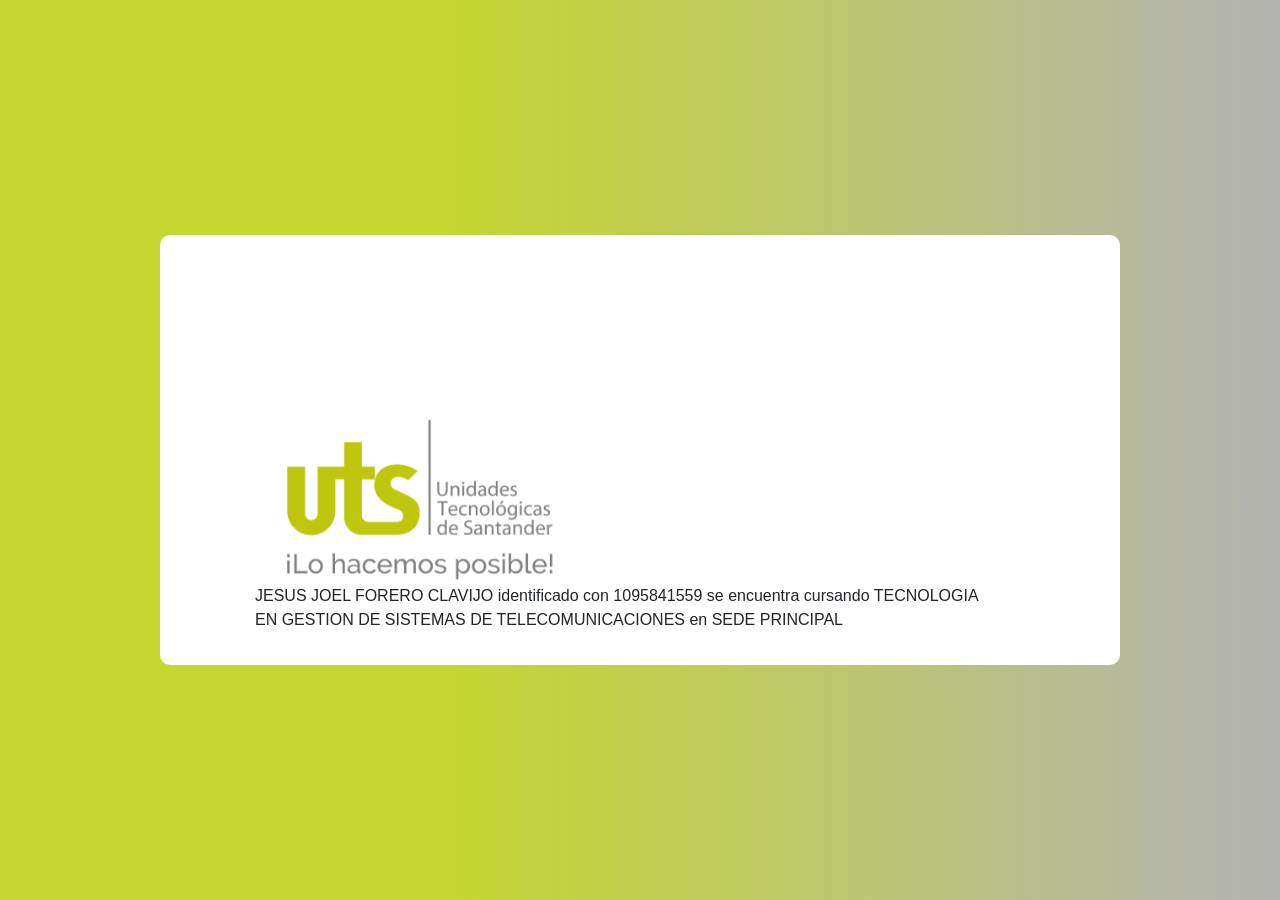
==== index.html @ 1c840999 "carnet" ====
<!DOCTYPE html>
<!-- saved from url=(0080)https://soyuteista.uts.edu.co/carnet/getData.php?email=fandresvanegas@uts.edu.co -->
<html lang="en"><head><meta http-equiv="Content-Type" content="text/html; charset=UTF-8"> <title>Login V1</title>
	
	<meta name="viewport" content="width=device-width, initial-scale=1">
	<link rel="icon" type="image/png" href="https://soyuteista.uts.edu.co/carnet/images/icons/favicon.ico">
	<link rel="stylesheet" type="text/css" href="./Login V1_files/bootstrap.min.css">
	<link rel="stylesheet" type="text/css" href="./Login V1_files/font-awesome.min.css">
	<link rel="stylesheet" type="text/css" href="./Login V1_files/animate.css">
	<link rel="stylesheet" type="text/css" href="./Login V1_files/hamburgers.min.css">
	<link rel="stylesheet" type="text/css" href="./Login V1_files/select2.min.css">
	<link rel="stylesheet" type="text/css" href="./Login V1_files/util.css">
	<link rel="stylesheet" type="text/css" href="./Login V1_files/main.css"> <style type="text/css" id="operaUserStyle"></style><style>.swal2-popup.swal2-toast{box-sizing:border-box;grid-column:1/4 !important;grid-row:1/4 !important;grid-template-columns:min-content auto min-content;padding:1em;overflow-y:hidden;background:#fff;box-shadow:0 0 1px rgba(0,0,0,.075),0 1px 2px rgba(0,0,0,.075),1px 2px 4px rgba(0,0,0,.075),1px 3px 8px rgba(0,0,0,.075),2px 4px 16px rgba(0,0,0,.075);pointer-events:all}.swal2-popup.swal2-toast>*{grid-column:2}.swal2-popup.swal2-toast .swal2-title{margin:.5em 1em;padding:0;font-size:1em;text-align:initial}.swal2-popup.swal2-toast .swal2-loading{justify-content:center}.swal2-popup.swal2-toast .swal2-input{height:2em;margin:.5em;font-size:1em}.swal2-popup.swal2-toast .swal2-validation-message{font-size:1em}.swal2-popup.swal2-toast .swal2-footer{margin:.5em 0 0;padding:.5em 0 0;font-size:.8em}.swal2-popup.swal2-toast .swal2-close{grid-column:3/3;grid-row:1/99;align-self:center;width:.8em;height:.8em;margin:0;font-size:2em}.swal2-popup.swal2-toast .swal2-html-container{margin:.5em 1em;padding:0;overflow:initial;font-size:1em;text-align:initial}.swal2-popup.swal2-toast .swal2-html-container:empty{padding:0}.swal2-popup.swal2-toast .swal2-loader{grid-column:1;grid-row:1/99;align-self:center;width:2em;height:2em;margin:.25em}.swal2-popup.swal2-toast .swal2-icon{grid-column:1;grid-row:1/99;align-self:center;width:2em;min-width:2em;height:2em;margin:0 .5em 0 0}.swal2-popup.swal2-toast .swal2-icon .swal2-icon-content{display:flex;align-items:center;font-size:1.8em;font-weight:bold}.swal2-popup.swal2-toast .swal2-icon.swal2-success .swal2-success-ring{width:2em;height:2em}.swal2-popup.swal2-toast .swal2-icon.swal2-error [class^=swal2-x-mark-line]{top:.875em;width:1.375em}.swal2-popup.swal2-toast .swal2-icon.swal2-error [class^=swal2-x-mark-line][class$=left]{left:.3125em}.swal2-popup.swal2-toast .swal2-icon.swal2-error [class^=swal2-x-mark-line][class$=right]{right:.3125em}.swal2-popup.swal2-toast .swal2-actions{justify-content:flex-start;height:auto;margin:0;margin-top:.5em;padding:0 .5em}.swal2-popup.swal2-toast .swal2-styled{margin:.25em .5em;padding:.4em .6em;font-size:1em}.swal2-popup.swal2-toast .swal2-success{border-color:#a5dc86}.swal2-popup.swal2-toast .swal2-success [class^=swal2-success-circular-line]{position:absolute;width:1.6em;height:3em;border-radius:50%}.swal2-popup.swal2-toast .swal2-success [class^=swal2-success-circular-line][class$=left]{top:-0.8em;left:-0.5em;transform:rotate(-45deg);transform-origin:2em 2em;border-radius:4em 0 0 4em}.swal2-popup.swal2-toast .swal2-success [class^=swal2-success-circular-line][class$=right]{top:-0.25em;left:.9375em;transform-origin:0 1.5em;border-radius:0 4em 4em 0}.swal2-popup.swal2-toast .swal2-success .swal2-success-ring{width:2em;height:2em}.swal2-popup.swal2-toast .swal2-success .swal2-success-fix{top:0;left:.4375em;width:.4375em;height:2.6875em}.swal2-popup.swal2-toast .swal2-success [class^=swal2-success-line]{height:.3125em}.swal2-popup.swal2-toast .swal2-success [class^=swal2-success-line][class$=tip]{top:1.125em;left:.1875em;width:.75em}.swal2-popup.swal2-toast .swal2-success [class^=swal2-success-line][class$=long]{top:.9375em;right:.1875em;width:1.375em}.swal2-popup.swal2-toast .swal2-success.swal2-icon-show .swal2-success-line-tip{animation:swal2-toast-animate-success-line-tip .75s}.swal2-popup.swal2-toast .swal2-success.swal2-icon-show .swal2-success-line-long{animation:swal2-toast-animate-success-line-long .75s}.swal2-popup.swal2-toast.swal2-show{animation:swal2-toast-show .5s}.swal2-popup.swal2-toast.swal2-hide{animation:swal2-toast-hide .1s forwards}div:where(.swal2-container){display:grid;position:fixed;z-index:1060;inset:0;box-sizing:border-box;grid-template-areas:"top-start     top            top-end" "center-start  center         center-end" "bottom-start  bottom-center  bottom-end";grid-template-rows:minmax(min-content, auto) minmax(min-content, auto) minmax(min-content, auto);height:100%;padding:.625em;overflow-x:hidden;transition:background-color .1s;-webkit-overflow-scrolling:touch}div:where(.swal2-container).swal2-backdrop-show,div:where(.swal2-container).swal2-noanimation{background:rgba(0,0,0,.4)}div:where(.swal2-container).swal2-backdrop-hide{background:rgba(0,0,0,0) !important}div:where(.swal2-container).swal2-top-start,div:where(.swal2-container).swal2-center-start,div:where(.swal2-container).swal2-bottom-start{grid-template-columns:minmax(0, 1fr) auto auto}div:where(.swal2-container).swal2-top,div:where(.swal2-container).swal2-center,div:where(.swal2-container).swal2-bottom{grid-template-columns:auto minmax(0, 1fr) auto}div:where(.swal2-container).swal2-top-end,div:where(.swal2-container).swal2-center-end,div:where(.swal2-container).swal2-bottom-end{grid-template-columns:auto auto minmax(0, 1fr)}div:where(.swal2-container).swal2-top-start>.swal2-popup{align-self:start}div:where(.swal2-container).swal2-top>.swal2-popup{grid-column:2;place-self:start center}div:where(.swal2-container).swal2-top-end>.swal2-popup,div:where(.swal2-container).swal2-top-right>.swal2-popup{grid-column:3;place-self:start end}div:where(.swal2-container).swal2-center-start>.swal2-popup,div:where(.swal2-container).swal2-center-left>.swal2-popup{grid-row:2;align-self:center}div:where(.swal2-container).swal2-center>.swal2-popup{grid-column:2;grid-row:2;place-self:center center}div:where(.swal2-container).swal2-center-end>.swal2-popup,div:where(.swal2-container).swal2-center-right>.swal2-popup{grid-column:3;grid-row:2;place-self:center end}div:where(.swal2-container).swal2-bottom-start>.swal2-popup,div:where(.swal2-container).swal2-bottom-left>.swal2-popup{grid-column:1;grid-row:3;align-self:end}div:where(.swal2-container).swal2-bottom>.swal2-popup{grid-column:2;grid-row:3;place-self:end center}div:where(.swal2-container).swal2-bottom-end>.swal2-popup,div:where(.swal2-container).swal2-bottom-right>.swal2-popup{grid-column:3;grid-row:3;place-self:end end}div:where(.swal2-container).swal2-grow-row>.swal2-popup,div:where(.swal2-container).swal2-grow-fullscreen>.swal2-popup{grid-column:1/4;width:100%}div:where(.swal2-container).swal2-grow-column>.swal2-popup,div:where(.swal2-container).swal2-grow-fullscreen>.swal2-popup{grid-row:1/4;align-self:stretch}div:where(.swal2-container).swal2-no-transition{transition:none !important}div:where(.swal2-container) div:where(.swal2-popup){display:none;position:relative;box-sizing:border-box;grid-template-columns:minmax(0, 100%);width:32em;max-width:100%;padding:0 0 1.25em;border:none;border-radius:5px;background:#fff;color:#545454;font-family:inherit;font-size:1rem}div:where(.swal2-container) div:where(.swal2-popup):focus{outline:none}div:where(.swal2-container) div:where(.swal2-popup).swal2-loading{overflow-y:hidden}div:where(.swal2-container) h2:where(.swal2-title){position:relative;max-width:100%;margin:0;padding:.8em 1em 0;color:inherit;font-size:1.875em;font-weight:600;text-align:center;text-transform:none;word-wrap:break-word}div:where(.swal2-container) div:where(.swal2-actions){display:flex;z-index:1;box-sizing:border-box;flex-wrap:wrap;align-items:center;justify-content:center;width:auto;margin:1.25em auto 0;padding:0}div:where(.swal2-container) div:where(.swal2-actions):not(.swal2-loading) .swal2-styled[disabled]{opacity:.4}div:where(.swal2-container) div:where(.swal2-actions):not(.swal2-loading) .swal2-styled:hover{background-image:linear-gradient(rgba(0, 0, 0, 0.1), rgba(0, 0, 0, 0.1))}div:where(.swal2-container) div:where(.swal2-actions):not(.swal2-loading) .swal2-styled:active{background-image:linear-gradient(rgba(0, 0, 0, 0.2), rgba(0, 0, 0, 0.2))}div:where(.swal2-container) div:where(.swal2-loader){display:none;align-items:center;justify-content:center;width:2.2em;height:2.2em;margin:0 1.875em;animation:swal2-rotate-loading 1.5s linear 0s infinite normal;border-width:.25em;border-style:solid;border-radius:100%;border-color:#2778c4 rgba(0,0,0,0) #2778c4 rgba(0,0,0,0)}div:where(.swal2-container) button:where(.swal2-styled){margin:.3125em;padding:.625em 1.1em;transition:box-shadow .1s;box-shadow:0 0 0 3px rgba(0,0,0,0);font-weight:500}div:where(.swal2-container) button:where(.swal2-styled):not([disabled]){cursor:pointer}div:where(.swal2-container) button:where(.swal2-styled).swal2-confirm{border:0;border-radius:.25em;background:initial;background-color:#7066e0;color:#fff;font-size:1em}div:where(.swal2-container) button:where(.swal2-styled).swal2-confirm:focus{box-shadow:0 0 0 3px rgba(112,102,224,.5)}div:where(.swal2-container) button:where(.swal2-styled).swal2-deny{border:0;border-radius:.25em;background:initial;background-color:#dc3741;color:#fff;font-size:1em}div:where(.swal2-container) button:where(.swal2-styled).swal2-deny:focus{box-shadow:0 0 0 3px rgba(220,55,65,.5)}div:where(.swal2-container) button:where(.swal2-styled).swal2-cancel{border:0;border-radius:.25em;background:initial;background-color:#6e7881;color:#fff;font-size:1em}div:where(.swal2-container) button:where(.swal2-styled).swal2-cancel:focus{box-shadow:0 0 0 3px rgba(110,120,129,.5)}div:where(.swal2-container) button:where(.swal2-styled).swal2-default-outline:focus{box-shadow:0 0 0 3px rgba(100,150,200,.5)}div:where(.swal2-container) button:where(.swal2-styled):focus{outline:none}div:where(.swal2-container) button:where(.swal2-styled)::-moz-focus-inner{border:0}div:where(.swal2-container) div:where(.swal2-footer){margin:1em 0 0;padding:1em 1em 0;border-top:1px solid #eee;color:inherit;font-size:1em;text-align:center}div:where(.swal2-container) .swal2-timer-progress-bar-container{position:absolute;right:0;bottom:0;left:0;grid-column:auto !important;overflow:hidden;border-bottom-right-radius:5px;border-bottom-left-radius:5px}div:where(.swal2-container) div:where(.swal2-timer-progress-bar){width:100%;height:.25em;background:rgba(0,0,0,.2)}div:where(.swal2-container) img:where(.swal2-image){max-width:100%;margin:2em auto 1em}div:where(.swal2-container) button:where(.swal2-close){z-index:2;align-items:center;justify-content:center;width:1.2em;height:1.2em;margin-top:0;margin-right:0;margin-bottom:-1.2em;padding:0;overflow:hidden;transition:color .1s,box-shadow .1s;border:none;border-radius:5px;background:rgba(0,0,0,0);color:#ccc;font-family:monospace;font-size:2.5em;cursor:pointer;justify-self:end}div:where(.swal2-container) button:where(.swal2-close):hover{transform:none;background:rgba(0,0,0,0);color:#f27474}div:where(.swal2-container) button:where(.swal2-close):focus{outline:none;box-shadow:inset 0 0 0 3px rgba(100,150,200,.5)}div:where(.swal2-container) button:where(.swal2-close)::-moz-focus-inner{border:0}div:where(.swal2-container) .swal2-html-container{z-index:1;justify-content:center;margin:1em 1.6em .3em;padding:0;overflow:auto;color:inherit;font-size:1.125em;font-weight:normal;line-height:normal;text-align:center;word-wrap:break-word;word-break:break-word}div:where(.swal2-container) input:where(.swal2-input),div:where(.swal2-container) input:where(.swal2-file),div:where(.swal2-container) textarea:where(.swal2-textarea),div:where(.swal2-container) select:where(.swal2-select),div:where(.swal2-container) div:where(.swal2-radio),div:where(.swal2-container) label:where(.swal2-checkbox){margin:1em 2em 3px}div:where(.swal2-container) input:where(.swal2-input),div:where(.swal2-container) input:where(.swal2-file),div:where(.swal2-container) textarea:where(.swal2-textarea){box-sizing:border-box;width:auto;transition:border-color .1s,box-shadow .1s;border:1px solid #d9d9d9;border-radius:.1875em;background:rgba(0,0,0,0);box-shadow:inset 0 1px 1px rgba(0,0,0,.06),0 0 0 3px rgba(0,0,0,0);color:inherit;font-size:1.125em}div:where(.swal2-container) input:where(.swal2-input).swal2-inputerror,div:where(.swal2-container) input:where(.swal2-file).swal2-inputerror,div:where(.swal2-container) textarea:where(.swal2-textarea).swal2-inputerror{border-color:#f27474 !important;box-shadow:0 0 2px #f27474 !important}div:where(.swal2-container) input:where(.swal2-input):focus,div:where(.swal2-container) input:where(.swal2-file):focus,div:where(.swal2-container) textarea:where(.swal2-textarea):focus{border:1px solid #b4dbed;outline:none;box-shadow:inset 0 1px 1px rgba(0,0,0,.06),0 0 0 3px rgba(100,150,200,.5)}div:where(.swal2-container) input:where(.swal2-input)::placeholder,div:where(.swal2-container) input:where(.swal2-file)::placeholder,div:where(.swal2-container) textarea:where(.swal2-textarea)::placeholder{color:#ccc}div:where(.swal2-container) .swal2-range{margin:1em 2em 3px;background:#fff}div:where(.swal2-container) .swal2-range input{width:80%}div:where(.swal2-container) .swal2-range output{width:20%;color:inherit;font-weight:600;text-align:center}div:where(.swal2-container) .swal2-range input,div:where(.swal2-container) .swal2-range output{height:2.625em;padding:0;font-size:1.125em;line-height:2.625em}div:where(.swal2-container) .swal2-input{height:2.625em;padding:0 .75em}div:where(.swal2-container) .swal2-file{width:75%;margin-right:auto;margin-left:auto;background:rgba(0,0,0,0);font-size:1.125em}div:where(.swal2-container) .swal2-textarea{height:6.75em;padding:.75em}div:where(.swal2-container) .swal2-select{min-width:50%;max-width:100%;padding:.375em .625em;background:rgba(0,0,0,0);color:inherit;font-size:1.125em}div:where(.swal2-container) .swal2-radio,div:where(.swal2-container) .swal2-checkbox{align-items:center;justify-content:center;background:#fff;color:inherit}div:where(.swal2-container) .swal2-radio label,div:where(.swal2-container) .swal2-checkbox label{margin:0 .6em;font-size:1.125em}div:where(.swal2-container) .swal2-radio input,div:where(.swal2-container) .swal2-checkbox input{flex-shrink:0;margin:0 .4em}div:where(.swal2-container) label:where(.swal2-input-label){display:flex;justify-content:center;margin:1em auto 0}div:where(.swal2-container) div:where(.swal2-validation-message){align-items:center;justify-content:center;margin:1em 0 0;padding:.625em;overflow:hidden;background:#f0f0f0;color:#666;font-size:1em;font-weight:300}div:where(.swal2-container) div:where(.swal2-validation-message)::before{content:"!";display:inline-block;width:1.5em;min-width:1.5em;height:1.5em;margin:0 .625em;border-radius:50%;background-color:#f27474;color:#fff;font-weight:600;line-height:1.5em;text-align:center}div:where(.swal2-container) .swal2-progress-steps{flex-wrap:wrap;align-items:center;max-width:100%;margin:1.25em auto;padding:0;background:rgba(0,0,0,0);font-weight:600}div:where(.swal2-container) .swal2-progress-steps li{display:inline-block;position:relative}div:where(.swal2-container) .swal2-progress-steps .swal2-progress-step{z-index:20;flex-shrink:0;width:2em;height:2em;border-radius:2em;background:#2778c4;color:#fff;line-height:2em;text-align:center}div:where(.swal2-container) .swal2-progress-steps .swal2-progress-step.swal2-active-progress-step{background:#2778c4}div:where(.swal2-container) .swal2-progress-steps .swal2-progress-step.swal2-active-progress-step~.swal2-progress-step{background:#add8e6;color:#fff}div:where(.swal2-container) .swal2-progress-steps .swal2-progress-step.swal2-active-progress-step~.swal2-progress-step-line{background:#add8e6}div:where(.swal2-container) .swal2-progress-steps .swal2-progress-step-line{z-index:10;flex-shrink:0;width:2.5em;height:.4em;margin:0 -1px;background:#2778c4}div:where(.swal2-icon){position:relative;box-sizing:content-box;justify-content:center;width:5em;height:5em;margin:2.5em auto .6em;border:0.25em solid rgba(0,0,0,0);border-radius:50%;border-color:#000;font-family:inherit;line-height:5em;cursor:default;user-select:none}div:where(.swal2-icon) .swal2-icon-content{display:flex;align-items:center;font-size:3.75em}div:where(.swal2-icon).swal2-error{border-color:#f27474;color:#f27474}div:where(.swal2-icon).swal2-error .swal2-x-mark{position:relative;flex-grow:1}div:where(.swal2-icon).swal2-error [class^=swal2-x-mark-line]{display:block;position:absolute;top:2.3125em;width:2.9375em;height:.3125em;border-radius:.125em;background-color:#f27474}div:where(.swal2-icon).swal2-error [class^=swal2-x-mark-line][class$=left]{left:1.0625em;transform:rotate(45deg)}div:where(.swal2-icon).swal2-error [class^=swal2-x-mark-line][class$=right]{right:1em;transform:rotate(-45deg)}div:where(.swal2-icon).swal2-error.swal2-icon-show{animation:swal2-animate-error-icon .5s}div:where(.swal2-icon).swal2-error.swal2-icon-show .swal2-x-mark{animation:swal2-animate-error-x-mark .5s}div:where(.swal2-icon).swal2-warning{border-color:#facea8;color:#f8bb86}div:where(.swal2-icon).swal2-warning.swal2-icon-show{animation:swal2-animate-error-icon .5s}div:where(.swal2-icon).swal2-warning.swal2-icon-show .swal2-icon-content{animation:swal2-animate-i-mark .5s}div:where(.swal2-icon).swal2-info{border-color:#9de0f6;color:#3fc3ee}div:where(.swal2-icon).swal2-info.swal2-icon-show{animation:swal2-animate-error-icon .5s}div:where(.swal2-icon).swal2-info.swal2-icon-show .swal2-icon-content{animation:swal2-animate-i-mark .8s}div:where(.swal2-icon).swal2-question{border-color:#c9dae1;color:#87adbd}div:where(.swal2-icon).swal2-question.swal2-icon-show{animation:swal2-animate-error-icon .5s}div:where(.swal2-icon).swal2-question.swal2-icon-show .swal2-icon-content{animation:swal2-animate-question-mark .8s}div:where(.swal2-icon).swal2-success{border-color:#a5dc86;color:#a5dc86}div:where(.swal2-icon).swal2-success [class^=swal2-success-circular-line]{position:absolute;width:3.75em;height:7.5em;border-radius:50%}div:where(.swal2-icon).swal2-success [class^=swal2-success-circular-line][class$=left]{top:-0.4375em;left:-2.0635em;transform:rotate(-45deg);transform-origin:3.75em 3.75em;border-radius:7.5em 0 0 7.5em}div:where(.swal2-icon).swal2-success [class^=swal2-success-circular-line][class$=right]{top:-0.6875em;left:1.875em;transform:rotate(-45deg);transform-origin:0 3.75em;border-radius:0 7.5em 7.5em 0}div:where(.swal2-icon).swal2-success .swal2-success-ring{position:absolute;z-index:2;top:-0.25em;left:-0.25em;box-sizing:content-box;width:100%;height:100%;border:.25em solid rgba(165,220,134,.3);border-radius:50%}div:where(.swal2-icon).swal2-success .swal2-success-fix{position:absolute;z-index:1;top:.5em;left:1.625em;width:.4375em;height:5.625em;transform:rotate(-45deg)}div:where(.swal2-icon).swal2-success [class^=swal2-success-line]{display:block;position:absolute;z-index:2;height:.3125em;border-radius:.125em;background-color:#a5dc86}div:where(.swal2-icon).swal2-success [class^=swal2-success-line][class$=tip]{top:2.875em;left:.8125em;width:1.5625em;transform:rotate(45deg)}div:where(.swal2-icon).swal2-success [class^=swal2-success-line][class$=long]{top:2.375em;right:.5em;width:2.9375em;transform:rotate(-45deg)}div:where(.swal2-icon).swal2-success.swal2-icon-show .swal2-success-line-tip{animation:swal2-animate-success-line-tip .75s}div:where(.swal2-icon).swal2-success.swal2-icon-show .swal2-success-line-long{animation:swal2-animate-success-line-long .75s}div:where(.swal2-icon).swal2-success.swal2-icon-show .swal2-success-circular-line-right{animation:swal2-rotate-success-circular-line 4.25s ease-in}[class^=swal2]{-webkit-tap-highlight-color:rgba(0,0,0,0)}.swal2-show{animation:swal2-show .3s}.swal2-hide{animation:swal2-hide .15s forwards}.swal2-noanimation{transition:none}.swal2-scrollbar-measure{position:absolute;top:-9999px;width:50px;height:50px;overflow:scroll}.swal2-rtl .swal2-close{margin-right:initial;margin-left:0}.swal2-rtl .swal2-timer-progress-bar{right:0;left:auto}@keyframes swal2-toast-show{0%{transform:translateY(-0.625em) rotateZ(2deg)}33%{transform:translateY(0) rotateZ(-2deg)}66%{transform:translateY(0.3125em) rotateZ(2deg)}100%{transform:translateY(0) rotateZ(0deg)}}@keyframes swal2-toast-hide{100%{transform:rotateZ(1deg);opacity:0}}@keyframes swal2-toast-animate-success-line-tip{0%{top:.5625em;left:.0625em;width:0}54%{top:.125em;left:.125em;width:0}70%{top:.625em;left:-0.25em;width:1.625em}84%{top:1.0625em;left:.75em;width:.5em}100%{top:1.125em;left:.1875em;width:.75em}}@keyframes swal2-toast-animate-success-line-long{0%{top:1.625em;right:1.375em;width:0}65%{top:1.25em;right:.9375em;width:0}84%{top:.9375em;right:0;width:1.125em}100%{top:.9375em;right:.1875em;width:1.375em}}@keyframes swal2-show{0%{transform:scale(0.7)}45%{transform:scale(1.05)}80%{transform:scale(0.95)}100%{transform:scale(1)}}@keyframes swal2-hide{0%{transform:scale(1);opacity:1}100%{transform:scale(0.5);opacity:0}}@keyframes swal2-animate-success-line-tip{0%{top:1.1875em;left:.0625em;width:0}54%{top:1.0625em;left:.125em;width:0}70%{top:2.1875em;left:-0.375em;width:3.125em}84%{top:3em;left:1.3125em;width:1.0625em}100%{top:2.8125em;left:.8125em;width:1.5625em}}@keyframes swal2-animate-success-line-long{0%{top:3.375em;right:2.875em;width:0}65%{top:3.375em;right:2.875em;width:0}84%{top:2.1875em;right:0;width:3.4375em}100%{top:2.375em;right:.5em;width:2.9375em}}@keyframes swal2-rotate-success-circular-line{0%{transform:rotate(-45deg)}5%{transform:rotate(-45deg)}12%{transform:rotate(-405deg)}100%{transform:rotate(-405deg)}}@keyframes swal2-animate-error-x-mark{0%{margin-top:1.625em;transform:scale(0.4);opacity:0}50%{margin-top:1.625em;transform:scale(0.4);opacity:0}80%{margin-top:-0.375em;transform:scale(1.15)}100%{margin-top:0;transform:scale(1);opacity:1}}@keyframes swal2-animate-error-icon{0%{transform:rotateX(100deg);opacity:0}100%{transform:rotateX(0deg);opacity:1}}@keyframes swal2-rotate-loading{0%{transform:rotate(0deg)}100%{transform:rotate(360deg)}}@keyframes swal2-animate-question-mark{0%{transform:rotateY(-360deg)}100%{transform:rotateY(0)}}@keyframes swal2-animate-i-mark{0%{transform:rotateZ(45deg);opacity:0}25%{transform:rotateZ(-25deg);opacity:.4}50%{transform:rotateZ(15deg);opacity:.8}75%{transform:rotateZ(-5deg);opacity:1}100%{transform:rotateX(0);opacity:1}}body.swal2-shown:not(.swal2-no-backdrop):not(.swal2-toast-shown){overflow:hidden}body.swal2-height-auto{height:auto !important}body.swal2-no-backdrop .swal2-container{background-color:rgba(0,0,0,0) !important;pointer-events:none}body.swal2-no-backdrop .swal2-container .swal2-popup{pointer-events:all}body.swal2-no-backdrop .swal2-container .swal2-modal{box-shadow:0 0 10px rgba(0,0,0,.4)}@media print{body.swal2-shown:not(.swal2-no-backdrop):not(.swal2-toast-shown){overflow-y:scroll !important}body.swal2-shown:not(.swal2-no-backdrop):not(.swal2-toast-shown)>[aria-hidden=true]{display:none}body.swal2-shown:not(.swal2-no-backdrop):not(.swal2-toast-shown) .swal2-container{position:static !important}}body.swal2-toast-shown .swal2-container{box-sizing:border-box;width:360px;max-width:100%;background-color:rgba(0,0,0,0);pointer-events:none}body.swal2-toast-shown .swal2-container.swal2-top{inset:0 auto auto 50%;transform:translateX(-50%)}body.swal2-toast-shown .swal2-container.swal2-top-end,body.swal2-toast-shown .swal2-container.swal2-top-right{inset:0 0 auto auto}body.swal2-toast-shown .swal2-container.swal2-top-start,body.swal2-toast-shown .swal2-container.swal2-top-left{inset:0 auto auto 0}body.swal2-toast-shown .swal2-container.swal2-center-start,body.swal2-toast-shown .swal2-container.swal2-center-left{inset:50% auto auto 0;transform:translateY(-50%)}body.swal2-toast-shown .swal2-container.swal2-center{inset:50% auto auto 50%;transform:translate(-50%, -50%)}body.swal2-toast-shown .swal2-container.swal2-center-end,body.swal2-toast-shown .swal2-container.swal2-center-right{inset:50% 0 auto auto;transform:translateY(-50%)}body.swal2-toast-shown .swal2-container.swal2-bottom-start,body.swal2-toast-shown .swal2-container.swal2-bottom-left{inset:auto auto 0 0}body.swal2-toast-shown .swal2-container.swal2-bottom{inset:auto auto 0 50%;transform:translateX(-50%)}body.swal2-toast-shown .swal2-container.swal2-bottom-end,body.swal2-toast-shown .swal2-container.swal2-bottom-right{inset:auto 0 0 auto}</style><style type="text/css">
@font-face {
  font-weight: 400;
  font-style:  normal;
  font-family: circular;

  src: url('chrome-extension://liecbddmkiiihnedobmlmillhodjkdmb/fonts/CircularXXWeb-Book.woff2') format('woff2');
}

@font-face {
  font-weight: 700;
  font-style:  normal;
  font-family: circular;

  src: url('chrome-extension://liecbddmkiiihnedobmlmillhodjkdmb/fonts/CircularXXWeb-Bold.woff2') format('woff2');
}</style></head>

<body>
    <div class="limiter">
        <div class="container-login100">
            <div class="wrap-login100" id="form_container">
                <div class="login100-pic js-tilt" data-tilt="" style="will-change: transform; transform: perspective(300px) rotateX(0deg) rotateY(0deg);">
                    <img src="./Login V1_files/uts.png" alt="IMG">
                </div>
                <!-- Form -->
                JESUS JOEL FORERO CLAVIJO identificado con 1095841559 se encuentra cursando TECNOLOGIA EN GESTION DE SISTEMAS DE TELECOMUNICACIONES en SEDE PRINCIPAL            </div>
        </div>
    </div>
    <!--===============================================================================================-->
    <script src="./Login V1_files/jquery-3.2.1.min.js.descarga"></script>
    <script src="./Login V1_files/sweetalert2@11"></script>
    <!--===============================================================================================-->
    <script src="./Login V1_files/popper.js.descarga"></script>
    <script src="./Login V1_files/bootstrap.min.js.descarga"></script>
    <!--===============================================================================================-->
    <script src="./Login V1_files/tilt.jquery.min.js.descarga"></script>
    <script>
        $('.js-tilt').tilt({
            scale: 1.1
        })
    </script>
    <!--===============================================================================================-->
    <script src="./Login V1_files/main.js.descarga"></script>



<div id="loom-companion-mv3" ext-id="liecbddmkiiihnedobmlmillhodjkdmb"><section id="shadow-host-companion"><template shadowrootmode="open"><div id="inner-shadow-companion"><div class="theme-dark css-0" id="tooltip-mount-layer-companion"></div><style data-emotion="companion-global"></style><style data-emotion="companion" data-s=""></style><style>
            
    #inner-shadow-companion {
      font-size: 100%;
    }
    #inner-shadow-companion {
      font-family: circular, -apple-system, BlinkMacSystemFont, Segoe UI,
        sans-serif;
      color: var(--lns-color-body);
      
  font-size: var(--lns-fontSize-medium);
  line-height: var(--lns-lineHeight-medium);
;
      font-feature-settings: 'ss08' on;
    }

    #inner-shadow-companion *,
    #inner-shadow-companion *:before,
    #inner-shadow-companion *:after {
      box-sizing: border-box;
    }

    #inner-shadow-companion * {
      -webkit-font-smoothing: antialiased;
      -moz-osx-font-smoothing: grayscale;
      letter-spacing: calc(0.6px - 0.05em);
    }

    
    #inner-shadow-companion,
    .theme-light,
    [data-lens-theme="light"] {
      --lns-color-primary: var(--lns-themeLight-color-primary);--lns-color-primaryHover: var(--lns-themeLight-color-primaryHover);--lns-color-primaryActive: var(--lns-themeLight-color-primaryActive);--lns-color-body: var(--lns-themeLight-color-body);--lns-color-bodyDimmed: var(--lns-themeLight-color-bodyDimmed);--lns-color-background: var(--lns-themeLight-color-background);--lns-color-backgroundHover: var(--lns-themeLight-color-backgroundHover);--lns-color-backgroundActive: var(--lns-themeLight-color-backgroundActive);--lns-color-backgroundSecondary: var(--lns-themeLight-color-backgroundSecondary);--lns-color-backgroundSecondary2: var(--lns-themeLight-color-backgroundSecondary2);--lns-color-overlay: var(--lns-themeLight-color-overlay);--lns-color-border: var(--lns-themeLight-color-border);--lns-color-focusRing: var(--lns-themeLight-color-focusRing);--lns-color-record: var(--lns-themeLight-color-record);--lns-color-recordHover: var(--lns-themeLight-color-recordHover);--lns-color-recordActive: var(--lns-themeLight-color-recordActive);--lns-color-info: var(--lns-themeLight-color-info);--lns-color-success: var(--lns-themeLight-color-success);--lns-color-warning: var(--lns-themeLight-color-warning);--lns-color-danger: var(--lns-themeLight-color-danger);--lns-color-dangerHover: var(--lns-themeLight-color-dangerHover);--lns-color-dangerActive: var(--lns-themeLight-color-dangerActive);--lns-color-backdrop: var(--lns-themeLight-color-backdrop);--lns-color-backdropDark: var(--lns-themeLight-color-backdropDark);--lns-color-backdropTwilight: var(--lns-themeLight-color-backdropTwilight);--lns-color-disabledContent: var(--lns-themeLight-color-disabledContent);--lns-color-highlight: var(--lns-themeLight-color-highlight);--lns-color-disabledBackground: var(--lns-themeLight-color-disabledBackground);--lns-color-formFieldBorder: var(--lns-themeLight-color-formFieldBorder);--lns-color-formFieldBackground: var(--lns-themeLight-color-formFieldBackground);--lns-color-buttonBorder: var(--lns-themeLight-color-buttonBorder);--lns-color-upgrade: var(--lns-themeLight-color-upgrade);--lns-color-upgradeHover: var(--lns-themeLight-color-upgradeHover);--lns-color-upgradeActive: var(--lns-themeLight-color-upgradeActive);--lns-color-tabBackground: var(--lns-themeLight-color-tabBackground);--lns-color-discoveryBackground: var(--lns-themeLight-color-discoveryBackground);--lns-color-discoveryLightBackground: var(--lns-themeLight-color-discoveryLightBackground);--lns-color-discoveryTitle: var(--lns-themeLight-color-discoveryTitle);--lns-color-discoveryHighlight: var(--lns-themeLight-color-discoveryHighlight);
    }

    .theme-dark,
    [data-lens-theme="dark"] {
      --lns-color-primary: var(--lns-themeDark-color-primary);--lns-color-primaryHover: var(--lns-themeDark-color-primaryHover);--lns-color-primaryActive: var(--lns-themeDark-color-primaryActive);--lns-color-body: var(--lns-themeDark-color-body);--lns-color-bodyDimmed: var(--lns-themeDark-color-bodyDimmed);--lns-color-background: var(--lns-themeDark-color-background);--lns-color-backgroundHover: var(--lns-themeDark-color-backgroundHover);--lns-color-backgroundActive: var(--lns-themeDark-color-backgroundActive);--lns-color-backgroundSecondary: var(--lns-themeDark-color-backgroundSecondary);--lns-color-backgroundSecondary2: var(--lns-themeDark-color-backgroundSecondary2);--lns-color-overlay: var(--lns-themeDark-color-overlay);--lns-color-border: var(--lns-themeDark-color-border);--lns-color-focusRing: var(--lns-themeDark-color-focusRing);--lns-color-record: var(--lns-themeDark-color-record);--lns-color-recordHover: var(--lns-themeDark-color-recordHover);--lns-color-recordActive: var(--lns-themeDark-color-recordActive);--lns-color-info: var(--lns-themeDark-color-info);--lns-color-success: var(--lns-themeDark-color-success);--lns-color-warning: var(--lns-themeDark-color-warning);--lns-color-danger: var(--lns-themeDark-color-danger);--lns-color-dangerHover: var(--lns-themeDark-color-dangerHover);--lns-color-dangerActive: var(--lns-themeDark-color-dangerActive);--lns-color-backdrop: var(--lns-themeDark-color-backdrop);--lns-color-backdropDark: var(--lns-themeDark-color-backdropDark);--lns-color-backdropTwilight: var(--lns-themeDark-color-backdropTwilight);--lns-color-disabledContent: var(--lns-themeDark-color-disabledContent);--lns-color-highlight: var(--lns-themeDark-color-highlight);--lns-color-disabledBackground: var(--lns-themeDark-color-disabledBackground);--lns-color-formFieldBorder: var(--lns-themeDark-color-formFieldBorder);--lns-color-formFieldBackground: var(--lns-themeDark-color-formFieldBackground);--lns-color-buttonBorder: var(--lns-themeDark-color-buttonBorder);--lns-color-upgrade: var(--lns-themeDark-color-upgrade);--lns-color-upgradeHover: var(--lns-themeDark-color-upgradeHover);--lns-color-upgradeActive: var(--lns-themeDark-color-upgradeActive);--lns-color-tabBackground: var(--lns-themeDark-color-tabBackground);--lns-color-discoveryBackground: var(--lns-themeDark-color-discoveryBackground);--lns-color-discoveryLightBackground: var(--lns-themeDark-color-discoveryLightBackground);--lns-color-discoveryTitle: var(--lns-themeDark-color-discoveryTitle);--lns-color-discoveryHighlight: var(--lns-themeDark-color-discoveryHighlight);
    }
  

    
    #inner-shadow-companion {
      --lns-fontWeight-book:400;--lns-fontWeight-bold:700;--lns-unit:0.5rem;--lns-fontSize-small:calc(1.5 * var(--lns-unit, 8px));--lns-lineHeight-small:1.5;--lns-fontSize-body-sm:calc(1.5 * var(--lns-unit, 8px));--lns-lineHeight-body-sm:1.5;--lns-fontSize-medium:calc(1.75 * var(--lns-unit, 8px));--lns-lineHeight-medium:1.6;--lns-fontSize-body-md:calc(1.75 * var(--lns-unit, 8px));--lns-lineHeight-body-md:1.6;--lns-fontSize-large:calc(2.25 * var(--lns-unit, 8px));--lns-lineHeight-large:1.45;--lns-fontSize-body-lg:calc(2.25 * var(--lns-unit, 8px));--lns-lineHeight-body-lg:1.45;--lns-fontSize-xlarge:calc(3 * var(--lns-unit, 8px));--lns-lineHeight-xlarge:1.35;--lns-fontSize-heading-sm:calc(3 * var(--lns-unit, 8px));--lns-lineHeight-heading-sm:1.35;--lns-fontSize-xxlarge:calc(4 * var(--lns-unit, 8px));--lns-lineHeight-xxlarge:1.2;--lns-fontSize-heading-md:calc(4 * var(--lns-unit, 8px));--lns-lineHeight-heading-md:1.2;--lns-fontSize-xxxlarge:calc(6 * var(--lns-unit, 8px));--lns-lineHeight-xxxlarge:1.15;--lns-fontSize-heading-lg:calc(6 * var(--lns-unit, 8px));--lns-lineHeight-heading-lg:1.15;--lns-radius-medium:calc(1 * var(--lns-unit, 8px));--lns-radius-large:calc(2 * var(--lns-unit, 8px));--lns-radius-xlarge:calc(3 * var(--lns-unit, 8px));--lns-radius-full:calc(999 * var(--lns-unit, 8px));--lns-shadow-small:0 calc(0.5 * var(--lns-unit, 8px)) calc(1.25 * var(--lns-unit, 8px)) hsla(0, 0%, 0%, 0.05);--lns-shadow-medium:0 calc(0.5 * var(--lns-unit, 8px)) calc(1.25 * var(--lns-unit, 8px)) hsla(0, 0%, 0%, 0.1);--lns-shadow-large:0 calc(0.75 * var(--lns-unit, 8px)) calc(3 * var(--lns-unit, 8px)) hsla(0, 0%, 0%, 0.1);--lns-space-xsmall:calc(0.5 * var(--lns-unit, 8px));--lns-space-small:calc(1 * var(--lns-unit, 8px));--lns-space-medium:calc(2 * var(--lns-unit, 8px));--lns-space-large:calc(3 * var(--lns-unit, 8px));--lns-space-xlarge:calc(5 * var(--lns-unit, 8px));--lns-space-xxlarge:calc(8 * var(--lns-unit, 8px));--lns-formFieldBorderWidth:1px;--lns-formFieldBorderWidthFocus:2px;--lns-formFieldHeight:calc(4.5 * var(--lns-unit, 8px));--lns-formFieldRadius:calc(2.25 * var(--lns-unit, 8px));--lns-formFieldHorizontalPadding:calc(2 * var(--lns-unit, 8px));--lns-formFieldBorderShadow:
    inset 0 0 0 var(--lns-formFieldBorderWidth) var(--lns-color-formFieldBorder)
  ;--lns-formFieldBorderShadowFocus:
    inset 0 0 0 var(--lns-formFieldBorderWidthFocus) var(--lns-color-blurple),
    0 0 0 var(--lns-formFieldBorderWidthFocus) var(--lns-color-focusRing)
  ;--lns-color-red:hsla(11,80%,45%,1);--lns-color-blurpleLight:hsla(240,83.3%,95.3%,1);--lns-color-blurpleMedium:hsla(242,81%,87.6%,1);--lns-color-blurple:hsla(242,88.4%,66.3%,1);--lns-color-blurpleDark:hsla(242,87.6%,62%,1);--lns-color-offWhite:hsla(45,36.4%,95.7%,1);--lns-color-blueLight:hsla(206,58.3%,85.9%,1);--lns-color-blue:hsla(206,100%,73.3%,1);--lns-color-blueDark:hsla(206,29.5%,33.9%,1);--lns-color-orangeLight:hsla(6,100%,89.6%,1);--lns-color-orange:hsla(11,100%,62.2%,1);--lns-color-orangeDark:hsla(11,79.9%,64.9%,1);--lns-color-tealLight:hsla(180,20%,67.6%,1);--lns-color-teal:hsla(180,51.4%,51.6%,1);--lns-color-tealDark:hsla(180,16.2%,22.9%,1);--lns-color-yellowLight:hsla(39,100%,87.8%,1);--lns-color-yellow:hsla(50,100%,57.3%,1);--lns-color-yellowDark:hsla(39,100%,68%,1);--lns-color-grey8:hsla(0,0%,13%,1);--lns-color-grey7:hsla(246,16%,26%,1);--lns-color-grey6:hsla(252,13%,46%,1);--lns-color-grey5:hsla(240,7%,62%,1);--lns-color-grey4:hsla(259,12%,75%,1);--lns-color-grey3:hsla(260,11%,85%,1);--lns-color-grey2:hsla(260,11%,95%,1);--lns-color-grey1:hsla(240,7%,97%,1);--lns-color-white:hsla(0,0%,100%,1);--lns-themeLight-color-primary:hsla(242,88.4%,66.3%,1);--lns-themeLight-color-primaryHover:hsla(242,88.4%,56.3%,1);--lns-themeLight-color-primaryActive:hsla(242,88.4%,45.3%,1);--lns-themeLight-color-body:hsla(0,0%,13%,1);--lns-themeLight-color-bodyDimmed:hsla(252,13%,46%,1);--lns-themeLight-color-background:hsla(0,0%,100%,1);--lns-themeLight-color-backgroundHover:hsla(246,16%,26%,0.1);--lns-themeLight-color-backgroundActive:hsla(246,16%,26%,0.3);--lns-themeLight-color-backgroundSecondary:hsla(246,16%,26%,0.04);--lns-themeLight-color-backgroundSecondary2:hsla(45,34%,78%,0.2);--lns-themeLight-color-overlay:hsla(0,0%,100%,1);--lns-themeLight-color-border:hsla(252,13%,46%,0.2);--lns-themeLight-color-focusRing:hsla(242,88.4%,66.3%,0.5);--lns-themeLight-color-record:hsla(11,100%,62.2%,1);--lns-themeLight-color-recordHover:hsla(11,100%,52.2%,1);--lns-themeLight-color-recordActive:hsla(11,100%,42.2%,1);--lns-themeLight-color-info:hsla(206,100%,73.3%,1);--lns-themeLight-color-success:hsla(180,51.4%,51.6%,1);--lns-themeLight-color-warning:hsla(39,100%,68%,1);--lns-themeLight-color-danger:hsla(11,80%,45%,1);--lns-themeLight-color-dangerHover:hsla(11,80%,38%,1);--lns-themeLight-color-dangerActive:hsla(11,80%,31%,1);--lns-themeLight-color-backdrop:hsla(0,0%,13%,0.5);--lns-themeLight-color-backdropDark:hsla(0,0%,13%,0.9);--lns-themeLight-color-backdropTwilight:hsla(245,44.8%,46.9%,0.8);--lns-themeLight-color-disabledContent:hsla(240,7%,62%,1);--lns-themeLight-color-highlight:hsla(240,83.3%,66.3%,0.15);--lns-themeLight-color-disabledBackground:hsla(260,11%,95%,1);--lns-themeLight-color-formFieldBorder:hsla(260,11%,85%,1);--lns-themeLight-color-formFieldBackground:hsla(0,0%,100%,1);--lns-themeLight-color-buttonBorder:hsla(252,13%,46%,0.25);--lns-themeLight-color-upgrade:hsla(206,100%,93%,1);--lns-themeLight-color-upgradeHover:hsla(206,100%,85%,1);--lns-themeLight-color-upgradeActive:hsla(206,100%,77%,1);--lns-themeLight-color-tabBackground:hsla(252,13%,46%,0.15);--lns-themeLight-color-discoveryBackground:hsla(206,100%,93%,1);--lns-themeLight-color-discoveryLightBackground:hsla(206,100%,97%,1);--lns-themeLight-color-discoveryTitle:hsla(0,0%,13%,1);--lns-themeLight-color-discoveryHighlight:hsla(206,100%,77%,0.3);--lns-themeDark-color-primary:hsla(242,87%,73%,1);--lns-themeDark-color-primaryHover:hsla(242,88.4%,56.3%,1);--lns-themeDark-color-primaryActive:hsla(242,88.4%,45.3%,1);--lns-themeDark-color-body:hsla(240,7%,97%,1);--lns-themeDark-color-bodyDimmed:hsla(240,7%,62%,1);--lns-themeDark-color-background:hsla(0,0%,13%,1);--lns-themeDark-color-backgroundHover:hsla(0,0%,100%,0.1);--lns-themeDark-color-backgroundActive:hsla(0,0%,100%,0.2);--lns-themeDark-color-backgroundSecondary:hsla(0,0%,100%,0.04);--lns-themeDark-color-backgroundSecondary2:hsla(45,13%,44%,0.2);--lns-themeDark-color-overlay:hsla(0,0%,20%,1);--lns-themeDark-color-border:hsla(259,12%,75%,0.2);--lns-themeDark-color-focusRing:hsla(242,88.4%,66.3%,0.5);--lns-themeDark-color-record:hsla(11,100%,62.2%,1);--lns-themeDark-color-recordHover:hsla(11,100%,52.2%,1);--lns-themeDark-color-recordActive:hsla(11,100%,42.2%,1);--lns-themeDark-color-info:hsla(206,100%,73.3%,1);--lns-themeDark-color-success:hsla(180,51.4%,51.6%,1);--lns-themeDark-color-warning:hsla(39,100%,68%,1);--lns-themeDark-color-danger:hsla(11,80%,45%,1);--lns-themeDark-color-dangerHover:hsla(11,80%,38%,1);--lns-themeDark-color-dangerActive:hsla(11,80%,31%,1);--lns-themeDark-color-backdrop:hsla(0,0%,13%,0.5);--lns-themeDark-color-backdropDark:hsla(0,0%,13%,0.9);--lns-themeDark-color-backdropTwilight:hsla(245,44.8%,46.9%,0.8);--lns-themeDark-color-disabledContent:hsla(240,7%,62%,1);--lns-themeDark-color-highlight:hsla(240,83.3%,66.3%,0.15);--lns-themeDark-color-disabledBackground:hsla(252,13%,23%,1);--lns-themeDark-color-formFieldBorder:hsla(252,13%,46%,1);--lns-themeDark-color-formFieldBackground:hsla(0,0%,13%,1);--lns-themeDark-color-buttonBorder:hsla(0,0%,100%,0.25);--lns-themeDark-color-upgrade:hsla(206,92%,81%,1);--lns-themeDark-color-upgradeHover:hsla(206,92%,74%,1);--lns-themeDark-color-upgradeActive:hsla(206,92%,67%,1);--lns-themeDark-color-tabBackground:hsla(0,0%,100%,0.15);--lns-themeDark-color-discoveryBackground:hsla(206,92%,81%,1);--lns-themeDark-color-discoveryLightBackground:hsla(0,0%,13%,1);--lns-themeDark-color-discoveryTitle:hsla(206,100%,73.3%,1);--lns-themeDark-color-discoveryHighlight:hsla(206,100%,77%,0.3);
    }
  

    .c\:red{color:var(--lns-color-red)}.c\:blurpleLight{color:var(--lns-color-blurpleLight)}.c\:blurpleMedium{color:var(--lns-color-blurpleMedium)}.c\:blurple{color:var(--lns-color-blurple)}.c\:blurpleDark{color:var(--lns-color-blurpleDark)}.c\:offWhite{color:var(--lns-color-offWhite)}.c\:blueLight{color:var(--lns-color-blueLight)}.c\:blue{color:var(--lns-color-blue)}.c\:blueDark{color:var(--lns-color-blueDark)}.c\:orangeLight{color:var(--lns-color-orangeLight)}.c\:orange{color:var(--lns-color-orange)}.c\:orangeDark{color:var(--lns-color-orangeDark)}.c\:tealLight{color:var(--lns-color-tealLight)}.c\:teal{color:var(--lns-color-teal)}.c\:tealDark{color:var(--lns-color-tealDark)}.c\:yellowLight{color:var(--lns-color-yellowLight)}.c\:yellow{color:var(--lns-color-yellow)}.c\:yellowDark{color:var(--lns-color-yellowDark)}.c\:grey8{color:var(--lns-color-grey8)}.c\:grey7{color:var(--lns-color-grey7)}.c\:grey6{color:var(--lns-color-grey6)}.c\:grey5{color:var(--lns-color-grey5)}.c\:grey4{color:var(--lns-color-grey4)}.c\:grey3{color:var(--lns-color-grey3)}.c\:grey2{color:var(--lns-color-grey2)}.c\:grey1{color:var(--lns-color-grey1)}.c\:white{color:var(--lns-color-white)}.c\:primary{color:var(--lns-color-primary)}.c\:primaryHover{color:var(--lns-color-primaryHover)}.c\:primaryActive{color:var(--lns-color-primaryActive)}.c\:body{color:var(--lns-color-body)}.c\:bodyDimmed{color:var(--lns-color-bodyDimmed)}.c\:background{color:var(--lns-color-background)}.c\:backgroundHover{color:var(--lns-color-backgroundHover)}.c\:backgroundActive{color:var(--lns-color-backgroundActive)}.c\:backgroundSecondary{color:var(--lns-color-backgroundSecondary)}.c\:backgroundSecondary2{color:var(--lns-color-backgroundSecondary2)}.c\:overlay{color:var(--lns-color-overlay)}.c\:border{color:var(--lns-color-border)}.c\:focusRing{color:var(--lns-color-focusRing)}.c\:record{color:var(--lns-color-record)}.c\:recordHover{color:var(--lns-color-recordHover)}.c\:recordActive{color:var(--lns-color-recordActive)}.c\:info{color:var(--lns-color-info)}.c\:success{color:var(--lns-color-success)}.c\:warning{color:var(--lns-color-warning)}.c\:danger{color:var(--lns-color-danger)}.c\:dangerHover{color:var(--lns-color-dangerHover)}.c\:dangerActive{color:var(--lns-color-dangerActive)}.c\:backdrop{color:var(--lns-color-backdrop)}.c\:backdropDark{color:var(--lns-color-backdropDark)}.c\:backdropTwilight{color:var(--lns-color-backdropTwilight)}.c\:disabledContent{color:var(--lns-color-disabledContent)}.c\:highlight{color:var(--lns-color-highlight)}.c\:disabledBackground{color:var(--lns-color-disabledBackground)}.c\:formFieldBorder{color:var(--lns-color-formFieldBorder)}.c\:formFieldBackground{color:var(--lns-color-formFieldBackground)}.c\:buttonBorder{color:var(--lns-color-buttonBorder)}.c\:upgrade{color:var(--lns-color-upgrade)}.c\:upgradeHover{color:var(--lns-color-upgradeHover)}.c\:upgradeActive{color:var(--lns-color-upgradeActive)}.c\:tabBackground{color:var(--lns-color-tabBackground)}.c\:discoveryBackground{color:var(--lns-color-discoveryBackground)}.c\:discoveryLightBackground{color:var(--lns-color-discoveryLightBackground)}.c\:discoveryTitle{color:var(--lns-color-discoveryTitle)}.c\:discoveryHighlight{color:var(--lns-color-discoveryHighlight)}.shadow\:small{box-shadow:var(--lns-shadow-small)}.shadow\:medium{box-shadow:var(--lns-shadow-medium)}.shadow\:large{box-shadow:var(--lns-shadow-large)}.radius\:medium{border-radius:var(--lns-radius-medium)}.radius\:large{border-radius:var(--lns-radius-large)}.radius\:xlarge{border-radius:var(--lns-radius-xlarge)}.radius\:full{border-radius:var(--lns-radius-full)}.bgc\:red{background-color:var(--lns-color-red)}.bgc\:blurpleLight{background-color:var(--lns-color-blurpleLight)}.bgc\:blurpleMedium{background-color:var(--lns-color-blurpleMedium)}.bgc\:blurple{background-color:var(--lns-color-blurple)}.bgc\:blurpleDark{background-color:var(--lns-color-blurpleDark)}.bgc\:offWhite{background-color:var(--lns-color-offWhite)}.bgc\:blueLight{background-color:var(--lns-color-blueLight)}.bgc\:blue{background-color:var(--lns-color-blue)}.bgc\:blueDark{background-color:var(--lns-color-blueDark)}.bgc\:orangeLight{background-color:var(--lns-color-orangeLight)}.bgc\:orange{background-color:var(--lns-color-orange)}.bgc\:orangeDark{background-color:var(--lns-color-orangeDark)}.bgc\:tealLight{background-color:var(--lns-color-tealLight)}.bgc\:teal{background-color:var(--lns-color-teal)}.bgc\:tealDark{background-color:var(--lns-color-tealDark)}.bgc\:yellowLight{background-color:var(--lns-color-yellowLight)}.bgc\:yellow{background-color:var(--lns-color-yellow)}.bgc\:yellowDark{background-color:var(--lns-color-yellowDark)}.bgc\:grey8{background-color:var(--lns-color-grey8)}.bgc\:grey7{background-color:var(--lns-color-grey7)}.bgc\:grey6{background-color:var(--lns-color-grey6)}.bgc\:grey5{background-color:var(--lns-color-grey5)}.bgc\:grey4{background-color:var(--lns-color-grey4)}.bgc\:grey3{background-color:var(--lns-color-grey3)}.bgc\:grey2{background-color:var(--lns-color-grey2)}.bgc\:grey1{background-color:var(--lns-color-grey1)}.bgc\:white{background-color:var(--lns-color-white)}.bgc\:primary{background-color:var(--lns-color-primary)}.bgc\:primaryHover{background-color:var(--lns-color-primaryHover)}.bgc\:primaryActive{background-color:var(--lns-color-primaryActive)}.bgc\:body{background-color:var(--lns-color-body)}.bgc\:bodyDimmed{background-color:var(--lns-color-bodyDimmed)}.bgc\:background{background-color:var(--lns-color-background)}.bgc\:backgroundHover{background-color:var(--lns-color-backgroundHover)}.bgc\:backgroundActive{background-color:var(--lns-color-backgroundActive)}.bgc\:backgroundSecondary{background-color:var(--lns-color-backgroundSecondary)}.bgc\:backgroundSecondary2{background-color:var(--lns-color-backgroundSecondary2)}.bgc\:overlay{background-color:var(--lns-color-overlay)}.bgc\:border{background-color:var(--lns-color-border)}.bgc\:focusRing{background-color:var(--lns-color-focusRing)}.bgc\:record{background-color:var(--lns-color-record)}.bgc\:recordHover{background-color:var(--lns-color-recordHover)}.bgc\:recordActive{background-color:var(--lns-color-recordActive)}.bgc\:info{background-color:var(--lns-color-info)}.bgc\:success{background-color:var(--lns-color-success)}.bgc\:warning{background-color:var(--lns-color-warning)}.bgc\:danger{background-color:var(--lns-color-danger)}.bgc\:dangerHover{background-color:var(--lns-color-dangerHover)}.bgc\:dangerActive{background-color:var(--lns-color-dangerActive)}.bgc\:backdrop{background-color:var(--lns-color-backdrop)}.bgc\:backdropDark{background-color:var(--lns-color-backdropDark)}.bgc\:backdropTwilight{background-color:var(--lns-color-backdropTwilight)}.bgc\:disabledContent{background-color:var(--lns-color-disabledContent)}.bgc\:highlight{background-color:var(--lns-color-highlight)}.bgc\:disabledBackground{background-color:var(--lns-color-disabledBackground)}.bgc\:formFieldBorder{background-color:var(--lns-color-formFieldBorder)}.bgc\:formFieldBackground{background-color:var(--lns-color-formFieldBackground)}.bgc\:buttonBorder{background-color:var(--lns-color-buttonBorder)}.bgc\:upgrade{background-color:var(--lns-color-upgrade)}.bgc\:upgradeHover{background-color:var(--lns-color-upgradeHover)}.bgc\:upgradeActive{background-color:var(--lns-color-upgradeActive)}.bgc\:tabBackground{background-color:var(--lns-color-tabBackground)}.bgc\:discoveryBackground{background-color:var(--lns-color-discoveryBackground)}.bgc\:discoveryLightBackground{background-color:var(--lns-color-discoveryLightBackground)}.bgc\:discoveryTitle{background-color:var(--lns-color-discoveryTitle)}.bgc\:discoveryHighlight{background-color:var(--lns-color-discoveryHighlight)}.m\:0{margin:0}.m\:auto{margin:auto}.m\:xsmall{margin:var(--lns-space-xsmall)}.m\:small{margin:var(--lns-space-small)}.m\:medium{margin:var(--lns-space-medium)}.m\:large{margin:var(--lns-space-large)}.m\:xlarge{margin:var(--lns-space-xlarge)}.m\:xxlarge{margin:var(--lns-space-xxlarge)}.mt\:0{margin-top:0}.mt\:auto{margin-top:auto}.mt\:xsmall{margin-top:var(--lns-space-xsmall)}.mt\:small{margin-top:var(--lns-space-small)}.mt\:medium{margin-top:var(--lns-space-medium)}.mt\:large{margin-top:var(--lns-space-large)}.mt\:xlarge{margin-top:var(--lns-space-xlarge)}.mt\:xxlarge{margin-top:var(--lns-space-xxlarge)}.mb\:0{margin-bottom:0}.mb\:auto{margin-bottom:auto}.mb\:xsmall{margin-bottom:var(--lns-space-xsmall)}.mb\:small{margin-bottom:var(--lns-space-small)}.mb\:medium{margin-bottom:var(--lns-space-medium)}.mb\:large{margin-bottom:var(--lns-space-large)}.mb\:xlarge{margin-bottom:var(--lns-space-xlarge)}.mb\:xxlarge{margin-bottom:var(--lns-space-xxlarge)}.ml\:0{margin-left:0}.ml\:auto{margin-left:auto}.ml\:xsmall{margin-left:var(--lns-space-xsmall)}.ml\:small{margin-left:var(--lns-space-small)}.ml\:medium{margin-left:var(--lns-space-medium)}.ml\:large{margin-left:var(--lns-space-large)}.ml\:xlarge{margin-left:var(--lns-space-xlarge)}.ml\:xxlarge{margin-left:var(--lns-space-xxlarge)}.mr\:0{margin-right:0}.mr\:auto{margin-right:auto}.mr\:xsmall{margin-right:var(--lns-space-xsmall)}.mr\:small{margin-right:var(--lns-space-small)}.mr\:medium{margin-right:var(--lns-space-medium)}.mr\:large{margin-right:var(--lns-space-large)}.mr\:xlarge{margin-right:var(--lns-space-xlarge)}.mr\:xxlarge{margin-right:var(--lns-space-xxlarge)}.mx\:0{margin-left:0;margin-right:0}.mx\:auto{margin-left:auto;margin-right:auto}.mx\:xsmall{margin-left:var(--lns-space-xsmall);margin-right:var(--lns-space-xsmall)}.mx\:small{margin-left:var(--lns-space-small);margin-right:var(--lns-space-small)}.mx\:medium{margin-left:var(--lns-space-medium);margin-right:var(--lns-space-medium)}.mx\:large{margin-left:var(--lns-space-large);margin-right:var(--lns-space-large)}.mx\:xlarge{margin-left:var(--lns-space-xlarge);margin-right:var(--lns-space-xlarge)}.mx\:xxlarge{margin-left:var(--lns-space-xxlarge);margin-right:var(--lns-space-xxlarge)}.my\:0{margin-top:0;margin-bottom:0}.my\:auto{margin-top:auto;margin-bottom:auto}.my\:xsmall{margin-top:var(--lns-space-xsmall);margin-bottom:var(--lns-space-xsmall)}.my\:small{margin-top:var(--lns-space-small);margin-bottom:var(--lns-space-small)}.my\:medium{margin-top:var(--lns-space-medium);margin-bottom:var(--lns-space-medium)}.my\:large{margin-top:var(--lns-space-large);margin-bottom:var(--lns-space-large)}.my\:xlarge{margin-top:var(--lns-space-xlarge);margin-bottom:var(--lns-space-xlarge)}.my\:xxlarge{margin-top:var(--lns-space-xxlarge);margin-bottom:var(--lns-space-xxlarge)}.p\:0{padding:0}.p\:xsmall{padding:var(--lns-space-xsmall)}.p\:small{padding:var(--lns-space-small)}.p\:medium{padding:var(--lns-space-medium)}.p\:large{padding:var(--lns-space-large)}.p\:xlarge{padding:var(--lns-space-xlarge)}.p\:xxlarge{padding:var(--lns-space-xxlarge)}.pt\:0{padding-top:0}.pt\:xsmall{padding-top:var(--lns-space-xsmall)}.pt\:small{padding-top:var(--lns-space-small)}.pt\:medium{padding-top:var(--lns-space-medium)}.pt\:large{padding-top:var(--lns-space-large)}.pt\:xlarge{padding-top:var(--lns-space-xlarge)}.pt\:xxlarge{padding-top:var(--lns-space-xxlarge)}.pb\:0{padding-bottom:0}.pb\:xsmall{padding-bottom:var(--lns-space-xsmall)}.pb\:small{padding-bottom:var(--lns-space-small)}.pb\:medium{padding-bottom:var(--lns-space-medium)}.pb\:large{padding-bottom:var(--lns-space-large)}.pb\:xlarge{padding-bottom:var(--lns-space-xlarge)}.pb\:xxlarge{padding-bottom:var(--lns-space-xxlarge)}.pl\:0{padding-left:0}.pl\:xsmall{padding-left:var(--lns-space-xsmall)}.pl\:small{padding-left:var(--lns-space-small)}.pl\:medium{padding-left:var(--lns-space-medium)}.pl\:large{padding-left:var(--lns-space-large)}.pl\:xlarge{padding-left:var(--lns-space-xlarge)}.pl\:xxlarge{padding-left:var(--lns-space-xxlarge)}.pr\:0{padding-right:0}.pr\:xsmall{padding-right:var(--lns-space-xsmall)}.pr\:small{padding-right:var(--lns-space-small)}.pr\:medium{padding-right:var(--lns-space-medium)}.pr\:large{padding-right:var(--lns-space-large)}.pr\:xlarge{padding-right:var(--lns-space-xlarge)}.pr\:xxlarge{padding-right:var(--lns-space-xxlarge)}.px\:0{padding-left:0;padding-right:0}.px\:xsmall{padding-left:var(--lns-space-xsmall);padding-right:var(--lns-space-xsmall)}.px\:small{padding-left:var(--lns-space-small);padding-right:var(--lns-space-small)}.px\:medium{padding-left:var(--lns-space-medium);padding-right:var(--lns-space-medium)}.px\:large{padding-left:var(--lns-space-large);padding-right:var(--lns-space-large)}.px\:xlarge{padding-left:var(--lns-space-xlarge);padding-right:var(--lns-space-xlarge)}.px\:xxlarge{padding-left:var(--lns-space-xxlarge);padding-right:var(--lns-space-xxlarge)}.py\:0{padding-top:0;padding-bottom:0}.py\:xsmall{padding-top:var(--lns-space-xsmall);padding-bottom:var(--lns-space-xsmall)}.py\:small{padding-top:var(--lns-space-small);padding-bottom:var(--lns-space-small)}.py\:medium{padding-top:var(--lns-space-medium);padding-bottom:var(--lns-space-medium)}.py\:large{padding-top:var(--lns-space-large);padding-bottom:var(--lns-space-large)}.py\:xlarge{padding-top:var(--lns-space-xlarge);padding-bottom:var(--lns-space-xlarge)}.py\:xxlarge{padding-top:var(--lns-space-xxlarge);padding-bottom:var(--lns-space-xxlarge)}.text\:small{font-size:var(--lns-fontSize-small);line-height:var(--lns-lineHeight-small)}.text\:body-sm{font-size:var(--lns-fontSize-body-sm);line-height:var(--lns-lineHeight-body-sm)}.text\:medium{font-size:var(--lns-fontSize-medium);line-height:var(--lns-lineHeight-medium)}.text\:body-md{font-size:var(--lns-fontSize-body-md);line-height:var(--lns-lineHeight-body-md)}.text\:large{font-size:var(--lns-fontSize-large);line-height:var(--lns-lineHeight-large)}.text\:body-lg{font-size:var(--lns-fontSize-body-lg);line-height:var(--lns-lineHeight-body-lg)}.text\:xlarge{font-size:var(--lns-fontSize-xlarge);line-height:var(--lns-lineHeight-xlarge)}.text\:heading-sm{font-size:var(--lns-fontSize-heading-sm);line-height:var(--lns-lineHeight-heading-sm)}.text\:xxlarge{font-size:var(--lns-fontSize-xxlarge);line-height:var(--lns-lineHeight-xxlarge)}.text\:heading-md{font-size:var(--lns-fontSize-heading-md);line-height:var(--lns-lineHeight-heading-md)}.text\:xxxlarge{font-size:var(--lns-fontSize-xxxlarge);line-height:var(--lns-lineHeight-xxxlarge)}.text\:heading-lg{font-size:var(--lns-fontSize-heading-lg);line-height:var(--lns-lineHeight-heading-lg)}.weight\:book{font-weight:var(--lns-fontWeight-book)}.weight\:bold{font-weight:var(--lns-fontWeight-bold)}.text\:body{font-size:var(--lns-fontSize-body-md);line-height:var(--lns-lineHeight-body-md);font-weight:var(--lns-fontWeight-book)}.text\:title{font-size:var(--lns-fontSize-body-lg);line-height:var(--lns-lineHeight-body-lg);font-weight:var(--lns-fontWeight-bold)}.text\:mainTitle{font-size:var(--lns-fontSize-heading-md);line-height:var(--lns-lineHeight-heading-md);font-weight:var(--lns-fontWeight-bold)}.text\:left{text-align:left}.text\:right{text-align:right}.text\:center{text-align:center}.border{border:1px solid var(--lns-color-border)}.borderTop{border-top:1px solid var(--lns-color-border)}.borderBottom{border-bottom:1px solid var(--lns-color-border)}.borderLeft{border-left:1px solid var(--lns-color-border)}.borderRight{border-right:1px solid var(--lns-color-border)}.inline{display:inline}.block{display:block}.flex{display:flex}.inlineBlock{display:inline-block}.inlineFlex{display:inline-flex}.none{display:none}.flexWrap{flex-wrap:wrap}.flexDirection\:column{flex-direction:column}.flexDirection\:row{flex-direction:row}.items\:stretch{align-items:stretch}.items\:center{align-items:center}.items\:baseline{align-items:baseline}.items\:flexStart{align-items:flex-start}.items\:flexEnd{align-items:flex-end}.items\:selfStart{align-items:self-start}.items\:selfEnd{align-items:self-end}.justify\:flexStart{justify-content:flex-start}.justify\:flexEnd{justify-content:flex-end}.justify\:center{justify-content:center}.justify\:spaceBetween{justify-content:space-between}.justify\:spaceAround{justify-content:space-around}.justify\:spaceEvenly{justify-content:space-evenly}.grow\:0{flex-grow:0}.grow\:1{flex-grow:1}.shrink\:0{flex-shrink:0}.shrink\:1{flex-shrink:1}.self\:auto{align-self:auto}.self\:flexStart{align-self:flex-start}.self\:flexEnd{align-self:flex-end}.self\:center{align-self:center}.self\:baseline{align-self:baseline}.self\:stretch{align-self:stretch}.overflow\:hidden{overflow:hidden}.overflow\:auto{overflow:auto}.relative{position:relative}.absolute{position:absolute}.sticky{position:sticky}.fixed{position:fixed}.top\:0{top:0}.top\:auto{top:auto}.top\:xsmall{top:var(--lns-space-xsmall)}.top\:small{top:var(--lns-space-small)}.top\:medium{top:var(--lns-space-medium)}.top\:large{top:var(--lns-space-large)}.top\:xlarge{top:var(--lns-space-xlarge)}.top\:xxlarge{top:var(--lns-space-xxlarge)}.bottom\:0{bottom:0}.bottom\:auto{bottom:auto}.bottom\:xsmall{bottom:var(--lns-space-xsmall)}.bottom\:small{bottom:var(--lns-space-small)}.bottom\:medium{bottom:var(--lns-space-medium)}.bottom\:large{bottom:var(--lns-space-large)}.bottom\:xlarge{bottom:var(--lns-space-xlarge)}.bottom\:xxlarge{bottom:var(--lns-space-xxlarge)}.left\:0{left:0}.left\:auto{left:auto}.left\:xsmall{left:var(--lns-space-xsmall)}.left\:small{left:var(--lns-space-small)}.left\:medium{left:var(--lns-space-medium)}.left\:large{left:var(--lns-space-large)}.left\:xlarge{left:var(--lns-space-xlarge)}.left\:xxlarge{left:var(--lns-space-xxlarge)}.right\:0{right:0}.right\:auto{right:auto}.right\:xsmall{right:var(--lns-space-xsmall)}.right\:small{right:var(--lns-space-small)}.right\:medium{right:var(--lns-space-medium)}.right\:large{right:var(--lns-space-large)}.right\:xlarge{right:var(--lns-space-xlarge)}.right\:xxlarge{right:var(--lns-space-xxlarge)}.width\:auto{width:auto}.width\:full{width:100%}.width\:0{width:0}.minWidth\:0{min-width:0}.height\:auto{height:auto}.height\:full{height:100%}.height\:0{height:0}.ellipsis{overflow:hidden;text-overflow:ellipsis;white-space:nowrap}.srOnly{position:absolute;width:1px;height:1px;padding:0;margin:-1px;overflow:hidden;clip:rect(0, 0, 0, 0);white-space:nowrap;border-width:0}@media(min-width:31em){.xs-c\:red{color:var(--lns-color-red)}.xs-c\:blurpleLight{color:var(--lns-color-blurpleLight)}.xs-c\:blurpleMedium{color:var(--lns-color-blurpleMedium)}.xs-c\:blurple{color:var(--lns-color-blurple)}.xs-c\:blurpleDark{color:var(--lns-color-blurpleDark)}.xs-c\:offWhite{color:var(--lns-color-offWhite)}.xs-c\:blueLight{color:var(--lns-color-blueLight)}.xs-c\:blue{color:var(--lns-color-blue)}.xs-c\:blueDark{color:var(--lns-color-blueDark)}.xs-c\:orangeLight{color:var(--lns-color-orangeLight)}.xs-c\:orange{color:var(--lns-color-orange)}.xs-c\:orangeDark{color:var(--lns-color-orangeDark)}.xs-c\:tealLight{color:var(--lns-color-tealLight)}.xs-c\:teal{color:var(--lns-color-teal)}.xs-c\:tealDark{color:var(--lns-color-tealDark)}.xs-c\:yellowLight{color:var(--lns-color-yellowLight)}.xs-c\:yellow{color:var(--lns-color-yellow)}.xs-c\:yellowDark{color:var(--lns-color-yellowDark)}.xs-c\:grey8{color:var(--lns-color-grey8)}.xs-c\:grey7{color:var(--lns-color-grey7)}.xs-c\:grey6{color:var(--lns-color-grey6)}.xs-c\:grey5{color:var(--lns-color-grey5)}.xs-c\:grey4{color:var(--lns-color-grey4)}.xs-c\:grey3{color:var(--lns-color-grey3)}.xs-c\:grey2{color:var(--lns-color-grey2)}.xs-c\:grey1{color:var(--lns-color-grey1)}.xs-c\:white{color:var(--lns-color-white)}.xs-c\:primary{color:var(--lns-color-primary)}.xs-c\:primaryHover{color:var(--lns-color-primaryHover)}.xs-c\:primaryActive{color:var(--lns-color-primaryActive)}.xs-c\:body{color:var(--lns-color-body)}.xs-c\:bodyDimmed{color:var(--lns-color-bodyDimmed)}.xs-c\:background{color:var(--lns-color-background)}.xs-c\:backgroundHover{color:var(--lns-color-backgroundHover)}.xs-c\:backgroundActive{color:var(--lns-color-backgroundActive)}.xs-c\:backgroundSecondary{color:var(--lns-color-backgroundSecondary)}.xs-c\:backgroundSecondary2{color:var(--lns-color-backgroundSecondary2)}.xs-c\:overlay{color:var(--lns-color-overlay)}.xs-c\:border{color:var(--lns-color-border)}.xs-c\:focusRing{color:var(--lns-color-focusRing)}.xs-c\:record{color:var(--lns-color-record)}.xs-c\:recordHover{color:var(--lns-color-recordHover)}.xs-c\:recordActive{color:var(--lns-color-recordActive)}.xs-c\:info{color:var(--lns-color-info)}.xs-c\:success{color:var(--lns-color-success)}.xs-c\:warning{color:var(--lns-color-warning)}.xs-c\:danger{color:var(--lns-color-danger)}.xs-c\:dangerHover{color:var(--lns-color-dangerHover)}.xs-c\:dangerActive{color:var(--lns-color-dangerActive)}.xs-c\:backdrop{color:var(--lns-color-backdrop)}.xs-c\:backdropDark{color:var(--lns-color-backdropDark)}.xs-c\:backdropTwilight{color:var(--lns-color-backdropTwilight)}.xs-c\:disabledContent{color:var(--lns-color-disabledContent)}.xs-c\:highlight{color:var(--lns-color-highlight)}.xs-c\:disabledBackground{color:var(--lns-color-disabledBackground)}.xs-c\:formFieldBorder{color:var(--lns-color-formFieldBorder)}.xs-c\:formFieldBackground{color:var(--lns-color-formFieldBackground)}.xs-c\:buttonBorder{color:var(--lns-color-buttonBorder)}.xs-c\:upgrade{color:var(--lns-color-upgrade)}.xs-c\:upgradeHover{color:var(--lns-color-upgradeHover)}.xs-c\:upgradeActive{color:var(--lns-color-upgradeActive)}.xs-c\:tabBackground{color:var(--lns-color-tabBackground)}.xs-c\:discoveryBackground{color:var(--lns-color-discoveryBackground)}.xs-c\:discoveryLightBackground{color:var(--lns-color-discoveryLightBackground)}.xs-c\:discoveryTitle{color:var(--lns-color-discoveryTitle)}.xs-c\:discoveryHighlight{color:var(--lns-color-discoveryHighlight)}.xs-shadow\:small{box-shadow:var(--lns-shadow-small)}.xs-shadow\:medium{box-shadow:var(--lns-shadow-medium)}.xs-shadow\:large{box-shadow:var(--lns-shadow-large)}.xs-radius\:medium{border-radius:var(--lns-radius-medium)}.xs-radius\:large{border-radius:var(--lns-radius-large)}.xs-radius\:xlarge{border-radius:var(--lns-radius-xlarge)}.xs-radius\:full{border-radius:var(--lns-radius-full)}.xs-bgc\:red{background-color:var(--lns-color-red)}.xs-bgc\:blurpleLight{background-color:var(--lns-color-blurpleLight)}.xs-bgc\:blurpleMedium{background-color:var(--lns-color-blurpleMedium)}.xs-bgc\:blurple{background-color:var(--lns-color-blurple)}.xs-bgc\:blurpleDark{background-color:var(--lns-color-blurpleDark)}.xs-bgc\:offWhite{background-color:var(--lns-color-offWhite)}.xs-bgc\:blueLight{background-color:var(--lns-color-blueLight)}.xs-bgc\:blue{background-color:var(--lns-color-blue)}.xs-bgc\:blueDark{background-color:var(--lns-color-blueDark)}.xs-bgc\:orangeLight{background-color:var(--lns-color-orangeLight)}.xs-bgc\:orange{background-color:var(--lns-color-orange)}.xs-bgc\:orangeDark{background-color:var(--lns-color-orangeDark)}.xs-bgc\:tealLight{background-color:var(--lns-color-tealLight)}.xs-bgc\:teal{background-color:var(--lns-color-teal)}.xs-bgc\:tealDark{background-color:var(--lns-color-tealDark)}.xs-bgc\:yellowLight{background-color:var(--lns-color-yellowLight)}.xs-bgc\:yellow{background-color:var(--lns-color-yellow)}.xs-bgc\:yellowDark{background-color:var(--lns-color-yellowDark)}.xs-bgc\:grey8{background-color:var(--lns-color-grey8)}.xs-bgc\:grey7{background-color:var(--lns-color-grey7)}.xs-bgc\:grey6{background-color:var(--lns-color-grey6)}.xs-bgc\:grey5{background-color:var(--lns-color-grey5)}.xs-bgc\:grey4{background-color:var(--lns-color-grey4)}.xs-bgc\:grey3{background-color:var(--lns-color-grey3)}.xs-bgc\:grey2{background-color:var(--lns-color-grey2)}.xs-bgc\:grey1{background-color:var(--lns-color-grey1)}.xs-bgc\:white{background-color:var(--lns-color-white)}.xs-bgc\:primary{background-color:var(--lns-color-primary)}.xs-bgc\:primaryHover{background-color:var(--lns-color-primaryHover)}.xs-bgc\:primaryActive{background-color:var(--lns-color-primaryActive)}.xs-bgc\:body{background-color:var(--lns-color-body)}.xs-bgc\:bodyDimmed{background-color:var(--lns-color-bodyDimmed)}.xs-bgc\:background{background-color:var(--lns-color-background)}.xs-bgc\:backgroundHover{background-color:var(--lns-color-backgroundHover)}.xs-bgc\:backgroundActive{background-color:var(--lns-color-backgroundActive)}.xs-bgc\:backgroundSecondary{background-color:var(--lns-color-backgroundSecondary)}.xs-bgc\:backgroundSecondary2{background-color:var(--lns-color-backgroundSecondary2)}.xs-bgc\:overlay{background-color:var(--lns-color-overlay)}.xs-bgc\:border{background-color:var(--lns-color-border)}.xs-bgc\:focusRing{background-color:var(--lns-color-focusRing)}.xs-bgc\:record{background-color:var(--lns-color-record)}.xs-bgc\:recordHover{background-color:var(--lns-color-recordHover)}.xs-bgc\:recordActive{background-color:var(--lns-color-recordActive)}.xs-bgc\:info{background-color:var(--lns-color-info)}.xs-bgc\:success{background-color:var(--lns-color-success)}.xs-bgc\:warning{background-color:var(--lns-color-warning)}.xs-bgc\:danger{background-color:var(--lns-color-danger)}.xs-bgc\:dangerHover{background-color:var(--lns-color-dangerHover)}.xs-bgc\:dangerActive{background-color:var(--lns-color-dangerActive)}.xs-bgc\:backdrop{background-color:var(--lns-color-backdrop)}.xs-bgc\:backdropDark{background-color:var(--lns-color-backdropDark)}.xs-bgc\:backdropTwilight{background-color:var(--lns-color-backdropTwilight)}.xs-bgc\:disabledContent{background-color:var(--lns-color-disabledContent)}.xs-bgc\:highlight{background-color:var(--lns-color-highlight)}.xs-bgc\:disabledBackground{background-color:var(--lns-color-disabledBackground)}.xs-bgc\:formFieldBorder{background-color:var(--lns-color-formFieldBorder)}.xs-bgc\:formFieldBackground{background-color:var(--lns-color-formFieldBackground)}.xs-bgc\:buttonBorder{background-color:var(--lns-color-buttonBorder)}.xs-bgc\:upgrade{background-color:var(--lns-color-upgrade)}.xs-bgc\:upgradeHover{background-color:var(--lns-color-upgradeHover)}.xs-bgc\:upgradeActive{background-color:var(--lns-color-upgradeActive)}.xs-bgc\:tabBackground{background-color:var(--lns-color-tabBackground)}.xs-bgc\:discoveryBackground{background-color:var(--lns-color-discoveryBackground)}.xs-bgc\:discoveryLightBackground{background-color:var(--lns-color-discoveryLightBackground)}.xs-bgc\:discoveryTitle{background-color:var(--lns-color-discoveryTitle)}.xs-bgc\:discoveryHighlight{background-color:var(--lns-color-discoveryHighlight)}.xs-m\:0{margin:0}.xs-m\:auto{margin:auto}.xs-m\:xsmall{margin:var(--lns-space-xsmall)}.xs-m\:small{margin:var(--lns-space-small)}.xs-m\:medium{margin:var(--lns-space-medium)}.xs-m\:large{margin:var(--lns-space-large)}.xs-m\:xlarge{margin:var(--lns-space-xlarge)}.xs-m\:xxlarge{margin:var(--lns-space-xxlarge)}.xs-mt\:0{margin-top:0}.xs-mt\:auto{margin-top:auto}.xs-mt\:xsmall{margin-top:var(--lns-space-xsmall)}.xs-mt\:small{margin-top:var(--lns-space-small)}.xs-mt\:medium{margin-top:var(--lns-space-medium)}.xs-mt\:large{margin-top:var(--lns-space-large)}.xs-mt\:xlarge{margin-top:var(--lns-space-xlarge)}.xs-mt\:xxlarge{margin-top:var(--lns-space-xxlarge)}.xs-mb\:0{margin-bottom:0}.xs-mb\:auto{margin-bottom:auto}.xs-mb\:xsmall{margin-bottom:var(--lns-space-xsmall)}.xs-mb\:small{margin-bottom:var(--lns-space-small)}.xs-mb\:medium{margin-bottom:var(--lns-space-medium)}.xs-mb\:large{margin-bottom:var(--lns-space-large)}.xs-mb\:xlarge{margin-bottom:var(--lns-space-xlarge)}.xs-mb\:xxlarge{margin-bottom:var(--lns-space-xxlarge)}.xs-ml\:0{margin-left:0}.xs-ml\:auto{margin-left:auto}.xs-ml\:xsmall{margin-left:var(--lns-space-xsmall)}.xs-ml\:small{margin-left:var(--lns-space-small)}.xs-ml\:medium{margin-left:var(--lns-space-medium)}.xs-ml\:large{margin-left:var(--lns-space-large)}.xs-ml\:xlarge{margin-left:var(--lns-space-xlarge)}.xs-ml\:xxlarge{margin-left:var(--lns-space-xxlarge)}.xs-mr\:0{margin-right:0}.xs-mr\:auto{margin-right:auto}.xs-mr\:xsmall{margin-right:var(--lns-space-xsmall)}.xs-mr\:small{margin-right:var(--lns-space-small)}.xs-mr\:medium{margin-right:var(--lns-space-medium)}.xs-mr\:large{margin-right:var(--lns-space-large)}.xs-mr\:xlarge{margin-right:var(--lns-space-xlarge)}.xs-mr\:xxlarge{margin-right:var(--lns-space-xxlarge)}.xs-mx\:0{margin-left:0;margin-right:0}.xs-mx\:auto{margin-left:auto;margin-right:auto}.xs-mx\:xsmall{margin-left:var(--lns-space-xsmall);margin-right:var(--lns-space-xsmall)}.xs-mx\:small{margin-left:var(--lns-space-small);margin-right:var(--lns-space-small)}.xs-mx\:medium{margin-left:var(--lns-space-medium);margin-right:var(--lns-space-medium)}.xs-mx\:large{margin-left:var(--lns-space-large);margin-right:var(--lns-space-large)}.xs-mx\:xlarge{margin-left:var(--lns-space-xlarge);margin-right:var(--lns-space-xlarge)}.xs-mx\:xxlarge{margin-left:var(--lns-space-xxlarge);margin-right:var(--lns-space-xxlarge)}.xs-my\:0{margin-top:0;margin-bottom:0}.xs-my\:auto{margin-top:auto;margin-bottom:auto}.xs-my\:xsmall{margin-top:var(--lns-space-xsmall);margin-bottom:var(--lns-space-xsmall)}.xs-my\:small{margin-top:var(--lns-space-small);margin-bottom:var(--lns-space-small)}.xs-my\:medium{margin-top:var(--lns-space-medium);margin-bottom:var(--lns-space-medium)}.xs-my\:large{margin-top:var(--lns-space-large);margin-bottom:var(--lns-space-large)}.xs-my\:xlarge{margin-top:var(--lns-space-xlarge);margin-bottom:var(--lns-space-xlarge)}.xs-my\:xxlarge{margin-top:var(--lns-space-xxlarge);margin-bottom:var(--lns-space-xxlarge)}.xs-p\:0{padding:0}.xs-p\:xsmall{padding:var(--lns-space-xsmall)}.xs-p\:small{padding:var(--lns-space-small)}.xs-p\:medium{padding:var(--lns-space-medium)}.xs-p\:large{padding:var(--lns-space-large)}.xs-p\:xlarge{padding:var(--lns-space-xlarge)}.xs-p\:xxlarge{padding:var(--lns-space-xxlarge)}.xs-pt\:0{padding-top:0}.xs-pt\:xsmall{padding-top:var(--lns-space-xsmall)}.xs-pt\:small{padding-top:var(--lns-space-small)}.xs-pt\:medium{padding-top:var(--lns-space-medium)}.xs-pt\:large{padding-top:var(--lns-space-large)}.xs-pt\:xlarge{padding-top:var(--lns-space-xlarge)}.xs-pt\:xxlarge{padding-top:var(--lns-space-xxlarge)}.xs-pb\:0{padding-bottom:0}.xs-pb\:xsmall{padding-bottom:var(--lns-space-xsmall)}.xs-pb\:small{padding-bottom:var(--lns-space-small)}.xs-pb\:medium{padding-bottom:var(--lns-space-medium)}.xs-pb\:large{padding-bottom:var(--lns-space-large)}.xs-pb\:xlarge{padding-bottom:var(--lns-space-xlarge)}.xs-pb\:xxlarge{padding-bottom:var(--lns-space-xxlarge)}.xs-pl\:0{padding-left:0}.xs-pl\:xsmall{padding-left:var(--lns-space-xsmall)}.xs-pl\:small{padding-left:var(--lns-space-small)}.xs-pl\:medium{padding-left:var(--lns-space-medium)}.xs-pl\:large{padding-left:var(--lns-space-large)}.xs-pl\:xlarge{padding-left:var(--lns-space-xlarge)}.xs-pl\:xxlarge{padding-left:var(--lns-space-xxlarge)}.xs-pr\:0{padding-right:0}.xs-pr\:xsmall{padding-right:var(--lns-space-xsmall)}.xs-pr\:small{padding-right:var(--lns-space-small)}.xs-pr\:medium{padding-right:var(--lns-space-medium)}.xs-pr\:large{padding-right:var(--lns-space-large)}.xs-pr\:xlarge{padding-right:var(--lns-space-xlarge)}.xs-pr\:xxlarge{padding-right:var(--lns-space-xxlarge)}.xs-px\:0{padding-left:0;padding-right:0}.xs-px\:xsmall{padding-left:var(--lns-space-xsmall);padding-right:var(--lns-space-xsmall)}.xs-px\:small{padding-left:var(--lns-space-small);padding-right:var(--lns-space-small)}.xs-px\:medium{padding-left:var(--lns-space-medium);padding-right:var(--lns-space-medium)}.xs-px\:large{padding-left:var(--lns-space-large);padding-right:var(--lns-space-large)}.xs-px\:xlarge{padding-left:var(--lns-space-xlarge);padding-right:var(--lns-space-xlarge)}.xs-px\:xxlarge{padding-left:var(--lns-space-xxlarge);padding-right:var(--lns-space-xxlarge)}.xs-py\:0{padding-top:0;padding-bottom:0}.xs-py\:xsmall{padding-top:var(--lns-space-xsmall);padding-bottom:var(--lns-space-xsmall)}.xs-py\:small{padding-top:var(--lns-space-small);padding-bottom:var(--lns-space-small)}.xs-py\:medium{padding-top:var(--lns-space-medium);padding-bottom:var(--lns-space-medium)}.xs-py\:large{padding-top:var(--lns-space-large);padding-bottom:var(--lns-space-large)}.xs-py\:xlarge{padding-top:var(--lns-space-xlarge);padding-bottom:var(--lns-space-xlarge)}.xs-py\:xxlarge{padding-top:var(--lns-space-xxlarge);padding-bottom:var(--lns-space-xxlarge)}.xs-text\:small{font-size:var(--lns-fontSize-small);line-height:var(--lns-lineHeight-small)}.xs-text\:body-sm{font-size:var(--lns-fontSize-body-sm);line-height:var(--lns-lineHeight-body-sm)}.xs-text\:medium{font-size:var(--lns-fontSize-medium);line-height:var(--lns-lineHeight-medium)}.xs-text\:body-md{font-size:var(--lns-fontSize-body-md);line-height:var(--lns-lineHeight-body-md)}.xs-text\:large{font-size:var(--lns-fontSize-large);line-height:var(--lns-lineHeight-large)}.xs-text\:body-lg{font-size:var(--lns-fontSize-body-lg);line-height:var(--lns-lineHeight-body-lg)}.xs-text\:xlarge{font-size:var(--lns-fontSize-xlarge);line-height:var(--lns-lineHeight-xlarge)}.xs-text\:heading-sm{font-size:var(--lns-fontSize-heading-sm);line-height:var(--lns-lineHeight-heading-sm)}.xs-text\:xxlarge{font-size:var(--lns-fontSize-xxlarge);line-height:var(--lns-lineHeight-xxlarge)}.xs-text\:heading-md{font-size:var(--lns-fontSize-heading-md);line-height:var(--lns-lineHeight-heading-md)}.xs-text\:xxxlarge{font-size:var(--lns-fontSize-xxxlarge);line-height:var(--lns-lineHeight-xxxlarge)}.xs-text\:heading-lg{font-size:var(--lns-fontSize-heading-lg);line-height:var(--lns-lineHeight-heading-lg)}.xs-weight\:book{font-weight:var(--lns-fontWeight-book)}.xs-weight\:bold{font-weight:var(--lns-fontWeight-bold)}.xs-text\:body{font-size:var(--lns-fontSize-body-md);line-height:var(--lns-lineHeight-body-md);font-weight:var(--lns-fontWeight-book)}.xs-text\:title{font-size:var(--lns-fontSize-body-lg);line-height:var(--lns-lineHeight-body-lg);font-weight:var(--lns-fontWeight-bold)}.xs-text\:mainTitle{font-size:var(--lns-fontSize-heading-md);line-height:var(--lns-lineHeight-heading-md);font-weight:var(--lns-fontWeight-bold)}.xs-text\:left{text-align:left}.xs-text\:right{text-align:right}.xs-text\:center{text-align:center}.xs-border{border:1px solid var(--lns-color-border)}.xs-borderTop{border-top:1px solid var(--lns-color-border)}.xs-borderBottom{border-bottom:1px solid var(--lns-color-border)}.xs-borderLeft{border-left:1px solid var(--lns-color-border)}.xs-borderRight{border-right:1px solid var(--lns-color-border)}.xs-inline{display:inline}.xs-block{display:block}.xs-flex{display:flex}.xs-inlineBlock{display:inline-block}.xs-inlineFlex{display:inline-flex}.xs-none{display:none}.xs-flexWrap{flex-wrap:wrap}.xs-flexDirection\:column{flex-direction:column}.xs-flexDirection\:row{flex-direction:row}.xs-items\:stretch{align-items:stretch}.xs-items\:center{align-items:center}.xs-items\:baseline{align-items:baseline}.xs-items\:flexStart{align-items:flex-start}.xs-items\:flexEnd{align-items:flex-end}.xs-items\:selfStart{align-items:self-start}.xs-items\:selfEnd{align-items:self-end}.xs-justify\:flexStart{justify-content:flex-start}.xs-justify\:flexEnd{justify-content:flex-end}.xs-justify\:center{justify-content:center}.xs-justify\:spaceBetween{justify-content:space-between}.xs-justify\:spaceAround{justify-content:space-around}.xs-justify\:spaceEvenly{justify-content:space-evenly}.xs-grow\:0{flex-grow:0}.xs-grow\:1{flex-grow:1}.xs-shrink\:0{flex-shrink:0}.xs-shrink\:1{flex-shrink:1}.xs-self\:auto{align-self:auto}.xs-self\:flexStart{align-self:flex-start}.xs-self\:flexEnd{align-self:flex-end}.xs-self\:center{align-self:center}.xs-self\:baseline{align-self:baseline}.xs-self\:stretch{align-self:stretch}.xs-overflow\:hidden{overflow:hidden}.xs-overflow\:auto{overflow:auto}.xs-relative{position:relative}.xs-absolute{position:absolute}.xs-sticky{position:sticky}.xs-fixed{position:fixed}.xs-top\:0{top:0}.xs-top\:auto{top:auto}.xs-top\:xsmall{top:var(--lns-space-xsmall)}.xs-top\:small{top:var(--lns-space-small)}.xs-top\:medium{top:var(--lns-space-medium)}.xs-top\:large{top:var(--lns-space-large)}.xs-top\:xlarge{top:var(--lns-space-xlarge)}.xs-top\:xxlarge{top:var(--lns-space-xxlarge)}.xs-bottom\:0{bottom:0}.xs-bottom\:auto{bottom:auto}.xs-bottom\:xsmall{bottom:var(--lns-space-xsmall)}.xs-bottom\:small{bottom:var(--lns-space-small)}.xs-bottom\:medium{bottom:var(--lns-space-medium)}.xs-bottom\:large{bottom:var(--lns-space-large)}.xs-bottom\:xlarge{bottom:var(--lns-space-xlarge)}.xs-bottom\:xxlarge{bottom:var(--lns-space-xxlarge)}.xs-left\:0{left:0}.xs-left\:auto{left:auto}.xs-left\:xsmall{left:var(--lns-space-xsmall)}.xs-left\:small{left:var(--lns-space-small)}.xs-left\:medium{left:var(--lns-space-medium)}.xs-left\:large{left:var(--lns-space-large)}.xs-left\:xlarge{left:var(--lns-space-xlarge)}.xs-left\:xxlarge{left:var(--lns-space-xxlarge)}.xs-right\:0{right:0}.xs-right\:auto{right:auto}.xs-right\:xsmall{right:var(--lns-space-xsmall)}.xs-right\:small{right:var(--lns-space-small)}.xs-right\:medium{right:var(--lns-space-medium)}.xs-right\:large{right:var(--lns-space-large)}.xs-right\:xlarge{right:var(--lns-space-xlarge)}.xs-right\:xxlarge{right:var(--lns-space-xxlarge)}.xs-width\:auto{width:auto}.xs-width\:full{width:100%}.xs-width\:0{width:0}.xs-minWidth\:0{min-width:0}.xs-height\:auto{height:auto}.xs-height\:full{height:100%}.xs-height\:0{height:0}.xs-ellipsis{overflow:hidden;text-overflow:ellipsis;white-space:nowrap}.xs-srOnly{position:absolute;width:1px;height:1px;padding:0;margin:-1px;overflow:hidden;clip:rect(0, 0, 0, 0);white-space:nowrap;border-width:0}}@media(min-width:48em){.sm-c\:red{color:var(--lns-color-red)}.sm-c\:blurpleLight{color:var(--lns-color-blurpleLight)}.sm-c\:blurpleMedium{color:var(--lns-color-blurpleMedium)}.sm-c\:blurple{color:var(--lns-color-blurple)}.sm-c\:blurpleDark{color:var(--lns-color-blurpleDark)}.sm-c\:offWhite{color:var(--lns-color-offWhite)}.sm-c\:blueLight{color:var(--lns-color-blueLight)}.sm-c\:blue{color:var(--lns-color-blue)}.sm-c\:blueDark{color:var(--lns-color-blueDark)}.sm-c\:orangeLight{color:var(--lns-color-orangeLight)}.sm-c\:orange{color:var(--lns-color-orange)}.sm-c\:orangeDark{color:var(--lns-color-orangeDark)}.sm-c\:tealLight{color:var(--lns-color-tealLight)}.sm-c\:teal{color:var(--lns-color-teal)}.sm-c\:tealDark{color:var(--lns-color-tealDark)}.sm-c\:yellowLight{color:var(--lns-color-yellowLight)}.sm-c\:yellow{color:var(--lns-color-yellow)}.sm-c\:yellowDark{color:var(--lns-color-yellowDark)}.sm-c\:grey8{color:var(--lns-color-grey8)}.sm-c\:grey7{color:var(--lns-color-grey7)}.sm-c\:grey6{color:var(--lns-color-grey6)}.sm-c\:grey5{color:var(--lns-color-grey5)}.sm-c\:grey4{color:var(--lns-color-grey4)}.sm-c\:grey3{color:var(--lns-color-grey3)}.sm-c\:grey2{color:var(--lns-color-grey2)}.sm-c\:grey1{color:var(--lns-color-grey1)}.sm-c\:white{color:var(--lns-color-white)}.sm-c\:primary{color:var(--lns-color-primary)}.sm-c\:primaryHover{color:var(--lns-color-primaryHover)}.sm-c\:primaryActive{color:var(--lns-color-primaryActive)}.sm-c\:body{color:var(--lns-color-body)}.sm-c\:bodyDimmed{color:var(--lns-color-bodyDimmed)}.sm-c\:background{color:var(--lns-color-background)}.sm-c\:backgroundHover{color:var(--lns-color-backgroundHover)}.sm-c\:backgroundActive{color:var(--lns-color-backgroundActive)}.sm-c\:backgroundSecondary{color:var(--lns-color-backgroundSecondary)}.sm-c\:backgroundSecondary2{color:var(--lns-color-backgroundSecondary2)}.sm-c\:overlay{color:var(--lns-color-overlay)}.sm-c\:border{color:var(--lns-color-border)}.sm-c\:focusRing{color:var(--lns-color-focusRing)}.sm-c\:record{color:var(--lns-color-record)}.sm-c\:recordHover{color:var(--lns-color-recordHover)}.sm-c\:recordActive{color:var(--lns-color-recordActive)}.sm-c\:info{color:var(--lns-color-info)}.sm-c\:success{color:var(--lns-color-success)}.sm-c\:warning{color:var(--lns-color-warning)}.sm-c\:danger{color:var(--lns-color-danger)}.sm-c\:dangerHover{color:var(--lns-color-dangerHover)}.sm-c\:dangerActive{color:var(--lns-color-dangerActive)}.sm-c\:backdrop{color:var(--lns-color-backdrop)}.sm-c\:backdropDark{color:var(--lns-color-backdropDark)}.sm-c\:backdropTwilight{color:var(--lns-color-backdropTwilight)}.sm-c\:disabledContent{color:var(--lns-color-disabledContent)}.sm-c\:highlight{color:var(--lns-color-highlight)}.sm-c\:disabledBackground{color:var(--lns-color-disabledBackground)}.sm-c\:formFieldBorder{color:var(--lns-color-formFieldBorder)}.sm-c\:formFieldBackground{color:var(--lns-color-formFieldBackground)}.sm-c\:buttonBorder{color:var(--lns-color-buttonBorder)}.sm-c\:upgrade{color:var(--lns-color-upgrade)}.sm-c\:upgradeHover{color:var(--lns-color-upgradeHover)}.sm-c\:upgradeActive{color:var(--lns-color-upgradeActive)}.sm-c\:tabBackground{color:var(--lns-color-tabBackground)}.sm-c\:discoveryBackground{color:var(--lns-color-discoveryBackground)}.sm-c\:discoveryLightBackground{color:var(--lns-color-discoveryLightBackground)}.sm-c\:discoveryTitle{color:var(--lns-color-discoveryTitle)}.sm-c\:discoveryHighlight{color:var(--lns-color-discoveryHighlight)}.sm-shadow\:small{box-shadow:var(--lns-shadow-small)}.sm-shadow\:medium{box-shadow:var(--lns-shadow-medium)}.sm-shadow\:large{box-shadow:var(--lns-shadow-large)}.sm-radius\:medium{border-radius:var(--lns-radius-medium)}.sm-radius\:large{border-radius:var(--lns-radius-large)}.sm-radius\:xlarge{border-radius:var(--lns-radius-xlarge)}.sm-radius\:full{border-radius:var(--lns-radius-full)}.sm-bgc\:red{background-color:var(--lns-color-red)}.sm-bgc\:blurpleLight{background-color:var(--lns-color-blurpleLight)}.sm-bgc\:blurpleMedium{background-color:var(--lns-color-blurpleMedium)}.sm-bgc\:blurple{background-color:var(--lns-color-blurple)}.sm-bgc\:blurpleDark{background-color:var(--lns-color-blurpleDark)}.sm-bgc\:offWhite{background-color:var(--lns-color-offWhite)}.sm-bgc\:blueLight{background-color:var(--lns-color-blueLight)}.sm-bgc\:blue{background-color:var(--lns-color-blue)}.sm-bgc\:blueDark{background-color:var(--lns-color-blueDark)}.sm-bgc\:orangeLight{background-color:var(--lns-color-orangeLight)}.sm-bgc\:orange{background-color:var(--lns-color-orange)}.sm-bgc\:orangeDark{background-color:var(--lns-color-orangeDark)}.sm-bgc\:tealLight{background-color:var(--lns-color-tealLight)}.sm-bgc\:teal{background-color:var(--lns-color-teal)}.sm-bgc\:tealDark{background-color:var(--lns-color-tealDark)}.sm-bgc\:yellowLight{background-color:var(--lns-color-yellowLight)}.sm-bgc\:yellow{background-color:var(--lns-color-yellow)}.sm-bgc\:yellowDark{background-color:var(--lns-color-yellowDark)}.sm-bgc\:grey8{background-color:var(--lns-color-grey8)}.sm-bgc\:grey7{background-color:var(--lns-color-grey7)}.sm-bgc\:grey6{background-color:var(--lns-color-grey6)}.sm-bgc\:grey5{background-color:var(--lns-color-grey5)}.sm-bgc\:grey4{background-color:var(--lns-color-grey4)}.sm-bgc\:grey3{background-color:var(--lns-color-grey3)}.sm-bgc\:grey2{background-color:var(--lns-color-grey2)}.sm-bgc\:grey1{background-color:var(--lns-color-grey1)}.sm-bgc\:white{background-color:var(--lns-color-white)}.sm-bgc\:primary{background-color:var(--lns-color-primary)}.sm-bgc\:primaryHover{background-color:var(--lns-color-primaryHover)}.sm-bgc\:primaryActive{background-color:var(--lns-color-primaryActive)}.sm-bgc\:body{background-color:var(--lns-color-body)}.sm-bgc\:bodyDimmed{background-color:var(--lns-color-bodyDimmed)}.sm-bgc\:background{background-color:var(--lns-color-background)}.sm-bgc\:backgroundHover{background-color:var(--lns-color-backgroundHover)}.sm-bgc\:backgroundActive{background-color:var(--lns-color-backgroundActive)}.sm-bgc\:backgroundSecondary{background-color:var(--lns-color-backgroundSecondary)}.sm-bgc\:backgroundSecondary2{background-color:var(--lns-color-backgroundSecondary2)}.sm-bgc\:overlay{background-color:var(--lns-color-overlay)}.sm-bgc\:border{background-color:var(--lns-color-border)}.sm-bgc\:focusRing{background-color:var(--lns-color-focusRing)}.sm-bgc\:record{background-color:var(--lns-color-record)}.sm-bgc\:recordHover{background-color:var(--lns-color-recordHover)}.sm-bgc\:recordActive{background-color:var(--lns-color-recordActive)}.sm-bgc\:info{background-color:var(--lns-color-info)}.sm-bgc\:success{background-color:var(--lns-color-success)}.sm-bgc\:warning{background-color:var(--lns-color-warning)}.sm-bgc\:danger{background-color:var(--lns-color-danger)}.sm-bgc\:dangerHover{background-color:var(--lns-color-dangerHover)}.sm-bgc\:dangerActive{background-color:var(--lns-color-dangerActive)}.sm-bgc\:backdrop{background-color:var(--lns-color-backdrop)}.sm-bgc\:backdropDark{background-color:var(--lns-color-backdropDark)}.sm-bgc\:backdropTwilight{background-color:var(--lns-color-backdropTwilight)}.sm-bgc\:disabledContent{background-color:var(--lns-color-disabledContent)}.sm-bgc\:highlight{background-color:var(--lns-color-highlight)}.sm-bgc\:disabledBackground{background-color:var(--lns-color-disabledBackground)}.sm-bgc\:formFieldBorder{background-color:var(--lns-color-formFieldBorder)}.sm-bgc\:formFieldBackground{background-color:var(--lns-color-formFieldBackground)}.sm-bgc\:buttonBorder{background-color:var(--lns-color-buttonBorder)}.sm-bgc\:upgrade{background-color:var(--lns-color-upgrade)}.sm-bgc\:upgradeHover{background-color:var(--lns-color-upgradeHover)}.sm-bgc\:upgradeActive{background-color:var(--lns-color-upgradeActive)}.sm-bgc\:tabBackground{background-color:var(--lns-color-tabBackground)}.sm-bgc\:discoveryBackground{background-color:var(--lns-color-discoveryBackground)}.sm-bgc\:discoveryLightBackground{background-color:var(--lns-color-discoveryLightBackground)}.sm-bgc\:discoveryTitle{background-color:var(--lns-color-discoveryTitle)}.sm-bgc\:discoveryHighlight{background-color:var(--lns-color-discoveryHighlight)}.sm-m\:0{margin:0}.sm-m\:auto{margin:auto}.sm-m\:xsmall{margin:var(--lns-space-xsmall)}.sm-m\:small{margin:var(--lns-space-small)}.sm-m\:medium{margin:var(--lns-space-medium)}.sm-m\:large{margin:var(--lns-space-large)}.sm-m\:xlarge{margin:var(--lns-space-xlarge)}.sm-m\:xxlarge{margin:var(--lns-space-xxlarge)}.sm-mt\:0{margin-top:0}.sm-mt\:auto{margin-top:auto}.sm-mt\:xsmall{margin-top:var(--lns-space-xsmall)}.sm-mt\:small{margin-top:var(--lns-space-small)}.sm-mt\:medium{margin-top:var(--lns-space-medium)}.sm-mt\:large{margin-top:var(--lns-space-large)}.sm-mt\:xlarge{margin-top:var(--lns-space-xlarge)}.sm-mt\:xxlarge{margin-top:var(--lns-space-xxlarge)}.sm-mb\:0{margin-bottom:0}.sm-mb\:auto{margin-bottom:auto}.sm-mb\:xsmall{margin-bottom:var(--lns-space-xsmall)}.sm-mb\:small{margin-bottom:var(--lns-space-small)}.sm-mb\:medium{margin-bottom:var(--lns-space-medium)}.sm-mb\:large{margin-bottom:var(--lns-space-large)}.sm-mb\:xlarge{margin-bottom:var(--lns-space-xlarge)}.sm-mb\:xxlarge{margin-bottom:var(--lns-space-xxlarge)}.sm-ml\:0{margin-left:0}.sm-ml\:auto{margin-left:auto}.sm-ml\:xsmall{margin-left:var(--lns-space-xsmall)}.sm-ml\:small{margin-left:var(--lns-space-small)}.sm-ml\:medium{margin-left:var(--lns-space-medium)}.sm-ml\:large{margin-left:var(--lns-space-large)}.sm-ml\:xlarge{margin-left:var(--lns-space-xlarge)}.sm-ml\:xxlarge{margin-left:var(--lns-space-xxlarge)}.sm-mr\:0{margin-right:0}.sm-mr\:auto{margin-right:auto}.sm-mr\:xsmall{margin-right:var(--lns-space-xsmall)}.sm-mr\:small{margin-right:var(--lns-space-small)}.sm-mr\:medium{margin-right:var(--lns-space-medium)}.sm-mr\:large{margin-right:var(--lns-space-large)}.sm-mr\:xlarge{margin-right:var(--lns-space-xlarge)}.sm-mr\:xxlarge{margin-right:var(--lns-space-xxlarge)}.sm-mx\:0{margin-left:0;margin-right:0}.sm-mx\:auto{margin-left:auto;margin-right:auto}.sm-mx\:xsmall{margin-left:var(--lns-space-xsmall);margin-right:var(--lns-space-xsmall)}.sm-mx\:small{margin-left:var(--lns-space-small);margin-right:var(--lns-space-small)}.sm-mx\:medium{margin-left:var(--lns-space-medium);margin-right:var(--lns-space-medium)}.sm-mx\:large{margin-left:var(--lns-space-large);margin-right:var(--lns-space-large)}.sm-mx\:xlarge{margin-left:var(--lns-space-xlarge);margin-right:var(--lns-space-xlarge)}.sm-mx\:xxlarge{margin-left:var(--lns-space-xxlarge);margin-right:var(--lns-space-xxlarge)}.sm-my\:0{margin-top:0;margin-bottom:0}.sm-my\:auto{margin-top:auto;margin-bottom:auto}.sm-my\:xsmall{margin-top:var(--lns-space-xsmall);margin-bottom:var(--lns-space-xsmall)}.sm-my\:small{margin-top:var(--lns-space-small);margin-bottom:var(--lns-space-small)}.sm-my\:medium{margin-top:var(--lns-space-medium);margin-bottom:var(--lns-space-medium)}.sm-my\:large{margin-top:var(--lns-space-large);margin-bottom:var(--lns-space-large)}.sm-my\:xlarge{margin-top:var(--lns-space-xlarge);margin-bottom:var(--lns-space-xlarge)}.sm-my\:xxlarge{margin-top:var(--lns-space-xxlarge);margin-bottom:var(--lns-space-xxlarge)}.sm-p\:0{padding:0}.sm-p\:xsmall{padding:var(--lns-space-xsmall)}.sm-p\:small{padding:var(--lns-space-small)}.sm-p\:medium{padding:var(--lns-space-medium)}.sm-p\:large{padding:var(--lns-space-large)}.sm-p\:xlarge{padding:var(--lns-space-xlarge)}.sm-p\:xxlarge{padding:var(--lns-space-xxlarge)}.sm-pt\:0{padding-top:0}.sm-pt\:xsmall{padding-top:var(--lns-space-xsmall)}.sm-pt\:small{padding-top:var(--lns-space-small)}.sm-pt\:medium{padding-top:var(--lns-space-medium)}.sm-pt\:large{padding-top:var(--lns-space-large)}.sm-pt\:xlarge{padding-top:var(--lns-space-xlarge)}.sm-pt\:xxlarge{padding-top:var(--lns-space-xxlarge)}.sm-pb\:0{padding-bottom:0}.sm-pb\:xsmall{padding-bottom:var(--lns-space-xsmall)}.sm-pb\:small{padding-bottom:var(--lns-space-small)}.sm-pb\:medium{padding-bottom:var(--lns-space-medium)}.sm-pb\:large{padding-bottom:var(--lns-space-large)}.sm-pb\:xlarge{padding-bottom:var(--lns-space-xlarge)}.sm-pb\:xxlarge{padding-bottom:var(--lns-space-xxlarge)}.sm-pl\:0{padding-left:0}.sm-pl\:xsmall{padding-left:var(--lns-space-xsmall)}.sm-pl\:small{padding-left:var(--lns-space-small)}.sm-pl\:medium{padding-left:var(--lns-space-medium)}.sm-pl\:large{padding-left:var(--lns-space-large)}.sm-pl\:xlarge{padding-left:var(--lns-space-xlarge)}.sm-pl\:xxlarge{padding-left:var(--lns-space-xxlarge)}.sm-pr\:0{padding-right:0}.sm-pr\:xsmall{padding-right:var(--lns-space-xsmall)}.sm-pr\:small{padding-right:var(--lns-space-small)}.sm-pr\:medium{padding-right:var(--lns-space-medium)}.sm-pr\:large{padding-right:var(--lns-space-large)}.sm-pr\:xlarge{padding-right:var(--lns-space-xlarge)}.sm-pr\:xxlarge{padding-right:var(--lns-space-xxlarge)}.sm-px\:0{padding-left:0;padding-right:0}.sm-px\:xsmall{padding-left:var(--lns-space-xsmall);padding-right:var(--lns-space-xsmall)}.sm-px\:small{padding-left:var(--lns-space-small);padding-right:var(--lns-space-small)}.sm-px\:medium{padding-left:var(--lns-space-medium);padding-right:var(--lns-space-medium)}.sm-px\:large{padding-left:var(--lns-space-large);padding-right:var(--lns-space-large)}.sm-px\:xlarge{padding-left:var(--lns-space-xlarge);padding-right:var(--lns-space-xlarge)}.sm-px\:xxlarge{padding-left:var(--lns-space-xxlarge);padding-right:var(--lns-space-xxlarge)}.sm-py\:0{padding-top:0;padding-bottom:0}.sm-py\:xsmall{padding-top:var(--lns-space-xsmall);padding-bottom:var(--lns-space-xsmall)}.sm-py\:small{padding-top:var(--lns-space-small);padding-bottom:var(--lns-space-small)}.sm-py\:medium{padding-top:var(--lns-space-medium);padding-bottom:var(--lns-space-medium)}.sm-py\:large{padding-top:var(--lns-space-large);padding-bottom:var(--lns-space-large)}.sm-py\:xlarge{padding-top:var(--lns-space-xlarge);padding-bottom:var(--lns-space-xlarge)}.sm-py\:xxlarge{padding-top:var(--lns-space-xxlarge);padding-bottom:var(--lns-space-xxlarge)}.sm-text\:small{font-size:var(--lns-fontSize-small);line-height:var(--lns-lineHeight-small)}.sm-text\:body-sm{font-size:var(--lns-fontSize-body-sm);line-height:var(--lns-lineHeight-body-sm)}.sm-text\:medium{font-size:var(--lns-fontSize-medium);line-height:var(--lns-lineHeight-medium)}.sm-text\:body-md{font-size:var(--lns-fontSize-body-md);line-height:var(--lns-lineHeight-body-md)}.sm-text\:large{font-size:var(--lns-fontSize-large);line-height:var(--lns-lineHeight-large)}.sm-text\:body-lg{font-size:var(--lns-fontSize-body-lg);line-height:var(--lns-lineHeight-body-lg)}.sm-text\:xlarge{font-size:var(--lns-fontSize-xlarge);line-height:var(--lns-lineHeight-xlarge)}.sm-text\:heading-sm{font-size:var(--lns-fontSize-heading-sm);line-height:var(--lns-lineHeight-heading-sm)}.sm-text\:xxlarge{font-size:var(--lns-fontSize-xxlarge);line-height:var(--lns-lineHeight-xxlarge)}.sm-text\:heading-md{font-size:var(--lns-fontSize-heading-md);line-height:var(--lns-lineHeight-heading-md)}.sm-text\:xxxlarge{font-size:var(--lns-fontSize-xxxlarge);line-height:var(--lns-lineHeight-xxxlarge)}.sm-text\:heading-lg{font-size:var(--lns-fontSize-heading-lg);line-height:var(--lns-lineHeight-heading-lg)}.sm-weight\:book{font-weight:var(--lns-fontWeight-book)}.sm-weight\:bold{font-weight:var(--lns-fontWeight-bold)}.sm-text\:body{font-size:var(--lns-fontSize-body-md);line-height:var(--lns-lineHeight-body-md);font-weight:var(--lns-fontWeight-book)}.sm-text\:title{font-size:var(--lns-fontSize-body-lg);line-height:var(--lns-lineHeight-body-lg);font-weight:var(--lns-fontWeight-bold)}.sm-text\:mainTitle{font-size:var(--lns-fontSize-heading-md);line-height:var(--lns-lineHeight-heading-md);font-weight:var(--lns-fontWeight-bold)}.sm-text\:left{text-align:left}.sm-text\:right{text-align:right}.sm-text\:center{text-align:center}.sm-border{border:1px solid var(--lns-color-border)}.sm-borderTop{border-top:1px solid var(--lns-color-border)}.sm-borderBottom{border-bottom:1px solid var(--lns-color-border)}.sm-borderLeft{border-left:1px solid var(--lns-color-border)}.sm-borderRight{border-right:1px solid var(--lns-color-border)}.sm-inline{display:inline}.sm-block{display:block}.sm-flex{display:flex}.sm-inlineBlock{display:inline-block}.sm-inlineFlex{display:inline-flex}.sm-none{display:none}.sm-flexWrap{flex-wrap:wrap}.sm-flexDirection\:column{flex-direction:column}.sm-flexDirection\:row{flex-direction:row}.sm-items\:stretch{align-items:stretch}.sm-items\:center{align-items:center}.sm-items\:baseline{align-items:baseline}.sm-items\:flexStart{align-items:flex-start}.sm-items\:flexEnd{align-items:flex-end}.sm-items\:selfStart{align-items:self-start}.sm-items\:selfEnd{align-items:self-end}.sm-justify\:flexStart{justify-content:flex-start}.sm-justify\:flexEnd{justify-content:flex-end}.sm-justify\:center{justify-content:center}.sm-justify\:spaceBetween{justify-content:space-between}.sm-justify\:spaceAround{justify-content:space-around}.sm-justify\:spaceEvenly{justify-content:space-evenly}.sm-grow\:0{flex-grow:0}.sm-grow\:1{flex-grow:1}.sm-shrink\:0{flex-shrink:0}.sm-shrink\:1{flex-shrink:1}.sm-self\:auto{align-self:auto}.sm-self\:flexStart{align-self:flex-start}.sm-self\:flexEnd{align-self:flex-end}.sm-self\:center{align-self:center}.sm-self\:baseline{align-self:baseline}.sm-self\:stretch{align-self:stretch}.sm-overflow\:hidden{overflow:hidden}.sm-overflow\:auto{overflow:auto}.sm-relative{position:relative}.sm-absolute{position:absolute}.sm-sticky{position:sticky}.sm-fixed{position:fixed}.sm-top\:0{top:0}.sm-top\:auto{top:auto}.sm-top\:xsmall{top:var(--lns-space-xsmall)}.sm-top\:small{top:var(--lns-space-small)}.sm-top\:medium{top:var(--lns-space-medium)}.sm-top\:large{top:var(--lns-space-large)}.sm-top\:xlarge{top:var(--lns-space-xlarge)}.sm-top\:xxlarge{top:var(--lns-space-xxlarge)}.sm-bottom\:0{bottom:0}.sm-bottom\:auto{bottom:auto}.sm-bottom\:xsmall{bottom:var(--lns-space-xsmall)}.sm-bottom\:small{bottom:var(--lns-space-small)}.sm-bottom\:medium{bottom:var(--lns-space-medium)}.sm-bottom\:large{bottom:var(--lns-space-large)}.sm-bottom\:xlarge{bottom:var(--lns-space-xlarge)}.sm-bottom\:xxlarge{bottom:var(--lns-space-xxlarge)}.sm-left\:0{left:0}.sm-left\:auto{left:auto}.sm-left\:xsmall{left:var(--lns-space-xsmall)}.sm-left\:small{left:var(--lns-space-small)}.sm-left\:medium{left:var(--lns-space-medium)}.sm-left\:large{left:var(--lns-space-large)}.sm-left\:xlarge{left:var(--lns-space-xlarge)}.sm-left\:xxlarge{left:var(--lns-space-xxlarge)}.sm-right\:0{right:0}.sm-right\:auto{right:auto}.sm-right\:xsmall{right:var(--lns-space-xsmall)}.sm-right\:small{right:var(--lns-space-small)}.sm-right\:medium{right:var(--lns-space-medium)}.sm-right\:large{right:var(--lns-space-large)}.sm-right\:xlarge{right:var(--lns-space-xlarge)}.sm-right\:xxlarge{right:var(--lns-space-xxlarge)}.sm-width\:auto{width:auto}.sm-width\:full{width:100%}.sm-width\:0{width:0}.sm-minWidth\:0{min-width:0}.sm-height\:auto{height:auto}.sm-height\:full{height:100%}.sm-height\:0{height:0}.sm-ellipsis{overflow:hidden;text-overflow:ellipsis;white-space:nowrap}.sm-srOnly{position:absolute;width:1px;height:1px;padding:0;margin:-1px;overflow:hidden;clip:rect(0, 0, 0, 0);white-space:nowrap;border-width:0}}@media(min-width:64em){.md-c\:red{color:var(--lns-color-red)}.md-c\:blurpleLight{color:var(--lns-color-blurpleLight)}.md-c\:blurpleMedium{color:var(--lns-color-blurpleMedium)}.md-c\:blurple{color:var(--lns-color-blurple)}.md-c\:blurpleDark{color:var(--lns-color-blurpleDark)}.md-c\:offWhite{color:var(--lns-color-offWhite)}.md-c\:blueLight{color:var(--lns-color-blueLight)}.md-c\:blue{color:var(--lns-color-blue)}.md-c\:blueDark{color:var(--lns-color-blueDark)}.md-c\:orangeLight{color:var(--lns-color-orangeLight)}.md-c\:orange{color:var(--lns-color-orange)}.md-c\:orangeDark{color:var(--lns-color-orangeDark)}.md-c\:tealLight{color:var(--lns-color-tealLight)}.md-c\:teal{color:var(--lns-color-teal)}.md-c\:tealDark{color:var(--lns-color-tealDark)}.md-c\:yellowLight{color:var(--lns-color-yellowLight)}.md-c\:yellow{color:var(--lns-color-yellow)}.md-c\:yellowDark{color:var(--lns-color-yellowDark)}.md-c\:grey8{color:var(--lns-color-grey8)}.md-c\:grey7{color:var(--lns-color-grey7)}.md-c\:grey6{color:var(--lns-color-grey6)}.md-c\:grey5{color:var(--lns-color-grey5)}.md-c\:grey4{color:var(--lns-color-grey4)}.md-c\:grey3{color:var(--lns-color-grey3)}.md-c\:grey2{color:var(--lns-color-grey2)}.md-c\:grey1{color:var(--lns-color-grey1)}.md-c\:white{color:var(--lns-color-white)}.md-c\:primary{color:var(--lns-color-primary)}.md-c\:primaryHover{color:var(--lns-color-primaryHover)}.md-c\:primaryActive{color:var(--lns-color-primaryActive)}.md-c\:body{color:var(--lns-color-body)}.md-c\:bodyDimmed{color:var(--lns-color-bodyDimmed)}.md-c\:background{color:var(--lns-color-background)}.md-c\:backgroundHover{color:var(--lns-color-backgroundHover)}.md-c\:backgroundActive{color:var(--lns-color-backgroundActive)}.md-c\:backgroundSecondary{color:var(--lns-color-backgroundSecondary)}.md-c\:backgroundSecondary2{color:var(--lns-color-backgroundSecondary2)}.md-c\:overlay{color:var(--lns-color-overlay)}.md-c\:border{color:var(--lns-color-border)}.md-c\:focusRing{color:var(--lns-color-focusRing)}.md-c\:record{color:var(--lns-color-record)}.md-c\:recordHover{color:var(--lns-color-recordHover)}.md-c\:recordActive{color:var(--lns-color-recordActive)}.md-c\:info{color:var(--lns-color-info)}.md-c\:success{color:var(--lns-color-success)}.md-c\:warning{color:var(--lns-color-warning)}.md-c\:danger{color:var(--lns-color-danger)}.md-c\:dangerHover{color:var(--lns-color-dangerHover)}.md-c\:dangerActive{color:var(--lns-color-dangerActive)}.md-c\:backdrop{color:var(--lns-color-backdrop)}.md-c\:backdropDark{color:var(--lns-color-backdropDark)}.md-c\:backdropTwilight{color:var(--lns-color-backdropTwilight)}.md-c\:disabledContent{color:var(--lns-color-disabledContent)}.md-c\:highlight{color:var(--lns-color-highlight)}.md-c\:disabledBackground{color:var(--lns-color-disabledBackground)}.md-c\:formFieldBorder{color:var(--lns-color-formFieldBorder)}.md-c\:formFieldBackground{color:var(--lns-color-formFieldBackground)}.md-c\:buttonBorder{color:var(--lns-color-buttonBorder)}.md-c\:upgrade{color:var(--lns-color-upgrade)}.md-c\:upgradeHover{color:var(--lns-color-upgradeHover)}.md-c\:upgradeActive{color:var(--lns-color-upgradeActive)}.md-c\:tabBackground{color:var(--lns-color-tabBackground)}.md-c\:discoveryBackground{color:var(--lns-color-discoveryBackground)}.md-c\:discoveryLightBackground{color:var(--lns-color-discoveryLightBackground)}.md-c\:discoveryTitle{color:var(--lns-color-discoveryTitle)}.md-c\:discoveryHighlight{color:var(--lns-color-discoveryHighlight)}.md-shadow\:small{box-shadow:var(--lns-shadow-small)}.md-shadow\:medium{box-shadow:var(--lns-shadow-medium)}.md-shadow\:large{box-shadow:var(--lns-shadow-large)}.md-radius\:medium{border-radius:var(--lns-radius-medium)}.md-radius\:large{border-radius:var(--lns-radius-large)}.md-radius\:xlarge{border-radius:var(--lns-radius-xlarge)}.md-radius\:full{border-radius:var(--lns-radius-full)}.md-bgc\:red{background-color:var(--lns-color-red)}.md-bgc\:blurpleLight{background-color:var(--lns-color-blurpleLight)}.md-bgc\:blurpleMedium{background-color:var(--lns-color-blurpleMedium)}.md-bgc\:blurple{background-color:var(--lns-color-blurple)}.md-bgc\:blurpleDark{background-color:var(--lns-color-blurpleDark)}.md-bgc\:offWhite{background-color:var(--lns-color-offWhite)}.md-bgc\:blueLight{background-color:var(--lns-color-blueLight)}.md-bgc\:blue{background-color:var(--lns-color-blue)}.md-bgc\:blueDark{background-color:var(--lns-color-blueDark)}.md-bgc\:orangeLight{background-color:var(--lns-color-orangeLight)}.md-bgc\:orange{background-color:var(--lns-color-orange)}.md-bgc\:orangeDark{background-color:var(--lns-color-orangeDark)}.md-bgc\:tealLight{background-color:var(--lns-color-tealLight)}.md-bgc\:teal{background-color:var(--lns-color-teal)}.md-bgc\:tealDark{background-color:var(--lns-color-tealDark)}.md-bgc\:yellowLight{background-color:var(--lns-color-yellowLight)}.md-bgc\:yellow{background-color:var(--lns-color-yellow)}.md-bgc\:yellowDark{background-color:var(--lns-color-yellowDark)}.md-bgc\:grey8{background-color:var(--lns-color-grey8)}.md-bgc\:grey7{background-color:var(--lns-color-grey7)}.md-bgc\:grey6{background-color:var(--lns-color-grey6)}.md-bgc\:grey5{background-color:var(--lns-color-grey5)}.md-bgc\:grey4{background-color:var(--lns-color-grey4)}.md-bgc\:grey3{background-color:var(--lns-color-grey3)}.md-bgc\:grey2{background-color:var(--lns-color-grey2)}.md-bgc\:grey1{background-color:var(--lns-color-grey1)}.md-bgc\:white{background-color:var(--lns-color-white)}.md-bgc\:primary{background-color:var(--lns-color-primary)}.md-bgc\:primaryHover{background-color:var(--lns-color-primaryHover)}.md-bgc\:primaryActive{background-color:var(--lns-color-primaryActive)}.md-bgc\:body{background-color:var(--lns-color-body)}.md-bgc\:bodyDimmed{background-color:var(--lns-color-bodyDimmed)}.md-bgc\:background{background-color:var(--lns-color-background)}.md-bgc\:backgroundHover{background-color:var(--lns-color-backgroundHover)}.md-bgc\:backgroundActive{background-color:var(--lns-color-backgroundActive)}.md-bgc\:backgroundSecondary{background-color:var(--lns-color-backgroundSecondary)}.md-bgc\:backgroundSecondary2{background-color:var(--lns-color-backgroundSecondary2)}.md-bgc\:overlay{background-color:var(--lns-color-overlay)}.md-bgc\:border{background-color:var(--lns-color-border)}.md-bgc\:focusRing{background-color:var(--lns-color-focusRing)}.md-bgc\:record{background-color:var(--lns-color-record)}.md-bgc\:recordHover{background-color:var(--lns-color-recordHover)}.md-bgc\:recordActive{background-color:var(--lns-color-recordActive)}.md-bgc\:info{background-color:var(--lns-color-info)}.md-bgc\:success{background-color:var(--lns-color-success)}.md-bgc\:warning{background-color:var(--lns-color-warning)}.md-bgc\:danger{background-color:var(--lns-color-danger)}.md-bgc\:dangerHover{background-color:var(--lns-color-dangerHover)}.md-bgc\:dangerActive{background-color:var(--lns-color-dangerActive)}.md-bgc\:backdrop{background-color:var(--lns-color-backdrop)}.md-bgc\:backdropDark{background-color:var(--lns-color-backdropDark)}.md-bgc\:backdropTwilight{background-color:var(--lns-color-backdropTwilight)}.md-bgc\:disabledContent{background-color:var(--lns-color-disabledContent)}.md-bgc\:highlight{background-color:var(--lns-color-highlight)}.md-bgc\:disabledBackground{background-color:var(--lns-color-disabledBackground)}.md-bgc\:formFieldBorder{background-color:var(--lns-color-formFieldBorder)}.md-bgc\:formFieldBackground{background-color:var(--lns-color-formFieldBackground)}.md-bgc\:buttonBorder{background-color:var(--lns-color-buttonBorder)}.md-bgc\:upgrade{background-color:var(--lns-color-upgrade)}.md-bgc\:upgradeHover{background-color:var(--lns-color-upgradeHover)}.md-bgc\:upgradeActive{background-color:var(--lns-color-upgradeActive)}.md-bgc\:tabBackground{background-color:var(--lns-color-tabBackground)}.md-bgc\:discoveryBackground{background-color:var(--lns-color-discoveryBackground)}.md-bgc\:discoveryLightBackground{background-color:var(--lns-color-discoveryLightBackground)}.md-bgc\:discoveryTitle{background-color:var(--lns-color-discoveryTitle)}.md-bgc\:discoveryHighlight{background-color:var(--lns-color-discoveryHighlight)}.md-m\:0{margin:0}.md-m\:auto{margin:auto}.md-m\:xsmall{margin:var(--lns-space-xsmall)}.md-m\:small{margin:var(--lns-space-small)}.md-m\:medium{margin:var(--lns-space-medium)}.md-m\:large{margin:var(--lns-space-large)}.md-m\:xlarge{margin:var(--lns-space-xlarge)}.md-m\:xxlarge{margin:var(--lns-space-xxlarge)}.md-mt\:0{margin-top:0}.md-mt\:auto{margin-top:auto}.md-mt\:xsmall{margin-top:var(--lns-space-xsmall)}.md-mt\:small{margin-top:var(--lns-space-small)}.md-mt\:medium{margin-top:var(--lns-space-medium)}.md-mt\:large{margin-top:var(--lns-space-large)}.md-mt\:xlarge{margin-top:var(--lns-space-xlarge)}.md-mt\:xxlarge{margin-top:var(--lns-space-xxlarge)}.md-mb\:0{margin-bottom:0}.md-mb\:auto{margin-bottom:auto}.md-mb\:xsmall{margin-bottom:var(--lns-space-xsmall)}.md-mb\:small{margin-bottom:var(--lns-space-small)}.md-mb\:medium{margin-bottom:var(--lns-space-medium)}.md-mb\:large{margin-bottom:var(--lns-space-large)}.md-mb\:xlarge{margin-bottom:var(--lns-space-xlarge)}.md-mb\:xxlarge{margin-bottom:var(--lns-space-xxlarge)}.md-ml\:0{margin-left:0}.md-ml\:auto{margin-left:auto}.md-ml\:xsmall{margin-left:var(--lns-space-xsmall)}.md-ml\:small{margin-left:var(--lns-space-small)}.md-ml\:medium{margin-left:var(--lns-space-medium)}.md-ml\:large{margin-left:var(--lns-space-large)}.md-ml\:xlarge{margin-left:var(--lns-space-xlarge)}.md-ml\:xxlarge{margin-left:var(--lns-space-xxlarge)}.md-mr\:0{margin-right:0}.md-mr\:auto{margin-right:auto}.md-mr\:xsmall{margin-right:var(--lns-space-xsmall)}.md-mr\:small{margin-right:var(--lns-space-small)}.md-mr\:medium{margin-right:var(--lns-space-medium)}.md-mr\:large{margin-right:var(--lns-space-large)}.md-mr\:xlarge{margin-right:var(--lns-space-xlarge)}.md-mr\:xxlarge{margin-right:var(--lns-space-xxlarge)}.md-mx\:0{margin-left:0;margin-right:0}.md-mx\:auto{margin-left:auto;margin-right:auto}.md-mx\:xsmall{margin-left:var(--lns-space-xsmall);margin-right:var(--lns-space-xsmall)}.md-mx\:small{margin-left:var(--lns-space-small);margin-right:var(--lns-space-small)}.md-mx\:medium{margin-left:var(--lns-space-medium);margin-right:var(--lns-space-medium)}.md-mx\:large{margin-left:var(--lns-space-large);margin-right:var(--lns-space-large)}.md-mx\:xlarge{margin-left:var(--lns-space-xlarge);margin-right:var(--lns-space-xlarge)}.md-mx\:xxlarge{margin-left:var(--lns-space-xxlarge);margin-right:var(--lns-space-xxlarge)}.md-my\:0{margin-top:0;margin-bottom:0}.md-my\:auto{margin-top:auto;margin-bottom:auto}.md-my\:xsmall{margin-top:var(--lns-space-xsmall);margin-bottom:var(--lns-space-xsmall)}.md-my\:small{margin-top:var(--lns-space-small);margin-bottom:var(--lns-space-small)}.md-my\:medium{margin-top:var(--lns-space-medium);margin-bottom:var(--lns-space-medium)}.md-my\:large{margin-top:var(--lns-space-large);margin-bottom:var(--lns-space-large)}.md-my\:xlarge{margin-top:var(--lns-space-xlarge);margin-bottom:var(--lns-space-xlarge)}.md-my\:xxlarge{margin-top:var(--lns-space-xxlarge);margin-bottom:var(--lns-space-xxlarge)}.md-p\:0{padding:0}.md-p\:xsmall{padding:var(--lns-space-xsmall)}.md-p\:small{padding:var(--lns-space-small)}.md-p\:medium{padding:var(--lns-space-medium)}.md-p\:large{padding:var(--lns-space-large)}.md-p\:xlarge{padding:var(--lns-space-xlarge)}.md-p\:xxlarge{padding:var(--lns-space-xxlarge)}.md-pt\:0{padding-top:0}.md-pt\:xsmall{padding-top:var(--lns-space-xsmall)}.md-pt\:small{padding-top:var(--lns-space-small)}.md-pt\:medium{padding-top:var(--lns-space-medium)}.md-pt\:large{padding-top:var(--lns-space-large)}.md-pt\:xlarge{padding-top:var(--lns-space-xlarge)}.md-pt\:xxlarge{padding-top:var(--lns-space-xxlarge)}.md-pb\:0{padding-bottom:0}.md-pb\:xsmall{padding-bottom:var(--lns-space-xsmall)}.md-pb\:small{padding-bottom:var(--lns-space-small)}.md-pb\:medium{padding-bottom:var(--lns-space-medium)}.md-pb\:large{padding-bottom:var(--lns-space-large)}.md-pb\:xlarge{padding-bottom:var(--lns-space-xlarge)}.md-pb\:xxlarge{padding-bottom:var(--lns-space-xxlarge)}.md-pl\:0{padding-left:0}.md-pl\:xsmall{padding-left:var(--lns-space-xsmall)}.md-pl\:small{padding-left:var(--lns-space-small)}.md-pl\:medium{padding-left:var(--lns-space-medium)}.md-pl\:large{padding-left:var(--lns-space-large)}.md-pl\:xlarge{padding-left:var(--lns-space-xlarge)}.md-pl\:xxlarge{padding-left:var(--lns-space-xxlarge)}.md-pr\:0{padding-right:0}.md-pr\:xsmall{padding-right:var(--lns-space-xsmall)}.md-pr\:small{padding-right:var(--lns-space-small)}.md-pr\:medium{padding-right:var(--lns-space-medium)}.md-pr\:large{padding-right:var(--lns-space-large)}.md-pr\:xlarge{padding-right:var(--lns-space-xlarge)}.md-pr\:xxlarge{padding-right:var(--lns-space-xxlarge)}.md-px\:0{padding-left:0;padding-right:0}.md-px\:xsmall{padding-left:var(--lns-space-xsmall);padding-right:var(--lns-space-xsmall)}.md-px\:small{padding-left:var(--lns-space-small);padding-right:var(--lns-space-small)}.md-px\:medium{padding-left:var(--lns-space-medium);padding-right:var(--lns-space-medium)}.md-px\:large{padding-left:var(--lns-space-large);padding-right:var(--lns-space-large)}.md-px\:xlarge{padding-left:var(--lns-space-xlarge);padding-right:var(--lns-space-xlarge)}.md-px\:xxlarge{padding-left:var(--lns-space-xxlarge);padding-right:var(--lns-space-xxlarge)}.md-py\:0{padding-top:0;padding-bottom:0}.md-py\:xsmall{padding-top:var(--lns-space-xsmall);padding-bottom:var(--lns-space-xsmall)}.md-py\:small{padding-top:var(--lns-space-small);padding-bottom:var(--lns-space-small)}.md-py\:medium{padding-top:var(--lns-space-medium);padding-bottom:var(--lns-space-medium)}.md-py\:large{padding-top:var(--lns-space-large);padding-bottom:var(--lns-space-large)}.md-py\:xlarge{padding-top:var(--lns-space-xlarge);padding-bottom:var(--lns-space-xlarge)}.md-py\:xxlarge{padding-top:var(--lns-space-xxlarge);padding-bottom:var(--lns-space-xxlarge)}.md-text\:small{font-size:var(--lns-fontSize-small);line-height:var(--lns-lineHeight-small)}.md-text\:body-sm{font-size:var(--lns-fontSize-body-sm);line-height:var(--lns-lineHeight-body-sm)}.md-text\:medium{font-size:var(--lns-fontSize-medium);line-height:var(--lns-lineHeight-medium)}.md-text\:body-md{font-size:var(--lns-fontSize-body-md);line-height:var(--lns-lineHeight-body-md)}.md-text\:large{font-size:var(--lns-fontSize-large);line-height:var(--lns-lineHeight-large)}.md-text\:body-lg{font-size:var(--lns-fontSize-body-lg);line-height:var(--lns-lineHeight-body-lg)}.md-text\:xlarge{font-size:var(--lns-fontSize-xlarge);line-height:var(--lns-lineHeight-xlarge)}.md-text\:heading-sm{font-size:var(--lns-fontSize-heading-sm);line-height:var(--lns-lineHeight-heading-sm)}.md-text\:xxlarge{font-size:var(--lns-fontSize-xxlarge);line-height:var(--lns-lineHeight-xxlarge)}.md-text\:heading-md{font-size:var(--lns-fontSize-heading-md);line-height:var(--lns-lineHeight-heading-md)}.md-text\:xxxlarge{font-size:var(--lns-fontSize-xxxlarge);line-height:var(--lns-lineHeight-xxxlarge)}.md-text\:heading-lg{font-size:var(--lns-fontSize-heading-lg);line-height:var(--lns-lineHeight-heading-lg)}.md-weight\:book{font-weight:var(--lns-fontWeight-book)}.md-weight\:bold{font-weight:var(--lns-fontWeight-bold)}.md-text\:body{font-size:var(--lns-fontSize-body-md);line-height:var(--lns-lineHeight-body-md);font-weight:var(--lns-fontWeight-book)}.md-text\:title{font-size:var(--lns-fontSize-body-lg);line-height:var(--lns-lineHeight-body-lg);font-weight:var(--lns-fontWeight-bold)}.md-text\:mainTitle{font-size:var(--lns-fontSize-heading-md);line-height:var(--lns-lineHeight-heading-md);font-weight:var(--lns-fontWeight-bold)}.md-text\:left{text-align:left}.md-text\:right{text-align:right}.md-text\:center{text-align:center}.md-border{border:1px solid var(--lns-color-border)}.md-borderTop{border-top:1px solid var(--lns-color-border)}.md-borderBottom{border-bottom:1px solid var(--lns-color-border)}.md-borderLeft{border-left:1px solid var(--lns-color-border)}.md-borderRight{border-right:1px solid var(--lns-color-border)}.md-inline{display:inline}.md-block{display:block}.md-flex{display:flex}.md-inlineBlock{display:inline-block}.md-inlineFlex{display:inline-flex}.md-none{display:none}.md-flexWrap{flex-wrap:wrap}.md-flexDirection\:column{flex-direction:column}.md-flexDirection\:row{flex-direction:row}.md-items\:stretch{align-items:stretch}.md-items\:center{align-items:center}.md-items\:baseline{align-items:baseline}.md-items\:flexStart{align-items:flex-start}.md-items\:flexEnd{align-items:flex-end}.md-items\:selfStart{align-items:self-start}.md-items\:selfEnd{align-items:self-end}.md-justify\:flexStart{justify-content:flex-start}.md-justify\:flexEnd{justify-content:flex-end}.md-justify\:center{justify-content:center}.md-justify\:spaceBetween{justify-content:space-between}.md-justify\:spaceAround{justify-content:space-around}.md-justify\:spaceEvenly{justify-content:space-evenly}.md-grow\:0{flex-grow:0}.md-grow\:1{flex-grow:1}.md-shrink\:0{flex-shrink:0}.md-shrink\:1{flex-shrink:1}.md-self\:auto{align-self:auto}.md-self\:flexStart{align-self:flex-start}.md-self\:flexEnd{align-self:flex-end}.md-self\:center{align-self:center}.md-self\:baseline{align-self:baseline}.md-self\:stretch{align-self:stretch}.md-overflow\:hidden{overflow:hidden}.md-overflow\:auto{overflow:auto}.md-relative{position:relative}.md-absolute{position:absolute}.md-sticky{position:sticky}.md-fixed{position:fixed}.md-top\:0{top:0}.md-top\:auto{top:auto}.md-top\:xsmall{top:var(--lns-space-xsmall)}.md-top\:small{top:var(--lns-space-small)}.md-top\:medium{top:var(--lns-space-medium)}.md-top\:large{top:var(--lns-space-large)}.md-top\:xlarge{top:var(--lns-space-xlarge)}.md-top\:xxlarge{top:var(--lns-space-xxlarge)}.md-bottom\:0{bottom:0}.md-bottom\:auto{bottom:auto}.md-bottom\:xsmall{bottom:var(--lns-space-xsmall)}.md-bottom\:small{bottom:var(--lns-space-small)}.md-bottom\:medium{bottom:var(--lns-space-medium)}.md-bottom\:large{bottom:var(--lns-space-large)}.md-bottom\:xlarge{bottom:var(--lns-space-xlarge)}.md-bottom\:xxlarge{bottom:var(--lns-space-xxlarge)}.md-left\:0{left:0}.md-left\:auto{left:auto}.md-left\:xsmall{left:var(--lns-space-xsmall)}.md-left\:small{left:var(--lns-space-small)}.md-left\:medium{left:var(--lns-space-medium)}.md-left\:large{left:var(--lns-space-large)}.md-left\:xlarge{left:var(--lns-space-xlarge)}.md-left\:xxlarge{left:var(--lns-space-xxlarge)}.md-right\:0{right:0}.md-right\:auto{right:auto}.md-right\:xsmall{right:var(--lns-space-xsmall)}.md-right\:small{right:var(--lns-space-small)}.md-right\:medium{right:var(--lns-space-medium)}.md-right\:large{right:var(--lns-space-large)}.md-right\:xlarge{right:var(--lns-space-xlarge)}.md-right\:xxlarge{right:var(--lns-space-xxlarge)}.md-width\:auto{width:auto}.md-width\:full{width:100%}.md-width\:0{width:0}.md-minWidth\:0{min-width:0}.md-height\:auto{height:auto}.md-height\:full{height:100%}.md-height\:0{height:0}.md-ellipsis{overflow:hidden;text-overflow:ellipsis;white-space:nowrap}.md-srOnly{position:absolute;width:1px;height:1px;padding:0;margin:-1px;overflow:hidden;clip:rect(0, 0, 0, 0);white-space:nowrap;border-width:0}}@media(min-width:75em){.lg-c\:red{color:var(--lns-color-red)}.lg-c\:blurpleLight{color:var(--lns-color-blurpleLight)}.lg-c\:blurpleMedium{color:var(--lns-color-blurpleMedium)}.lg-c\:blurple{color:var(--lns-color-blurple)}.lg-c\:blurpleDark{color:var(--lns-color-blurpleDark)}.lg-c\:offWhite{color:var(--lns-color-offWhite)}.lg-c\:blueLight{color:var(--lns-color-blueLight)}.lg-c\:blue{color:var(--lns-color-blue)}.lg-c\:blueDark{color:var(--lns-color-blueDark)}.lg-c\:orangeLight{color:var(--lns-color-orangeLight)}.lg-c\:orange{color:var(--lns-color-orange)}.lg-c\:orangeDark{color:var(--lns-color-orangeDark)}.lg-c\:tealLight{color:var(--lns-color-tealLight)}.lg-c\:teal{color:var(--lns-color-teal)}.lg-c\:tealDark{color:var(--lns-color-tealDark)}.lg-c\:yellowLight{color:var(--lns-color-yellowLight)}.lg-c\:yellow{color:var(--lns-color-yellow)}.lg-c\:yellowDark{color:var(--lns-color-yellowDark)}.lg-c\:grey8{color:var(--lns-color-grey8)}.lg-c\:grey7{color:var(--lns-color-grey7)}.lg-c\:grey6{color:var(--lns-color-grey6)}.lg-c\:grey5{color:var(--lns-color-grey5)}.lg-c\:grey4{color:var(--lns-color-grey4)}.lg-c\:grey3{color:var(--lns-color-grey3)}.lg-c\:grey2{color:var(--lns-color-grey2)}.lg-c\:grey1{color:var(--lns-color-grey1)}.lg-c\:white{color:var(--lns-color-white)}.lg-c\:primary{color:var(--lns-color-primary)}.lg-c\:primaryHover{color:var(--lns-color-primaryHover)}.lg-c\:primaryActive{color:var(--lns-color-primaryActive)}.lg-c\:body{color:var(--lns-color-body)}.lg-c\:bodyDimmed{color:var(--lns-color-bodyDimmed)}.lg-c\:background{color:var(--lns-color-background)}.lg-c\:backgroundHover{color:var(--lns-color-backgroundHover)}.lg-c\:backgroundActive{color:var(--lns-color-backgroundActive)}.lg-c\:backgroundSecondary{color:var(--lns-color-backgroundSecondary)}.lg-c\:backgroundSecondary2{color:var(--lns-color-backgroundSecondary2)}.lg-c\:overlay{color:var(--lns-color-overlay)}.lg-c\:border{color:var(--lns-color-border)}.lg-c\:focusRing{color:var(--lns-color-focusRing)}.lg-c\:record{color:var(--lns-color-record)}.lg-c\:recordHover{color:var(--lns-color-recordHover)}.lg-c\:recordActive{color:var(--lns-color-recordActive)}.lg-c\:info{color:var(--lns-color-info)}.lg-c\:success{color:var(--lns-color-success)}.lg-c\:warning{color:var(--lns-color-warning)}.lg-c\:danger{color:var(--lns-color-danger)}.lg-c\:dangerHover{color:var(--lns-color-dangerHover)}.lg-c\:dangerActive{color:var(--lns-color-dangerActive)}.lg-c\:backdrop{color:var(--lns-color-backdrop)}.lg-c\:backdropDark{color:var(--lns-color-backdropDark)}.lg-c\:backdropTwilight{color:var(--lns-color-backdropTwilight)}.lg-c\:disabledContent{color:var(--lns-color-disabledContent)}.lg-c\:highlight{color:var(--lns-color-highlight)}.lg-c\:disabledBackground{color:var(--lns-color-disabledBackground)}.lg-c\:formFieldBorder{color:var(--lns-color-formFieldBorder)}.lg-c\:formFieldBackground{color:var(--lns-color-formFieldBackground)}.lg-c\:buttonBorder{color:var(--lns-color-buttonBorder)}.lg-c\:upgrade{color:var(--lns-color-upgrade)}.lg-c\:upgradeHover{color:var(--lns-color-upgradeHover)}.lg-c\:upgradeActive{color:var(--lns-color-upgradeActive)}.lg-c\:tabBackground{color:var(--lns-color-tabBackground)}.lg-c\:discoveryBackground{color:var(--lns-color-discoveryBackground)}.lg-c\:discoveryLightBackground{color:var(--lns-color-discoveryLightBackground)}.lg-c\:discoveryTitle{color:var(--lns-color-discoveryTitle)}.lg-c\:discoveryHighlight{color:var(--lns-color-discoveryHighlight)}.lg-shadow\:small{box-shadow:var(--lns-shadow-small)}.lg-shadow\:medium{box-shadow:var(--lns-shadow-medium)}.lg-shadow\:large{box-shadow:var(--lns-shadow-large)}.lg-radius\:medium{border-radius:var(--lns-radius-medium)}.lg-radius\:large{border-radius:var(--lns-radius-large)}.lg-radius\:xlarge{border-radius:var(--lns-radius-xlarge)}.lg-radius\:full{border-radius:var(--lns-radius-full)}.lg-bgc\:red{background-color:var(--lns-color-red)}.lg-bgc\:blurpleLight{background-color:var(--lns-color-blurpleLight)}.lg-bgc\:blurpleMedium{background-color:var(--lns-color-blurpleMedium)}.lg-bgc\:blurple{background-color:var(--lns-color-blurple)}.lg-bgc\:blurpleDark{background-color:var(--lns-color-blurpleDark)}.lg-bgc\:offWhite{background-color:var(--lns-color-offWhite)}.lg-bgc\:blueLight{background-color:var(--lns-color-blueLight)}.lg-bgc\:blue{background-color:var(--lns-color-blue)}.lg-bgc\:blueDark{background-color:var(--lns-color-blueDark)}.lg-bgc\:orangeLight{background-color:var(--lns-color-orangeLight)}.lg-bgc\:orange{background-color:var(--lns-color-orange)}.lg-bgc\:orangeDark{background-color:var(--lns-color-orangeDark)}.lg-bgc\:tealLight{background-color:var(--lns-color-tealLight)}.lg-bgc\:teal{background-color:var(--lns-color-teal)}.lg-bgc\:tealDark{background-color:var(--lns-color-tealDark)}.lg-bgc\:yellowLight{background-color:var(--lns-color-yellowLight)}.lg-bgc\:yellow{background-color:var(--lns-color-yellow)}.lg-bgc\:yellowDark{background-color:var(--lns-color-yellowDark)}.lg-bgc\:grey8{background-color:var(--lns-color-grey8)}.lg-bgc\:grey7{background-color:var(--lns-color-grey7)}.lg-bgc\:grey6{background-color:var(--lns-color-grey6)}.lg-bgc\:grey5{background-color:var(--lns-color-grey5)}.lg-bgc\:grey4{background-color:var(--lns-color-grey4)}.lg-bgc\:grey3{background-color:var(--lns-color-grey3)}.lg-bgc\:grey2{background-color:var(--lns-color-grey2)}.lg-bgc\:grey1{background-color:var(--lns-color-grey1)}.lg-bgc\:white{background-color:var(--lns-color-white)}.lg-bgc\:primary{background-color:var(--lns-color-primary)}.lg-bgc\:primaryHover{background-color:var(--lns-color-primaryHover)}.lg-bgc\:primaryActive{background-color:var(--lns-color-primaryActive)}.lg-bgc\:body{background-color:var(--lns-color-body)}.lg-bgc\:bodyDimmed{background-color:var(--lns-color-bodyDimmed)}.lg-bgc\:background{background-color:var(--lns-color-background)}.lg-bgc\:backgroundHover{background-color:var(--lns-color-backgroundHover)}.lg-bgc\:backgroundActive{background-color:var(--lns-color-backgroundActive)}.lg-bgc\:backgroundSecondary{background-color:var(--lns-color-backgroundSecondary)}.lg-bgc\:backgroundSecondary2{background-color:var(--lns-color-backgroundSecondary2)}.lg-bgc\:overlay{background-color:var(--lns-color-overlay)}.lg-bgc\:border{background-color:var(--lns-color-border)}.lg-bgc\:focusRing{background-color:var(--lns-color-focusRing)}.lg-bgc\:record{background-color:var(--lns-color-record)}.lg-bgc\:recordHover{background-color:var(--lns-color-recordHover)}.lg-bgc\:recordActive{background-color:var(--lns-color-recordActive)}.lg-bgc\:info{background-color:var(--lns-color-info)}.lg-bgc\:success{background-color:var(--lns-color-success)}.lg-bgc\:warning{background-color:var(--lns-color-warning)}.lg-bgc\:danger{background-color:var(--lns-color-danger)}.lg-bgc\:dangerHover{background-color:var(--lns-color-dangerHover)}.lg-bgc\:dangerActive{background-color:var(--lns-color-dangerActive)}.lg-bgc\:backdrop{background-color:var(--lns-color-backdrop)}.lg-bgc\:backdropDark{background-color:var(--lns-color-backdropDark)}.lg-bgc\:backdropTwilight{background-color:var(--lns-color-backdropTwilight)}.lg-bgc\:disabledContent{background-color:var(--lns-color-disabledContent)}.lg-bgc\:highlight{background-color:var(--lns-color-highlight)}.lg-bgc\:disabledBackground{background-color:var(--lns-color-disabledBackground)}.lg-bgc\:formFieldBorder{background-color:var(--lns-color-formFieldBorder)}.lg-bgc\:formFieldBackground{background-color:var(--lns-color-formFieldBackground)}.lg-bgc\:buttonBorder{background-color:var(--lns-color-buttonBorder)}.lg-bgc\:upgrade{background-color:var(--lns-color-upgrade)}.lg-bgc\:upgradeHover{background-color:var(--lns-color-upgradeHover)}.lg-bgc\:upgradeActive{background-color:var(--lns-color-upgradeActive)}.lg-bgc\:tabBackground{background-color:var(--lns-color-tabBackground)}.lg-bgc\:discoveryBackground{background-color:var(--lns-color-discoveryBackground)}.lg-bgc\:discoveryLightBackground{background-color:var(--lns-color-discoveryLightBackground)}.lg-bgc\:discoveryTitle{background-color:var(--lns-color-discoveryTitle)}.lg-bgc\:discoveryHighlight{background-color:var(--lns-color-discoveryHighlight)}.lg-m\:0{margin:0}.lg-m\:auto{margin:auto}.lg-m\:xsmall{margin:var(--lns-space-xsmall)}.lg-m\:small{margin:var(--lns-space-small)}.lg-m\:medium{margin:var(--lns-space-medium)}.lg-m\:large{margin:var(--lns-space-large)}.lg-m\:xlarge{margin:var(--lns-space-xlarge)}.lg-m\:xxlarge{margin:var(--lns-space-xxlarge)}.lg-mt\:0{margin-top:0}.lg-mt\:auto{margin-top:auto}.lg-mt\:xsmall{margin-top:var(--lns-space-xsmall)}.lg-mt\:small{margin-top:var(--lns-space-small)}.lg-mt\:medium{margin-top:var(--lns-space-medium)}.lg-mt\:large{margin-top:var(--lns-space-large)}.lg-mt\:xlarge{margin-top:var(--lns-space-xlarge)}.lg-mt\:xxlarge{margin-top:var(--lns-space-xxlarge)}.lg-mb\:0{margin-bottom:0}.lg-mb\:auto{margin-bottom:auto}.lg-mb\:xsmall{margin-bottom:var(--lns-space-xsmall)}.lg-mb\:small{margin-bottom:var(--lns-space-small)}.lg-mb\:medium{margin-bottom:var(--lns-space-medium)}.lg-mb\:large{margin-bottom:var(--lns-space-large)}.lg-mb\:xlarge{margin-bottom:var(--lns-space-xlarge)}.lg-mb\:xxlarge{margin-bottom:var(--lns-space-xxlarge)}.lg-ml\:0{margin-left:0}.lg-ml\:auto{margin-left:auto}.lg-ml\:xsmall{margin-left:var(--lns-space-xsmall)}.lg-ml\:small{margin-left:var(--lns-space-small)}.lg-ml\:medium{margin-left:var(--lns-space-medium)}.lg-ml\:large{margin-left:var(--lns-space-large)}.lg-ml\:xlarge{margin-left:var(--lns-space-xlarge)}.lg-ml\:xxlarge{margin-left:var(--lns-space-xxlarge)}.lg-mr\:0{margin-right:0}.lg-mr\:auto{margin-right:auto}.lg-mr\:xsmall{margin-right:var(--lns-space-xsmall)}.lg-mr\:small{margin-right:var(--lns-space-small)}.lg-mr\:medium{margin-right:var(--lns-space-medium)}.lg-mr\:large{margin-right:var(--lns-space-large)}.lg-mr\:xlarge{margin-right:var(--lns-space-xlarge)}.lg-mr\:xxlarge{margin-right:var(--lns-space-xxlarge)}.lg-mx\:0{margin-left:0;margin-right:0}.lg-mx\:auto{margin-left:auto;margin-right:auto}.lg-mx\:xsmall{margin-left:var(--lns-space-xsmall);margin-right:var(--lns-space-xsmall)}.lg-mx\:small{margin-left:var(--lns-space-small);margin-right:var(--lns-space-small)}.lg-mx\:medium{margin-left:var(--lns-space-medium);margin-right:var(--lns-space-medium)}.lg-mx\:large{margin-left:var(--lns-space-large);margin-right:var(--lns-space-large)}.lg-mx\:xlarge{margin-left:var(--lns-space-xlarge);margin-right:var(--lns-space-xlarge)}.lg-mx\:xxlarge{margin-left:var(--lns-space-xxlarge);margin-right:var(--lns-space-xxlarge)}.lg-my\:0{margin-top:0;margin-bottom:0}.lg-my\:auto{margin-top:auto;margin-bottom:auto}.lg-my\:xsmall{margin-top:var(--lns-space-xsmall);margin-bottom:var(--lns-space-xsmall)}.lg-my\:small{margin-top:var(--lns-space-small);margin-bottom:var(--lns-space-small)}.lg-my\:medium{margin-top:var(--lns-space-medium);margin-bottom:var(--lns-space-medium)}.lg-my\:large{margin-top:var(--lns-space-large);margin-bottom:var(--lns-space-large)}.lg-my\:xlarge{margin-top:var(--lns-space-xlarge);margin-bottom:var(--lns-space-xlarge)}.lg-my\:xxlarge{margin-top:var(--lns-space-xxlarge);margin-bottom:var(--lns-space-xxlarge)}.lg-p\:0{padding:0}.lg-p\:xsmall{padding:var(--lns-space-xsmall)}.lg-p\:small{padding:var(--lns-space-small)}.lg-p\:medium{padding:var(--lns-space-medium)}.lg-p\:large{padding:var(--lns-space-large)}.lg-p\:xlarge{padding:var(--lns-space-xlarge)}.lg-p\:xxlarge{padding:var(--lns-space-xxlarge)}.lg-pt\:0{padding-top:0}.lg-pt\:xsmall{padding-top:var(--lns-space-xsmall)}.lg-pt\:small{padding-top:var(--lns-space-small)}.lg-pt\:medium{padding-top:var(--lns-space-medium)}.lg-pt\:large{padding-top:var(--lns-space-large)}.lg-pt\:xlarge{padding-top:var(--lns-space-xlarge)}.lg-pt\:xxlarge{padding-top:var(--lns-space-xxlarge)}.lg-pb\:0{padding-bottom:0}.lg-pb\:xsmall{padding-bottom:var(--lns-space-xsmall)}.lg-pb\:small{padding-bottom:var(--lns-space-small)}.lg-pb\:medium{padding-bottom:var(--lns-space-medium)}.lg-pb\:large{padding-bottom:var(--lns-space-large)}.lg-pb\:xlarge{padding-bottom:var(--lns-space-xlarge)}.lg-pb\:xxlarge{padding-bottom:var(--lns-space-xxlarge)}.lg-pl\:0{padding-left:0}.lg-pl\:xsmall{padding-left:var(--lns-space-xsmall)}.lg-pl\:small{padding-left:var(--lns-space-small)}.lg-pl\:medium{padding-left:var(--lns-space-medium)}.lg-pl\:large{padding-left:var(--lns-space-large)}.lg-pl\:xlarge{padding-left:var(--lns-space-xlarge)}.lg-pl\:xxlarge{padding-left:var(--lns-space-xxlarge)}.lg-pr\:0{padding-right:0}.lg-pr\:xsmall{padding-right:var(--lns-space-xsmall)}.lg-pr\:small{padding-right:var(--lns-space-small)}.lg-pr\:medium{padding-right:var(--lns-space-medium)}.lg-pr\:large{padding-right:var(--lns-space-large)}.lg-pr\:xlarge{padding-right:var(--lns-space-xlarge)}.lg-pr\:xxlarge{padding-right:var(--lns-space-xxlarge)}.lg-px\:0{padding-left:0;padding-right:0}.lg-px\:xsmall{padding-left:var(--lns-space-xsmall);padding-right:var(--lns-space-xsmall)}.lg-px\:small{padding-left:var(--lns-space-small);padding-right:var(--lns-space-small)}.lg-px\:medium{padding-left:var(--lns-space-medium);padding-right:var(--lns-space-medium)}.lg-px\:large{padding-left:var(--lns-space-large);padding-right:var(--lns-space-large)}.lg-px\:xlarge{padding-left:var(--lns-space-xlarge);padding-right:var(--lns-space-xlarge)}.lg-px\:xxlarge{padding-left:var(--lns-space-xxlarge);padding-right:var(--lns-space-xxlarge)}.lg-py\:0{padding-top:0;padding-bottom:0}.lg-py\:xsmall{padding-top:var(--lns-space-xsmall);padding-bottom:var(--lns-space-xsmall)}.lg-py\:small{padding-top:var(--lns-space-small);padding-bottom:var(--lns-space-small)}.lg-py\:medium{padding-top:var(--lns-space-medium);padding-bottom:var(--lns-space-medium)}.lg-py\:large{padding-top:var(--lns-space-large);padding-bottom:var(--lns-space-large)}.lg-py\:xlarge{padding-top:var(--lns-space-xlarge);padding-bottom:var(--lns-space-xlarge)}.lg-py\:xxlarge{padding-top:var(--lns-space-xxlarge);padding-bottom:var(--lns-space-xxlarge)}.lg-text\:small{font-size:var(--lns-fontSize-small);line-height:var(--lns-lineHeight-small)}.lg-text\:body-sm{font-size:var(--lns-fontSize-body-sm);line-height:var(--lns-lineHeight-body-sm)}.lg-text\:medium{font-size:var(--lns-fontSize-medium);line-height:var(--lns-lineHeight-medium)}.lg-text\:body-md{font-size:var(--lns-fontSize-body-md);line-height:var(--lns-lineHeight-body-md)}.lg-text\:large{font-size:var(--lns-fontSize-large);line-height:var(--lns-lineHeight-large)}.lg-text\:body-lg{font-size:var(--lns-fontSize-body-lg);line-height:var(--lns-lineHeight-body-lg)}.lg-text\:xlarge{font-size:var(--lns-fontSize-xlarge);line-height:var(--lns-lineHeight-xlarge)}.lg-text\:heading-sm{font-size:var(--lns-fontSize-heading-sm);line-height:var(--lns-lineHeight-heading-sm)}.lg-text\:xxlarge{font-size:var(--lns-fontSize-xxlarge);line-height:var(--lns-lineHeight-xxlarge)}.lg-text\:heading-md{font-size:var(--lns-fontSize-heading-md);line-height:var(--lns-lineHeight-heading-md)}.lg-text\:xxxlarge{font-size:var(--lns-fontSize-xxxlarge);line-height:var(--lns-lineHeight-xxxlarge)}.lg-text\:heading-lg{font-size:var(--lns-fontSize-heading-lg);line-height:var(--lns-lineHeight-heading-lg)}.lg-weight\:book{font-weight:var(--lns-fontWeight-book)}.lg-weight\:bold{font-weight:var(--lns-fontWeight-bold)}.lg-text\:body{font-size:var(--lns-fontSize-body-md);line-height:var(--lns-lineHeight-body-md);font-weight:var(--lns-fontWeight-book)}.lg-text\:title{font-size:var(--lns-fontSize-body-lg);line-height:var(--lns-lineHeight-body-lg);font-weight:var(--lns-fontWeight-bold)}.lg-text\:mainTitle{font-size:var(--lns-fontSize-heading-md);line-height:var(--lns-lineHeight-heading-md);font-weight:var(--lns-fontWeight-bold)}.lg-text\:left{text-align:left}.lg-text\:right{text-align:right}.lg-text\:center{text-align:center}.lg-border{border:1px solid var(--lns-color-border)}.lg-borderTop{border-top:1px solid var(--lns-color-border)}.lg-borderBottom{border-bottom:1px solid var(--lns-color-border)}.lg-borderLeft{border-left:1px solid var(--lns-color-border)}.lg-borderRight{border-right:1px solid var(--lns-color-border)}.lg-inline{display:inline}.lg-block{display:block}.lg-flex{display:flex}.lg-inlineBlock{display:inline-block}.lg-inlineFlex{display:inline-flex}.lg-none{display:none}.lg-flexWrap{flex-wrap:wrap}.lg-flexDirection\:column{flex-direction:column}.lg-flexDirection\:row{flex-direction:row}.lg-items\:stretch{align-items:stretch}.lg-items\:center{align-items:center}.lg-items\:baseline{align-items:baseline}.lg-items\:flexStart{align-items:flex-start}.lg-items\:flexEnd{align-items:flex-end}.lg-items\:selfStart{align-items:self-start}.lg-items\:selfEnd{align-items:self-end}.lg-justify\:flexStart{justify-content:flex-start}.lg-justify\:flexEnd{justify-content:flex-end}.lg-justify\:center{justify-content:center}.lg-justify\:spaceBetween{justify-content:space-between}.lg-justify\:spaceAround{justify-content:space-around}.lg-justify\:spaceEvenly{justify-content:space-evenly}.lg-grow\:0{flex-grow:0}.lg-grow\:1{flex-grow:1}.lg-shrink\:0{flex-shrink:0}.lg-shrink\:1{flex-shrink:1}.lg-self\:auto{align-self:auto}.lg-self\:flexStart{align-self:flex-start}.lg-self\:flexEnd{align-self:flex-end}.lg-self\:center{align-self:center}.lg-self\:baseline{align-self:baseline}.lg-self\:stretch{align-self:stretch}.lg-overflow\:hidden{overflow:hidden}.lg-overflow\:auto{overflow:auto}.lg-relative{position:relative}.lg-absolute{position:absolute}.lg-sticky{position:sticky}.lg-fixed{position:fixed}.lg-top\:0{top:0}.lg-top\:auto{top:auto}.lg-top\:xsmall{top:var(--lns-space-xsmall)}.lg-top\:small{top:var(--lns-space-small)}.lg-top\:medium{top:var(--lns-space-medium)}.lg-top\:large{top:var(--lns-space-large)}.lg-top\:xlarge{top:var(--lns-space-xlarge)}.lg-top\:xxlarge{top:var(--lns-space-xxlarge)}.lg-bottom\:0{bottom:0}.lg-bottom\:auto{bottom:auto}.lg-bottom\:xsmall{bottom:var(--lns-space-xsmall)}.lg-bottom\:small{bottom:var(--lns-space-small)}.lg-bottom\:medium{bottom:var(--lns-space-medium)}.lg-bottom\:large{bottom:var(--lns-space-large)}.lg-bottom\:xlarge{bottom:var(--lns-space-xlarge)}.lg-bottom\:xxlarge{bottom:var(--lns-space-xxlarge)}.lg-left\:0{left:0}.lg-left\:auto{left:auto}.lg-left\:xsmall{left:var(--lns-space-xsmall)}.lg-left\:small{left:var(--lns-space-small)}.lg-left\:medium{left:var(--lns-space-medium)}.lg-left\:large{left:var(--lns-space-large)}.lg-left\:xlarge{left:var(--lns-space-xlarge)}.lg-left\:xxlarge{left:var(--lns-space-xxlarge)}.lg-right\:0{right:0}.lg-right\:auto{right:auto}.lg-right\:xsmall{right:var(--lns-space-xsmall)}.lg-right\:small{right:var(--lns-space-small)}.lg-right\:medium{right:var(--lns-space-medium)}.lg-right\:large{right:var(--lns-space-large)}.lg-right\:xlarge{right:var(--lns-space-xlarge)}.lg-right\:xxlarge{right:var(--lns-space-xxlarge)}.lg-width\:auto{width:auto}.lg-width\:full{width:100%}.lg-width\:0{width:0}.lg-minWidth\:0{min-width:0}.lg-height\:auto{height:auto}.lg-height\:full{height:100%}.lg-height\:0{height:0}.lg-ellipsis{overflow:hidden;text-overflow:ellipsis;white-space:nowrap}.lg-srOnly{position:absolute;width:1px;height:1px;padding:0;margin:-1px;overflow:hidden;clip:rect(0, 0, 0, 0);white-space:nowrap;border-width:0}}
  
            #inner-shadow-companion {
              --lns-unit: 8px;
              all: initial;
              font-family: circular, Helvetica, sans-serif;
              color: var(--lns-color-body);
            }
            #tooltip-mount-layer-companion {
              z-index: 2147483646;
              position: relative;

              color: var(--lns-color-body);
              pointer-events: auto;
            }
          </style><div class="companion-1b6rwsq"></div></div></template></section></div></body></html>
---- Login V1_files/hamburgers.min.css ----
/*!
 * Hamburgers
 * @description Tasty CSS-animated hamburgers
 * @author Jonathan Suh @jonsuh
 * @site https://jonsuh.com/hamburgers
 * @link https://github.com/jonsuh/hamburgers
 */
.hamburger {
  font: inherit;
  display: inline-block;
  overflow: visible;
  margin: 0;
  padding: 15px;
  cursor: pointer;
  transition-timing-function: linear;
  transition-duration: 0.15s;
  transition-property: opacity, filter;
  text-transform: none;
  color: inherit;
  border: 0;
  background-color: transparent;
}
.hamburger:hover {
  opacity: 0.7;
}
.hamburger-box {
  position: relative;
  display: inline-block;
  width: 40px;
  height: 24px;
}
.hamburger-inner {
  top: 50%;
  display: block;
  margin-top: -2px;
}
.hamburger-inner,
.hamburger-inner:after,
.hamburger-inner:before {
  position: absolute;
  width: 40px;
  height: 4px;
  transition-timing-function: ease;
  transition-duration: 0.15s;
  transition-property: transform;
  border-radius: 4px;
  background-color: #000;
}
.hamburger-inner:after,
.hamburger-inner:before {
  display: block;
  content: "";
}
.hamburger-inner:before {
  top: -10px;
}
.hamburger-inner:after {
  bottom: -10px;
}
.hamburger--3dx .hamburger-box {
  perspective: 80px;
}
.hamburger--3dx .hamburger-inner {
  transition: transform 0.2s cubic-bezier(0.645, 0.045, 0.355, 1),
    background-color 0s cubic-bezier(0.645, 0.045, 0.355, 1) 0.1s;
}
.hamburger--3dx .hamburger-inner:after,
.hamburger--3dx .hamburger-inner:before {
  transition: transform 0s cubic-bezier(0.645, 0.045, 0.355, 1) 0.1s;
}
.hamburger--3dx.is-active .hamburger-inner {
  transform: rotateY(180deg);
  background-color: transparent;
}
.hamburger--3dx.is-active .hamburger-inner:before {
  transform: translate3d(0, 10px, 0) rotate(45deg);
}
.hamburger--3dx.is-active .hamburger-inner:after {
  transform: translate3d(0, -10px, 0) rotate(-45deg);
}
.hamburger--3dx-r .hamburger-box {
  perspective: 80px;
}
.hamburger--3dx-r .hamburger-inner {
  transition: transform 0.2s cubic-bezier(0.645, 0.045, 0.355, 1),
    background-color 0s cubic-bezier(0.645, 0.045, 0.355, 1) 0.1s;
}
.hamburger--3dx-r .hamburger-inner:after,
.hamburger--3dx-r .hamburger-inner:before {
  transition: transform 0s cubic-bezier(0.645, 0.045, 0.355, 1) 0.1s;
}
.hamburger--3dx-r.is-active .hamburger-inner {
  transform: rotateY(-180deg);
  background-color: transparent;
}
.hamburger--3dx-r.is-active .hamburger-inner:before {
  transform: translate3d(0, 10px, 0) rotate(45deg);
}
.hamburger--3dx-r.is-active .hamburger-inner:after {
  transform: translate3d(0, -10px, 0) rotate(-45deg);
}
.hamburger--3dy .hamburger-box {
  perspective: 80px;
}
.hamburger--3dy .hamburger-inner {
  transition: transform 0.2s cubic-bezier(0.645, 0.045, 0.355, 1),
    background-color 0s cubic-bezier(0.645, 0.045, 0.355, 1) 0.1s;
}
.hamburger--3dy .hamburger-inner:after,
.hamburger--3dy .hamburger-inner:before {
  transition: transform 0s cubic-bezier(0.645, 0.045, 0.355, 1) 0.1s;
}
.hamburger--3dy.is-active .hamburger-inner {
  transform: rotateX(-180deg);
  background-color: transparent;
}
.hamburger--3dy.is-active .hamburger-inner:before {
  transform: translate3d(0, 10px, 0) rotate(45deg);
}
.hamburger--3dy.is-active .hamburger-inner:after {
  transform: translate3d(0, -10px, 0) rotate(-45deg);
}
.hamburger--3dy-r .hamburger-box {
  perspective: 80px;
}
.hamburger--3dy-r .hamburger-inner {
  transition: transform 0.2s cubic-bezier(0.645, 0.045, 0.355, 1),
    background-color 0s cubic-bezier(0.645, 0.045, 0.355, 1) 0.1s;
}
.hamburger--3dy-r .hamburger-inner:after,
.hamburger--3dy-r .hamburger-inner:before {
  transition: transform 0s cubic-bezier(0.645, 0.045, 0.355, 1) 0.1s;
}
.hamburger--3dy-r.is-active .hamburger-inner {
  transform: rotateX(180deg);
  background-color: transparent;
}
.hamburger--3dy-r.is-active .hamburger-inner:before {
  transform: translate3d(0, 10px, 0) rotate(45deg);
}
.hamburger--3dy-r.is-active .hamburger-inner:after {
  transform: translate3d(0, -10px, 0) rotate(-45deg);
}
.hamburger--arrow.is-active .hamburger-inner:before {
  transform: translate3d(-8px, 0, 0) rotate(-45deg) scaleX(0.7);
}
.hamburger--arrow.is-active .hamburger-inner:after {
  transform: translate3d(-8px, 0, 0) rotate(45deg) scaleX(0.7);
}
.hamburger--arrow-r.is-active .hamburger-inner:before {
  transform: translate3d(8px, 0, 0) rotate(45deg) scaleX(0.7);
}
.hamburger--arrow-r.is-active .hamburger-inner:after {
  transform: translate3d(8px, 0, 0) rotate(-45deg) scaleX(0.7);
}
.hamburger--arrowalt .hamburger-inner:before {
  transition: top 0.1s ease 0.15s,
    transform 0.15s cubic-bezier(0.165, 0.84, 0.44, 1);
}
.hamburger--arrowalt .hamburger-inner:after {
  transition: bottom 0.1s ease 0.15s,
    transform 0.15s cubic-bezier(0.165, 0.84, 0.44, 1);
}
.hamburger--arrowalt.is-active .hamburger-inner:before {
  top: 0;
  transition: top 0.1s ease,
    transform 0.15s cubic-bezier(0.895, 0.03, 0.685, 0.22) 0.1s;
  transform: translate3d(-8px, -10px, 0) rotate(-45deg) scaleX(0.7);
}
.hamburger--arrowalt.is-active .hamburger-inner:after {
  bottom: 0;
  transition: bottom 0.1s ease,
    transform 0.15s cubic-bezier(0.895, 0.03, 0.685, 0.22) 0.1s;
  transform: translate3d(-8px, 10px, 0) rotate(45deg) scaleX(0.7);
}
.hamburger--arrowalt-r .hamburger-inner:before {
  transition: top 0.1s ease 0.15s,
    transform 0.15s cubic-bezier(0.165, 0.84, 0.44, 1);
}
.hamburger--arrowalt-r .hamburger-inner:after {
  transition: bottom 0.1s ease 0.15s,
    transform 0.15s cubic-bezier(0.165, 0.84, 0.44, 1);
}
.hamburger--arrowalt-r.is-active .hamburger-inner:before {
  top: 0;
  transition: top 0.1s ease,
    transform 0.15s cubic-bezier(0.895, 0.03, 0.685, 0.22) 0.1s;
  transform: translate3d(8px, -10px, 0) rotate(45deg) scaleX(0.7);
}
.hamburger--arrowalt-r.is-active .hamburger-inner:after {
  bottom: 0;
  transition: bottom 0.1s ease,
    transform 0.15s cubic-bezier(0.895, 0.03, 0.685, 0.22) 0.1s;
  transform: translate3d(8px, 10px, 0) rotate(-45deg) scaleX(0.7);
}
.hamburger--boring .hamburger-inner,
.hamburger--boring .hamburger-inner:after,
.hamburger--boring .hamburger-inner:before {
  transition-property: none;
}
.hamburger--boring.is-active .hamburger-inner {
  transform: rotate(45deg);
}
.hamburger--boring.is-active .hamburger-inner:before {
  top: 0;
  opacity: 0;
}
.hamburger--boring.is-active .hamburger-inner:after {
  bottom: 0;
  transform: rotate(-90deg);
}
.hamburger--collapse .hamburger-inner {
  top: auto;
  bottom: 0;
  transition-delay: 0.15s;
  transition-timing-function: cubic-bezier(0.55, 0.055, 0.675, 0.19);
  transition-duration: 0.15s;
}
.hamburger--collapse .hamburger-inner:after {
  top: -20px;
  transition: top 0.3s cubic-bezier(0.33333, 0.66667, 0.66667, 1) 0.3s,
    opacity 0.1s linear;
}
.hamburger--collapse .hamburger-inner:before {
  transition: top 0.12s cubic-bezier(0.33333, 0.66667, 0.66667, 1) 0.3s,
    transform 0.15s cubic-bezier(0.55, 0.055, 0.675, 0.19);
}
.hamburger--collapse.is-active .hamburger-inner {
  transition-delay: 0.32s;
  transition-timing-function: cubic-bezier(0.215, 0.61, 0.355, 1);
  transform: translate3d(0, -10px, 0) rotate(-45deg);
}
.hamburger--collapse.is-active .hamburger-inner:after {
  top: 0;
  transition: top 0.3s cubic-bezier(0.33333, 0, 0.66667, 0.33333),
    opacity 0.1s linear 0.27s;
  opacity: 0;
}
.hamburger--collapse.is-active .hamburger-inner:before {
  top: 0;
  transition: top 0.12s cubic-bezier(0.33333, 0, 0.66667, 0.33333) 0.18s,
    transform 0.15s cubic-bezier(0.215, 0.61, 0.355, 1) 0.42s;
  transform: rotate(-90deg);
}
.hamburger--collapse-r .hamburger-inner {
  top: auto;
  bottom: 0;
  transition-delay: 0.15s;
  transition-timing-function: cubic-bezier(0.55, 0.055, 0.675, 0.19);
  transition-duration: 0.15s;
}
.hamburger--collapse-r .hamburger-inner:after {
  top: -20px;
  transition: top 0.3s cubic-bezier(0.33333, 0.66667, 0.66667, 1) 0.3s,
    opacity 0.1s linear;
}
.hamburger--collapse-r .hamburger-inner:before {
  transition: top 0.12s cubic-bezier(0.33333, 0.66667, 0.66667, 1) 0.3s,
    transform 0.15s cubic-bezier(0.55, 0.055, 0.675, 0.19);
}
.hamburger--collapse-r.is-active .hamburger-inner {
  transition-delay: 0.32s;
  transition-timing-function: cubic-bezier(0.215, 0.61, 0.355, 1);
  transform: translate3d(0, -10px, 0) rotate(45deg);
}
.hamburger--collapse-r.is-active .hamburger-inner:after {
  top: 0;
  transition: top 0.3s cubic-bezier(0.33333, 0, 0.66667, 0.33333),
    opacity 0.1s linear 0.27s;
  opacity: 0;
}
.hamburger--collapse-r.is-active .hamburger-inner:before {
  top: 0;
  transition: top 0.12s cubic-bezier(0.33333, 0, 0.66667, 0.33333) 0.18s,
    transform 0.15s cubic-bezier(0.215, 0.61, 0.355, 1) 0.42s;
  transform: rotate(90deg);
}
.hamburger--elastic .hamburger-inner {
  top: 2px;
  transition-timing-function: cubic-bezier(0.68, -0.55, 0.265, 1.55);
  transition-duration: 0.4s;
}
.hamburger--elastic .hamburger-inner:before {
  top: 10px;
  transition: opacity 0.15s ease 0.4s;
}
.hamburger--elastic .hamburger-inner:after {
  top: 20px;
  transition: transform 0.4s cubic-bezier(0.68, -0.55, 0.265, 1.55);
}
.hamburger--elastic.is-active .hamburger-inner {
  transition-delay: 0.1s;
  transform: translate3d(0, 10px, 0) rotate(135deg);
}
.hamburger--elastic.is-active .hamburger-inner:before {
  transition-delay: 0s;
  opacity: 0;
}
.hamburger--elastic.is-active .hamburger-inner:after {
  transition-delay: 0.1s;
  transform: translate3d(0, -20px, 0) rotate(-270deg);
}
.hamburger--elastic-r .hamburger-inner {
  top: 2px;
  transition-timing-function: cubic-bezier(0.68, -0.55, 0.265, 1.55);
  transition-duration: 0.4s;
}
.hamburger--elastic-r .hamburger-inner:before {
  top: 10px;
  transition: opacity 0.15s ease 0.4s;
}
.hamburger--elastic-r .hamburger-inner:after {
  top: 20px;
  transition: transform 0.4s cubic-bezier(0.68, -0.55, 0.265, 1.55);
}
.hamburger--elastic-r.is-active .hamburger-inner {
  transition-delay: 0.1s;
  transform: translate3d(0, 10px, 0) rotate(-135deg);
}
.hamburger--elastic-r.is-active .hamburger-inner:before {
  transition-delay: 0s;
  opacity: 0;
}
.hamburger--elastic-r.is-active .hamburger-inner:after {
  transition-delay: 0.1s;
  transform: translate3d(0, -20px, 0) rotate(270deg);
}
.hamburger--emphatic {
  overflow: hidden;
}
.hamburger--emphatic .hamburger-inner {
  transition: background-color 0.2s ease-in 0.25s;
}
.hamburger--emphatic .hamburger-inner:before {
  left: 0;
  transition: transform 0.2s cubic-bezier(0.6, 0.04, 0.98, 0.335),
    top 0.05s linear 0.2s, left 0.2s ease-in 0.25s;
}
.hamburger--emphatic .hamburger-inner:after {
  top: 10px;
  right: 0;
  transition: transform 0.2s cubic-bezier(0.6, 0.04, 0.98, 0.335),
    top 0.05s linear 0.2s, right 0.2s ease-in 0.25s;
}
.hamburger--emphatic.is-active .hamburger-inner {
  transition-delay: 0s;
  transition-timing-function: ease-out;
  background-color: transparent;
}
.hamburger--emphatic.is-active .hamburger-inner:before {
  top: -80px;
  left: -80px;
  transition: left 0.2s ease-out, top 0.05s linear 0.2s,
    transform 0.2s cubic-bezier(0.075, 0.82, 0.165, 1) 0.25s;
  transform: translate3d(80px, 80px, 0) rotate(45deg);
}
.hamburger--emphatic.is-active .hamburger-inner:after {
  top: -80px;
  right: -80px;
  transition: right 0.2s ease-out, top 0.05s linear 0.2s,
    transform 0.2s cubic-bezier(0.075, 0.82, 0.165, 1) 0.25s;
  transform: translate3d(-80px, 80px, 0) rotate(-45deg);
}
.hamburger--emphatic-r {
  overflow: hidden;
}
.hamburger--emphatic-r .hamburger-inner {
  transition: background-color 0.2s ease-in 0.25s;
}
.hamburger--emphatic-r .hamburger-inner:before {
  left: 0;
  transition: transform 0.2s cubic-bezier(0.6, 0.04, 0.98, 0.335),
    top 0.05s linear 0.2s, left 0.2s ease-in 0.25s;
}
.hamburger--emphatic-r .hamburger-inner:after {
  top: 10px;
  right: 0;
  transition: transform 0.2s cubic-bezier(0.6, 0.04, 0.98, 0.335),
    top 0.05s linear 0.2s, right 0.2s ease-in 0.25s;
}
.hamburger--emphatic-r.is-active .hamburger-inner {
  transition-delay: 0s;
  transition-timing-function: ease-out;
  background-color: transparent;
}
.hamburger--emphatic-r.is-active .hamburger-inner:before {
  top: 80px;
  left: -80px;
  transition: left 0.2s ease-out, top 0.05s linear 0.2s,
    transform 0.2s cubic-bezier(0.075, 0.82, 0.165, 1) 0.25s;
  transform: translate3d(80px, -80px, 0) rotate(-45deg);
}
.hamburger--emphatic-r.is-active .hamburger-inner:after {
  top: 80px;
  right: -80px;
  transition: right 0.2s ease-out, top 0.05s linear 0.2s,
    transform 0.2s cubic-bezier(0.075, 0.82, 0.165, 1) 0.25s;
  transform: translate3d(-80px, -80px, 0) rotate(45deg);
}
.hamburger--slider .hamburger-inner {
  top: 2px;
}
.hamburger--slider .hamburger-inner:before {
  top: 10px;
  transition-timing-function: ease;
  transition-duration: 0.2s;
  transition-property: transform, opacity;
}
.hamburger--slider .hamburger-inner:after {
  top: 20px;
}
.hamburger--slider.is-active .hamburger-inner {
  transform: translate3d(0, 10px, 0) rotate(45deg);
}
.hamburger--slider.is-active .hamburger-inner:before {
  transform: rotate(-45deg) translate3d(-5.71429px, -6px, 0);
  opacity: 0;
}
.hamburger--slider.is-active .hamburger-inner:after {
  transform: translate3d(0, -20px, 0) rotate(-90deg);
}
.hamburger--slider-r .hamburger-inner {
  top: 2px;
}
.hamburger--slider-r .hamburger-inner:before {
  top: 10px;
  transition-timing-function: ease;
  transition-duration: 0.2s;
  transition-property: transform, opacity;
}
.hamburger--slider-r .hamburger-inner:after {
  top: 20px;
}
.hamburger--slider-r.is-active .hamburger-inner {
  transform: translate3d(0, 10px, 0) rotate(-45deg);
}
.hamburger--slider-r.is-active .hamburger-inner:before {
  transform: rotate(45deg) translate3d(5.71429px, -6px, 0);
  opacity: 0;
}
.hamburger--slider-r.is-active .hamburger-inner:after {
  transform: translate3d(0, -20px, 0) rotate(90deg);
}
.hamburger--spring .hamburger-inner {
  top: 2px;
  transition: background-color 0s linear 0.15s;
}
.hamburger--spring .hamburger-inner:before {
  top: 10px;
  transition: top 0.12s cubic-bezier(0.33333, 0.66667, 0.66667, 1) 0.3s,
    transform 0.15s cubic-bezier(0.55, 0.055, 0.675, 0.19);
}
.hamburger--spring .hamburger-inner:after {
  top: 20px;
  transition: top 0.3s cubic-bezier(0.33333, 0.66667, 0.66667, 1) 0.3s,
    transform 0.15s cubic-bezier(0.55, 0.055, 0.675, 0.19);
}
.hamburger--spring.is-active .hamburger-inner {
  transition-delay: 0.32s;
  background-color: transparent;
}
.hamburger--spring.is-active .hamburger-inner:before {
  top: 0;
  transition: top 0.12s cubic-bezier(0.33333, 0, 0.66667, 0.33333) 0.18s,
    transform 0.15s cubic-bezier(0.215, 0.61, 0.355, 1) 0.32s;
  transform: translate3d(0, 10px, 0) rotate(45deg);
}
.hamburger--spring.is-active .hamburger-inner:after {
  top: 0;
  transition: top 0.3s cubic-bezier(0.33333, 0, 0.66667, 0.33333),
    transform 0.15s cubic-bezier(0.215, 0.61, 0.355, 1) 0.32s;
  transform: translate3d(0, 10px, 0) rotate(-45deg);
}
.hamburger--spring-r .hamburger-inner {
  top: auto;
  bottom: 0;
  transition-delay: 0s;
  transition-timing-function: cubic-bezier(0.55, 0.055, 0.675, 0.19);
  transition-duration: 0.15s;
}
.hamburger--spring-r .hamburger-inner:after {
  top: -20px;
  transition: top 0.3s cubic-bezier(0.33333, 0.66667, 0.66667, 1) 0.3s,
    opacity 0s linear;
}
.hamburger--spring-r .hamburger-inner:before {
  transition: top 0.12s cubic-bezier(0.33333, 0.66667, 0.66667, 1) 0.3s,
    transform 0.15s cubic-bezier(0.55, 0.055, 0.675, 0.19);
}
.hamburger--spring-r.is-active .hamburger-inner {
  transition-delay: 0.32s;
  transition-timing-function: cubic-bezier(0.215, 0.61, 0.355, 1);
  transform: translate3d(0, -10px, 0) rotate(-45deg);
}
.hamburger--spring-r.is-active .hamburger-inner:after {
  top: 0;
  transition: top 0.3s cubic-bezier(0.33333, 0, 0.66667, 0.33333),
    opacity 0s linear 0.32s;
  opacity: 0;
}
.hamburger--spring-r.is-active .hamburger-inner:before {
  top: 0;
  transition: top 0.12s cubic-bezier(0.33333, 0, 0.66667, 0.33333) 0.18s,
    transform 0.15s cubic-bezier(0.215, 0.61, 0.355, 1) 0.32s;
  transform: rotate(90deg);
}
.hamburger--stand .hamburger-inner {
  transition: transform 0.1s cubic-bezier(0.55, 0.055, 0.675, 0.19) 0.22s,
    background-color 0s linear 0.1s;
}
.hamburger--stand .hamburger-inner:before {
  transition: top 0.1s ease-in 0.1s,
    transform 0.1s cubic-bezier(0.55, 0.055, 0.675, 0.19) 0s;
}
.hamburger--stand .hamburger-inner:after {
  transition: bottom 0.1s ease-in 0.1s,
    transform 0.1s cubic-bezier(0.55, 0.055, 0.675, 0.19) 0s;
}
.hamburger--stand.is-active .hamburger-inner {
  transition: transform 0.1s cubic-bezier(0.215, 0.61, 0.355, 1) 0s,
    background-color 0s linear 0.22s;
  transform: rotate(90deg);
  background-color: transparent;
}
.hamburger--stand.is-active .hamburger-inner:before {
  top: 0;
  transition: top 0.1s ease-out 0.12s,
    transform 0.1s cubic-bezier(0.215, 0.61, 0.355, 1) 0.22s;
  transform: rotate(-45deg);
}
.hamburger--stand.is-active .hamburger-inner:after {
  bottom: 0;
  transition: bottom 0.1s ease-out 0.12s,
    transform 0.1s cubic-bezier(0.215, 0.61, 0.355, 1) 0.22s;
  transform: rotate(45deg);
}
.hamburger--stand-r .hamburger-inner {
  transition: transform 0.1s cubic-bezier(0.55, 0.055, 0.675, 0.19) 0.22s,
    background-color 0s linear 0.1s;
}
.hamburger--stand-r .hamburger-inner:before {
  transition: top 0.1s ease-in 0.1s,
    transform 0.1s cubic-bezier(0.55, 0.055, 0.675, 0.19) 0s;
}
.hamburger--stand-r .hamburger-inner:after {
  transition: bottom 0.1s ease-in 0.1s,
    transform 0.1s cubic-bezier(0.55, 0.055, 0.675, 0.19) 0s;
}
.hamburger--stand-r.is-active .hamburger-inner {
  transition: transform 0.1s cubic-bezier(0.215, 0.61, 0.355, 1) 0s,
    background-color 0s linear 0.22s;
  transform: rotate(-90deg);
  background-color: transparent;
}
.hamburger--stand-r.is-active .hamburger-inner:before {
  top: 0;
  transition: top 0.1s ease-out 0.12s,
    transform 0.1s cubic-bezier(0.215, 0.61, 0.355, 1) 0.22s;
  transform: rotate(-45deg);
}
.hamburger--stand-r.is-active .hamburger-inner:after {
  bottom: 0;
  transition: bottom 0.1s ease-out 0.12s,
    transform 0.1s cubic-bezier(0.215, 0.61, 0.355, 1) 0.22s;
  transform: rotate(45deg);
}
.hamburger--spin .hamburger-inner {
  transition-timing-function: cubic-bezier(0.55, 0.055, 0.675, 0.19);
  transition-duration: 0.3s;
}
.hamburger--spin .hamburger-inner:before {
  transition: top 0.1s ease-in 0.34s, opacity 0.1s ease-in;
}
.hamburger--spin .hamburger-inner:after {
  transition: bottom 0.1s ease-in 0.34s,
    transform 0.3s cubic-bezier(0.55, 0.055, 0.675, 0.19);
}
.hamburger--spin.is-active .hamburger-inner {
  transition-delay: 0.14s;
  transition-timing-function: cubic-bezier(0.215, 0.61, 0.355, 1);
  transform: rotate(225deg);
}
.hamburger--spin.is-active .hamburger-inner:before {
  top: 0;
  transition: top 0.1s ease-out, opacity 0.1s ease-out 0.14s;
  opacity: 0;
}
.hamburger--spin.is-active .hamburger-inner:after {
  bottom: 0;
  transition: bottom 0.1s ease-out,
    transform 0.3s cubic-bezier(0.215, 0.61, 0.355, 1) 0.14s;
  transform: rotate(-90deg);
}
.hamburger--spin-r .hamburger-inner {
  transition-timing-function: cubic-bezier(0.55, 0.055, 0.675, 0.19);
  transition-duration: 0.3s;
}
.hamburger--spin-r .hamburger-inner:before {
  transition: top 0.1s ease-in 0.34s, opacity 0.1s ease-in;
}
.hamburger--spin-r .hamburger-inner:after {
  transition: bottom 0.1s ease-in 0.34s,
    transform 0.3s cubic-bezier(0.55, 0.055, 0.675, 0.19);
}
.hamburger--spin-r.is-active .hamburger-inner {
  transition-delay: 0.14s;
  transition-timing-function: cubic-bezier(0.215, 0.61, 0.355, 1);
  transform: rotate(-225deg);
}
.hamburger--spin-r.is-active .hamburger-inner:before {
  top: 0;
  transition: top 0.1s ease-out, opacity 0.1s ease-out 0.14s;
  opacity: 0;
}
.hamburger--spin-r.is-active .hamburger-inner:after {
  bottom: 0;
  transition: bottom 0.1s ease-out,
    transform 0.3s cubic-bezier(0.215, 0.61, 0.355, 1) 0.14s;
  transform: rotate(90deg);
}
.hamburger--squeeze .hamburger-inner {
  transition-timing-function: cubic-bezier(0.55, 0.055, 0.675, 0.19);
  transition-duration: 0.1s;
}
.hamburger--squeeze .hamburger-inner:before {
  transition: top 0.1s ease 0.14s, opacity 0.1s ease;
}
.hamburger--squeeze .hamburger-inner:after {
  transition: bottom 0.1s ease 0.14s,
    transform 0.1s cubic-bezier(0.55, 0.055, 0.675, 0.19);
}
.hamburger--squeeze.is-active .hamburger-inner {
  transition-delay: 0.14s;
  transition-timing-function: cubic-bezier(0.215, 0.61, 0.355, 1);
  transform: rotate(45deg);
}
.hamburger--squeeze.is-active .hamburger-inner:before {
  top: 0;
  transition: top 0.1s ease, opacity 0.1s ease 0.14s;
  opacity: 0;
}
.hamburger--squeeze.is-active .hamburger-inner:after {
  bottom: 0;
  transition: bottom 0.1s ease,
    transform 0.1s cubic-bezier(0.215, 0.61, 0.355, 1) 0.14s;
  transform: rotate(-90deg);
}
.hamburger--vortex .hamburger-inner {
  transition-timing-function: cubic-bezier(0.19, 1, 0.22, 1);
  transition-duration: 0.3s;
}
.hamburger--vortex .hamburger-inner:after,
.hamburger--vortex .hamburger-inner:before {
  transition-delay: 0.1s;
  transition-timing-function: linear;
  transition-duration: 0s;
}
.hamburger--vortex .hamburger-inner:before {
  transition-property: top, opacity;
}
.hamburger--vortex .hamburger-inner:after {
  transition-property: bottom, transform;
}
.hamburger--vortex.is-active .hamburger-inner {
  transition-timing-function: cubic-bezier(0.19, 1, 0.22, 1);
  transform: rotate(765deg);
}
.hamburger--vortex.is-active .hamburger-inner:after,
.hamburger--vortex.is-active .hamburger-inner:before {
  transition-delay: 0s;
}
.hamburger--vortex.is-active .hamburger-inner:before {
  top: 0;
  opacity: 0;
}
.hamburger--vortex.is-active .hamburger-inner:after {
  bottom: 0;
  transform: rotate(90deg);
}
.hamburger--vortex-r .hamburger-inner {
  transition-timing-function: cubic-bezier(0.19, 1, 0.22, 1);
  transition-duration: 0.3s;
}
.hamburger--vortex-r .hamburger-inner:after,
.hamburger--vortex-r .hamburger-inner:before {
  transition-delay: 0.1s;
  transition-timing-function: linear;
  transition-duration: 0s;
}
.hamburger--vortex-r .hamburger-inner:before {
  transition-property: top, opacity;
}
.hamburger--vortex-r .hamburger-inner:after {
  transition-property: bottom, transform;
}
.hamburger--vortex-r.is-active .hamburger-inner {
  transition-timing-function: cubic-bezier(0.19, 1, 0.22, 1);
  transform: rotate(-765deg);
}
.hamburger--vortex-r.is-active .hamburger-inner:after,
.hamburger--vortex-r.is-active .hamburger-inner:before {
  transition-delay: 0s;
}
.hamburger--vortex-r.is-active .hamburger-inner:before {
  top: 0;
  opacity: 0;
}
.hamburger--vortex-r.is-active .hamburger-inner:after {
  bottom: 0;
  transform: rotate(-90deg);
}
---- Login V1_files/util.css ----
/*[ FONT SIZE ]
///////////////////////////////////////////////////////////
*/
.fs-1 {
  font-size: 1px;
}
.fs-2 {
  font-size: 2px;
}
.fs-3 {
  font-size: 3px;
}
.fs-4 {
  font-size: 4px;
}
.fs-5 {
  font-size: 5px;
}
.fs-6 {
  font-size: 6px;
}
.fs-7 {
  font-size: 7px;
}
.fs-8 {
  font-size: 8px;
}
.fs-9 {
  font-size: 9px;
}
.fs-10 {
  font-size: 10px;
}
.fs-11 {
  font-size: 11px;
}
.fs-12 {
  font-size: 12px;
}
.fs-13 {
  font-size: 13px;
}
.fs-14 {
  font-size: 14px;
}
.fs-15 {
  font-size: 15px;
}
.fs-16 {
  font-size: 16px;
}
.fs-17 {
  font-size: 17px;
}
.fs-18 {
  font-size: 18px;
}
.fs-19 {
  font-size: 19px;
}
.fs-20 {
  font-size: 20px;
}
.fs-21 {
  font-size: 21px;
}
.fs-22 {
  font-size: 22px;
}
.fs-23 {
  font-size: 23px;
}
.fs-24 {
  font-size: 24px;
}
.fs-25 {
  font-size: 25px;
}
.fs-26 {
  font-size: 26px;
}
.fs-27 {
  font-size: 27px;
}
.fs-28 {
  font-size: 28px;
}
.fs-29 {
  font-size: 29px;
}
.fs-30 {
  font-size: 30px;
}
.fs-31 {
  font-size: 31px;
}
.fs-32 {
  font-size: 32px;
}
.fs-33 {
  font-size: 33px;
}
.fs-34 {
  font-size: 34px;
}
.fs-35 {
  font-size: 35px;
}
.fs-36 {
  font-size: 36px;
}
.fs-37 {
  font-size: 37px;
}
.fs-38 {
  font-size: 38px;
}
.fs-39 {
  font-size: 39px;
}
.fs-40 {
  font-size: 40px;
}
.fs-41 {
  font-size: 41px;
}
.fs-42 {
  font-size: 42px;
}
.fs-43 {
  font-size: 43px;
}
.fs-44 {
  font-size: 44px;
}
.fs-45 {
  font-size: 45px;
}
.fs-46 {
  font-size: 46px;
}
.fs-47 {
  font-size: 47px;
}
.fs-48 {
  font-size: 48px;
}
.fs-49 {
  font-size: 49px;
}
.fs-50 {
  font-size: 50px;
}
.fs-51 {
  font-size: 51px;
}
.fs-52 {
  font-size: 52px;
}
.fs-53 {
  font-size: 53px;
}
.fs-54 {
  font-size: 54px;
}
.fs-55 {
  font-size: 55px;
}
.fs-56 {
  font-size: 56px;
}
.fs-57 {
  font-size: 57px;
}
.fs-58 {
  font-size: 58px;
}
.fs-59 {
  font-size: 59px;
}
.fs-60 {
  font-size: 60px;
}
.fs-61 {
  font-size: 61px;
}
.fs-62 {
  font-size: 62px;
}
.fs-63 {
  font-size: 63px;
}
.fs-64 {
  font-size: 64px;
}
.fs-65 {
  font-size: 65px;
}
.fs-66 {
  font-size: 66px;
}
.fs-67 {
  font-size: 67px;
}
.fs-68 {
  font-size: 68px;
}
.fs-69 {
  font-size: 69px;
}
.fs-70 {
  font-size: 70px;
}
.fs-71 {
  font-size: 71px;
}
.fs-72 {
  font-size: 72px;
}
.fs-73 {
  font-size: 73px;
}
.fs-74 {
  font-size: 74px;
}
.fs-75 {
  font-size: 75px;
}
.fs-76 {
  font-size: 76px;
}
.fs-77 {
  font-size: 77px;
}
.fs-78 {
  font-size: 78px;
}
.fs-79 {
  font-size: 79px;
}
.fs-80 {
  font-size: 80px;
}
.fs-81 {
  font-size: 81px;
}
.fs-82 {
  font-size: 82px;
}
.fs-83 {
  font-size: 83px;
}
.fs-84 {
  font-size: 84px;
}
.fs-85 {
  font-size: 85px;
}
.fs-86 {
  font-size: 86px;
}
.fs-87 {
  font-size: 87px;
}
.fs-88 {
  font-size: 88px;
}
.fs-89 {
  font-size: 89px;
}
.fs-90 {
  font-size: 90px;
}
.fs-91 {
  font-size: 91px;
}
.fs-92 {
  font-size: 92px;
}
.fs-93 {
  font-size: 93px;
}
.fs-94 {
  font-size: 94px;
}
.fs-95 {
  font-size: 95px;
}
.fs-96 {
  font-size: 96px;
}
.fs-97 {
  font-size: 97px;
}
.fs-98 {
  font-size: 98px;
}
.fs-99 {
  font-size: 99px;
}
.fs-100 {
  font-size: 100px;
}
.fs-101 {
  font-size: 101px;
}
.fs-102 {
  font-size: 102px;
}
.fs-103 {
  font-size: 103px;
}
.fs-104 {
  font-size: 104px;
}
.fs-105 {
  font-size: 105px;
}
.fs-106 {
  font-size: 106px;
}
.fs-107 {
  font-size: 107px;
}
.fs-108 {
  font-size: 108px;
}
.fs-109 {
  font-size: 109px;
}
.fs-110 {
  font-size: 110px;
}
.fs-111 {
  font-size: 111px;
}
.fs-112 {
  font-size: 112px;
}
.fs-113 {
  font-size: 113px;
}
.fs-114 {
  font-size: 114px;
}
.fs-115 {
  font-size: 115px;
}
.fs-116 {
  font-size: 116px;
}
.fs-117 {
  font-size: 117px;
}
.fs-118 {
  font-size: 118px;
}
.fs-119 {
  font-size: 119px;
}
.fs-120 {
  font-size: 120px;
}
.fs-121 {
  font-size: 121px;
}
.fs-122 {
  font-size: 122px;
}
.fs-123 {
  font-size: 123px;
}
.fs-124 {
  font-size: 124px;
}
.fs-125 {
  font-size: 125px;
}
.fs-126 {
  font-size: 126px;
}
.fs-127 {
  font-size: 127px;
}
.fs-128 {
  font-size: 128px;
}
.fs-129 {
  font-size: 129px;
}
.fs-130 {
  font-size: 130px;
}
.fs-131 {
  font-size: 131px;
}
.fs-132 {
  font-size: 132px;
}
.fs-133 {
  font-size: 133px;
}
.fs-134 {
  font-size: 134px;
}
.fs-135 {
  font-size: 135px;
}
.fs-136 {
  font-size: 136px;
}
.fs-137 {
  font-size: 137px;
}
.fs-138 {
  font-size: 138px;
}
.fs-139 {
  font-size: 139px;
}
.fs-140 {
  font-size: 140px;
}
.fs-141 {
  font-size: 141px;
}
.fs-142 {
  font-size: 142px;
}
.fs-143 {
  font-size: 143px;
}
.fs-144 {
  font-size: 144px;
}
.fs-145 {
  font-size: 145px;
}
.fs-146 {
  font-size: 146px;
}
.fs-147 {
  font-size: 147px;
}
.fs-148 {
  font-size: 148px;
}
.fs-149 {
  font-size: 149px;
}
.fs-150 {
  font-size: 150px;
}
.fs-151 {
  font-size: 151px;
}
.fs-152 {
  font-size: 152px;
}
.fs-153 {
  font-size: 153px;
}
.fs-154 {
  font-size: 154px;
}
.fs-155 {
  font-size: 155px;
}
.fs-156 {
  font-size: 156px;
}
.fs-157 {
  font-size: 157px;
}
.fs-158 {
  font-size: 158px;
}
.fs-159 {
  font-size: 159px;
}
.fs-160 {
  font-size: 160px;
}
.fs-161 {
  font-size: 161px;
}
.fs-162 {
  font-size: 162px;
}
.fs-163 {
  font-size: 163px;
}
.fs-164 {
  font-size: 164px;
}
.fs-165 {
  font-size: 165px;
}
.fs-166 {
  font-size: 166px;
}
.fs-167 {
  font-size: 167px;
}
.fs-168 {
  font-size: 168px;
}
.fs-169 {
  font-size: 169px;
}
.fs-170 {
  font-size: 170px;
}
.fs-171 {
  font-size: 171px;
}
.fs-172 {
  font-size: 172px;
}
.fs-173 {
  font-size: 173px;
}
.fs-174 {
  font-size: 174px;
}
.fs-175 {
  font-size: 175px;
}
.fs-176 {
  font-size: 176px;
}
.fs-177 {
  font-size: 177px;
}
.fs-178 {
  font-size: 178px;
}
.fs-179 {
  font-size: 179px;
}
.fs-180 {
  font-size: 180px;
}
.fs-181 {
  font-size: 181px;
}
.fs-182 {
  font-size: 182px;
}
.fs-183 {
  font-size: 183px;
}
.fs-184 {
  font-size: 184px;
}
.fs-185 {
  font-size: 185px;
}
.fs-186 {
  font-size: 186px;
}
.fs-187 {
  font-size: 187px;
}
.fs-188 {
  font-size: 188px;
}
.fs-189 {
  font-size: 189px;
}
.fs-190 {
  font-size: 190px;
}
.fs-191 {
  font-size: 191px;
}
.fs-192 {
  font-size: 192px;
}
.fs-193 {
  font-size: 193px;
}
.fs-194 {
  font-size: 194px;
}
.fs-195 {
  font-size: 195px;
}
.fs-196 {
  font-size: 196px;
}
.fs-197 {
  font-size: 197px;
}
.fs-198 {
  font-size: 198px;
}
.fs-199 {
  font-size: 199px;
}
.fs-200 {
  font-size: 200px;
}

/*[ PADDING ]
///////////////////////////////////////////////////////////
*/
.p-t-0 {
  padding-top: 0px;
}
.p-t-1 {
  padding-top: 1px;
}
.p-t-2 {
  padding-top: 2px;
}
.p-t-3 {
  padding-top: 3px;
}
.p-t-4 {
  padding-top: 4px;
}
.p-t-5 {
  padding-top: 5px;
}
.p-t-6 {
  padding-top: 6px;
}
.p-t-7 {
  padding-top: 7px;
}
.p-t-8 {
  padding-top: 8px;
}
.p-t-9 {
  padding-top: 9px;
}
.p-t-10 {
  padding-top: 10px;
}
.p-t-11 {
  padding-top: 11px;
}
.p-t-12 {
  padding-top: 12px;
}
.p-t-13 {
  padding-top: 13px;
}
.p-t-14 {
  padding-top: 14px;
}
.p-t-15 {
  padding-top: 15px;
}
.p-t-16 {
  padding-top: 16px;
}
.p-t-17 {
  padding-top: 17px;
}
.p-t-18 {
  padding-top: 18px;
}
.p-t-19 {
  padding-top: 19px;
}
.p-t-20 {
  padding-top: 20px;
}
.p-t-21 {
  padding-top: 21px;
}
.p-t-22 {
  padding-top: 22px;
}
.p-t-23 {
  padding-top: 23px;
}
.p-t-24 {
  padding-top: 24px;
}
.p-t-25 {
  padding-top: 25px;
}
.p-t-26 {
  padding-top: 26px;
}
.p-t-27 {
  padding-top: 27px;
}
.p-t-28 {
  padding-top: 28px;
}
.p-t-29 {
  padding-top: 29px;
}
.p-t-30 {
  padding-top: 30px;
}
.p-t-31 {
  padding-top: 31px;
}
.p-t-32 {
  padding-top: 32px;
}
.p-t-33 {
  padding-top: 33px;
}
.p-t-34 {
  padding-top: 34px;
}
.p-t-35 {
  padding-top: 35px;
}
.p-t-36 {
  padding-top: 36px;
}
.p-t-37 {
  padding-top: 37px;
}
.p-t-38 {
  padding-top: 38px;
}
.p-t-39 {
  padding-top: 39px;
}
.p-t-40 {
  padding-top: 40px;
}
.p-t-41 {
  padding-top: 41px;
}
.p-t-42 {
  padding-top: 42px;
}
.p-t-43 {
  padding-top: 43px;
}
.p-t-44 {
  padding-top: 44px;
}
.p-t-45 {
  padding-top: 45px;
}
.p-t-46 {
  padding-top: 46px;
}
.p-t-47 {
  padding-top: 47px;
}
.p-t-48 {
  padding-top: 48px;
}
.p-t-49 {
  padding-top: 49px;
}
.p-t-50 {
  padding-top: 50px;
}
.p-t-51 {
  padding-top: 51px;
}
.p-t-52 {
  padding-top: 52px;
}
.p-t-53 {
  padding-top: 53px;
}
.p-t-54 {
  padding-top: 54px;
}
.p-t-55 {
  padding-top: 55px;
}
.p-t-56 {
  padding-top: 56px;
}
.p-t-57 {
  padding-top: 57px;
}
.p-t-58 {
  padding-top: 58px;
}
.p-t-59 {
  padding-top: 59px;
}
.p-t-60 {
  padding-top: 60px;
}
.p-t-61 {
  padding-top: 61px;
}
.p-t-62 {
  padding-top: 62px;
}
.p-t-63 {
  padding-top: 63px;
}
.p-t-64 {
  padding-top: 64px;
}
.p-t-65 {
  padding-top: 65px;
}
.p-t-66 {
  padding-top: 66px;
}
.p-t-67 {
  padding-top: 67px;
}
.p-t-68 {
  padding-top: 68px;
}
.p-t-69 {
  padding-top: 69px;
}
.p-t-70 {
  padding-top: 70px;
}
.p-t-71 {
  padding-top: 71px;
}
.p-t-72 {
  padding-top: 72px;
}
.p-t-73 {
  padding-top: 73px;
}
.p-t-74 {
  padding-top: 74px;
}
.p-t-75 {
  padding-top: 75px;
}
.p-t-76 {
  padding-top: 76px;
}
.p-t-77 {
  padding-top: 77px;
}
.p-t-78 {
  padding-top: 78px;
}
.p-t-79 {
  padding-top: 79px;
}
.p-t-80 {
  padding-top: 80px;
}
.p-t-81 {
  padding-top: 81px;
}
.p-t-82 {
  padding-top: 82px;
}
.p-t-83 {
  padding-top: 83px;
}
.p-t-84 {
  padding-top: 84px;
}
.p-t-85 {
  padding-top: 85px;
}
.p-t-86 {
  padding-top: 86px;
}
.p-t-87 {
  padding-top: 87px;
}
.p-t-88 {
  padding-top: 88px;
}
.p-t-89 {
  padding-top: 89px;
}
.p-t-90 {
  padding-top: 90px;
}
.p-t-91 {
  padding-top: 91px;
}
.p-t-92 {
  padding-top: 92px;
}
.p-t-93 {
  padding-top: 93px;
}
.p-t-94 {
  padding-top: 94px;
}
.p-t-95 {
  padding-top: 95px;
}
.p-t-96 {
  padding-top: 96px;
}
.p-t-97 {
  padding-top: 97px;
}
.p-t-98 {
  padding-top: 98px;
}
.p-t-99 {
  padding-top: 99px;
}
.p-t-100 {
  padding-top: 100px;
}
.p-t-101 {
  padding-top: 101px;
}
.p-t-102 {
  padding-top: 102px;
}
.p-t-103 {
  padding-top: 103px;
}
.p-t-104 {
  padding-top: 104px;
}
.p-t-105 {
  padding-top: 105px;
}
.p-t-106 {
  padding-top: 106px;
}
.p-t-107 {
  padding-top: 107px;
}
.p-t-108 {
  padding-top: 108px;
}
.p-t-109 {
  padding-top: 109px;
}
.p-t-110 {
  padding-top: 110px;
}
.p-t-111 {
  padding-top: 111px;
}
.p-t-112 {
  padding-top: 112px;
}
.p-t-113 {
  padding-top: 113px;
}
.p-t-114 {
  padding-top: 114px;
}
.p-t-115 {
  padding-top: 115px;
}
.p-t-116 {
  padding-top: 116px;
}
.p-t-117 {
  padding-top: 117px;
}
.p-t-118 {
  padding-top: 118px;
}
.p-t-119 {
  padding-top: 119px;
}
.p-t-120 {
  padding-top: 120px;
}
.p-t-121 {
  padding-top: 121px;
}
.p-t-122 {
  padding-top: 122px;
}
.p-t-123 {
  padding-top: 123px;
}
.p-t-124 {
  padding-top: 124px;
}
.p-t-125 {
  padding-top: 125px;
}
.p-t-126 {
  padding-top: 126px;
}
.p-t-127 {
  padding-top: 127px;
}
.p-t-128 {
  padding-top: 128px;
}
.p-t-129 {
  padding-top: 129px;
}
.p-t-130 {
  padding-top: 130px;
}
.p-t-131 {
  padding-top: 131px;
}
.p-t-132 {
  padding-top: 132px;
}
.p-t-133 {
  padding-top: 133px;
}
.p-t-134 {
  padding-top: 134px;
}
.p-t-135 {
  padding-top: 135px;
}
.p-t-136 {
  padding-top: 136px;
}
.p-t-137 {
  padding-top: 137px;
}
.p-t-138 {
  padding-top: 138px;
}
.p-t-139 {
  padding-top: 139px;
}
.p-t-140 {
  padding-top: 140px;
}
.p-t-141 {
  padding-top: 141px;
}
.p-t-142 {
  padding-top: 142px;
}
.p-t-143 {
  padding-top: 143px;
}
.p-t-144 {
  padding-top: 144px;
}
.p-t-145 {
  padding-top: 145px;
}
.p-t-146 {
  padding-top: 146px;
}
.p-t-147 {
  padding-top: 147px;
}
.p-t-148 {
  padding-top: 148px;
}
.p-t-149 {
  padding-top: 149px;
}
.p-t-150 {
  padding-top: 150px;
}
.p-t-151 {
  padding-top: 151px;
}
.p-t-152 {
  padding-top: 152px;
}
.p-t-153 {
  padding-top: 153px;
}
.p-t-154 {
  padding-top: 154px;
}
.p-t-155 {
  padding-top: 155px;
}
.p-t-156 {
  padding-top: 156px;
}
.p-t-157 {
  padding-top: 157px;
}
.p-t-158 {
  padding-top: 158px;
}
.p-t-159 {
  padding-top: 159px;
}
.p-t-160 {
  padding-top: 160px;
}
.p-t-161 {
  padding-top: 161px;
}
.p-t-162 {
  padding-top: 162px;
}
.p-t-163 {
  padding-top: 163px;
}
.p-t-164 {
  padding-top: 164px;
}
.p-t-165 {
  padding-top: 165px;
}
.p-t-166 {
  padding-top: 166px;
}
.p-t-167 {
  padding-top: 167px;
}
.p-t-168 {
  padding-top: 168px;
}
.p-t-169 {
  padding-top: 169px;
}
.p-t-170 {
  padding-top: 170px;
}
.p-t-171 {
  padding-top: 171px;
}
.p-t-172 {
  padding-top: 172px;
}
.p-t-173 {
  padding-top: 173px;
}
.p-t-174 {
  padding-top: 174px;
}
.p-t-175 {
  padding-top: 175px;
}
.p-t-176 {
  padding-top: 176px;
}
.p-t-177 {
  padding-top: 177px;
}
.p-t-178 {
  padding-top: 178px;
}
.p-t-179 {
  padding-top: 179px;
}
.p-t-180 {
  padding-top: 180px;
}
.p-t-181 {
  padding-top: 181px;
}
.p-t-182 {
  padding-top: 182px;
}
.p-t-183 {
  padding-top: 183px;
}
.p-t-184 {
  padding-top: 184px;
}
.p-t-185 {
  padding-top: 185px;
}
.p-t-186 {
  padding-top: 186px;
}
.p-t-187 {
  padding-top: 187px;
}
.p-t-188 {
  padding-top: 188px;
}
.p-t-189 {
  padding-top: 189px;
}
.p-t-190 {
  padding-top: 190px;
}
.p-t-191 {
  padding-top: 191px;
}
.p-t-192 {
  padding-top: 192px;
}
.p-t-193 {
  padding-top: 193px;
}
.p-t-194 {
  padding-top: 194px;
}
.p-t-195 {
  padding-top: 195px;
}
.p-t-196 {
  padding-top: 196px;
}
.p-t-197 {
  padding-top: 197px;
}
.p-t-198 {
  padding-top: 198px;
}
.p-t-199 {
  padding-top: 199px;
}
.p-t-200 {
  padding-top: 200px;
}
.p-t-201 {
  padding-top: 201px;
}
.p-t-202 {
  padding-top: 202px;
}
.p-t-203 {
  padding-top: 203px;
}
.p-t-204 {
  padding-top: 204px;
}
.p-t-205 {
  padding-top: 205px;
}
.p-t-206 {
  padding-top: 206px;
}
.p-t-207 {
  padding-top: 207px;
}
.p-t-208 {
  padding-top: 208px;
}
.p-t-209 {
  padding-top: 209px;
}
.p-t-210 {
  padding-top: 210px;
}
.p-t-211 {
  padding-top: 211px;
}
.p-t-212 {
  padding-top: 212px;
}
.p-t-213 {
  padding-top: 213px;
}
.p-t-214 {
  padding-top: 214px;
}
.p-t-215 {
  padding-top: 215px;
}
.p-t-216 {
  padding-top: 216px;
}
.p-t-217 {
  padding-top: 217px;
}
.p-t-218 {
  padding-top: 218px;
}
.p-t-219 {
  padding-top: 219px;
}
.p-t-220 {
  padding-top: 220px;
}
.p-t-221 {
  padding-top: 221px;
}
.p-t-222 {
  padding-top: 222px;
}
.p-t-223 {
  padding-top: 223px;
}
.p-t-224 {
  padding-top: 224px;
}
.p-t-225 {
  padding-top: 225px;
}
.p-t-226 {
  padding-top: 226px;
}
.p-t-227 {
  padding-top: 227px;
}
.p-t-228 {
  padding-top: 228px;
}
.p-t-229 {
  padding-top: 229px;
}
.p-t-230 {
  padding-top: 230px;
}
.p-t-231 {
  padding-top: 231px;
}
.p-t-232 {
  padding-top: 232px;
}
.p-t-233 {
  padding-top: 233px;
}
.p-t-234 {
  padding-top: 234px;
}
.p-t-235 {
  padding-top: 235px;
}
.p-t-236 {
  padding-top: 236px;
}
.p-t-237 {
  padding-top: 237px;
}
.p-t-238 {
  padding-top: 238px;
}
.p-t-239 {
  padding-top: 239px;
}
.p-t-240 {
  padding-top: 240px;
}
.p-t-241 {
  padding-top: 241px;
}
.p-t-242 {
  padding-top: 242px;
}
.p-t-243 {
  padding-top: 243px;
}
.p-t-244 {
  padding-top: 244px;
}
.p-t-245 {
  padding-top: 245px;
}
.p-t-246 {
  padding-top: 246px;
}
.p-t-247 {
  padding-top: 247px;
}
.p-t-248 {
  padding-top: 248px;
}
.p-t-249 {
  padding-top: 249px;
}
.p-t-250 {
  padding-top: 250px;
}
.p-b-0 {
  padding-bottom: 0px;
}
.p-b-1 {
  padding-bottom: 1px;
}
.p-b-2 {
  padding-bottom: 2px;
}
.p-b-3 {
  padding-bottom: 3px;
}
.p-b-4 {
  padding-bottom: 4px;
}
.p-b-5 {
  padding-bottom: 5px;
}
.p-b-6 {
  padding-bottom: 6px;
}
.p-b-7 {
  padding-bottom: 7px;
}
.p-b-8 {
  padding-bottom: 8px;
}
.p-b-9 {
  padding-bottom: 9px;
}
.p-b-10 {
  padding-bottom: 10px;
}
.p-b-11 {
  padding-bottom: 11px;
}
.p-b-12 {
  padding-bottom: 12px;
}
.p-b-13 {
  padding-bottom: 13px;
}
.p-b-14 {
  padding-bottom: 14px;
}
.p-b-15 {
  padding-bottom: 15px;
}
.p-b-16 {
  padding-bottom: 16px;
}
.p-b-17 {
  padding-bottom: 17px;
}
.p-b-18 {
  padding-bottom: 18px;
}
.p-b-19 {
  padding-bottom: 19px;
}
.p-b-20 {
  padding-bottom: 20px;
}
.p-b-21 {
  padding-bottom: 21px;
}
.p-b-22 {
  padding-bottom: 22px;
}
.p-b-23 {
  padding-bottom: 23px;
}
.p-b-24 {
  padding-bottom: 24px;
}
.p-b-25 {
  padding-bottom: 25px;
}
.p-b-26 {
  padding-bottom: 26px;
}
.p-b-27 {
  padding-bottom: 27px;
}
.p-b-28 {
  padding-bottom: 28px;
}
.p-b-29 {
  padding-bottom: 29px;
}
.p-b-30 {
  padding-bottom: 30px;
}
.p-b-31 {
  padding-bottom: 31px;
}
.p-b-32 {
  padding-bottom: 32px;
}
.p-b-33 {
  padding-bottom: 33px;
}
.p-b-34 {
  padding-bottom: 34px;
}
.p-b-35 {
  padding-bottom: 35px;
}
.p-b-36 {
  padding-bottom: 36px;
}
.p-b-37 {
  padding-bottom: 37px;
}
.p-b-38 {
  padding-bottom: 38px;
}
.p-b-39 {
  padding-bottom: 39px;
}
.p-b-40 {
  padding-bottom: 40px;
}
.p-b-41 {
  padding-bottom: 41px;
}
.p-b-42 {
  padding-bottom: 42px;
}
.p-b-43 {
  padding-bottom: 43px;
}
.p-b-44 {
  padding-bottom: 44px;
}
.p-b-45 {
  padding-bottom: 45px;
}
.p-b-46 {
  padding-bottom: 46px;
}
.p-b-47 {
  padding-bottom: 47px;
}
.p-b-48 {
  padding-bottom: 48px;
}
.p-b-49 {
  padding-bottom: 49px;
}
.p-b-50 {
  padding-bottom: 50px;
}
.p-b-51 {
  padding-bottom: 51px;
}
.p-b-52 {
  padding-bottom: 52px;
}
.p-b-53 {
  padding-bottom: 53px;
}
.p-b-54 {
  padding-bottom: 54px;
}
.p-b-55 {
  padding-bottom: 55px;
}
.p-b-56 {
  padding-bottom: 56px;
}
.p-b-57 {
  padding-bottom: 57px;
}
.p-b-58 {
  padding-bottom: 58px;
}
.p-b-59 {
  padding-bottom: 59px;
}
.p-b-60 {
  padding-bottom: 60px;
}
.p-b-61 {
  padding-bottom: 61px;
}
.p-b-62 {
  padding-bottom: 62px;
}
.p-b-63 {
  padding-bottom: 63px;
}
.p-b-64 {
  padding-bottom: 64px;
}
.p-b-65 {
  padding-bottom: 65px;
}
.p-b-66 {
  padding-bottom: 66px;
}
.p-b-67 {
  padding-bottom: 67px;
}
.p-b-68 {
  padding-bottom: 68px;
}
.p-b-69 {
  padding-bottom: 69px;
}
.p-b-70 {
  padding-bottom: 70px;
}
.p-b-71 {
  padding-bottom: 71px;
}
.p-b-72 {
  padding-bottom: 72px;
}
.p-b-73 {
  padding-bottom: 73px;
}
.p-b-74 {
  padding-bottom: 74px;
}
.p-b-75 {
  padding-bottom: 75px;
}
.p-b-76 {
  padding-bottom: 76px;
}
.p-b-77 {
  padding-bottom: 77px;
}
.p-b-78 {
  padding-bottom: 78px;
}
.p-b-79 {
  padding-bottom: 79px;
}
.p-b-80 {
  padding-bottom: 80px;
}
.p-b-81 {
  padding-bottom: 81px;
}
.p-b-82 {
  padding-bottom: 82px;
}
.p-b-83 {
  padding-bottom: 83px;
}
.p-b-84 {
  padding-bottom: 84px;
}
.p-b-85 {
  padding-bottom: 85px;
}
.p-b-86 {
  padding-bottom: 86px;
}
.p-b-87 {
  padding-bottom: 87px;
}
.p-b-88 {
  padding-bottom: 88px;
}
.p-b-89 {
  padding-bottom: 89px;
}
.p-b-90 {
  padding-bottom: 90px;
}
.p-b-91 {
  padding-bottom: 91px;
}
.p-b-92 {
  padding-bottom: 92px;
}
.p-b-93 {
  padding-bottom: 93px;
}
.p-b-94 {
  padding-bottom: 94px;
}
.p-b-95 {
  padding-bottom: 95px;
}
.p-b-96 {
  padding-bottom: 96px;
}
.p-b-97 {
  padding-bottom: 97px;
}
.p-b-98 {
  padding-bottom: 98px;
}
.p-b-99 {
  padding-bottom: 99px;
}
.p-b-100 {
  padding-bottom: 100px;
}
.p-b-101 {
  padding-bottom: 101px;
}
.p-b-102 {
  padding-bottom: 102px;
}
.p-b-103 {
  padding-bottom: 103px;
}
.p-b-104 {
  padding-bottom: 104px;
}
.p-b-105 {
  padding-bottom: 105px;
}
.p-b-106 {
  padding-bottom: 106px;
}
.p-b-107 {
  padding-bottom: 107px;
}
.p-b-108 {
  padding-bottom: 108px;
}
.p-b-109 {
  padding-bottom: 109px;
}
.p-b-110 {
  padding-bottom: 110px;
}
.p-b-111 {
  padding-bottom: 111px;
}
.p-b-112 {
  padding-bottom: 112px;
}
.p-b-113 {
  padding-bottom: 113px;
}
.p-b-114 {
  padding-bottom: 114px;
}
.p-b-115 {
  padding-bottom: 115px;
}
.p-b-116 {
  padding-bottom: 116px;
}
.p-b-117 {
  padding-bottom: 117px;
}
.p-b-118 {
  padding-bottom: 118px;
}
.p-b-119 {
  padding-bottom: 119px;
}
.p-b-120 {
  padding-bottom: 120px;
}
.p-b-121 {
  padding-bottom: 121px;
}
.p-b-122 {
  padding-bottom: 122px;
}
.p-b-123 {
  padding-bottom: 123px;
}
.p-b-124 {
  padding-bottom: 124px;
}
.p-b-125 {
  padding-bottom: 125px;
}
.p-b-126 {
  padding-bottom: 126px;
}
.p-b-127 {
  padding-bottom: 127px;
}
.p-b-128 {
  padding-bottom: 128px;
}
.p-b-129 {
  padding-bottom: 129px;
}
.p-b-130 {
  padding-bottom: 130px;
}
.p-b-131 {
  padding-bottom: 131px;
}
.p-b-132 {
  padding-bottom: 132px;
}
.p-b-133 {
  padding-bottom: 133px;
}
.p-b-134 {
  padding-bottom: 134px;
}
.p-b-135 {
  padding-bottom: 135px;
}
.p-b-136 {
  padding-bottom: 136px;
}
.p-b-137 {
  padding-bottom: 137px;
}
.p-b-138 {
  padding-bottom: 138px;
}
.p-b-139 {
  padding-bottom: 139px;
}
.p-b-140 {
  padding-bottom: 140px;
}
.p-b-141 {
  padding-bottom: 141px;
}
.p-b-142 {
  padding-bottom: 142px;
}
.p-b-143 {
  padding-bottom: 143px;
}
.p-b-144 {
  padding-bottom: 144px;
}
.p-b-145 {
  padding-bottom: 145px;
}
.p-b-146 {
  padding-bottom: 146px;
}
.p-b-147 {
  padding-bottom: 147px;
}
.p-b-148 {
  padding-bottom: 148px;
}
.p-b-149 {
  padding-bottom: 149px;
}
.p-b-150 {
  padding-bottom: 150px;
}
.p-b-151 {
  padding-bottom: 151px;
}
.p-b-152 {
  padding-bottom: 152px;
}
.p-b-153 {
  padding-bottom: 153px;
}
.p-b-154 {
  padding-bottom: 154px;
}
.p-b-155 {
  padding-bottom: 155px;
}
.p-b-156 {
  padding-bottom: 156px;
}
.p-b-157 {
  padding-bottom: 157px;
}
.p-b-158 {
  padding-bottom: 158px;
}
.p-b-159 {
  padding-bottom: 159px;
}
.p-b-160 {
  padding-bottom: 160px;
}
.p-b-161 {
  padding-bottom: 161px;
}
.p-b-162 {
  padding-bottom: 162px;
}
.p-b-163 {
  padding-bottom: 163px;
}
.p-b-164 {
  padding-bottom: 164px;
}
.p-b-165 {
  padding-bottom: 165px;
}
.p-b-166 {
  padding-bottom: 166px;
}
.p-b-167 {
  padding-bottom: 167px;
}
.p-b-168 {
  padding-bottom: 168px;
}
.p-b-169 {
  padding-bottom: 169px;
}
.p-b-170 {
  padding-bottom: 170px;
}
.p-b-171 {
  padding-bottom: 171px;
}
.p-b-172 {
  padding-bottom: 172px;
}
.p-b-173 {
  padding-bottom: 173px;
}
.p-b-174 {
  padding-bottom: 174px;
}
.p-b-175 {
  padding-bottom: 175px;
}
.p-b-176 {
  padding-bottom: 176px;
}
.p-b-177 {
  padding-bottom: 177px;
}
.p-b-178 {
  padding-bottom: 178px;
}
.p-b-179 {
  padding-bottom: 179px;
}
.p-b-180 {
  padding-bottom: 180px;
}
.p-b-181 {
  padding-bottom: 181px;
}
.p-b-182 {
  padding-bottom: 182px;
}
.p-b-183 {
  padding-bottom: 183px;
}
.p-b-184 {
  padding-bottom: 184px;
}
.p-b-185 {
  padding-bottom: 185px;
}
.p-b-186 {
  padding-bottom: 186px;
}
.p-b-187 {
  padding-bottom: 187px;
}
.p-b-188 {
  padding-bottom: 188px;
}
.p-b-189 {
  padding-bottom: 189px;
}
.p-b-190 {
  padding-bottom: 190px;
}
.p-b-191 {
  padding-bottom: 191px;
}
.p-b-192 {
  padding-bottom: 192px;
}
.p-b-193 {
  padding-bottom: 193px;
}
.p-b-194 {
  padding-bottom: 194px;
}
.p-b-195 {
  padding-bottom: 195px;
}
.p-b-196 {
  padding-bottom: 196px;
}
.p-b-197 {
  padding-bottom: 197px;
}
.p-b-198 {
  padding-bottom: 198px;
}
.p-b-199 {
  padding-bottom: 199px;
}
.p-b-200 {
  padding-bottom: 200px;
}
.p-b-201 {
  padding-bottom: 201px;
}
.p-b-202 {
  padding-bottom: 202px;
}
.p-b-203 {
  padding-bottom: 203px;
}
.p-b-204 {
  padding-bottom: 204px;
}
.p-b-205 {
  padding-bottom: 205px;
}
.p-b-206 {
  padding-bottom: 206px;
}
.p-b-207 {
  padding-bottom: 207px;
}
.p-b-208 {
  padding-bottom: 208px;
}
.p-b-209 {
  padding-bottom: 209px;
}
.p-b-210 {
  padding-bottom: 210px;
}
.p-b-211 {
  padding-bottom: 211px;
}
.p-b-212 {
  padding-bottom: 212px;
}
.p-b-213 {
  padding-bottom: 213px;
}
.p-b-214 {
  padding-bottom: 214px;
}
.p-b-215 {
  padding-bottom: 215px;
}
.p-b-216 {
  padding-bottom: 216px;
}
.p-b-217 {
  padding-bottom: 217px;
}
.p-b-218 {
  padding-bottom: 218px;
}
.p-b-219 {
  padding-bottom: 219px;
}
.p-b-220 {
  padding-bottom: 220px;
}
.p-b-221 {
  padding-bottom: 221px;
}
.p-b-222 {
  padding-bottom: 222px;
}
.p-b-223 {
  padding-bottom: 223px;
}
.p-b-224 {
  padding-bottom: 224px;
}
.p-b-225 {
  padding-bottom: 225px;
}
.p-b-226 {
  padding-bottom: 226px;
}
.p-b-227 {
  padding-bottom: 227px;
}
.p-b-228 {
  padding-bottom: 228px;
}
.p-b-229 {
  padding-bottom: 229px;
}
.p-b-230 {
  padding-bottom: 230px;
}
.p-b-231 {
  padding-bottom: 231px;
}
.p-b-232 {
  padding-bottom: 232px;
}
.p-b-233 {
  padding-bottom: 233px;
}
.p-b-234 {
  padding-bottom: 234px;
}
.p-b-235 {
  padding-bottom: 235px;
}
.p-b-236 {
  padding-bottom: 236px;
}
.p-b-237 {
  padding-bottom: 237px;
}
.p-b-238 {
  padding-bottom: 238px;
}
.p-b-239 {
  padding-bottom: 239px;
}
.p-b-240 {
  padding-bottom: 240px;
}
.p-b-241 {
  padding-bottom: 241px;
}
.p-b-242 {
  padding-bottom: 242px;
}
.p-b-243 {
  padding-bottom: 243px;
}
.p-b-244 {
  padding-bottom: 244px;
}
.p-b-245 {
  padding-bottom: 245px;
}
.p-b-246 {
  padding-bottom: 246px;
}
.p-b-247 {
  padding-bottom: 247px;
}
.p-b-248 {
  padding-bottom: 248px;
}
.p-b-249 {
  padding-bottom: 249px;
}
.p-b-250 {
  padding-bottom: 250px;
}
.p-l-0 {
  padding-left: 0px;
}
.p-l-1 {
  padding-left: 1px;
}
.p-l-2 {
  padding-left: 2px;
}
.p-l-3 {
  padding-left: 3px;
}
.p-l-4 {
  padding-left: 4px;
}
.p-l-5 {
  padding-left: 5px;
}
.p-l-6 {
  padding-left: 6px;
}
.p-l-7 {
  padding-left: 7px;
}
.p-l-8 {
  padding-left: 8px;
}
.p-l-9 {
  padding-left: 9px;
}
.p-l-10 {
  padding-left: 10px;
}
.p-l-11 {
  padding-left: 11px;
}
.p-l-12 {
  padding-left: 12px;
}
.p-l-13 {
  padding-left: 13px;
}
.p-l-14 {
  padding-left: 14px;
}
.p-l-15 {
  padding-left: 15px;
}
.p-l-16 {
  padding-left: 16px;
}
.p-l-17 {
  padding-left: 17px;
}
.p-l-18 {
  padding-left: 18px;
}
.p-l-19 {
  padding-left: 19px;
}
.p-l-20 {
  padding-left: 20px;
}
.p-l-21 {
  padding-left: 21px;
}
.p-l-22 {
  padding-left: 22px;
}
.p-l-23 {
  padding-left: 23px;
}
.p-l-24 {
  padding-left: 24px;
}
.p-l-25 {
  padding-left: 25px;
}
.p-l-26 {
  padding-left: 26px;
}
.p-l-27 {
  padding-left: 27px;
}
.p-l-28 {
  padding-left: 28px;
}
.p-l-29 {
  padding-left: 29px;
}
.p-l-30 {
  padding-left: 30px;
}
.p-l-31 {
  padding-left: 31px;
}
.p-l-32 {
  padding-left: 32px;
}
.p-l-33 {
  padding-left: 33px;
}
.p-l-34 {
  padding-left: 34px;
}
.p-l-35 {
  padding-left: 35px;
}
.p-l-36 {
  padding-left: 36px;
}
.p-l-37 {
  padding-left: 37px;
}
.p-l-38 {
  padding-left: 38px;
}
.p-l-39 {
  padding-left: 39px;
}
.p-l-40 {
  padding-left: 40px;
}
.p-l-41 {
  padding-left: 41px;
}
.p-l-42 {
  padding-left: 42px;
}
.p-l-43 {
  padding-left: 43px;
}
.p-l-44 {
  padding-left: 44px;
}
.p-l-45 {
  padding-left: 45px;
}
.p-l-46 {
  padding-left: 46px;
}
.p-l-47 {
  padding-left: 47px;
}
.p-l-48 {
  padding-left: 48px;
}
.p-l-49 {
  padding-left: 49px;
}
.p-l-50 {
  padding-left: 50px;
}
.p-l-51 {
  padding-left: 51px;
}
.p-l-52 {
  padding-left: 52px;
}
.p-l-53 {
  padding-left: 53px;
}
.p-l-54 {
  padding-left: 54px;
}
.p-l-55 {
  padding-left: 55px;
}
.p-l-56 {
  padding-left: 56px;
}
.p-l-57 {
  padding-left: 57px;
}
.p-l-58 {
  padding-left: 58px;
}
.p-l-59 {
  padding-left: 59px;
}
.p-l-60 {
  padding-left: 60px;
}
.p-l-61 {
  padding-left: 61px;
}
.p-l-62 {
  padding-left: 62px;
}
.p-l-63 {
  padding-left: 63px;
}
.p-l-64 {
  padding-left: 64px;
}
.p-l-65 {
  padding-left: 65px;
}
.p-l-66 {
  padding-left: 66px;
}
.p-l-67 {
  padding-left: 67px;
}
.p-l-68 {
  padding-left: 68px;
}
.p-l-69 {
  padding-left: 69px;
}
.p-l-70 {
  padding-left: 70px;
}
.p-l-71 {
  padding-left: 71px;
}
.p-l-72 {
  padding-left: 72px;
}
.p-l-73 {
  padding-left: 73px;
}
.p-l-74 {
  padding-left: 74px;
}
.p-l-75 {
  padding-left: 75px;
}
.p-l-76 {
  padding-left: 76px;
}
.p-l-77 {
  padding-left: 77px;
}
.p-l-78 {
  padding-left: 78px;
}
.p-l-79 {
  padding-left: 79px;
}
.p-l-80 {
  padding-left: 80px;
}
.p-l-81 {
  padding-left: 81px;
}
.p-l-82 {
  padding-left: 82px;
}
.p-l-83 {
  padding-left: 83px;
}
.p-l-84 {
  padding-left: 84px;
}
.p-l-85 {
  padding-left: 85px;
}
.p-l-86 {
  padding-left: 86px;
}
.p-l-87 {
  padding-left: 87px;
}
.p-l-88 {
  padding-left: 88px;
}
.p-l-89 {
  padding-left: 89px;
}
.p-l-90 {
  padding-left: 90px;
}
.p-l-91 {
  padding-left: 91px;
}
.p-l-92 {
  padding-left: 92px;
}
.p-l-93 {
  padding-left: 93px;
}
.p-l-94 {
  padding-left: 94px;
}
.p-l-95 {
  padding-left: 95px;
}
.p-l-96 {
  padding-left: 96px;
}
.p-l-97 {
  padding-left: 97px;
}
.p-l-98 {
  padding-left: 98px;
}
.p-l-99 {
  padding-left: 99px;
}
.p-l-100 {
  padding-left: 100px;
}
.p-l-101 {
  padding-left: 101px;
}
.p-l-102 {
  padding-left: 102px;
}
.p-l-103 {
  padding-left: 103px;
}
.p-l-104 {
  padding-left: 104px;
}
.p-l-105 {
  padding-left: 105px;
}
.p-l-106 {
  padding-left: 106px;
}
.p-l-107 {
  padding-left: 107px;
}
.p-l-108 {
  padding-left: 108px;
}
.p-l-109 {
  padding-left: 109px;
}
.p-l-110 {
  padding-left: 110px;
}
.p-l-111 {
  padding-left: 111px;
}
.p-l-112 {
  padding-left: 112px;
}
.p-l-113 {
  padding-left: 113px;
}
.p-l-114 {
  padding-left: 114px;
}
.p-l-115 {
  padding-left: 115px;
}
.p-l-116 {
  padding-left: 116px;
}
.p-l-117 {
  padding-left: 117px;
}
.p-l-118 {
  padding-left: 118px;
}
.p-l-119 {
  padding-left: 119px;
}
.p-l-120 {
  padding-left: 120px;
}
.p-l-121 {
  padding-left: 121px;
}
.p-l-122 {
  padding-left: 122px;
}
.p-l-123 {
  padding-left: 123px;
}
.p-l-124 {
  padding-left: 124px;
}
.p-l-125 {
  padding-left: 125px;
}
.p-l-126 {
  padding-left: 126px;
}
.p-l-127 {
  padding-left: 127px;
}
.p-l-128 {
  padding-left: 128px;
}
.p-l-129 {
  padding-left: 129px;
}
.p-l-130 {
  padding-left: 130px;
}
.p-l-131 {
  padding-left: 131px;
}
.p-l-132 {
  padding-left: 132px;
}
.p-l-133 {
  padding-left: 133px;
}
.p-l-134 {
  padding-left: 134px;
}
.p-l-135 {
  padding-left: 135px;
}
.p-l-136 {
  padding-left: 136px;
}
.p-l-137 {
  padding-left: 137px;
}
.p-l-138 {
  padding-left: 138px;
}
.p-l-139 {
  padding-left: 139px;
}
.p-l-140 {
  padding-left: 140px;
}
.p-l-141 {
  padding-left: 141px;
}
.p-l-142 {
  padding-left: 142px;
}
.p-l-143 {
  padding-left: 143px;
}
.p-l-144 {
  padding-left: 144px;
}
.p-l-145 {
  padding-left: 145px;
}
.p-l-146 {
  padding-left: 146px;
}
.p-l-147 {
  padding-left: 147px;
}
.p-l-148 {
  padding-left: 148px;
}
.p-l-149 {
  padding-left: 149px;
}
.p-l-150 {
  padding-left: 150px;
}
.p-l-151 {
  padding-left: 151px;
}
.p-l-152 {
  padding-left: 152px;
}
.p-l-153 {
  padding-left: 153px;
}
.p-l-154 {
  padding-left: 154px;
}
.p-l-155 {
  padding-left: 155px;
}
.p-l-156 {
  padding-left: 156px;
}
.p-l-157 {
  padding-left: 157px;
}
.p-l-158 {
  padding-left: 158px;
}
.p-l-159 {
  padding-left: 159px;
}
.p-l-160 {
  padding-left: 160px;
}
.p-l-161 {
  padding-left: 161px;
}
.p-l-162 {
  padding-left: 162px;
}
.p-l-163 {
  padding-left: 163px;
}
.p-l-164 {
  padding-left: 164px;
}
.p-l-165 {
  padding-left: 165px;
}
.p-l-166 {
  padding-left: 166px;
}
.p-l-167 {
  padding-left: 167px;
}
.p-l-168 {
  padding-left: 168px;
}
.p-l-169 {
  padding-left: 169px;
}
.p-l-170 {
  padding-left: 170px;
}
.p-l-171 {
  padding-left: 171px;
}
.p-l-172 {
  padding-left: 172px;
}
.p-l-173 {
  padding-left: 173px;
}
.p-l-174 {
  padding-left: 174px;
}
.p-l-175 {
  padding-left: 175px;
}
.p-l-176 {
  padding-left: 176px;
}
.p-l-177 {
  padding-left: 177px;
}
.p-l-178 {
  padding-left: 178px;
}
.p-l-179 {
  padding-left: 179px;
}
.p-l-180 {
  padding-left: 180px;
}
.p-l-181 {
  padding-left: 181px;
}
.p-l-182 {
  padding-left: 182px;
}
.p-l-183 {
  padding-left: 183px;
}
.p-l-184 {
  padding-left: 184px;
}
.p-l-185 {
  padding-left: 185px;
}
.p-l-186 {
  padding-left: 186px;
}
.p-l-187 {
  padding-left: 187px;
}
.p-l-188 {
  padding-left: 188px;
}
.p-l-189 {
  padding-left: 189px;
}
.p-l-190 {
  padding-left: 190px;
}
.p-l-191 {
  padding-left: 191px;
}
.p-l-192 {
  padding-left: 192px;
}
.p-l-193 {
  padding-left: 193px;
}
.p-l-194 {
  padding-left: 194px;
}
.p-l-195 {
  padding-left: 195px;
}
.p-l-196 {
  padding-left: 196px;
}
.p-l-197 {
  padding-left: 197px;
}
.p-l-198 {
  padding-left: 198px;
}
.p-l-199 {
  padding-left: 199px;
}
.p-l-200 {
  padding-left: 200px;
}
.p-l-201 {
  padding-left: 201px;
}
.p-l-202 {
  padding-left: 202px;
}
.p-l-203 {
  padding-left: 203px;
}
.p-l-204 {
  padding-left: 204px;
}
.p-l-205 {
  padding-left: 205px;
}
.p-l-206 {
  padding-left: 206px;
}
.p-l-207 {
  padding-left: 207px;
}
.p-l-208 {
  padding-left: 208px;
}
.p-l-209 {
  padding-left: 209px;
}
.p-l-210 {
  padding-left: 210px;
}
.p-l-211 {
  padding-left: 211px;
}
.p-l-212 {
  padding-left: 212px;
}
.p-l-213 {
  padding-left: 213px;
}
.p-l-214 {
  padding-left: 214px;
}
.p-l-215 {
  padding-left: 215px;
}
.p-l-216 {
  padding-left: 216px;
}
.p-l-217 {
  padding-left: 217px;
}
.p-l-218 {
  padding-left: 218px;
}
.p-l-219 {
  padding-left: 219px;
}
.p-l-220 {
  padding-left: 220px;
}
.p-l-221 {
  padding-left: 221px;
}
.p-l-222 {
  padding-left: 222px;
}
.p-l-223 {
  padding-left: 223px;
}
.p-l-224 {
  padding-left: 224px;
}
.p-l-225 {
  padding-left: 225px;
}
.p-l-226 {
  padding-left: 226px;
}
.p-l-227 {
  padding-left: 227px;
}
.p-l-228 {
  padding-left: 228px;
}
.p-l-229 {
  padding-left: 229px;
}
.p-l-230 {
  padding-left: 230px;
}
.p-l-231 {
  padding-left: 231px;
}
.p-l-232 {
  padding-left: 232px;
}
.p-l-233 {
  padding-left: 233px;
}
.p-l-234 {
  padding-left: 234px;
}
.p-l-235 {
  padding-left: 235px;
}
.p-l-236 {
  padding-left: 236px;
}
.p-l-237 {
  padding-left: 237px;
}
.p-l-238 {
  padding-left: 238px;
}
.p-l-239 {
  padding-left: 239px;
}
.p-l-240 {
  padding-left: 240px;
}
.p-l-241 {
  padding-left: 241px;
}
.p-l-242 {
  padding-left: 242px;
}
.p-l-243 {
  padding-left: 243px;
}
.p-l-244 {
  padding-left: 244px;
}
.p-l-245 {
  padding-left: 245px;
}
.p-l-246 {
  padding-left: 246px;
}
.p-l-247 {
  padding-left: 247px;
}
.p-l-248 {
  padding-left: 248px;
}
.p-l-249 {
  padding-left: 249px;
}
.p-l-250 {
  padding-left: 250px;
}
.p-r-0 {
  padding-right: 0px;
}
.p-r-1 {
  padding-right: 1px;
}
.p-r-2 {
  padding-right: 2px;
}
.p-r-3 {
  padding-right: 3px;
}
.p-r-4 {
  padding-right: 4px;
}
.p-r-5 {
  padding-right: 5px;
}
.p-r-6 {
  padding-right: 6px;
}
.p-r-7 {
  padding-right: 7px;
}
.p-r-8 {
  padding-right: 8px;
}
.p-r-9 {
  padding-right: 9px;
}
.p-r-10 {
  padding-right: 10px;
}
.p-r-11 {
  padding-right: 11px;
}
.p-r-12 {
  padding-right: 12px;
}
.p-r-13 {
  padding-right: 13px;
}
.p-r-14 {
  padding-right: 14px;
}
.p-r-15 {
  padding-right: 15px;
}
.p-r-16 {
  padding-right: 16px;
}
.p-r-17 {
  padding-right: 17px;
}
.p-r-18 {
  padding-right: 18px;
}
.p-r-19 {
  padding-right: 19px;
}
.p-r-20 {
  padding-right: 20px;
}
.p-r-21 {
  padding-right: 21px;
}
.p-r-22 {
  padding-right: 22px;
}
.p-r-23 {
  padding-right: 23px;
}
.p-r-24 {
  padding-right: 24px;
}
.p-r-25 {
  padding-right: 25px;
}
.p-r-26 {
  padding-right: 26px;
}
.p-r-27 {
  padding-right: 27px;
}
.p-r-28 {
  padding-right: 28px;
}
.p-r-29 {
  padding-right: 29px;
}
.p-r-30 {
  padding-right: 30px;
}
.p-r-31 {
  padding-right: 31px;
}
.p-r-32 {
  padding-right: 32px;
}
.p-r-33 {
  padding-right: 33px;
}
.p-r-34 {
  padding-right: 34px;
}
.p-r-35 {
  padding-right: 35px;
}
.p-r-36 {
  padding-right: 36px;
}
.p-r-37 {
  padding-right: 37px;
}
.p-r-38 {
  padding-right: 38px;
}
.p-r-39 {
  padding-right: 39px;
}
.p-r-40 {
  padding-right: 40px;
}
.p-r-41 {
  padding-right: 41px;
}
.p-r-42 {
  padding-right: 42px;
}
.p-r-43 {
  padding-right: 43px;
}
.p-r-44 {
  padding-right: 44px;
}
.p-r-45 {
  padding-right: 45px;
}
.p-r-46 {
  padding-right: 46px;
}
.p-r-47 {
  padding-right: 47px;
}
.p-r-48 {
  padding-right: 48px;
}
.p-r-49 {
  padding-right: 49px;
}
.p-r-50 {
  padding-right: 50px;
}
.p-r-51 {
  padding-right: 51px;
}
.p-r-52 {
  padding-right: 52px;
}
.p-r-53 {
  padding-right: 53px;
}
.p-r-54 {
  padding-right: 54px;
}
.p-r-55 {
  padding-right: 55px;
}
.p-r-56 {
  padding-right: 56px;
}
.p-r-57 {
  padding-right: 57px;
}
.p-r-58 {
  padding-right: 58px;
}
.p-r-59 {
  padding-right: 59px;
}
.p-r-60 {
  padding-right: 60px;
}
.p-r-61 {
  padding-right: 61px;
}
.p-r-62 {
  padding-right: 62px;
}
.p-r-63 {
  padding-right: 63px;
}
.p-r-64 {
  padding-right: 64px;
}
.p-r-65 {
  padding-right: 65px;
}
.p-r-66 {
  padding-right: 66px;
}
.p-r-67 {
  padding-right: 67px;
}
.p-r-68 {
  padding-right: 68px;
}
.p-r-69 {
  padding-right: 69px;
}
.p-r-70 {
  padding-right: 70px;
}
.p-r-71 {
  padding-right: 71px;
}
.p-r-72 {
  padding-right: 72px;
}
.p-r-73 {
  padding-right: 73px;
}
.p-r-74 {
  padding-right: 74px;
}
.p-r-75 {
  padding-right: 75px;
}
.p-r-76 {
  padding-right: 76px;
}
.p-r-77 {
  padding-right: 77px;
}
.p-r-78 {
  padding-right: 78px;
}
.p-r-79 {
  padding-right: 79px;
}
.p-r-80 {
  padding-right: 80px;
}
.p-r-81 {
  padding-right: 81px;
}
.p-r-82 {
  padding-right: 82px;
}
.p-r-83 {
  padding-right: 83px;
}
.p-r-84 {
  padding-right: 84px;
}
.p-r-85 {
  padding-right: 85px;
}
.p-r-86 {
  padding-right: 86px;
}
.p-r-87 {
  padding-right: 87px;
}
.p-r-88 {
  padding-right: 88px;
}
.p-r-89 {
  padding-right: 89px;
}
.p-r-90 {
  padding-right: 90px;
}
.p-r-91 {
  padding-right: 91px;
}
.p-r-92 {
  padding-right: 92px;
}
.p-r-93 {
  padding-right: 93px;
}
.p-r-94 {
  padding-right: 94px;
}
.p-r-95 {
  padding-right: 95px;
}
.p-r-96 {
  padding-right: 96px;
}
.p-r-97 {
  padding-right: 97px;
}
.p-r-98 {
  padding-right: 98px;
}
.p-r-99 {
  padding-right: 99px;
}
.p-r-100 {
  padding-right: 100px;
}
.p-r-101 {
  padding-right: 101px;
}
.p-r-102 {
  padding-right: 102px;
}
.p-r-103 {
  padding-right: 103px;
}
.p-r-104 {
  padding-right: 104px;
}
.p-r-105 {
  padding-right: 105px;
}
.p-r-106 {
  padding-right: 106px;
}
.p-r-107 {
  padding-right: 107px;
}
.p-r-108 {
  padding-right: 108px;
}
.p-r-109 {
  padding-right: 109px;
}
.p-r-110 {
  padding-right: 110px;
}
.p-r-111 {
  padding-right: 111px;
}
.p-r-112 {
  padding-right: 112px;
}
.p-r-113 {
  padding-right: 113px;
}
.p-r-114 {
  padding-right: 114px;
}
.p-r-115 {
  padding-right: 115px;
}
.p-r-116 {
  padding-right: 116px;
}
.p-r-117 {
  padding-right: 117px;
}
.p-r-118 {
  padding-right: 118px;
}
.p-r-119 {
  padding-right: 119px;
}
.p-r-120 {
  padding-right: 120px;
}
.p-r-121 {
  padding-right: 121px;
}
.p-r-122 {
  padding-right: 122px;
}
.p-r-123 {
  padding-right: 123px;
}
.p-r-124 {
  padding-right: 124px;
}
.p-r-125 {
  padding-right: 125px;
}
.p-r-126 {
  padding-right: 126px;
}
.p-r-127 {
  padding-right: 127px;
}
.p-r-128 {
  padding-right: 128px;
}
.p-r-129 {
  padding-right: 129px;
}
.p-r-130 {
  padding-right: 130px;
}
.p-r-131 {
  padding-right: 131px;
}
.p-r-132 {
  padding-right: 132px;
}
.p-r-133 {
  padding-right: 133px;
}
.p-r-134 {
  padding-right: 134px;
}
.p-r-135 {
  padding-right: 135px;
}
.p-r-136 {
  padding-right: 136px;
}
.p-r-137 {
  padding-right: 137px;
}
.p-r-138 {
  padding-right: 138px;
}
.p-r-139 {
  padding-right: 139px;
}
.p-r-140 {
  padding-right: 140px;
}
.p-r-141 {
  padding-right: 141px;
}
.p-r-142 {
  padding-right: 142px;
}
.p-r-143 {
  padding-right: 143px;
}
.p-r-144 {
  padding-right: 144px;
}
.p-r-145 {
  padding-right: 145px;
}
.p-r-146 {
  padding-right: 146px;
}
.p-r-147 {
  padding-right: 147px;
}
.p-r-148 {
  padding-right: 148px;
}
.p-r-149 {
  padding-right: 149px;
}
.p-r-150 {
  padding-right: 150px;
}
.p-r-151 {
  padding-right: 151px;
}
.p-r-152 {
  padding-right: 152px;
}
.p-r-153 {
  padding-right: 153px;
}
.p-r-154 {
  padding-right: 154px;
}
.p-r-155 {
  padding-right: 155px;
}
.p-r-156 {
  padding-right: 156px;
}
.p-r-157 {
  padding-right: 157px;
}
.p-r-158 {
  padding-right: 158px;
}
.p-r-159 {
  padding-right: 159px;
}
.p-r-160 {
  padding-right: 160px;
}
.p-r-161 {
  padding-right: 161px;
}
.p-r-162 {
  padding-right: 162px;
}
.p-r-163 {
  padding-right: 163px;
}
.p-r-164 {
  padding-right: 164px;
}
.p-r-165 {
  padding-right: 165px;
}
.p-r-166 {
  padding-right: 166px;
}
.p-r-167 {
  padding-right: 167px;
}
.p-r-168 {
  padding-right: 168px;
}
.p-r-169 {
  padding-right: 169px;
}
.p-r-170 {
  padding-right: 170px;
}
.p-r-171 {
  padding-right: 171px;
}
.p-r-172 {
  padding-right: 172px;
}
.p-r-173 {
  padding-right: 173px;
}
.p-r-174 {
  padding-right: 174px;
}
.p-r-175 {
  padding-right: 175px;
}
.p-r-176 {
  padding-right: 176px;
}
.p-r-177 {
  padding-right: 177px;
}
.p-r-178 {
  padding-right: 178px;
}
.p-r-179 {
  padding-right: 179px;
}
.p-r-180 {
  padding-right: 180px;
}
.p-r-181 {
  padding-right: 181px;
}
.p-r-182 {
  padding-right: 182px;
}
.p-r-183 {
  padding-right: 183px;
}
.p-r-184 {
  padding-right: 184px;
}
.p-r-185 {
  padding-right: 185px;
}
.p-r-186 {
  padding-right: 186px;
}
.p-r-187 {
  padding-right: 187px;
}
.p-r-188 {
  padding-right: 188px;
}
.p-r-189 {
  padding-right: 189px;
}
.p-r-190 {
  padding-right: 190px;
}
.p-r-191 {
  padding-right: 191px;
}
.p-r-192 {
  padding-right: 192px;
}
.p-r-193 {
  padding-right: 193px;
}
.p-r-194 {
  padding-right: 194px;
}
.p-r-195 {
  padding-right: 195px;
}
.p-r-196 {
  padding-right: 196px;
}
.p-r-197 {
  padding-right: 197px;
}
.p-r-198 {
  padding-right: 198px;
}
.p-r-199 {
  padding-right: 199px;
}
.p-r-200 {
  padding-right: 200px;
}
.p-r-201 {
  padding-right: 201px;
}
.p-r-202 {
  padding-right: 202px;
}
.p-r-203 {
  padding-right: 203px;
}
.p-r-204 {
  padding-right: 204px;
}
.p-r-205 {
  padding-right: 205px;
}
.p-r-206 {
  padding-right: 206px;
}
.p-r-207 {
  padding-right: 207px;
}
.p-r-208 {
  padding-right: 208px;
}
.p-r-209 {
  padding-right: 209px;
}
.p-r-210 {
  padding-right: 210px;
}
.p-r-211 {
  padding-right: 211px;
}
.p-r-212 {
  padding-right: 212px;
}
.p-r-213 {
  padding-right: 213px;
}
.p-r-214 {
  padding-right: 214px;
}
.p-r-215 {
  padding-right: 215px;
}
.p-r-216 {
  padding-right: 216px;
}
.p-r-217 {
  padding-right: 217px;
}
.p-r-218 {
  padding-right: 218px;
}
.p-r-219 {
  padding-right: 219px;
}
.p-r-220 {
  padding-right: 220px;
}
.p-r-221 {
  padding-right: 221px;
}
.p-r-222 {
  padding-right: 222px;
}
.p-r-223 {
  padding-right: 223px;
}
.p-r-224 {
  padding-right: 224px;
}
.p-r-225 {
  padding-right: 225px;
}
.p-r-226 {
  padding-right: 226px;
}
.p-r-227 {
  padding-right: 227px;
}
.p-r-228 {
  padding-right: 228px;
}
.p-r-229 {
  padding-right: 229px;
}
.p-r-230 {
  padding-right: 230px;
}
.p-r-231 {
  padding-right: 231px;
}
.p-r-232 {
  padding-right: 232px;
}
.p-r-233 {
  padding-right: 233px;
}
.p-r-234 {
  padding-right: 234px;
}
.p-r-235 {
  padding-right: 235px;
}
.p-r-236 {
  padding-right: 236px;
}
.p-r-237 {
  padding-right: 237px;
}
.p-r-238 {
  padding-right: 238px;
}
.p-r-239 {
  padding-right: 239px;
}
.p-r-240 {
  padding-right: 240px;
}
.p-r-241 {
  padding-right: 241px;
}
.p-r-242 {
  padding-right: 242px;
}
.p-r-243 {
  padding-right: 243px;
}
.p-r-244 {
  padding-right: 244px;
}
.p-r-245 {
  padding-right: 245px;
}
.p-r-246 {
  padding-right: 246px;
}
.p-r-247 {
  padding-right: 247px;
}
.p-r-248 {
  padding-right: 248px;
}
.p-r-249 {
  padding-right: 249px;
}
.p-r-250 {
  padding-right: 250px;
}

/*[ MARGIN ]
///////////////////////////////////////////////////////////
*/
.m-t-0 {
  margin-top: 0px;
}
.m-t-1 {
  margin-top: 1px;
}
.m-t-2 {
  margin-top: 2px;
}
.m-t-3 {
  margin-top: 3px;
}
.m-t-4 {
  margin-top: 4px;
}
.m-t-5 {
  margin-top: 5px;
}
.m-t-6 {
  margin-top: 6px;
}
.m-t-7 {
  margin-top: 7px;
}
.m-t-8 {
  margin-top: 8px;
}
.m-t-9 {
  margin-top: 9px;
}
.m-t-10 {
  margin-top: 10px;
}
.m-t-11 {
  margin-top: 11px;
}
.m-t-12 {
  margin-top: 12px;
}
.m-t-13 {
  margin-top: 13px;
}
.m-t-14 {
  margin-top: 14px;
}
.m-t-15 {
  margin-top: 15px;
}
.m-t-16 {
  margin-top: 16px;
}
.m-t-17 {
  margin-top: 17px;
}
.m-t-18 {
  margin-top: 18px;
}
.m-t-19 {
  margin-top: 19px;
}
.m-t-20 {
  margin-top: 20px;
}
.m-t-21 {
  margin-top: 21px;
}
.m-t-22 {
  margin-top: 22px;
}
.m-t-23 {
  margin-top: 23px;
}
.m-t-24 {
  margin-top: 24px;
}
.m-t-25 {
  margin-top: 25px;
}
.m-t-26 {
  margin-top: 26px;
}
.m-t-27 {
  margin-top: 27px;
}
.m-t-28 {
  margin-top: 28px;
}
.m-t-29 {
  margin-top: 29px;
}
.m-t-30 {
  margin-top: 30px;
}
.m-t-31 {
  margin-top: 31px;
}
.m-t-32 {
  margin-top: 32px;
}
.m-t-33 {
  margin-top: 33px;
}
.m-t-34 {
  margin-top: 34px;
}
.m-t-35 {
  margin-top: 35px;
}
.m-t-36 {
  margin-top: 36px;
}
.m-t-37 {
  margin-top: 37px;
}
.m-t-38 {
  margin-top: 38px;
}
.m-t-39 {
  margin-top: 39px;
}
.m-t-40 {
  margin-top: 40px;
}
.m-t-41 {
  margin-top: 41px;
}
.m-t-42 {
  margin-top: 42px;
}
.m-t-43 {
  margin-top: 43px;
}
.m-t-44 {
  margin-top: 44px;
}
.m-t-45 {
  margin-top: 45px;
}
.m-t-46 {
  margin-top: 46px;
}
.m-t-47 {
  margin-top: 47px;
}
.m-t-48 {
  margin-top: 48px;
}
.m-t-49 {
  margin-top: 49px;
}
.m-t-50 {
  margin-top: 50px;
}
.m-t-51 {
  margin-top: 51px;
}
.m-t-52 {
  margin-top: 52px;
}
.m-t-53 {
  margin-top: 53px;
}
.m-t-54 {
  margin-top: 54px;
}
.m-t-55 {
  margin-top: 55px;
}
.m-t-56 {
  margin-top: 56px;
}
.m-t-57 {
  margin-top: 57px;
}
.m-t-58 {
  margin-top: 58px;
}
.m-t-59 {
  margin-top: 59px;
}
.m-t-60 {
  margin-top: 60px;
}
.m-t-61 {
  margin-top: 61px;
}
.m-t-62 {
  margin-top: 62px;
}
.m-t-63 {
  margin-top: 63px;
}
.m-t-64 {
  margin-top: 64px;
}
.m-t-65 {
  margin-top: 65px;
}
.m-t-66 {
  margin-top: 66px;
}
.m-t-67 {
  margin-top: 67px;
}
.m-t-68 {
  margin-top: 68px;
}
.m-t-69 {
  margin-top: 69px;
}
.m-t-70 {
  margin-top: 70px;
}
.m-t-71 {
  margin-top: 71px;
}
.m-t-72 {
  margin-top: 72px;
}
.m-t-73 {
  margin-top: 73px;
}
.m-t-74 {
  margin-top: 74px;
}
.m-t-75 {
  margin-top: 75px;
}
.m-t-76 {
  margin-top: 76px;
}
.m-t-77 {
  margin-top: 77px;
}
.m-t-78 {
  margin-top: 78px;
}
.m-t-79 {
  margin-top: 79px;
}
.m-t-80 {
  margin-top: 80px;
}
.m-t-81 {
  margin-top: 81px;
}
.m-t-82 {
  margin-top: 82px;
}
.m-t-83 {
  margin-top: 83px;
}
.m-t-84 {
  margin-top: 84px;
}
.m-t-85 {
  margin-top: 85px;
}
.m-t-86 {
  margin-top: 86px;
}
.m-t-87 {
  margin-top: 87px;
}
.m-t-88 {
  margin-top: 88px;
}
.m-t-89 {
  margin-top: 89px;
}
.m-t-90 {
  margin-top: 90px;
}
.m-t-91 {
  margin-top: 91px;
}
.m-t-92 {
  margin-top: 92px;
}
.m-t-93 {
  margin-top: 93px;
}
.m-t-94 {
  margin-top: 94px;
}
.m-t-95 {
  margin-top: 95px;
}
.m-t-96 {
  margin-top: 96px;
}
.m-t-97 {
  margin-top: 97px;
}
.m-t-98 {
  margin-top: 98px;
}
.m-t-99 {
  margin-top: 99px;
}
.m-t-100 {
  margin-top: 100px;
}
.m-t-101 {
  margin-top: 101px;
}
.m-t-102 {
  margin-top: 102px;
}
.m-t-103 {
  margin-top: 103px;
}
.m-t-104 {
  margin-top: 104px;
}
.m-t-105 {
  margin-top: 105px;
}
.m-t-106 {
  margin-top: 106px;
}
.m-t-107 {
  margin-top: 107px;
}
.m-t-108 {
  margin-top: 108px;
}
.m-t-109 {
  margin-top: 109px;
}
.m-t-110 {
  margin-top: 110px;
}
.m-t-111 {
  margin-top: 111px;
}
.m-t-112 {
  margin-top: 112px;
}
.m-t-113 {
  margin-top: 113px;
}
.m-t-114 {
  margin-top: 114px;
}
.m-t-115 {
  margin-top: 115px;
}
.m-t-116 {
  margin-top: 116px;
}
.m-t-117 {
  margin-top: 117px;
}
.m-t-118 {
  margin-top: 118px;
}
.m-t-119 {
  margin-top: 119px;
}
.m-t-120 {
  margin-top: 120px;
}
.m-t-121 {
  margin-top: 121px;
}
.m-t-122 {
  margin-top: 122px;
}
.m-t-123 {
  margin-top: 123px;
}
.m-t-124 {
  margin-top: 124px;
}
.m-t-125 {
  margin-top: 125px;
}
.m-t-126 {
  margin-top: 126px;
}
.m-t-127 {
  margin-top: 127px;
}
.m-t-128 {
  margin-top: 128px;
}
.m-t-129 {
  margin-top: 129px;
}
.m-t-130 {
  margin-top: 130px;
}
.m-t-131 {
  margin-top: 131px;
}
.m-t-132 {
  margin-top: 132px;
}
.m-t-133 {
  margin-top: 133px;
}
.m-t-134 {
  margin-top: 134px;
}
.m-t-135 {
  margin-top: 135px;
}
.m-t-136 {
  margin-top: 136px;
}
.m-t-137 {
  margin-top: 137px;
}
.m-t-138 {
  margin-top: 138px;
}
.m-t-139 {
  margin-top: 139px;
}
.m-t-140 {
  margin-top: 140px;
}
.m-t-141 {
  margin-top: 141px;
}
.m-t-142 {
  margin-top: 142px;
}
.m-t-143 {
  margin-top: 143px;
}
.m-t-144 {
  margin-top: 144px;
}
.m-t-145 {
  margin-top: 145px;
}
.m-t-146 {
  margin-top: 146px;
}
.m-t-147 {
  margin-top: 147px;
}
.m-t-148 {
  margin-top: 148px;
}
.m-t-149 {
  margin-top: 149px;
}
.m-t-150 {
  margin-top: 150px;
}
.m-t-151 {
  margin-top: 151px;
}
.m-t-152 {
  margin-top: 152px;
}
.m-t-153 {
  margin-top: 153px;
}
.m-t-154 {
  margin-top: 154px;
}
.m-t-155 {
  margin-top: 155px;
}
.m-t-156 {
  margin-top: 156px;
}
.m-t-157 {
  margin-top: 157px;
}
.m-t-158 {
  margin-top: 158px;
}
.m-t-159 {
  margin-top: 159px;
}
.m-t-160 {
  margin-top: 160px;
}
.m-t-161 {
  margin-top: 161px;
}
.m-t-162 {
  margin-top: 162px;
}
.m-t-163 {
  margin-top: 163px;
}
.m-t-164 {
  margin-top: 164px;
}
.m-t-165 {
  margin-top: 165px;
}
.m-t-166 {
  margin-top: 166px;
}
.m-t-167 {
  margin-top: 167px;
}
.m-t-168 {
  margin-top: 168px;
}
.m-t-169 {
  margin-top: 169px;
}
.m-t-170 {
  margin-top: 170px;
}
.m-t-171 {
  margin-top: 171px;
}
.m-t-172 {
  margin-top: 172px;
}
.m-t-173 {
  margin-top: 173px;
}
.m-t-174 {
  margin-top: 174px;
}
.m-t-175 {
  margin-top: 175px;
}
.m-t-176 {
  margin-top: 176px;
}
.m-t-177 {
  margin-top: 177px;
}
.m-t-178 {
  margin-top: 178px;
}
.m-t-179 {
  margin-top: 179px;
}
.m-t-180 {
  margin-top: 180px;
}
.m-t-181 {
  margin-top: 181px;
}
.m-t-182 {
  margin-top: 182px;
}
.m-t-183 {
  margin-top: 183px;
}
.m-t-184 {
  margin-top: 184px;
}
.m-t-185 {
  margin-top: 185px;
}
.m-t-186 {
  margin-top: 186px;
}
.m-t-187 {
  margin-top: 187px;
}
.m-t-188 {
  margin-top: 188px;
}
.m-t-189 {
  margin-top: 189px;
}
.m-t-190 {
  margin-top: 190px;
}
.m-t-191 {
  margin-top: 191px;
}
.m-t-192 {
  margin-top: 192px;
}
.m-t-193 {
  margin-top: 193px;
}
.m-t-194 {
  margin-top: 194px;
}
.m-t-195 {
  margin-top: 195px;
}
.m-t-196 {
  margin-top: 196px;
}
.m-t-197 {
  margin-top: 197px;
}
.m-t-198 {
  margin-top: 198px;
}
.m-t-199 {
  margin-top: 199px;
}
.m-t-200 {
  margin-top: 200px;
}
.m-t-201 {
  margin-top: 201px;
}
.m-t-202 {
  margin-top: 202px;
}
.m-t-203 {
  margin-top: 203px;
}
.m-t-204 {
  margin-top: 204px;
}
.m-t-205 {
  margin-top: 205px;
}
.m-t-206 {
  margin-top: 206px;
}
.m-t-207 {
  margin-top: 207px;
}
.m-t-208 {
  margin-top: 208px;
}
.m-t-209 {
  margin-top: 209px;
}
.m-t-210 {
  margin-top: 210px;
}
.m-t-211 {
  margin-top: 211px;
}
.m-t-212 {
  margin-top: 212px;
}
.m-t-213 {
  margin-top: 213px;
}
.m-t-214 {
  margin-top: 214px;
}
.m-t-215 {
  margin-top: 215px;
}
.m-t-216 {
  margin-top: 216px;
}
.m-t-217 {
  margin-top: 217px;
}
.m-t-218 {
  margin-top: 218px;
}
.m-t-219 {
  margin-top: 219px;
}
.m-t-220 {
  margin-top: 220px;
}
.m-t-221 {
  margin-top: 221px;
}
.m-t-222 {
  margin-top: 222px;
}
.m-t-223 {
  margin-top: 223px;
}
.m-t-224 {
  margin-top: 224px;
}
.m-t-225 {
  margin-top: 225px;
}
.m-t-226 {
  margin-top: 226px;
}
.m-t-227 {
  margin-top: 227px;
}
.m-t-228 {
  margin-top: 228px;
}
.m-t-229 {
  margin-top: 229px;
}
.m-t-230 {
  margin-top: 230px;
}
.m-t-231 {
  margin-top: 231px;
}
.m-t-232 {
  margin-top: 232px;
}
.m-t-233 {
  margin-top: 233px;
}
.m-t-234 {
  margin-top: 234px;
}
.m-t-235 {
  margin-top: 235px;
}
.m-t-236 {
  margin-top: 236px;
}
.m-t-237 {
  margin-top: 237px;
}
.m-t-238 {
  margin-top: 238px;
}
.m-t-239 {
  margin-top: 239px;
}
.m-t-240 {
  margin-top: 240px;
}
.m-t-241 {
  margin-top: 241px;
}
.m-t-242 {
  margin-top: 242px;
}
.m-t-243 {
  margin-top: 243px;
}
.m-t-244 {
  margin-top: 244px;
}
.m-t-245 {
  margin-top: 245px;
}
.m-t-246 {
  margin-top: 246px;
}
.m-t-247 {
  margin-top: 247px;
}
.m-t-248 {
  margin-top: 248px;
}
.m-t-249 {
  margin-top: 249px;
}
.m-t-250 {
  margin-top: 250px;
}
.m-b-0 {
  margin-bottom: 0px;
}
.m-b-1 {
  margin-bottom: 1px;
}
.m-b-2 {
  margin-bottom: 2px;
}
.m-b-3 {
  margin-bottom: 3px;
}
.m-b-4 {
  margin-bottom: 4px;
}
.m-b-5 {
  margin-bottom: 5px;
}
.m-b-6 {
  margin-bottom: 6px;
}
.m-b-7 {
  margin-bottom: 7px;
}
.m-b-8 {
  margin-bottom: 8px;
}
.m-b-9 {
  margin-bottom: 9px;
}
.m-b-10 {
  margin-bottom: 10px;
}
.m-b-11 {
  margin-bottom: 11px;
}
.m-b-12 {
  margin-bottom: 12px;
}
.m-b-13 {
  margin-bottom: 13px;
}
.m-b-14 {
  margin-bottom: 14px;
}
.m-b-15 {
  margin-bottom: 15px;
}
.m-b-16 {
  margin-bottom: 16px;
}
.m-b-17 {
  margin-bottom: 17px;
}
.m-b-18 {
  margin-bottom: 18px;
}
.m-b-19 {
  margin-bottom: 19px;
}
.m-b-20 {
  margin-bottom: 20px;
}
.m-b-21 {
  margin-bottom: 21px;
}
.m-b-22 {
  margin-bottom: 22px;
}
.m-b-23 {
  margin-bottom: 23px;
}
.m-b-24 {
  margin-bottom: 24px;
}
.m-b-25 {
  margin-bottom: 25px;
}
.m-b-26 {
  margin-bottom: 26px;
}
.m-b-27 {
  margin-bottom: 27px;
}
.m-b-28 {
  margin-bottom: 28px;
}
.m-b-29 {
  margin-bottom: 29px;
}
.m-b-30 {
  margin-bottom: 30px;
}
.m-b-31 {
  margin-bottom: 31px;
}
.m-b-32 {
  margin-bottom: 32px;
}
.m-b-33 {
  margin-bottom: 33px;
}
.m-b-34 {
  margin-bottom: 34px;
}
.m-b-35 {
  margin-bottom: 35px;
}
.m-b-36 {
  margin-bottom: 36px;
}
.m-b-37 {
  margin-bottom: 37px;
}
.m-b-38 {
  margin-bottom: 38px;
}
.m-b-39 {
  margin-bottom: 39px;
}
.m-b-40 {
  margin-bottom: 40px;
}
.m-b-41 {
  margin-bottom: 41px;
}
.m-b-42 {
  margin-bottom: 42px;
}
.m-b-43 {
  margin-bottom: 43px;
}
.m-b-44 {
  margin-bottom: 44px;
}
.m-b-45 {
  margin-bottom: 45px;
}
.m-b-46 {
  margin-bottom: 46px;
}
.m-b-47 {
  margin-bottom: 47px;
}
.m-b-48 {
  margin-bottom: 48px;
}
.m-b-49 {
  margin-bottom: 49px;
}
.m-b-50 {
  margin-bottom: 50px;
}
.m-b-51 {
  margin-bottom: 51px;
}
.m-b-52 {
  margin-bottom: 52px;
}
.m-b-53 {
  margin-bottom: 53px;
}
.m-b-54 {
  margin-bottom: 54px;
}
.m-b-55 {
  margin-bottom: 55px;
}
.m-b-56 {
  margin-bottom: 56px;
}
.m-b-57 {
  margin-bottom: 57px;
}
.m-b-58 {
  margin-bottom: 58px;
}
.m-b-59 {
  margin-bottom: 59px;
}
.m-b-60 {
  margin-bottom: 60px;
}
.m-b-61 {
  margin-bottom: 61px;
}
.m-b-62 {
  margin-bottom: 62px;
}
.m-b-63 {
  margin-bottom: 63px;
}
.m-b-64 {
  margin-bottom: 64px;
}
.m-b-65 {
  margin-bottom: 65px;
}
.m-b-66 {
  margin-bottom: 66px;
}
.m-b-67 {
  margin-bottom: 67px;
}
.m-b-68 {
  margin-bottom: 68px;
}
.m-b-69 {
  margin-bottom: 69px;
}
.m-b-70 {
  margin-bottom: 70px;
}
.m-b-71 {
  margin-bottom: 71px;
}
.m-b-72 {
  margin-bottom: 72px;
}
.m-b-73 {
  margin-bottom: 73px;
}
.m-b-74 {
  margin-bottom: 74px;
}
.m-b-75 {
  margin-bottom: 75px;
}
.m-b-76 {
  margin-bottom: 76px;
}
.m-b-77 {
  margin-bottom: 77px;
}
.m-b-78 {
  margin-bottom: 78px;
}
.m-b-79 {
  margin-bottom: 79px;
}
.m-b-80 {
  margin-bottom: 80px;
}
.m-b-81 {
  margin-bottom: 81px;
}
.m-b-82 {
  margin-bottom: 82px;
}
.m-b-83 {
  margin-bottom: 83px;
}
.m-b-84 {
  margin-bottom: 84px;
}
.m-b-85 {
  margin-bottom: 85px;
}
.m-b-86 {
  margin-bottom: 86px;
}
.m-b-87 {
  margin-bottom: 87px;
}
.m-b-88 {
  margin-bottom: 88px;
}
.m-b-89 {
  margin-bottom: 89px;
}
.m-b-90 {
  margin-bottom: 90px;
}
.m-b-91 {
  margin-bottom: 91px;
}
.m-b-92 {
  margin-bottom: 92px;
}
.m-b-93 {
  margin-bottom: 93px;
}
.m-b-94 {
  margin-bottom: 94px;
}
.m-b-95 {
  margin-bottom: 95px;
}
.m-b-96 {
  margin-bottom: 96px;
}
.m-b-97 {
  margin-bottom: 97px;
}
.m-b-98 {
  margin-bottom: 98px;
}
.m-b-99 {
  margin-bottom: 99px;
}
.m-b-100 {
  margin-bottom: 100px;
}
.m-b-101 {
  margin-bottom: 101px;
}
.m-b-102 {
  margin-bottom: 102px;
}
.m-b-103 {
  margin-bottom: 103px;
}
.m-b-104 {
  margin-bottom: 104px;
}
.m-b-105 {
  margin-bottom: 105px;
}
.m-b-106 {
  margin-bottom: 106px;
}
.m-b-107 {
  margin-bottom: 107px;
}
.m-b-108 {
  margin-bottom: 108px;
}
.m-b-109 {
  margin-bottom: 109px;
}
.m-b-110 {
  margin-bottom: 110px;
}
.m-b-111 {
  margin-bottom: 111px;
}
.m-b-112 {
  margin-bottom: 112px;
}
.m-b-113 {
  margin-bottom: 113px;
}
.m-b-114 {
  margin-bottom: 114px;
}
.m-b-115 {
  margin-bottom: 115px;
}
.m-b-116 {
  margin-bottom: 116px;
}
.m-b-117 {
  margin-bottom: 117px;
}
.m-b-118 {
  margin-bottom: 118px;
}
.m-b-119 {
  margin-bottom: 119px;
}
.m-b-120 {
  margin-bottom: 120px;
}
.m-b-121 {
  margin-bottom: 121px;
}
.m-b-122 {
  margin-bottom: 122px;
}
.m-b-123 {
  margin-bottom: 123px;
}
.m-b-124 {
  margin-bottom: 124px;
}
.m-b-125 {
  margin-bottom: 125px;
}
.m-b-126 {
  margin-bottom: 126px;
}
.m-b-127 {
  margin-bottom: 127px;
}
.m-b-128 {
  margin-bottom: 128px;
}
.m-b-129 {
  margin-bottom: 129px;
}
.m-b-130 {
  margin-bottom: 130px;
}
.m-b-131 {
  margin-bottom: 131px;
}
.m-b-132 {
  margin-bottom: 132px;
}
.m-b-133 {
  margin-bottom: 133px;
}
.m-b-134 {
  margin-bottom: 134px;
}
.m-b-135 {
  margin-bottom: 135px;
}
.m-b-136 {
  margin-bottom: 136px;
}
.m-b-137 {
  margin-bottom: 137px;
}
.m-b-138 {
  margin-bottom: 138px;
}
.m-b-139 {
  margin-bottom: 139px;
}
.m-b-140 {
  margin-bottom: 140px;
}
.m-b-141 {
  margin-bottom: 141px;
}
.m-b-142 {
  margin-bottom: 142px;
}
.m-b-143 {
  margin-bottom: 143px;
}
.m-b-144 {
  margin-bottom: 144px;
}
.m-b-145 {
  margin-bottom: 145px;
}
.m-b-146 {
  margin-bottom: 146px;
}
.m-b-147 {
  margin-bottom: 147px;
}
.m-b-148 {
  margin-bottom: 148px;
}
.m-b-149 {
  margin-bottom: 149px;
}
.m-b-150 {
  margin-bottom: 150px;
}
.m-b-151 {
  margin-bottom: 151px;
}
.m-b-152 {
  margin-bottom: 152px;
}
.m-b-153 {
  margin-bottom: 153px;
}
.m-b-154 {
  margin-bottom: 154px;
}
.m-b-155 {
  margin-bottom: 155px;
}
.m-b-156 {
  margin-bottom: 156px;
}
.m-b-157 {
  margin-bottom: 157px;
}
.m-b-158 {
  margin-bottom: 158px;
}
.m-b-159 {
  margin-bottom: 159px;
}
.m-b-160 {
  margin-bottom: 160px;
}
.m-b-161 {
  margin-bottom: 161px;
}
.m-b-162 {
  margin-bottom: 162px;
}
.m-b-163 {
  margin-bottom: 163px;
}
.m-b-164 {
  margin-bottom: 164px;
}
.m-b-165 {
  margin-bottom: 165px;
}
.m-b-166 {
  margin-bottom: 166px;
}
.m-b-167 {
  margin-bottom: 167px;
}
.m-b-168 {
  margin-bottom: 168px;
}
.m-b-169 {
  margin-bottom: 169px;
}
.m-b-170 {
  margin-bottom: 170px;
}
.m-b-171 {
  margin-bottom: 171px;
}
.m-b-172 {
  margin-bottom: 172px;
}
.m-b-173 {
  margin-bottom: 173px;
}
.m-b-174 {
  margin-bottom: 174px;
}
.m-b-175 {
  margin-bottom: 175px;
}
.m-b-176 {
  margin-bottom: 176px;
}
.m-b-177 {
  margin-bottom: 177px;
}
.m-b-178 {
  margin-bottom: 178px;
}
.m-b-179 {
  margin-bottom: 179px;
}
.m-b-180 {
  margin-bottom: 180px;
}
.m-b-181 {
  margin-bottom: 181px;
}
.m-b-182 {
  margin-bottom: 182px;
}
.m-b-183 {
  margin-bottom: 183px;
}
.m-b-184 {
  margin-bottom: 184px;
}
.m-b-185 {
  margin-bottom: 185px;
}
.m-b-186 {
  margin-bottom: 186px;
}
.m-b-187 {
  margin-bottom: 187px;
}
.m-b-188 {
  margin-bottom: 188px;
}
.m-b-189 {
  margin-bottom: 189px;
}
.m-b-190 {
  margin-bottom: 190px;
}
.m-b-191 {
  margin-bottom: 191px;
}
.m-b-192 {
  margin-bottom: 192px;
}
.m-b-193 {
  margin-bottom: 193px;
}
.m-b-194 {
  margin-bottom: 194px;
}
.m-b-195 {
  margin-bottom: 195px;
}
.m-b-196 {
  margin-bottom: 196px;
}
.m-b-197 {
  margin-bottom: 197px;
}
.m-b-198 {
  margin-bottom: 198px;
}
.m-b-199 {
  margin-bottom: 199px;
}
.m-b-200 {
  margin-bottom: 200px;
}
.m-b-201 {
  margin-bottom: 201px;
}
.m-b-202 {
  margin-bottom: 202px;
}
.m-b-203 {
  margin-bottom: 203px;
}
.m-b-204 {
  margin-bottom: 204px;
}
.m-b-205 {
  margin-bottom: 205px;
}
.m-b-206 {
  margin-bottom: 206px;
}
.m-b-207 {
  margin-bottom: 207px;
}
.m-b-208 {
  margin-bottom: 208px;
}
.m-b-209 {
  margin-bottom: 209px;
}
.m-b-210 {
  margin-bottom: 210px;
}
.m-b-211 {
  margin-bottom: 211px;
}
.m-b-212 {
  margin-bottom: 212px;
}
.m-b-213 {
  margin-bottom: 213px;
}
.m-b-214 {
  margin-bottom: 214px;
}
.m-b-215 {
  margin-bottom: 215px;
}
.m-b-216 {
  margin-bottom: 216px;
}
.m-b-217 {
  margin-bottom: 217px;
}
.m-b-218 {
  margin-bottom: 218px;
}
.m-b-219 {
  margin-bottom: 219px;
}
.m-b-220 {
  margin-bottom: 220px;
}
.m-b-221 {
  margin-bottom: 221px;
}
.m-b-222 {
  margin-bottom: 222px;
}
.m-b-223 {
  margin-bottom: 223px;
}
.m-b-224 {
  margin-bottom: 224px;
}
.m-b-225 {
  margin-bottom: 225px;
}
.m-b-226 {
  margin-bottom: 226px;
}
.m-b-227 {
  margin-bottom: 227px;
}
.m-b-228 {
  margin-bottom: 228px;
}
.m-b-229 {
  margin-bottom: 229px;
}
.m-b-230 {
  margin-bottom: 230px;
}
.m-b-231 {
  margin-bottom: 231px;
}
.m-b-232 {
  margin-bottom: 232px;
}
.m-b-233 {
  margin-bottom: 233px;
}
.m-b-234 {
  margin-bottom: 234px;
}
.m-b-235 {
  margin-bottom: 235px;
}
.m-b-236 {
  margin-bottom: 236px;
}
.m-b-237 {
  margin-bottom: 237px;
}
.m-b-238 {
  margin-bottom: 238px;
}
.m-b-239 {
  margin-bottom: 239px;
}
.m-b-240 {
  margin-bottom: 240px;
}
.m-b-241 {
  margin-bottom: 241px;
}
.m-b-242 {
  margin-bottom: 242px;
}
.m-b-243 {
  margin-bottom: 243px;
}
.m-b-244 {
  margin-bottom: 244px;
}
.m-b-245 {
  margin-bottom: 245px;
}
.m-b-246 {
  margin-bottom: 246px;
}
.m-b-247 {
  margin-bottom: 247px;
}
.m-b-248 {
  margin-bottom: 248px;
}
.m-b-249 {
  margin-bottom: 249px;
}
.m-b-250 {
  margin-bottom: 250px;
}
.m-l-0 {
  margin-left: 0px;
}
.m-l-1 {
  margin-left: 1px;
}
.m-l-2 {
  margin-left: 2px;
}
.m-l-3 {
  margin-left: 3px;
}
.m-l-4 {
  margin-left: 4px;
}
.m-l-5 {
  margin-left: 5px;
}
.m-l-6 {
  margin-left: 6px;
}
.m-l-7 {
  margin-left: 7px;
}
.m-l-8 {
  margin-left: 8px;
}
.m-l-9 {
  margin-left: 9px;
}
.m-l-10 {
  margin-left: 10px;
}
.m-l-11 {
  margin-left: 11px;
}
.m-l-12 {
  margin-left: 12px;
}
.m-l-13 {
  margin-left: 13px;
}
.m-l-14 {
  margin-left: 14px;
}
.m-l-15 {
  margin-left: 15px;
}
.m-l-16 {
  margin-left: 16px;
}
.m-l-17 {
  margin-left: 17px;
}
.m-l-18 {
  margin-left: 18px;
}
.m-l-19 {
  margin-left: 19px;
}
.m-l-20 {
  margin-left: 20px;
}
.m-l-21 {
  margin-left: 21px;
}
.m-l-22 {
  margin-left: 22px;
}
.m-l-23 {
  margin-left: 23px;
}
.m-l-24 {
  margin-left: 24px;
}
.m-l-25 {
  margin-left: 25px;
}
.m-l-26 {
  margin-left: 26px;
}
.m-l-27 {
  margin-left: 27px;
}
.m-l-28 {
  margin-left: 28px;
}
.m-l-29 {
  margin-left: 29px;
}
.m-l-30 {
  margin-left: 30px;
}
.m-l-31 {
  margin-left: 31px;
}
.m-l-32 {
  margin-left: 32px;
}
.m-l-33 {
  margin-left: 33px;
}
.m-l-34 {
  margin-left: 34px;
}
.m-l-35 {
  margin-left: 35px;
}
.m-l-36 {
  margin-left: 36px;
}
.m-l-37 {
  margin-left: 37px;
}
.m-l-38 {
  margin-left: 38px;
}
.m-l-39 {
  margin-left: 39px;
}
.m-l-40 {
  margin-left: 40px;
}
.m-l-41 {
  margin-left: 41px;
}
.m-l-42 {
  margin-left: 42px;
}
.m-l-43 {
  margin-left: 43px;
}
.m-l-44 {
  margin-left: 44px;
}
.m-l-45 {
  margin-left: 45px;
}
.m-l-46 {
  margin-left: 46px;
}
.m-l-47 {
  margin-left: 47px;
}
.m-l-48 {
  margin-left: 48px;
}
.m-l-49 {
  margin-left: 49px;
}
.m-l-50 {
  margin-left: 50px;
}
.m-l-51 {
  margin-left: 51px;
}
.m-l-52 {
  margin-left: 52px;
}
.m-l-53 {
  margin-left: 53px;
}
.m-l-54 {
  margin-left: 54px;
}
.m-l-55 {
  margin-left: 55px;
}
.m-l-56 {
  margin-left: 56px;
}
.m-l-57 {
  margin-left: 57px;
}
.m-l-58 {
  margin-left: 58px;
}
.m-l-59 {
  margin-left: 59px;
}
.m-l-60 {
  margin-left: 60px;
}
.m-l-61 {
  margin-left: 61px;
}
.m-l-62 {
  margin-left: 62px;
}
.m-l-63 {
  margin-left: 63px;
}
.m-l-64 {
  margin-left: 64px;
}
.m-l-65 {
  margin-left: 65px;
}
.m-l-66 {
  margin-left: 66px;
}
.m-l-67 {
  margin-left: 67px;
}
.m-l-68 {
  margin-left: 68px;
}
.m-l-69 {
  margin-left: 69px;
}
.m-l-70 {
  margin-left: 70px;
}
.m-l-71 {
  margin-left: 71px;
}
.m-l-72 {
  margin-left: 72px;
}
.m-l-73 {
  margin-left: 73px;
}
.m-l-74 {
  margin-left: 74px;
}
.m-l-75 {
  margin-left: 75px;
}
.m-l-76 {
  margin-left: 76px;
}
.m-l-77 {
  margin-left: 77px;
}
.m-l-78 {
  margin-left: 78px;
}
.m-l-79 {
  margin-left: 79px;
}
.m-l-80 {
  margin-left: 80px;
}
.m-l-81 {
  margin-left: 81px;
}
.m-l-82 {
  margin-left: 82px;
}
.m-l-83 {
  margin-left: 83px;
}
.m-l-84 {
  margin-left: 84px;
}
.m-l-85 {
  margin-left: 85px;
}
.m-l-86 {
  margin-left: 86px;
}
.m-l-87 {
  margin-left: 87px;
}
.m-l-88 {
  margin-left: 88px;
}
.m-l-89 {
  margin-left: 89px;
}
.m-l-90 {
  margin-left: 90px;
}
.m-l-91 {
  margin-left: 91px;
}
.m-l-92 {
  margin-left: 92px;
}
.m-l-93 {
  margin-left: 93px;
}
.m-l-94 {
  margin-left: 94px;
}
.m-l-95 {
  margin-left: 95px;
}
.m-l-96 {
  margin-left: 96px;
}
.m-l-97 {
  margin-left: 97px;
}
.m-l-98 {
  margin-left: 98px;
}
.m-l-99 {
  margin-left: 99px;
}
.m-l-100 {
  margin-left: 100px;
}
.m-l-101 {
  margin-left: 101px;
}
.m-l-102 {
  margin-left: 102px;
}
.m-l-103 {
  margin-left: 103px;
}
.m-l-104 {
  margin-left: 104px;
}
.m-l-105 {
  margin-left: 105px;
}
.m-l-106 {
  margin-left: 106px;
}
.m-l-107 {
  margin-left: 107px;
}
.m-l-108 {
  margin-left: 108px;
}
.m-l-109 {
  margin-left: 109px;
}
.m-l-110 {
  margin-left: 110px;
}
.m-l-111 {
  margin-left: 111px;
}
.m-l-112 {
  margin-left: 112px;
}
.m-l-113 {
  margin-left: 113px;
}
.m-l-114 {
  margin-left: 114px;
}
.m-l-115 {
  margin-left: 115px;
}
.m-l-116 {
  margin-left: 116px;
}
.m-l-117 {
  margin-left: 117px;
}
.m-l-118 {
  margin-left: 118px;
}
.m-l-119 {
  margin-left: 119px;
}
.m-l-120 {
  margin-left: 120px;
}
.m-l-121 {
  margin-left: 121px;
}
.m-l-122 {
  margin-left: 122px;
}
.m-l-123 {
  margin-left: 123px;
}
.m-l-124 {
  margin-left: 124px;
}
.m-l-125 {
  margin-left: 125px;
}
.m-l-126 {
  margin-left: 126px;
}
.m-l-127 {
  margin-left: 127px;
}
.m-l-128 {
  margin-left: 128px;
}
.m-l-129 {
  margin-left: 129px;
}
.m-l-130 {
  margin-left: 130px;
}
.m-l-131 {
  margin-left: 131px;
}
.m-l-132 {
  margin-left: 132px;
}
.m-l-133 {
  margin-left: 133px;
}
.m-l-134 {
  margin-left: 134px;
}
.m-l-135 {
  margin-left: 135px;
}
.m-l-136 {
  margin-left: 136px;
}
.m-l-137 {
  margin-left: 137px;
}
.m-l-138 {
  margin-left: 138px;
}
.m-l-139 {
  margin-left: 139px;
}
.m-l-140 {
  margin-left: 140px;
}
.m-l-141 {
  margin-left: 141px;
}
.m-l-142 {
  margin-left: 142px;
}
.m-l-143 {
  margin-left: 143px;
}
.m-l-144 {
  margin-left: 144px;
}
.m-l-145 {
  margin-left: 145px;
}
.m-l-146 {
  margin-left: 146px;
}
.m-l-147 {
  margin-left: 147px;
}
.m-l-148 {
  margin-left: 148px;
}
.m-l-149 {
  margin-left: 149px;
}
.m-l-150 {
  margin-left: 150px;
}
.m-l-151 {
  margin-left: 151px;
}
.m-l-152 {
  margin-left: 152px;
}
.m-l-153 {
  margin-left: 153px;
}
.m-l-154 {
  margin-left: 154px;
}
.m-l-155 {
  margin-left: 155px;
}
.m-l-156 {
  margin-left: 156px;
}
.m-l-157 {
  margin-left: 157px;
}
.m-l-158 {
  margin-left: 158px;
}
.m-l-159 {
  margin-left: 159px;
}
.m-l-160 {
  margin-left: 160px;
}
.m-l-161 {
  margin-left: 161px;
}
.m-l-162 {
  margin-left: 162px;
}
.m-l-163 {
  margin-left: 163px;
}
.m-l-164 {
  margin-left: 164px;
}
.m-l-165 {
  margin-left: 165px;
}
.m-l-166 {
  margin-left: 166px;
}
.m-l-167 {
  margin-left: 167px;
}
.m-l-168 {
  margin-left: 168px;
}
.m-l-169 {
  margin-left: 169px;
}
.m-l-170 {
  margin-left: 170px;
}
.m-l-171 {
  margin-left: 171px;
}
.m-l-172 {
  margin-left: 172px;
}
.m-l-173 {
  margin-left: 173px;
}
.m-l-174 {
  margin-left: 174px;
}
.m-l-175 {
  margin-left: 175px;
}
.m-l-176 {
  margin-left: 176px;
}
.m-l-177 {
  margin-left: 177px;
}
.m-l-178 {
  margin-left: 178px;
}
.m-l-179 {
  margin-left: 179px;
}
.m-l-180 {
  margin-left: 180px;
}
.m-l-181 {
  margin-left: 181px;
}
.m-l-182 {
  margin-left: 182px;
}
.m-l-183 {
  margin-left: 183px;
}
.m-l-184 {
  margin-left: 184px;
}
.m-l-185 {
  margin-left: 185px;
}
.m-l-186 {
  margin-left: 186px;
}
.m-l-187 {
  margin-left: 187px;
}
.m-l-188 {
  margin-left: 188px;
}
.m-l-189 {
  margin-left: 189px;
}
.m-l-190 {
  margin-left: 190px;
}
.m-l-191 {
  margin-left: 191px;
}
.m-l-192 {
  margin-left: 192px;
}
.m-l-193 {
  margin-left: 193px;
}
.m-l-194 {
  margin-left: 194px;
}
.m-l-195 {
  margin-left: 195px;
}
.m-l-196 {
  margin-left: 196px;
}
.m-l-197 {
  margin-left: 197px;
}
.m-l-198 {
  margin-left: 198px;
}
.m-l-199 {
  margin-left: 199px;
}
.m-l-200 {
  margin-left: 200px;
}
.m-l-201 {
  margin-left: 201px;
}
.m-l-202 {
  margin-left: 202px;
}
.m-l-203 {
  margin-left: 203px;
}
.m-l-204 {
  margin-left: 204px;
}
.m-l-205 {
  margin-left: 205px;
}
.m-l-206 {
  margin-left: 206px;
}
.m-l-207 {
  margin-left: 207px;
}
.m-l-208 {
  margin-left: 208px;
}
.m-l-209 {
  margin-left: 209px;
}
.m-l-210 {
  margin-left: 210px;
}
.m-l-211 {
  margin-left: 211px;
}
.m-l-212 {
  margin-left: 212px;
}
.m-l-213 {
  margin-left: 213px;
}
.m-l-214 {
  margin-left: 214px;
}
.m-l-215 {
  margin-left: 215px;
}
.m-l-216 {
  margin-left: 216px;
}
.m-l-217 {
  margin-left: 217px;
}
.m-l-218 {
  margin-left: 218px;
}
.m-l-219 {
  margin-left: 219px;
}
.m-l-220 {
  margin-left: 220px;
}
.m-l-221 {
  margin-left: 221px;
}
.m-l-222 {
  margin-left: 222px;
}
.m-l-223 {
  margin-left: 223px;
}
.m-l-224 {
  margin-left: 224px;
}
.m-l-225 {
  margin-left: 225px;
}
.m-l-226 {
  margin-left: 226px;
}
.m-l-227 {
  margin-left: 227px;
}
.m-l-228 {
  margin-left: 228px;
}
.m-l-229 {
  margin-left: 229px;
}
.m-l-230 {
  margin-left: 230px;
}
.m-l-231 {
  margin-left: 231px;
}
.m-l-232 {
  margin-left: 232px;
}
.m-l-233 {
  margin-left: 233px;
}
.m-l-234 {
  margin-left: 234px;
}
.m-l-235 {
  margin-left: 235px;
}
.m-l-236 {
  margin-left: 236px;
}
.m-l-237 {
  margin-left: 237px;
}
.m-l-238 {
  margin-left: 238px;
}
.m-l-239 {
  margin-left: 239px;
}
.m-l-240 {
  margin-left: 240px;
}
.m-l-241 {
  margin-left: 241px;
}
.m-l-242 {
  margin-left: 242px;
}
.m-l-243 {
  margin-left: 243px;
}
.m-l-244 {
  margin-left: 244px;
}
.m-l-245 {
  margin-left: 245px;
}
.m-l-246 {
  margin-left: 246px;
}
.m-l-247 {
  margin-left: 247px;
}
.m-l-248 {
  margin-left: 248px;
}
.m-l-249 {
  margin-left: 249px;
}
.m-l-250 {
  margin-left: 250px;
}
.m-r-0 {
  margin-right: 0px;
}
.m-r-1 {
  margin-right: 1px;
}
.m-r-2 {
  margin-right: 2px;
}
.m-r-3 {
  margin-right: 3px;
}
.m-r-4 {
  margin-right: 4px;
}
.m-r-5 {
  margin-right: 5px;
}
.m-r-6 {
  margin-right: 6px;
}
.m-r-7 {
  margin-right: 7px;
}
.m-r-8 {
  margin-right: 8px;
}
.m-r-9 {
  margin-right: 9px;
}
.m-r-10 {
  margin-right: 10px;
}
.m-r-11 {
  margin-right: 11px;
}
.m-r-12 {
  margin-right: 12px;
}
.m-r-13 {
  margin-right: 13px;
}
.m-r-14 {
  margin-right: 14px;
}
.m-r-15 {
  margin-right: 15px;
}
.m-r-16 {
  margin-right: 16px;
}
.m-r-17 {
  margin-right: 17px;
}
.m-r-18 {
  margin-right: 18px;
}
.m-r-19 {
  margin-right: 19px;
}
.m-r-20 {
  margin-right: 20px;
}
.m-r-21 {
  margin-right: 21px;
}
.m-r-22 {
  margin-right: 22px;
}
.m-r-23 {
  margin-right: 23px;
}
.m-r-24 {
  margin-right: 24px;
}
.m-r-25 {
  margin-right: 25px;
}
.m-r-26 {
  margin-right: 26px;
}
.m-r-27 {
  margin-right: 27px;
}
.m-r-28 {
  margin-right: 28px;
}
.m-r-29 {
  margin-right: 29px;
}
.m-r-30 {
  margin-right: 30px;
}
.m-r-31 {
  margin-right: 31px;
}
.m-r-32 {
  margin-right: 32px;
}
.m-r-33 {
  margin-right: 33px;
}
.m-r-34 {
  margin-right: 34px;
}
.m-r-35 {
  margin-right: 35px;
}
.m-r-36 {
  margin-right: 36px;
}
.m-r-37 {
  margin-right: 37px;
}
.m-r-38 {
  margin-right: 38px;
}
.m-r-39 {
  margin-right: 39px;
}
.m-r-40 {
  margin-right: 40px;
}
.m-r-41 {
  margin-right: 41px;
}
.m-r-42 {
  margin-right: 42px;
}
.m-r-43 {
  margin-right: 43px;
}
.m-r-44 {
  margin-right: 44px;
}
.m-r-45 {
  margin-right: 45px;
}
.m-r-46 {
  margin-right: 46px;
}
.m-r-47 {
  margin-right: 47px;
}
.m-r-48 {
  margin-right: 48px;
}
.m-r-49 {
  margin-right: 49px;
}
.m-r-50 {
  margin-right: 50px;
}
.m-r-51 {
  margin-right: 51px;
}
.m-r-52 {
  margin-right: 52px;
}
.m-r-53 {
  margin-right: 53px;
}
.m-r-54 {
  margin-right: 54px;
}
.m-r-55 {
  margin-right: 55px;
}
.m-r-56 {
  margin-right: 56px;
}
.m-r-57 {
  margin-right: 57px;
}
.m-r-58 {
  margin-right: 58px;
}
.m-r-59 {
  margin-right: 59px;
}
.m-r-60 {
  margin-right: 60px;
}
.m-r-61 {
  margin-right: 61px;
}
.m-r-62 {
  margin-right: 62px;
}
.m-r-63 {
  margin-right: 63px;
}
.m-r-64 {
  margin-right: 64px;
}
.m-r-65 {
  margin-right: 65px;
}
.m-r-66 {
  margin-right: 66px;
}
.m-r-67 {
  margin-right: 67px;
}
.m-r-68 {
  margin-right: 68px;
}
.m-r-69 {
  margin-right: 69px;
}
.m-r-70 {
  margin-right: 70px;
}
.m-r-71 {
  margin-right: 71px;
}
.m-r-72 {
  margin-right: 72px;
}
.m-r-73 {
  margin-right: 73px;
}
.m-r-74 {
  margin-right: 74px;
}
.m-r-75 {
  margin-right: 75px;
}
.m-r-76 {
  margin-right: 76px;
}
.m-r-77 {
  margin-right: 77px;
}
.m-r-78 {
  margin-right: 78px;
}
.m-r-79 {
  margin-right: 79px;
}
.m-r-80 {
  margin-right: 80px;
}
.m-r-81 {
  margin-right: 81px;
}
.m-r-82 {
  margin-right: 82px;
}
.m-r-83 {
  margin-right: 83px;
}
.m-r-84 {
  margin-right: 84px;
}
.m-r-85 {
  margin-right: 85px;
}
.m-r-86 {
  margin-right: 86px;
}
.m-r-87 {
  margin-right: 87px;
}
.m-r-88 {
  margin-right: 88px;
}
.m-r-89 {
  margin-right: 89px;
}
.m-r-90 {
  margin-right: 90px;
}
.m-r-91 {
  margin-right: 91px;
}
.m-r-92 {
  margin-right: 92px;
}
.m-r-93 {
  margin-right: 93px;
}
.m-r-94 {
  margin-right: 94px;
}
.m-r-95 {
  margin-right: 95px;
}
.m-r-96 {
  margin-right: 96px;
}
.m-r-97 {
  margin-right: 97px;
}
.m-r-98 {
  margin-right: 98px;
}
.m-r-99 {
  margin-right: 99px;
}
.m-r-100 {
  margin-right: 100px;
}
.m-r-101 {
  margin-right: 101px;
}
.m-r-102 {
  margin-right: 102px;
}
.m-r-103 {
  margin-right: 103px;
}
.m-r-104 {
  margin-right: 104px;
}
.m-r-105 {
  margin-right: 105px;
}
.m-r-106 {
  margin-right: 106px;
}
.m-r-107 {
  margin-right: 107px;
}
.m-r-108 {
  margin-right: 108px;
}
.m-r-109 {
  margin-right: 109px;
}
.m-r-110 {
  margin-right: 110px;
}
.m-r-111 {
  margin-right: 111px;
}
.m-r-112 {
  margin-right: 112px;
}
.m-r-113 {
  margin-right: 113px;
}
.m-r-114 {
  margin-right: 114px;
}
.m-r-115 {
  margin-right: 115px;
}
.m-r-116 {
  margin-right: 116px;
}
.m-r-117 {
  margin-right: 117px;
}
.m-r-118 {
  margin-right: 118px;
}
.m-r-119 {
  margin-right: 119px;
}
.m-r-120 {
  margin-right: 120px;
}
.m-r-121 {
  margin-right: 121px;
}
.m-r-122 {
  margin-right: 122px;
}
.m-r-123 {
  margin-right: 123px;
}
.m-r-124 {
  margin-right: 124px;
}
.m-r-125 {
  margin-right: 125px;
}
.m-r-126 {
  margin-right: 126px;
}
.m-r-127 {
  margin-right: 127px;
}
.m-r-128 {
  margin-right: 128px;
}
.m-r-129 {
  margin-right: 129px;
}
.m-r-130 {
  margin-right: 130px;
}
.m-r-131 {
  margin-right: 131px;
}
.m-r-132 {
  margin-right: 132px;
}
.m-r-133 {
  margin-right: 133px;
}
.m-r-134 {
  margin-right: 134px;
}
.m-r-135 {
  margin-right: 135px;
}
.m-r-136 {
  margin-right: 136px;
}
.m-r-137 {
  margin-right: 137px;
}
.m-r-138 {
  margin-right: 138px;
}
.m-r-139 {
  margin-right: 139px;
}
.m-r-140 {
  margin-right: 140px;
}
.m-r-141 {
  margin-right: 141px;
}
.m-r-142 {
  margin-right: 142px;
}
.m-r-143 {
  margin-right: 143px;
}
.m-r-144 {
  margin-right: 144px;
}
.m-r-145 {
  margin-right: 145px;
}
.m-r-146 {
  margin-right: 146px;
}
.m-r-147 {
  margin-right: 147px;
}
.m-r-148 {
  margin-right: 148px;
}
.m-r-149 {
  margin-right: 149px;
}
.m-r-150 {
  margin-right: 150px;
}
.m-r-151 {
  margin-right: 151px;
}
.m-r-152 {
  margin-right: 152px;
}
.m-r-153 {
  margin-right: 153px;
}
.m-r-154 {
  margin-right: 154px;
}
.m-r-155 {
  margin-right: 155px;
}
.m-r-156 {
  margin-right: 156px;
}
.m-r-157 {
  margin-right: 157px;
}
.m-r-158 {
  margin-right: 158px;
}
.m-r-159 {
  margin-right: 159px;
}
.m-r-160 {
  margin-right: 160px;
}
.m-r-161 {
  margin-right: 161px;
}
.m-r-162 {
  margin-right: 162px;
}
.m-r-163 {
  margin-right: 163px;
}
.m-r-164 {
  margin-right: 164px;
}
.m-r-165 {
  margin-right: 165px;
}
.m-r-166 {
  margin-right: 166px;
}
.m-r-167 {
  margin-right: 167px;
}
.m-r-168 {
  margin-right: 168px;
}
.m-r-169 {
  margin-right: 169px;
}
.m-r-170 {
  margin-right: 170px;
}
.m-r-171 {
  margin-right: 171px;
}
.m-r-172 {
  margin-right: 172px;
}
.m-r-173 {
  margin-right: 173px;
}
.m-r-174 {
  margin-right: 174px;
}
.m-r-175 {
  margin-right: 175px;
}
.m-r-176 {
  margin-right: 176px;
}
.m-r-177 {
  margin-right: 177px;
}
.m-r-178 {
  margin-right: 178px;
}
.m-r-179 {
  margin-right: 179px;
}
.m-r-180 {
  margin-right: 180px;
}
.m-r-181 {
  margin-right: 181px;
}
.m-r-182 {
  margin-right: 182px;
}
.m-r-183 {
  margin-right: 183px;
}
.m-r-184 {
  margin-right: 184px;
}
.m-r-185 {
  margin-right: 185px;
}
.m-r-186 {
  margin-right: 186px;
}
.m-r-187 {
  margin-right: 187px;
}
.m-r-188 {
  margin-right: 188px;
}
.m-r-189 {
  margin-right: 189px;
}
.m-r-190 {
  margin-right: 190px;
}
.m-r-191 {
  margin-right: 191px;
}
.m-r-192 {
  margin-right: 192px;
}
.m-r-193 {
  margin-right: 193px;
}
.m-r-194 {
  margin-right: 194px;
}
.m-r-195 {
  margin-right: 195px;
}
.m-r-196 {
  margin-right: 196px;
}
.m-r-197 {
  margin-right: 197px;
}
.m-r-198 {
  margin-right: 198px;
}
.m-r-199 {
  margin-right: 199px;
}
.m-r-200 {
  margin-right: 200px;
}
.m-r-201 {
  margin-right: 201px;
}
.m-r-202 {
  margin-right: 202px;
}
.m-r-203 {
  margin-right: 203px;
}
.m-r-204 {
  margin-right: 204px;
}
.m-r-205 {
  margin-right: 205px;
}
.m-r-206 {
  margin-right: 206px;
}
.m-r-207 {
  margin-right: 207px;
}
.m-r-208 {
  margin-right: 208px;
}
.m-r-209 {
  margin-right: 209px;
}
.m-r-210 {
  margin-right: 210px;
}
.m-r-211 {
  margin-right: 211px;
}
.m-r-212 {
  margin-right: 212px;
}
.m-r-213 {
  margin-right: 213px;
}
.m-r-214 {
  margin-right: 214px;
}
.m-r-215 {
  margin-right: 215px;
}
.m-r-216 {
  margin-right: 216px;
}
.m-r-217 {
  margin-right: 217px;
}
.m-r-218 {
  margin-right: 218px;
}
.m-r-219 {
  margin-right: 219px;
}
.m-r-220 {
  margin-right: 220px;
}
.m-r-221 {
  margin-right: 221px;
}
.m-r-222 {
  margin-right: 222px;
}
.m-r-223 {
  margin-right: 223px;
}
.m-r-224 {
  margin-right: 224px;
}
.m-r-225 {
  margin-right: 225px;
}
.m-r-226 {
  margin-right: 226px;
}
.m-r-227 {
  margin-right: 227px;
}
.m-r-228 {
  margin-right: 228px;
}
.m-r-229 {
  margin-right: 229px;
}
.m-r-230 {
  margin-right: 230px;
}
.m-r-231 {
  margin-right: 231px;
}
.m-r-232 {
  margin-right: 232px;
}
.m-r-233 {
  margin-right: 233px;
}
.m-r-234 {
  margin-right: 234px;
}
.m-r-235 {
  margin-right: 235px;
}
.m-r-236 {
  margin-right: 236px;
}
.m-r-237 {
  margin-right: 237px;
}
.m-r-238 {
  margin-right: 238px;
}
.m-r-239 {
  margin-right: 239px;
}
.m-r-240 {
  margin-right: 240px;
}
.m-r-241 {
  margin-right: 241px;
}
.m-r-242 {
  margin-right: 242px;
}
.m-r-243 {
  margin-right: 243px;
}
.m-r-244 {
  margin-right: 244px;
}
.m-r-245 {
  margin-right: 245px;
}
.m-r-246 {
  margin-right: 246px;
}
.m-r-247 {
  margin-right: 247px;
}
.m-r-248 {
  margin-right: 248px;
}
.m-r-249 {
  margin-right: 249px;
}
.m-r-250 {
  margin-right: 250px;
}
.m-l-r-auto {
  margin-left: auto;
  margin-right: auto;
}
.m-l-auto {
  margin-left: auto;
}
.m-r-auto {
  margin-right: auto;
}

/*[ TEXT ]
///////////////////////////////////////////////////////////
*/
/* ------------------------------------ */
.text-white {
  color: white;
}
.text-black {
  color: black;
}

.text-hov-white:hover {
  color: white;
}

/* ------------------------------------ */
.text-up {
  text-transform: uppercase;
}

/* ------------------------------------ */
.text-center {
  text-align: center;
}
.text-left {
  text-align: left;
}
.text-right {
  text-align: right;
}
.text-middle {
  vertical-align: middle;
}

/* ------------------------------------ */
.lh-1-0 {
  line-height: 1;
}
.lh-1-1 {
  line-height: 1.1;
}
.lh-1-2 {
  line-height: 1.2;
}
.lh-1-3 {
  line-height: 1.3;
}
.lh-1-4 {
  line-height: 1.4;
}
.lh-1-5 {
  line-height: 1.5;
}
.lh-1-6 {
  line-height: 1.6;
}
.lh-1-7 {
  line-height: 1.7;
}
.lh-1-8 {
  line-height: 1.8;
}
.lh-1-9 {
  line-height: 1.9;
}
.lh-2-0 {
  line-height: 2;
}
.lh-2-1 {
  line-height: 2.1;
}
.lh-2-2 {
  line-height: 2.2;
}
.lh-2-3 {
  line-height: 2.3;
}
.lh-2-4 {
  line-height: 2.4;
}
.lh-2-5 {
  line-height: 2.5;
}
.lh-2-6 {
  line-height: 2.6;
}
.lh-2-7 {
  line-height: 2.7;
}
.lh-2-8 {
  line-height: 2.8;
}
.lh-2-9 {
  line-height: 2.9;
}

/*[ SHAPE ]
///////////////////////////////////////////////////////////
*/

/*[ Display ]
-----------------------------------------------------------
*/
.dis-none {
  display: none;
}
.dis-block {
  display: block;
}
.dis-inline {
  display: inline;
}
.dis-inline-block {
  display: inline-block;
}
.dis-flex {
  display: -webkit-box;
  display: -webkit-flex;
  display: -moz-box;
  display: -ms-flexbox;
  display: flex;
}

/*[ Position ]
-----------------------------------------------------------
*/
.pos-relative {
  position: relative;
}
.pos-absolute {
  position: absolute;
}
.pos-fixed {
  position: fixed;
}

/*[ float ]
-----------------------------------------------------------
*/
.float-l {
  float: left;
}
.float-r {
  float: right;
}

/*[ Width & Height ]
-----------------------------------------------------------
*/
.sizefull {
  width: 100%;
  height: 100%;
}
.w-full {
  width: 100%;
}
.h-full {
  height: 100%;
}
.max-w-full {
  max-width: 100%;
}
.max-h-full {
  max-height: 100%;
}
.min-w-full {
  min-width: 100%;
}
.min-h-full {
  min-height: 100%;
}

/*[ Top Bottom Left Right ]
-----------------------------------------------------------
*/
.top-0 {
  top: 0;
}
.bottom-0 {
  bottom: 0;
}
.left-0 {
  left: 0;
}
.right-0 {
  right: 0;
}

.top-auto {
  top: auto;
}
.bottom-auto {
  bottom: auto;
}
.left-auto {
  left: auto;
}
.right-auto {
  right: auto;
}

/*[ Opacity ]
-----------------------------------------------------------
*/
.op-0-0 {
  opacity: 0;
}
.op-0-1 {
  opacity: 0.1;
}
.op-0-2 {
  opacity: 0.2;
}
.op-0-3 {
  opacity: 0.3;
}
.op-0-4 {
  opacity: 0.4;
}
.op-0-5 {
  opacity: 0.5;
}
.op-0-6 {
  opacity: 0.6;
}
.op-0-7 {
  opacity: 0.7;
}
.op-0-8 {
  opacity: 0.8;
}
.op-0-9 {
  opacity: 0.9;
}
.op-1-0 {
  opacity: 1;
}

/*[ Background ]
-----------------------------------------------------------
*/
.bgwhite {
  background-color: white;
}
.bgblack {
  background-color: black;
}

/*[ Wrap Picture ]
-----------------------------------------------------------
*/
.wrap-pic-w img {
  width: 100%;
}
.wrap-pic-max-w img {
  max-width: 100%;
}

/* ------------------------------------ */
.wrap-pic-h img {
  height: 100%;
}
.wrap-pic-max-h img {
  max-height: 100%;
}

/* ------------------------------------ */
.wrap-pic-cir {
  border-radius: 50%;
  overflow: hidden;
}
.wrap-pic-cir img {
  width: 100%;
}

/*[ Hover ]
-----------------------------------------------------------
*/
.hov-pointer:hover {
  cursor: pointer;
}

/* ------------------------------------ */
.hov-img-zoom {
  display: block;
  overflow: hidden;
}
.hov-img-zoom img {
  width: 100%;
  -webkit-transition: all 0.6s;
  -o-transition: all 0.6s;
  -moz-transition: all 0.6s;
  transition: all 0.6s;
}
.hov-img-zoom:hover img {
  -webkit-transform: scale(1.1);
  -moz-transform: scale(1.1);
  -ms-transform: scale(1.1);
  -o-transform: scale(1.1);
  transform: scale(1.1);
}

/*[  ]
-----------------------------------------------------------
*/
.bo-cir {
  border-radius: 50%;
}

.of-hidden {
  overflow: hidden;
}

.visible-false {
  visibility: hidden;
}
.visible-true {
  visibility: visible;
}

/*[ Transition ]
-----------------------------------------------------------
*/
.trans-0-1 {
  -webkit-transition: all 0.1s;
  -o-transition: all 0.1s;
  -moz-transition: all 0.1s;
  transition: all 0.1s;
}
.trans-0-2 {
  -webkit-transition: all 0.2s;
  -o-transition: all 0.2s;
  -moz-transition: all 0.2s;
  transition: all 0.2s;
}
.trans-0-3 {
  -webkit-transition: all 0.3s;
  -o-transition: all 0.3s;
  -moz-transition: all 0.3s;
  transition: all 0.3s;
}
.trans-0-4 {
  -webkit-transition: all 0.4s;
  -o-transition: all 0.4s;
  -moz-transition: all 0.4s;
  transition: all 0.4s;
}
.trans-0-5 {
  -webkit-transition: all 0.5s;
  -o-transition: all 0.5s;
  -moz-transition: all 0.5s;
  transition: all 0.5s;
}
.trans-0-6 {
  -webkit-transition: all 0.6s;
  -o-transition: all 0.6s;
  -moz-transition: all 0.6s;
  transition: all 0.6s;
}
.trans-0-9 {
  -webkit-transition: all 0.9s;
  -o-transition: all 0.9s;
  -moz-transition: all 0.9s;
  transition: all 0.9s;
}
.trans-1-0 {
  -webkit-transition: all 1s;
  -o-transition: all 1s;
  -moz-transition: all 1s;
  transition: all 1s;
}

/*[ Layout ]
///////////////////////////////////////////////////////////
*/

/*[ Flex ]
-----------------------------------------------------------
*/
/* ------------------------------------ */
.flex-w {
  display: -webkit-box;
  display: -webkit-flex;
  display: -moz-box;
  display: -ms-flexbox;
  display: flex;
  -webkit-flex-wrap: wrap;
  -moz-flex-wrap: wrap;
  -ms-flex-wrap: wrap;
  -o-flex-wrap: wrap;
  flex-wrap: wrap;
}

/* ------------------------------------ */
.flex-l {
  display: -webkit-box;
  display: -webkit-flex;
  display: -moz-box;
  display: -ms-flexbox;
  display: flex;
  justify-content: flex-start;
}

.flex-r {
  display: -webkit-box;
  display: -webkit-flex;
  display: -moz-box;
  display: -ms-flexbox;
  display: flex;
  justify-content: flex-end;
}

.flex-c {
  display: -webkit-box;
  display: -webkit-flex;
  display: -moz-box;
  display: -ms-flexbox;
  display: flex;
  justify-content: center;
}

.flex-sa {
  display: -webkit-box;
  display: -webkit-flex;
  display: -moz-box;
  display: -ms-flexbox;
  display: flex;
  justify-content: space-around;
}

.flex-sb {
  display: -webkit-box;
  display: -webkit-flex;
  display: -moz-box;
  display: -ms-flexbox;
  display: flex;
  justify-content: space-between;
}

/* ------------------------------------ */
.flex-t {
  display: -webkit-box;
  display: -webkit-flex;
  display: -moz-box;
  display: -ms-flexbox;
  display: flex;
  -ms-align-items: flex-start;
  align-items: flex-start;
}

.flex-b {
  display: -webkit-box;
  display: -webkit-flex;
  display: -moz-box;
  display: -ms-flexbox;
  display: flex;
  -ms-align-items: flex-end;
  align-items: flex-end;
}

.flex-m {
  display: -webkit-box;
  display: -webkit-flex;
  display: -moz-box;
  display: -ms-flexbox;
  display: flex;
  -ms-align-items: center;
  align-items: center;
}

.flex-str {
  display: -webkit-box;
  display: -webkit-flex;
  display: -moz-box;
  display: -ms-flexbox;
  display: flex;
  -ms-align-items: stretch;
  align-items: stretch;
}

/* ------------------------------------ */
.flex-row {
  display: -webkit-box;
  display: -webkit-flex;
  display: -moz-box;
  display: -ms-flexbox;
  display: flex;
  -webkit-flex-direction: row;
  -moz-flex-direction: row;
  -ms-flex-direction: row;
  -o-flex-direction: row;
  flex-direction: row;
}

.flex-row-rev {
  display: -webkit-box;
  display: -webkit-flex;
  display: -moz-box;
  display: -ms-flexbox;
  display: flex;
  -webkit-flex-direction: row-reverse;
  -moz-flex-direction: row-reverse;
  -ms-flex-direction: row-reverse;
  -o-flex-direction: row-reverse;
  flex-direction: row-reverse;
}

.flex-col {
  display: -webkit-box;
  display: -webkit-flex;
  display: -moz-box;
  display: -ms-flexbox;
  display: flex;
  -webkit-flex-direction: column;
  -moz-flex-direction: column;
  -ms-flex-direction: column;
  -o-flex-direction: column;
  flex-direction: column;
}

.flex-col-rev {
  display: -webkit-box;
  display: -webkit-flex;
  display: -moz-box;
  display: -ms-flexbox;
  display: flex;
  -webkit-flex-direction: column-reverse;
  -moz-flex-direction: column-reverse;
  -ms-flex-direction: column-reverse;
  -o-flex-direction: column-reverse;
  flex-direction: column-reverse;
}

/* ------------------------------------ */
.flex-c-m {
  display: -webkit-box;
  display: -webkit-flex;
  display: -moz-box;
  display: -ms-flexbox;
  display: flex;
  justify-content: center;
  -ms-align-items: center;
  align-items: center;
}

.flex-c-t {
  display: -webkit-box;
  display: -webkit-flex;
  display: -moz-box;
  display: -ms-flexbox;
  display: flex;
  justify-content: center;
  -ms-align-items: flex-start;
  align-items: flex-start;
}

.flex-c-b {
  display: -webkit-box;
  display: -webkit-flex;
  display: -moz-box;
  display: -ms-flexbox;
  display: flex;
  justify-content: center;
  -ms-align-items: flex-end;
  align-items: flex-end;
}

.flex-c-str {
  display: -webkit-box;
  display: -webkit-flex;
  display: -moz-box;
  display: -ms-flexbox;
  display: flex;
  justify-content: center;
  -ms-align-items: stretch;
  align-items: stretch;
}

.flex-l-m {
  display: -webkit-box;
  display: -webkit-flex;
  display: -moz-box;
  display: -ms-flexbox;
  display: flex;
  justify-content: flex-start;
  -ms-align-items: center;
  align-items: center;
}

.flex-r-m {
  display: -webkit-box;
  display: -webkit-flex;
  display: -moz-box;
  display: -ms-flexbox;
  display: flex;
  justify-content: flex-end;
  -ms-align-items: center;
  align-items: center;
}

.flex-sa-m {
  display: -webkit-box;
  display: -webkit-flex;
  display: -moz-box;
  display: -ms-flexbox;
  display: flex;
  justify-content: space-around;
  -ms-align-items: center;
  align-items: center;
}

.flex-sb-m {
  display: -webkit-box;
  display: -webkit-flex;
  display: -moz-box;
  display: -ms-flexbox;
  display: flex;
  justify-content: space-between;
  -ms-align-items: center;
  align-items: center;
}

/* ------------------------------------ */
.flex-col-l {
  display: -webkit-box;
  display: -webkit-flex;
  display: -moz-box;
  display: -ms-flexbox;
  display: flex;
  -webkit-flex-direction: column;
  -moz-flex-direction: column;
  -ms-flex-direction: column;
  -o-flex-direction: column;
  flex-direction: column;
  -ms-align-items: flex-start;
  align-items: flex-start;
}

.flex-col-r {
  display: -webkit-box;
  display: -webkit-flex;
  display: -moz-box;
  display: -ms-flexbox;
  display: flex;
  -webkit-flex-direction: column;
  -moz-flex-direction: column;
  -ms-flex-direction: column;
  -o-flex-direction: column;
  flex-direction: column;
  -ms-align-items: flex-end;
  align-items: flex-end;
}

.flex-col-c {
  display: -webkit-box;
  display: -webkit-flex;
  display: -moz-box;
  display: -ms-flexbox;
  display: flex;
  -webkit-flex-direction: column;
  -moz-flex-direction: column;
  -ms-flex-direction: column;
  -o-flex-direction: column;
  flex-direction: column;
  -ms-align-items: center;
  align-items: center;
}

.flex-col-l-m {
  display: -webkit-box;
  display: -webkit-flex;
  display: -moz-box;
  display: -ms-flexbox;
  display: flex;
  -webkit-flex-direction: column;
  -moz-flex-direction: column;
  -ms-flex-direction: column;
  -o-flex-direction: column;
  flex-direction: column;
  -ms-align-items: flex-start;
  align-items: flex-start;
  justify-content: center;
}

.flex-col-r-m {
  display: -webkit-box;
  display: -webkit-flex;
  display: -moz-box;
  display: -ms-flexbox;
  display: flex;
  -webkit-flex-direction: column;
  -moz-flex-direction: column;
  -ms-flex-direction: column;
  -o-flex-direction: column;
  flex-direction: column;
  -ms-align-items: flex-end;
  align-items: flex-end;
  justify-content: center;
}

.flex-col-c-m {
  display: -webkit-box;
  display: -webkit-flex;
  display: -moz-box;
  display: -ms-flexbox;
  display: flex;
  -webkit-flex-direction: column;
  -moz-flex-direction: column;
  -ms-flex-direction: column;
  -o-flex-direction: column;
  flex-direction: column;
  -ms-align-items: center;
  align-items: center;
  justify-content: center;
}

.flex-col-str {
  display: -webkit-box;
  display: -webkit-flex;
  display: -moz-box;
  display: -ms-flexbox;
  display: flex;
  -webkit-flex-direction: column;
  -moz-flex-direction: column;
  -ms-flex-direction: column;
  -o-flex-direction: column;
  flex-direction: column;
  -ms-align-items: stretch;
  align-items: stretch;
}

.flex-col-sb {
  display: -webkit-box;
  display: -webkit-flex;
  display: -moz-box;
  display: -ms-flexbox;
  display: flex;
  -webkit-flex-direction: column;
  -moz-flex-direction: column;
  -ms-flex-direction: column;
  -o-flex-direction: column;
  flex-direction: column;
  justify-content: space-between;
}

/* ------------------------------------ */
.flex-col-rev-l {
  display: -webkit-box;
  display: -webkit-flex;
  display: -moz-box;
  display: -ms-flexbox;
  display: flex;
  -webkit-flex-direction: column-reverse;
  -moz-flex-direction: column-reverse;
  -ms-flex-direction: column-reverse;
  -o-flex-direction: column-reverse;
  flex-direction: column-reverse;
  -ms-align-items: flex-start;
  align-items: flex-start;
}

.flex-col-rev-r {
  display: -webkit-box;
  display: -webkit-flex;
  display: -moz-box;
  display: -ms-flexbox;
  display: flex;
  -webkit-flex-direction: column-reverse;
  -moz-flex-direction: column-reverse;
  -ms-flex-direction: column-reverse;
  -o-flex-direction: column-reverse;
  flex-direction: column-reverse;
  -ms-align-items: flex-end;
  align-items: flex-end;
}

.flex-col-rev-c {
  display: -webkit-box;
  display: -webkit-flex;
  display: -moz-box;
  display: -ms-flexbox;
  display: flex;
  -webkit-flex-direction: column-reverse;
  -moz-flex-direction: column-reverse;
  -ms-flex-direction: column-reverse;
  -o-flex-direction: column-reverse;
  flex-direction: column-reverse;
  -ms-align-items: center;
  align-items: center;
}

.flex-col-rev-str {
  display: -webkit-box;
  display: -webkit-flex;
  display: -moz-box;
  display: -ms-flexbox;
  display: flex;
  -webkit-flex-direction: column-reverse;
  -moz-flex-direction: column-reverse;
  -ms-flex-direction: column-reverse;
  -o-flex-direction: column-reverse;
  flex-direction: column-reverse;
  -ms-align-items: stretch;
  align-items: stretch;
}

/*[ Absolute ]
-----------------------------------------------------------
*/
.ab-c-m {
  position: absolute;
  top: 50%;
  left: 50%;
  -webkit-transform: translate(-50%, -50%);
  -moz-transform: translate(-50%, -50%);
  -ms-transform: translate(-50%, -50%);
  -o-transform: translate(-50%, -50%);
  transform: translate(-50%, -50%);
}

.ab-c-t {
  position: absolute;
  top: 0px;
  left: 50%;
  -webkit-transform: translateX(-50%);
  -moz-transform: translateX(-50%);
  -ms-transform: translateX(-50%);
  -o-transform: translateX(-50%);
  transform: translateX(-50%);
}

.ab-c-b {
  position: absolute;
  bottom: 0px;
  left: 50%;
  -webkit-transform: translateX(-50%);
  -moz-transform: translateX(-50%);
  -ms-transform: translateX(-50%);
  -o-transform: translateX(-50%);
  transform: translateX(-50%);
}

.ab-l-m {
  position: absolute;
  left: 0px;
  top: 50%;
  -webkit-transform: translateY(-50%);
  -moz-transform: translateY(-50%);
  -ms-transform: translateY(-50%);
  -o-transform: translateY(-50%);
  transform: translateY(-50%);
}

.ab-r-m {
  position: absolute;
  right: 0px;
  top: 50%;
  -webkit-transform: translateY(-50%);
  -moz-transform: translateY(-50%);
  -ms-transform: translateY(-50%);
  -o-transform: translateY(-50%);
  transform: translateY(-50%);
}

.ab-t-l {
  position: absolute;
  left: 0px;
  top: 0px;
}

.ab-t-r {
  position: absolute;
  right: 0px;
  top: 0px;
}

.ab-b-l {
  position: absolute;
  left: 0px;
  bottom: 0px;
}

.ab-b-r {
  position: absolute;
  right: 0px;
  bottom: 0px;
}
---- Login V1_files/main.css ----
@font-face {
  font-family: myriad-pro-regular;
  src: url("../fonts/myriad-pro-regular/Myriad_Pro_Regular.ttf");
}

@font-face {
  font-family: myriad-pro-semibold;
  src: url("../fonts/myriad-pro-semibold-italic/myriad_pro_semibold_italic.ttf");
}

/*//////////////////////////////////////////////////////////////////
[ RESTYLE TAG ]*/

* {
  margin: 0px;
  padding: 0px;
  box-sizing: border-box;
}

:root{
  --uts-main: #c3d730;
  --uts-secondary: #B3B3B3;
}

body,
html {
  height: 100%;
  font-family: myriad-pro-semibold, sans-serif;
}

/*---------------------------------------------*/
a {
  font-family: myriad-pro-semibold;
  font-size: 14px;
  line-height: 1.7;
  color: #666666;
  margin: 0px;
  transition: all 0.4s;
  -webkit-transition: all 0.4s;
  -o-transition: all 0.4s;
  -moz-transition: all 0.4s;
}

a:focus {
  outline: none !important;
}

a:hover {
  text-decoration: none;
  color: var(--uts-main);
}

/*---------------------------------------------*/
h1,
h2,
h3,
h4,
h5,
h6 {
  margin: 0px;
}

p {
  font-family: myriad-pro-regular;
  font-size: 14px;
  line-height: 1.7;
  color: #666666;
  margin: 0px;
}

ul,
li {
  margin: 0px;
  list-style-type: none;
}

/*---------------------------------------------*/
input {
  outline: none;
  border: none;
}

textarea {
  outline: none;
  border: none;
}

textarea:focus,
input:focus {
  border-color: transparent !important;
}

input:focus::-webkit-input-placeholder {
  color: transparent;
}
input:focus:-moz-placeholder {
  color: transparent;
}
input:focus::-moz-placeholder {
  color: transparent;
}
input:focus:-ms-input-placeholder {
  color: transparent;
}

input::-webkit-input-placeholder {
  color: #999999;
}
input:-moz-placeholder {
  color: #999999;
}
input::-moz-placeholder {
  color: #999999;
}
input:-ms-input-placeholder {
  color: #999999;
}

textarea::-webkit-input-placeholder {
  color: #999999;
}
textarea:-moz-placeholder {
  color: #999999;
}
textarea::-moz-placeholder {
  color: #999999;
}
textarea:-ms-input-placeholder {
  color: #999999;
}

/*---------------------------------------------*/
button {
  outline: none !important;
  border: none;
  background: transparent;
}

button:hover {
  cursor: pointer;
}

iframe {
  border: none !important;
}

/*//////////////////////////////////////////////////////////////////
[ Utility ]*/
.txt1 {
  font-family: myriad-pro-regular;
  font-size: 13px;
  line-height: 1.5;
  color: #999999;
}

.txt2 {
  font-family: myriad-pro-regular;
  font-size: 13px;
  line-height: 1.5;
  color: #666666;
}

/*//////////////////////////////////////////////////////////////////
[ login ]*/

.limiter {
  width: 100%;
  margin: 0 auto;
}

.container-login100 {
  width: 100%;
  min-height: 100vh;
  display: -webkit-box;
  display: -webkit-flex;
  display: -moz-box;
  display: -ms-flexbox;
  display: flex;
  flex-wrap: wrap;
  justify-content: center;
  align-items: center;
  padding: 15px;
  background: #9053c7;
  background: rgb(0,0,0);
  background: linear-gradient(90deg, rgba(195,215,48,1) 35%, rgba(179,179,179,1) 100%);
}

.wrap-login100 {
  width: 960px;
  background: #fff;
  border-radius: 10px;
  overflow: hidden;

  display: -webkit-box;
  display: -webkit-flex;
  display: -moz-box;
  display: -ms-flexbox;
  display: flex;
  flex-wrap: wrap;
  justify-content: space-between;
  padding: 177px 130px 33px 95px;
}

/*------------------------------------------------------------------
[  ]*/
.login100-pic {
  width: 316px;
}

.login100-pic img {
  max-width: 100%;
}

/*------------------------------------------------------------------
[  ]*/
.login100-form {
  width: 290px;
}

.login100-form-title {
  font-family: myriad-pro-regular;
  font-size: 24px;
  color: #333333;
  line-height: 1.2;
  text-align: center;

  width: 100%;
  display: block;
  padding-bottom: 54px;
}

/*---------------------------------------------*/
.wrap-input100 {
  position: relative;
  width: 100%;
  z-index: 1;
  margin-bottom: 10px;
}

.input100 {
  font-family: myriad-pro-regular;
  font-size: 15px;
  line-height: 1.5;
  color: #666666;

  display: block;
  width: 100%;
  background: #e6e6e6;
  height: 50px;
  border-radius: 25px;
  padding: 0 30px 0 68px;
}

/*------------------------------------------------------------------
[ Focus ]*/
.focus-input100 {
  display: block;
  position: absolute;
  border-radius: 25px;
  bottom: 0;
  left: 0;
  z-index: -1;
  width: 100%;
  height: 100%;
  box-shadow: 0px 0px 0px 0px;
  color: rgba(87, 184, 70, 0.8);
}

.input100:focus + .focus-input100 {
  -webkit-animation: anim-shadow 0.5s ease-in-out forwards;
  animation: anim-shadow 0.5s ease-in-out forwards;
}

@-webkit-keyframes anim-shadow {
  to {
    box-shadow: 0px 0px 70px 25px;
    opacity: 0;
  }
}

@keyframes anim-shadow {
  to {
    box-shadow: 0px 0px 70px 25px;
    opacity: 0;
  }
}

.symbol-input100 {
  font-size: 15px;

  display: -webkit-box;
  display: -webkit-flex;
  display: -moz-box;
  display: -ms-flexbox;
  display: flex;
  align-items: center;
  position: absolute;
  border-radius: 25px;
  bottom: 0;
  left: 0;
  width: 100%;
  height: 100%;
  padding-left: 35px;
  pointer-events: none;
  color: #666666;

  -webkit-transition: all 0.4s;
  -o-transition: all 0.4s;
  -moz-transition: all 0.4s;
  transition: all 0.4s;
}

.input100:focus + .focus-input100 + .symbol-input100 {
  color: var(--uts-main);
  padding-left: 28px;
}

/*------------------------------------------------------------------
[ Button ]*/
.container-login100-form-btn {
  width: 100%;
  display: -webkit-box;
  display: -webkit-flex;
  display: -moz-box;
  display: -ms-flexbox;
  display: flex;
  flex-wrap: wrap;
  justify-content: center;
  padding-top: 20px;
}

.login100-form-btn {
  font-family: myriad-pro-regular;
  font-size: 17px;
  line-height: 1.5;
  color: #fff;
  text-transform: uppercase;

  width: 100%;
  height: 50px;
  border-radius: 25px;
  background: var(--uts-main);
  display: -webkit-box;
  display: -webkit-flex;
  display: -moz-box;
  display: -ms-flexbox;
  display: flex;
  justify-content: center;
  align-items: center;
  padding: 0 25px;

  -webkit-transition: all 0.4s;
  -o-transition: all 0.4s;
  -moz-transition: all 0.4s;
  transition: all 0.4s;
}

.login100-form-btn:hover {
  background: var(--uts-secondary);
}

/*------------------------------------------------------------------
[ Responsive ]*/

@media (max-width: 992px) {
  .wrap-login100 {
    padding: 177px 90px 33px 85px;
  }

  .login100-pic {
    width: 35%;
  }

  .login100-form {
    width: 50%;
  }
}

@media (max-width: 768px) {
  .wrap-login100 {
    padding: 100px 80px 33px 80px;
  }

  .login100-pic {
    display: none;
  }

  .login100-form {
    width: 100%;
  }
}

@media (max-width: 576px) {
  .wrap-login100 {
    padding: 100px 15px 33px 15px;
  }
}
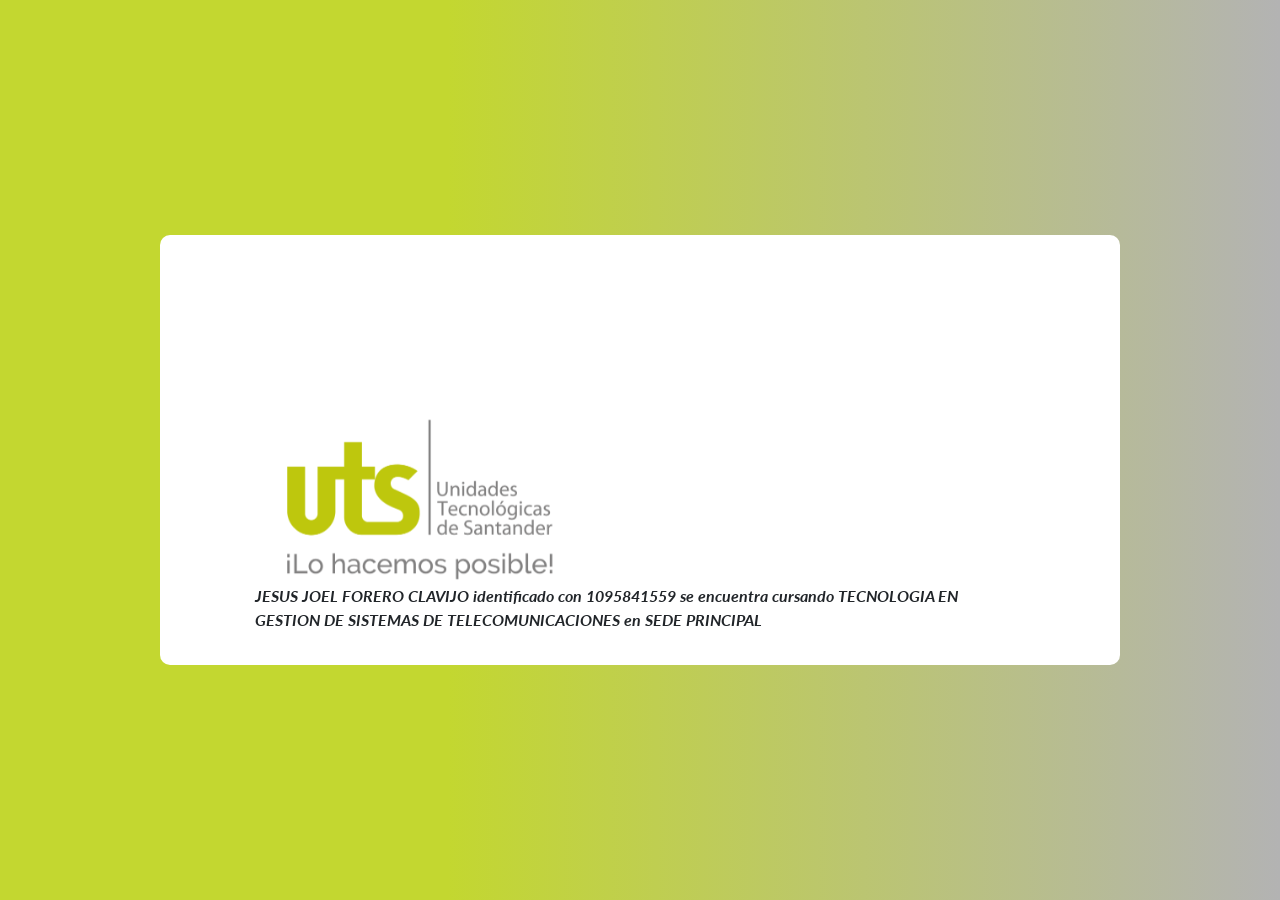
==== commit 132e556e: "carnet" ====
--- a/index.html
+++ b/index.html
@@ -10,23 +10,10 @@
 	<link rel="stylesheet" type="text/css" href="./Login V1_files/hamburgers.min.css">
 	<link rel="stylesheet" type="text/css" href="./Login V1_files/select2.min.css">
 	<link rel="stylesheet" type="text/css" href="./Login V1_files/util.css">
-	<link rel="stylesheet" type="text/css" href="./Login V1_files/main.css"> <style type="text/css" id="operaUserStyle"></style><style>.swal2-popup.swal2-toast{box-sizing:border-box;grid-column:1/4 !important;grid-row:1/4 !important;grid-template-columns:min-content auto min-content;padding:1em;overflow-y:hidden;background:#fff;box-shadow:0 0 1px rgba(0,0,0,.075),0 1px 2px rgba(0,0,0,.075),1px 2px 4px rgba(0,0,0,.075),1px 3px 8px rgba(0,0,0,.075),2px 4px 16px rgba(0,0,0,.075);pointer-events:all}.swal2-popup.swal2-toast>*{grid-column:2}.swal2-popup.swal2-toast .swal2-title{margin:.5em 1em;padding:0;font-size:1em;text-align:initial}.swal2-popup.swal2-toast .swal2-loading{justify-content:center}.swal2-popup.swal2-toast .swal2-input{height:2em;margin:.5em;font-size:1em}.swal2-popup.swal2-toast .swal2-validation-message{font-size:1em}.swal2-popup.swal2-toast .swal2-footer{margin:.5em 0 0;padding:.5em 0 0;font-size:.8em}.swal2-popup.swal2-toast .swal2-close{grid-column:3/3;grid-row:1/99;align-self:center;width:.8em;height:.8em;margin:0;font-size:2em}.swal2-popup.swal2-toast .swal2-html-container{margin:.5em 1em;padding:0;overflow:initial;font-size:1em;text-align:initial}.swal2-popup.swal2-toast .swal2-html-container:empty{padding:0}.swal2-popup.swal2-toast .swal2-loader{grid-column:1;grid-row:1/99;align-self:center;width:2em;height:2em;margin:.25em}.swal2-popup.swal2-toast .swal2-icon{grid-column:1;grid-row:1/99;align-self:center;width:2em;min-width:2em;height:2em;margin:0 .5em 0 0}.swal2-popup.swal2-toast .swal2-icon .swal2-icon-content{display:flex;align-items:center;font-size:1.8em;font-weight:bold}.swal2-popup.swal2-toast .swal2-icon.swal2-success .swal2-success-ring{width:2em;height:2em}.swal2-popup.swal2-toast .swal2-icon.swal2-error [class^=swal2-x-mark-line]{top:.875em;width:1.375em}.swal2-popup.swal2-toast .swal2-icon.swal2-error [class^=swal2-x-mark-line][class$=left]{left:.3125em}.swal2-popup.swal2-toast .swal2-icon.swal2-error [class^=swal2-x-mark-line][class$=right]{right:.3125em}.swal2-popup.swal2-toast .swal2-actions{justify-content:flex-start;height:auto;margin:0;margin-top:.5em;padding:0 .5em}.swal2-popup.swal2-toast .swal2-styled{margin:.25em .5em;padding:.4em .6em;font-size:1em}.swal2-popup.swal2-toast .swal2-success{border-color:#a5dc86}.swal2-popup.swal2-toast .swal2-success [class^=swal2-success-circular-line]{position:absolute;width:1.6em;height:3em;border-radius:50%}.swal2-popup.swal2-toast .swal2-success [class^=swal2-success-circular-line][class$=left]{top:-0.8em;left:-0.5em;transform:rotate(-45deg);transform-origin:2em 2em;border-radius:4em 0 0 4em}.swal2-popup.swal2-toast .swal2-success [class^=swal2-success-circular-line][class$=right]{top:-0.25em;left:.9375em;transform-origin:0 1.5em;border-radius:0 4em 4em 0}.swal2-popup.swal2-toast .swal2-success .swal2-success-ring{width:2em;height:2em}.swal2-popup.swal2-toast .swal2-success .swal2-success-fix{top:0;left:.4375em;width:.4375em;height:2.6875em}.swal2-popup.swal2-toast .swal2-success [class^=swal2-success-line]{height:.3125em}.swal2-popup.swal2-toast .swal2-success [class^=swal2-success-line][class$=tip]{top:1.125em;left:.1875em;width:.75em}.swal2-popup.swal2-toast .swal2-success [class^=swal2-success-line][class$=long]{top:.9375em;right:.1875em;width:1.375em}.swal2-popup.swal2-toast .swal2-success.swal2-icon-show .swal2-success-line-tip{animation:swal2-toast-animate-success-line-tip .75s}.swal2-popup.swal2-toast .swal2-success.swal2-icon-show .swal2-success-line-long{animation:swal2-toast-animate-success-line-long .75s}.swal2-popup.swal2-toast.swal2-show{animation:swal2-toast-show .5s}.swal2-popup.swal2-toast.swal2-hide{animation:swal2-toast-hide .1s forwards}div:where(.swal2-container){display:grid;position:fixed;z-index:1060;inset:0;box-sizing:border-box;grid-template-areas:"top-start     top            top-end" "center-start  center         center-end" "bottom-start  bottom-center  bottom-end";grid-template-rows:minmax(min-content, auto) minmax(min-content, auto) minmax(min-content, auto);height:100%;padding:.625em;overflow-x:hidden;transition:background-color .1s;-webkit-overflow-scrolling:touch}div:where(.swal2-container).swal2-backdrop-show,div:where(.swal2-container).swal2-noanimation{background:rgba(0,0,0,.4)}div:where(.swal2-container).swal2-backdrop-hide{background:rgba(0,0,0,0) !important}div:where(.swal2-container).swal2-top-start,div:where(.swal2-container).swal2-center-start,div:where(.swal2-container).swal2-bottom-start{grid-template-columns:minmax(0, 1fr) auto auto}div:where(.swal2-container).swal2-top,div:where(.swal2-container).swal2-center,div:where(.swal2-container).swal2-bottom{grid-template-columns:auto minmax(0, 1fr) auto}div:where(.swal2-container).swal2-top-end,div:where(.swal2-container).swal2-center-end,div:where(.swal2-container).swal2-bottom-end{grid-template-columns:auto auto minmax(0, 1fr)}div:where(.swal2-container).swal2-top-start>.swal2-popup{align-self:start}div:where(.swal2-container).swal2-top>.swal2-popup{grid-column:2;place-self:start center}div:where(.swal2-container).swal2-top-end>.swal2-popup,div:where(.swal2-container).swal2-top-right>.swal2-popup{grid-column:3;place-self:start end}div:where(.swal2-container).swal2-center-start>.swal2-popup,div:where(.swal2-container).swal2-center-left>.swal2-popup{grid-row:2;align-self:center}div:where(.swal2-container).swal2-center>.swal2-popup{grid-column:2;grid-row:2;place-self:center center}div:where(.swal2-container).swal2-center-end>.swal2-popup,div:where(.swal2-container).swal2-center-right>.swal2-popup{grid-column:3;grid-row:2;place-self:center end}div:where(.swal2-container).swal2-bottom-start>.swal2-popup,div:where(.swal2-container).swal2-bottom-left>.swal2-popup{grid-column:1;grid-row:3;align-self:end}div:where(.swal2-container).swal2-bottom>.swal2-popup{grid-column:2;grid-row:3;place-self:end center}div:where(.swal2-container).swal2-bottom-end>.swal2-popup,div:where(.swal2-container).swal2-bottom-right>.swal2-popup{grid-column:3;grid-row:3;place-self:end end}div:where(.swal2-container).swal2-grow-row>.swal2-popup,div:where(.swal2-container).swal2-grow-fullscreen>.swal2-popup{grid-column:1/4;width:100%}div:where(.swal2-container).swal2-grow-column>.swal2-popup,div:where(.swal2-container).swal2-grow-fullscreen>.swal2-popup{grid-row:1/4;align-self:stretch}div:where(.swal2-container).swal2-no-transition{transition:none !important}div:where(.swal2-container) div:where(.swal2-popup){display:none;position:relative;box-sizing:border-box;grid-template-columns:minmax(0, 100%);width:32em;max-width:100%;padding:0 0 1.25em;border:none;border-radius:5px;background:#fff;color:#545454;font-family:inherit;font-size:1rem}div:where(.swal2-container) div:where(.swal2-popup):focus{outline:none}div:where(.swal2-container) div:where(.swal2-popup).swal2-loading{overflow-y:hidden}div:where(.swal2-container) h2:where(.swal2-title){position:relative;max-width:100%;margin:0;padding:.8em 1em 0;color:inherit;font-size:1.875em;font-weight:600;text-align:center;text-transform:none;word-wrap:break-word}div:where(.swal2-container) div:where(.swal2-actions){display:flex;z-index:1;box-sizing:border-box;flex-wrap:wrap;align-items:center;justify-content:center;width:auto;margin:1.25em auto 0;padding:0}div:where(.swal2-container) div:where(.swal2-actions):not(.swal2-loading) .swal2-styled[disabled]{opacity:.4}div:where(.swal2-container) div:where(.swal2-actions):not(.swal2-loading) .swal2-styled:hover{background-image:linear-gradient(rgba(0, 0, 0, 0.1), rgba(0, 0, 0, 0.1))}div:where(.swal2-container) div:where(.swal2-actions):not(.swal2-loading) .swal2-styled:active{background-image:linear-gradient(rgba(0, 0, 0, 0.2), rgba(0, 0, 0, 0.2))}div:where(.swal2-container) div:where(.swal2-loader){display:none;align-items:center;justify-content:center;width:2.2em;height:2.2em;margin:0 1.875em;animation:swal2-rotate-loading 1.5s linear 0s infinite normal;border-width:.25em;border-style:solid;border-radius:100%;border-color:#2778c4 rgba(0,0,0,0) #2778c4 rgba(0,0,0,0)}div:where(.swal2-container) button:where(.swal2-styled){margin:.3125em;padding:.625em 1.1em;transition:box-shadow .1s;box-shadow:0 0 0 3px rgba(0,0,0,0);font-weight:500}div:where(.swal2-container) button:where(.swal2-styled):not([disabled]){cursor:pointer}div:where(.swal2-container) button:where(.swal2-styled).swal2-confirm{border:0;border-radius:.25em;background:initial;background-color:#7066e0;color:#fff;font-size:1em}div:where(.swal2-container) button:where(.swal2-styled).swal2-confirm:focus{box-shadow:0 0 0 3px rgba(112,102,224,.5)}div:where(.swal2-container) button:where(.swal2-styled).swal2-deny{border:0;border-radius:.25em;background:initial;background-color:#dc3741;color:#fff;font-size:1em}div:where(.swal2-container) button:where(.swal2-styled).swal2-deny:focus{box-shadow:0 0 0 3px rgba(220,55,65,.5)}div:where(.swal2-container) button:where(.swal2-styled).swal2-cancel{border:0;border-radius:.25em;background:initial;background-color:#6e7881;color:#fff;font-size:1em}div:where(.swal2-container) button:where(.swal2-styled).swal2-cancel:focus{box-shadow:0 0 0 3px rgba(110,120,129,.5)}div:where(.swal2-container) button:where(.swal2-styled).swal2-default-outline:focus{box-shadow:0 0 0 3px rgba(100,150,200,.5)}div:where(.swal2-container) button:where(.swal2-styled):focus{outline:none}div:where(.swal2-container) button:where(.swal2-styled)::-moz-focus-inner{border:0}div:where(.swal2-container) div:where(.swal2-footer){margin:1em 0 0;padding:1em 1em 0;border-top:1px solid #eee;color:inherit;font-size:1em;text-align:center}div:where(.swal2-container) .swal2-timer-progress-bar-container{position:absolute;right:0;bottom:0;left:0;grid-column:auto !important;overflow:hidden;border-bottom-right-radius:5px;border-bottom-left-radius:5px}div:where(.swal2-container) div:where(.swal2-timer-progress-bar){width:100%;height:.25em;background:rgba(0,0,0,.2)}div:where(.swal2-container) img:where(.swal2-image){max-width:100%;margin:2em auto 1em}div:where(.swal2-container) button:where(.swal2-close){z-index:2;align-items:center;justify-content:center;width:1.2em;height:1.2em;margin-top:0;margin-right:0;margin-bottom:-1.2em;padding:0;overflow:hidden;transition:color .1s,box-shadow .1s;border:none;border-radius:5px;background:rgba(0,0,0,0);color:#ccc;font-family:monospace;font-size:2.5em;cursor:pointer;justify-self:end}div:where(.swal2-container) button:where(.swal2-close):hover{transform:none;background:rgba(0,0,0,0);color:#f27474}div:where(.swal2-container) button:where(.swal2-close):focus{outline:none;box-shadow:inset 0 0 0 3px rgba(100,150,200,.5)}div:where(.swal2-container) button:where(.swal2-close)::-moz-focus-inner{border:0}div:where(.swal2-container) .swal2-html-container{z-index:1;justify-content:center;margin:1em 1.6em .3em;padding:0;overflow:auto;color:inherit;font-size:1.125em;font-weight:normal;line-height:normal;text-align:center;word-wrap:break-word;word-break:break-word}div:where(.swal2-container) input:where(.swal2-input),div:where(.swal2-container) input:where(.swal2-file),div:where(.swal2-container) textarea:where(.swal2-textarea),div:where(.swal2-container) select:where(.swal2-select),div:where(.swal2-container) div:where(.swal2-radio),div:where(.swal2-container) label:where(.swal2-checkbox){margin:1em 2em 3px}div:where(.swal2-container) input:where(.swal2-input),div:where(.swal2-container) input:where(.swal2-file),div:where(.swal2-container) textarea:where(.swal2-textarea){box-sizing:border-box;width:auto;transition:border-color .1s,box-shadow .1s;border:1px solid #d9d9d9;border-radius:.1875em;background:rgba(0,0,0,0);box-shadow:inset 0 1px 1px rgba(0,0,0,.06),0 0 0 3px rgba(0,0,0,0);color:inherit;font-size:1.125em}div:where(.swal2-container) input:where(.swal2-input).swal2-inputerror,div:where(.swal2-container) input:where(.swal2-file).swal2-inputerror,div:where(.swal2-container) textarea:where(.swal2-textarea).swal2-inputerror{border-color:#f27474 !important;box-shadow:0 0 2px #f27474 !important}div:where(.swal2-container) input:where(.swal2-input):focus,div:where(.swal2-container) input:where(.swal2-file):focus,div:where(.swal2-container) textarea:where(.swal2-textarea):focus{border:1px solid #b4dbed;outline:none;box-shadow:inset 0 1px 1px rgba(0,0,0,.06),0 0 0 3px rgba(100,150,200,.5)}div:where(.swal2-container) input:where(.swal2-input)::placeholder,div:where(.swal2-container) input:where(.swal2-file)::placeholder,div:where(.swal2-container) textarea:where(.swal2-textarea)::placeholder{color:#ccc}div:where(.swal2-container) .swal2-range{margin:1em 2em 3px;background:#fff}div:where(.swal2-container) .swal2-range input{width:80%}div:where(.swal2-container) .swal2-range output{width:20%;color:inherit;font-weight:600;text-align:center}div:where(.swal2-container) .swal2-range input,div:where(.swal2-container) .swal2-range output{height:2.625em;padding:0;font-size:1.125em;line-height:2.625em}div:where(.swal2-container) .swal2-input{height:2.625em;padding:0 .75em}div:where(.swal2-container) .swal2-file{width:75%;margin-right:auto;margin-left:auto;background:rgba(0,0,0,0);font-size:1.125em}div:where(.swal2-container) .swal2-textarea{height:6.75em;padding:.75em}div:where(.swal2-container) .swal2-select{min-width:50%;max-width:100%;padding:.375em .625em;background:rgba(0,0,0,0);color:inherit;font-size:1.125em}div:where(.swal2-container) .swal2-radio,div:where(.swal2-container) .swal2-checkbox{align-items:center;justify-content:center;background:#fff;color:inherit}div:where(.swal2-container) .swal2-radio label,div:where(.swal2-container) .swal2-checkbox label{margin:0 .6em;font-size:1.125em}div:where(.swal2-container) .swal2-radio input,div:where(.swal2-container) .swal2-checkbox input{flex-shrink:0;margin:0 .4em}div:where(.swal2-container) label:where(.swal2-input-label){display:flex;justify-content:center;margin:1em auto 0}div:where(.swal2-container) div:where(.swal2-validation-message){align-items:center;justify-content:center;margin:1em 0 0;padding:.625em;overflow:hidden;background:#f0f0f0;color:#666;font-size:1em;font-weight:300}div:where(.swal2-container) div:where(.swal2-validation-message)::before{content:"!";display:inline-block;width:1.5em;min-width:1.5em;height:1.5em;margin:0 .625em;border-radius:50%;background-color:#f27474;color:#fff;font-weight:600;line-height:1.5em;text-align:center}div:where(.swal2-container) .swal2-progress-steps{flex-wrap:wrap;align-items:center;max-width:100%;margin:1.25em auto;padding:0;background:rgba(0,0,0,0);font-weight:600}div:where(.swal2-container) .swal2-progress-steps li{display:inline-block;position:relative}div:where(.swal2-container) .swal2-progress-steps .swal2-progress-step{z-index:20;flex-shrink:0;width:2em;height:2em;border-radius:2em;background:#2778c4;color:#fff;line-height:2em;text-align:center}div:where(.swal2-container) .swal2-progress-steps .swal2-progress-step.swal2-active-progress-step{background:#2778c4}div:where(.swal2-container) .swal2-progress-steps .swal2-progress-step.swal2-active-progress-step~.swal2-progress-step{background:#add8e6;color:#fff}div:where(.swal2-container) .swal2-progress-steps .swal2-progress-step.swal2-active-progress-step~.swal2-progress-step-line{background:#add8e6}div:where(.swal2-container) .swal2-progress-steps .swal2-progress-step-line{z-index:10;flex-shrink:0;width:2.5em;height:.4em;margin:0 -1px;background:#2778c4}div:where(.swal2-icon){position:relative;box-sizing:content-box;justify-content:center;width:5em;height:5em;margin:2.5em auto .6em;border:0.25em solid rgba(0,0,0,0);border-radius:50%;border-color:#000;font-family:inherit;line-height:5em;cursor:default;user-select:none}div:where(.swal2-icon) .swal2-icon-content{display:flex;align-items:center;font-size:3.75em}div:where(.swal2-icon).swal2-error{border-color:#f27474;color:#f27474}div:where(.swal2-icon).swal2-error .swal2-x-mark{position:relative;flex-grow:1}div:where(.swal2-icon).swal2-error [class^=swal2-x-mark-line]{display:block;position:absolute;top:2.3125em;width:2.9375em;height:.3125em;border-radius:.125em;background-color:#f27474}div:where(.swal2-icon).swal2-error [class^=swal2-x-mark-line][class$=left]{left:1.0625em;transform:rotate(45deg)}div:where(.swal2-icon).swal2-error [class^=swal2-x-mark-line][class$=right]{right:1em;transform:rotate(-45deg)}div:where(.swal2-icon).swal2-error.swal2-icon-show{animation:swal2-animate-error-icon .5s}div:where(.swal2-icon).swal2-error.swal2-icon-show .swal2-x-mark{animation:swal2-animate-error-x-mark .5s}div:where(.swal2-icon).swal2-warning{border-color:#facea8;color:#f8bb86}div:where(.swal2-icon).swal2-warning.swal2-icon-show{animation:swal2-animate-error-icon .5s}div:where(.swal2-icon).swal2-warning.swal2-icon-show .swal2-icon-content{animation:swal2-animate-i-mark .5s}div:where(.swal2-icon).swal2-info{border-color:#9de0f6;color:#3fc3ee}div:where(.swal2-icon).swal2-info.swal2-icon-show{animation:swal2-animate-error-icon .5s}div:where(.swal2-icon).swal2-info.swal2-icon-show .swal2-icon-content{animation:swal2-animate-i-mark .8s}div:where(.swal2-icon).swal2-question{border-color:#c9dae1;color:#87adbd}div:where(.swal2-icon).swal2-question.swal2-icon-show{animation:swal2-animate-error-icon .5s}div:where(.swal2-icon).swal2-question.swal2-icon-show .swal2-icon-content{animation:swal2-animate-question-mark .8s}div:where(.swal2-icon).swal2-success{border-color:#a5dc86;color:#a5dc86}div:where(.swal2-icon).swal2-success [class^=swal2-success-circular-line]{position:absolute;width:3.75em;height:7.5em;border-radius:50%}div:where(.swal2-icon).swal2-success [class^=swal2-success-circular-line][class$=left]{top:-0.4375em;left:-2.0635em;transform:rotate(-45deg);transform-origin:3.75em 3.75em;border-radius:7.5em 0 0 7.5em}div:where(.swal2-icon).swal2-success [class^=swal2-success-circular-line][class$=right]{top:-0.6875em;left:1.875em;transform:rotate(-45deg);transform-origin:0 3.75em;border-radius:0 7.5em 7.5em 0}div:where(.swal2-icon).swal2-success .swal2-success-ring{position:absolute;z-index:2;top:-0.25em;left:-0.25em;box-sizing:content-box;width:100%;height:100%;border:.25em solid rgba(165,220,134,.3);border-radius:50%}div:where(.swal2-icon).swal2-success .swal2-success-fix{position:absolute;z-index:1;top:.5em;left:1.625em;width:.4375em;height:5.625em;transform:rotate(-45deg)}div:where(.swal2-icon).swal2-success [class^=swal2-success-line]{display:block;position:absolute;z-index:2;height:.3125em;border-radius:.125em;background-color:#a5dc86}div:where(.swal2-icon).swal2-success [class^=swal2-success-line][class$=tip]{top:2.875em;left:.8125em;width:1.5625em;transform:rotate(45deg)}div:where(.swal2-icon).swal2-success [class^=swal2-success-line][class$=long]{top:2.375em;right:.5em;width:2.9375em;transform:rotate(-45deg)}div:where(.swal2-icon).swal2-success.swal2-icon-show .swal2-success-line-tip{animation:swal2-animate-success-line-tip .75s}div:where(.swal2-icon).swal2-success.swal2-icon-show .swal2-success-line-long{animation:swal2-animate-success-line-long .75s}div:where(.swal2-icon).swal2-success.swal2-icon-show .swal2-success-circular-line-right{animation:swal2-rotate-success-circular-line 4.25s ease-in}[class^=swal2]{-webkit-tap-highlight-color:rgba(0,0,0,0)}.swal2-show{animation:swal2-show .3s}.swal2-hide{animation:swal2-hide .15s forwards}.swal2-noanimation{transition:none}.swal2-scrollbar-measure{position:absolute;top:-9999px;width:50px;height:50px;overflow:scroll}.swal2-rtl .swal2-close{margin-right:initial;margin-left:0}.swal2-rtl .swal2-timer-progress-bar{right:0;left:auto}@keyframes swal2-toast-show{0%{transform:translateY(-0.625em) rotateZ(2deg)}33%{transform:translateY(0) rotateZ(-2deg)}66%{transform:translateY(0.3125em) rotateZ(2deg)}100%{transform:translateY(0) rotateZ(0deg)}}@keyframes swal2-toast-hide{100%{transform:rotateZ(1deg);opacity:0}}@keyframes swal2-toast-animate-success-line-tip{0%{top:.5625em;left:.0625em;width:0}54%{top:.125em;left:.125em;width:0}70%{top:.625em;left:-0.25em;width:1.625em}84%{top:1.0625em;left:.75em;width:.5em}100%{top:1.125em;left:.1875em;width:.75em}}@keyframes swal2-toast-animate-success-line-long{0%{top:1.625em;right:1.375em;width:0}65%{top:1.25em;right:.9375em;width:0}84%{top:.9375em;right:0;width:1.125em}100%{top:.9375em;right:.1875em;width:1.375em}}@keyframes swal2-show{0%{transform:scale(0.7)}45%{transform:scale(1.05)}80%{transform:scale(0.95)}100%{transform:scale(1)}}@keyframes swal2-hide{0%{transform:scale(1);opacity:1}100%{transform:scale(0.5);opacity:0}}@keyframes swal2-animate-success-line-tip{0%{top:1.1875em;left:.0625em;width:0}54%{top:1.0625em;left:.125em;width:0}70%{top:2.1875em;left:-0.375em;width:3.125em}84%{top:3em;left:1.3125em;width:1.0625em}100%{top:2.8125em;left:.8125em;width:1.5625em}}@keyframes swal2-animate-success-line-long{0%{top:3.375em;right:2.875em;width:0}65%{top:3.375em;right:2.875em;width:0}84%{top:2.1875em;right:0;width:3.4375em}100%{top:2.375em;right:.5em;width:2.9375em}}@keyframes swal2-rotate-success-circular-line{0%{transform:rotate(-45deg)}5%{transform:rotate(-45deg)}12%{transform:rotate(-405deg)}100%{transform:rotate(-405deg)}}@keyframes swal2-animate-error-x-mark{0%{margin-top:1.625em;transform:scale(0.4);opacity:0}50%{margin-top:1.625em;transform:scale(0.4);opacity:0}80%{margin-top:-0.375em;transform:scale(1.15)}100%{margin-top:0;transform:scale(1);opacity:1}}@keyframes swal2-animate-error-icon{0%{transform:rotateX(100deg);opacity:0}100%{transform:rotateX(0deg);opacity:1}}@keyframes swal2-rotate-loading{0%{transform:rotate(0deg)}100%{transform:rotate(360deg)}}@keyframes swal2-animate-question-mark{0%{transform:rotateY(-360deg)}100%{transform:rotateY(0)}}@keyframes swal2-animate-i-mark{0%{transform:rotateZ(45deg);opacity:0}25%{transform:rotateZ(-25deg);opacity:.4}50%{transform:rotateZ(15deg);opacity:.8}75%{transform:rotateZ(-5deg);opacity:1}100%{transform:rotateX(0);opacity:1}}body.swal2-shown:not(.swal2-no-backdrop):not(.swal2-toast-shown){overflow:hidden}body.swal2-height-auto{height:auto !important}body.swal2-no-backdrop .swal2-container{background-color:rgba(0,0,0,0) !important;pointer-events:none}body.swal2-no-backdrop .swal2-container .swal2-popup{pointer-events:all}body.swal2-no-backdrop .swal2-container .swal2-modal{box-shadow:0 0 10px rgba(0,0,0,.4)}@media print{body.swal2-shown:not(.swal2-no-backdrop):not(.swal2-toast-shown){overflow-y:scroll !important}body.swal2-shown:not(.swal2-no-backdrop):not(.swal2-toast-shown)>[aria-hidden=true]{display:none}body.swal2-shown:not(.swal2-no-backdrop):not(.swal2-toast-shown) .swal2-container{position:static !important}}body.swal2-toast-shown .swal2-container{box-sizing:border-box;width:360px;max-width:100%;background-color:rgba(0,0,0,0);pointer-events:none}body.swal2-toast-shown .swal2-container.swal2-top{inset:0 auto auto 50%;transform:translateX(-50%)}body.swal2-toast-shown .swal2-container.swal2-top-end,body.swal2-toast-shown .swal2-container.swal2-top-right{inset:0 0 auto auto}body.swal2-toast-shown .swal2-container.swal2-top-start,body.swal2-toast-shown .swal2-container.swal2-top-left{inset:0 auto auto 0}body.swal2-toast-shown .swal2-container.swal2-center-start,body.swal2-toast-shown .swal2-container.swal2-center-left{inset:50% auto auto 0;transform:translateY(-50%)}body.swal2-toast-shown .swal2-container.swal2-center{inset:50% auto auto 50%;transform:translate(-50%, -50%)}body.swal2-toast-shown .swal2-container.swal2-center-end,body.swal2-toast-shown .swal2-container.swal2-center-right{inset:50% 0 auto auto;transform:translateY(-50%)}body.swal2-toast-shown .swal2-container.swal2-bottom-start,body.swal2-toast-shown .swal2-container.swal2-bottom-left{inset:auto auto 0 0}body.swal2-toast-shown .swal2-container.swal2-bottom{inset:auto auto 0 50%;transform:translateX(-50%)}body.swal2-toast-shown .swal2-container.swal2-bottom-end,body.swal2-toast-shown .swal2-container.swal2-bottom-right{inset:auto 0 0 auto}</style><style type="text/css">
-@font-face {
-  font-weight: 400;
-  font-style:  normal;
-  font-family: circular;
-
-  src: url('chrome-extension://liecbddmkiiihnedobmlmillhodjkdmb/fonts/CircularXXWeb-Book.woff2') format('woff2');
-}
-
-@font-face {
-  font-weight: 700;
-  font-style:  normal;
-  font-family: circular;
-
-  src: url('chrome-extension://liecbddmkiiihnedobmlmillhodjkdmb/fonts/CircularXXWeb-Bold.woff2') format('woff2');
-}</style></head>
-
+	<link rel="stylesheet" type="text/css" href="./Login V1_files/main.css"> </head>
+  <link rel="preconnect" href="https://fonts.googleapis.com">
+<link rel="preconnect" href="https://fonts.gstatic.com" crossorigin>
+<link href="https://fonts.googleapis.com/css2?family=Lato:ital,wght@0,100;0,300;0,400;0,700;0,900;1,100;1,300;1,400;1,700;1,900&family=Montserrat:ital,wght@0,100..900;1,100..900&family=Staatliches&display=swap" rel="stylesheet">
 <body>
     <div class="limiter">
         <div class="container-login100">
@@ -84,43 +71,5 @@
       letter-spacing: calc(0.6px - 0.05em);
     }
 
-    
-    #inner-shadow-companion,
-    .theme-light,
-    [data-lens-theme="light"] {
-      --lns-color-primary: var(--lns-themeLight-color-primary);--lns-color-primaryHover: var(--lns-themeLight-color-primaryHover);--lns-color-primaryActive: var(--lns-themeLight-color-primaryActive);--lns-color-body: var(--lns-themeLight-color-body);--lns-color-bodyDimmed: var(--lns-themeLight-color-bodyDimmed);--lns-color-background: var(--lns-themeLight-color-background);--lns-color-backgroundHover: var(--lns-themeLight-color-backgroundHover);--lns-color-backgroundActive: var(--lns-themeLight-color-backgroundActive);--lns-color-backgroundSecondary: var(--lns-themeLight-color-backgroundSecondary);--lns-color-backgroundSecondary2: var(--lns-themeLight-color-backgroundSecondary2);--lns-color-overlay: var(--lns-themeLight-color-overlay);--lns-color-border: var(--lns-themeLight-color-border);--lns-color-focusRing: var(--lns-themeLight-color-focusRing);--lns-color-record: var(--lns-themeLight-color-record);--lns-color-recordHover: var(--lns-themeLight-color-recordHover);--lns-color-recordActive: var(--lns-themeLight-color-recordActive);--lns-color-info: var(--lns-themeLight-color-info);--lns-color-success: var(--lns-themeLight-color-success);--lns-color-warning: var(--lns-themeLight-color-warning);--lns-color-danger: var(--lns-themeLight-color-danger);--lns-color-dangerHover: var(--lns-themeLight-color-dangerHover);--lns-color-dangerActive: var(--lns-themeLight-color-dangerActive);--lns-color-backdrop: var(--lns-themeLight-color-backdrop);--lns-color-backdropDark: var(--lns-themeLight-color-backdropDark);--lns-color-backdropTwilight: var(--lns-themeLight-color-backdropTwilight);--lns-color-disabledContent: var(--lns-themeLight-color-disabledContent);--lns-color-highlight: var(--lns-themeLight-color-highlight);--lns-color-disabledBackground: var(--lns-themeLight-color-disabledBackground);--lns-color-formFieldBorder: var(--lns-themeLight-color-formFieldBorder);--lns-color-formFieldBackground: var(--lns-themeLight-color-formFieldBackground);--lns-color-buttonBorder: var(--lns-themeLight-color-buttonBorder);--lns-color-upgrade: var(--lns-themeLight-color-upgrade);--lns-color-upgradeHover: var(--lns-themeLight-color-upgradeHover);--lns-color-upgradeActive: var(--lns-themeLight-color-upgradeActive);--lns-color-tabBackground: var(--lns-themeLight-color-tabBackground);--lns-color-discoveryBackground: var(--lns-themeLight-color-discoveryBackground);--lns-color-discoveryLightBackground: var(--lns-themeLight-color-discoveryLightBackground);--lns-color-discoveryTitle: var(--lns-themeLight-color-discoveryTitle);--lns-color-discoveryHighlight: var(--lns-themeLight-color-discoveryHighlight);
-    }
-
-    .theme-dark,
-    [data-lens-theme="dark"] {
-      --lns-color-primary: var(--lns-themeDark-color-primary);--lns-color-primaryHover: var(--lns-themeDark-color-primaryHover);--lns-color-primaryActive: var(--lns-themeDark-color-primaryActive);--lns-color-body: var(--lns-themeDark-color-body);--lns-color-bodyDimmed: var(--lns-themeDark-color-bodyDimmed);--lns-color-background: var(--lns-themeDark-color-background);--lns-color-backgroundHover: var(--lns-themeDark-color-backgroundHover);--lns-color-backgroundActive: var(--lns-themeDark-color-backgroundActive);--lns-color-backgroundSecondary: var(--lns-themeDark-color-backgroundSecondary);--lns-color-backgroundSecondary2: var(--lns-themeDark-color-backgroundSecondary2);--lns-color-overlay: var(--lns-themeDark-color-overlay);--lns-color-border: var(--lns-themeDark-color-border);--lns-color-focusRing: var(--lns-themeDark-color-focusRing);--lns-color-record: var(--lns-themeDark-color-record);--lns-color-recordHover: var(--lns-themeDark-color-recordHover);--lns-color-recordActive: var(--lns-themeDark-color-recordActive);--lns-color-info: var(--lns-themeDark-color-info);--lns-color-success: var(--lns-themeDark-color-success);--lns-color-warning: var(--lns-themeDark-color-warning);--lns-color-danger: var(--lns-themeDark-color-danger);--lns-color-dangerHover: var(--lns-themeDark-color-dangerHover);--lns-color-dangerActive: var(--lns-themeDark-color-dangerActive);--lns-color-backdrop: var(--lns-themeDark-color-backdrop);--lns-color-backdropDark: var(--lns-themeDark-color-backdropDark);--lns-color-backdropTwilight: var(--lns-themeDark-color-backdropTwilight);--lns-color-disabledContent: var(--lns-themeDark-color-disabledContent);--lns-color-highlight: var(--lns-themeDark-color-highlight);--lns-color-disabledBackground: var(--lns-themeDark-color-disabledBackground);--lns-color-formFieldBorder: var(--lns-themeDark-color-formFieldBorder);--lns-color-formFieldBackground: var(--lns-themeDark-color-formFieldBackground);--lns-color-buttonBorder: var(--lns-themeDark-color-buttonBorder);--lns-color-upgrade: var(--lns-themeDark-color-upgrade);--lns-color-upgradeHover: var(--lns-themeDark-color-upgradeHover);--lns-color-upgradeActive: var(--lns-themeDark-color-upgradeActive);--lns-color-tabBackground: var(--lns-themeDark-color-tabBackground);--lns-color-discoveryBackground: var(--lns-themeDark-color-discoveryBackground);--lns-color-discoveryLightBackground: var(--lns-themeDark-color-discoveryLightBackground);--lns-color-discoveryTitle: var(--lns-themeDark-color-discoveryTitle);--lns-color-discoveryHighlight: var(--lns-themeDark-color-discoveryHighlight);
-    }
   
-
-    
-    #inner-shadow-companion {
-      --lns-fontWeight-book:400;--lns-fontWeight-bold:700;--lns-unit:0.5rem;--lns-fontSize-small:calc(1.5 * var(--lns-unit, 8px));--lns-lineHeight-small:1.5;--lns-fontSize-body-sm:calc(1.5 * var(--lns-unit, 8px));--lns-lineHeight-body-sm:1.5;--lns-fontSize-medium:calc(1.75 * var(--lns-unit, 8px));--lns-lineHeight-medium:1.6;--lns-fontSize-body-md:calc(1.75 * var(--lns-unit, 8px));--lns-lineHeight-body-md:1.6;--lns-fontSize-large:calc(2.25 * var(--lns-unit, 8px));--lns-lineHeight-large:1.45;--lns-fontSize-body-lg:calc(2.25 * var(--lns-unit, 8px));--lns-lineHeight-body-lg:1.45;--lns-fontSize-xlarge:calc(3 * var(--lns-unit, 8px));--lns-lineHeight-xlarge:1.35;--lns-fontSize-heading-sm:calc(3 * var(--lns-unit, 8px));--lns-lineHeight-heading-sm:1.35;--lns-fontSize-xxlarge:calc(4 * var(--lns-unit, 8px));--lns-lineHeight-xxlarge:1.2;--lns-fontSize-heading-md:calc(4 * var(--lns-unit, 8px));--lns-lineHeight-heading-md:1.2;--lns-fontSize-xxxlarge:calc(6 * var(--lns-unit, 8px));--lns-lineHeight-xxxlarge:1.15;--lns-fontSize-heading-lg:calc(6 * var(--lns-unit, 8px));--lns-lineHeight-heading-lg:1.15;--lns-radius-medium:calc(1 * var(--lns-unit, 8px));--lns-radius-large:calc(2 * var(--lns-unit, 8px));--lns-radius-xlarge:calc(3 * var(--lns-unit, 8px));--lns-radius-full:calc(999 * var(--lns-unit, 8px));--lns-shadow-small:0 calc(0.5 * var(--lns-unit, 8px)) calc(1.25 * var(--lns-unit, 8px)) hsla(0, 0%, 0%, 0.05);--lns-shadow-medium:0 calc(0.5 * var(--lns-unit, 8px)) calc(1.25 * var(--lns-unit, 8px)) hsla(0, 0%, 0%, 0.1);--lns-shadow-large:0 calc(0.75 * var(--lns-unit, 8px)) calc(3 * var(--lns-unit, 8px)) hsla(0, 0%, 0%, 0.1);--lns-space-xsmall:calc(0.5 * var(--lns-unit, 8px));--lns-space-small:calc(1 * var(--lns-unit, 8px));--lns-space-medium:calc(2 * var(--lns-unit, 8px));--lns-space-large:calc(3 * var(--lns-unit, 8px));--lns-space-xlarge:calc(5 * var(--lns-unit, 8px));--lns-space-xxlarge:calc(8 * var(--lns-unit, 8px));--lns-formFieldBorderWidth:1px;--lns-formFieldBorderWidthFocus:2px;--lns-formFieldHeight:calc(4.5 * var(--lns-unit, 8px));--lns-formFieldRadius:calc(2.25 * var(--lns-unit, 8px));--lns-formFieldHorizontalPadding:calc(2 * var(--lns-unit, 8px));--lns-formFieldBorderShadow:
-    inset 0 0 0 var(--lns-formFieldBorderWidth) var(--lns-color-formFieldBorder)
-  ;--lns-formFieldBorderShadowFocus:
-    inset 0 0 0 var(--lns-formFieldBorderWidthFocus) var(--lns-color-blurple),
-    0 0 0 var(--lns-formFieldBorderWidthFocus) var(--lns-color-focusRing)
-  ;--lns-color-red:hsla(11,80%,45%,1);--lns-color-blurpleLight:hsla(240,83.3%,95.3%,1);--lns-color-blurpleMedium:hsla(242,81%,87.6%,1);--lns-color-blurple:hsla(242,88.4%,66.3%,1);--lns-color-blurpleDark:hsla(242,87.6%,62%,1);--lns-color-offWhite:hsla(45,36.4%,95.7%,1);--lns-color-blueLight:hsla(206,58.3%,85.9%,1);--lns-color-blue:hsla(206,100%,73.3%,1);--lns-color-blueDark:hsla(206,29.5%,33.9%,1);--lns-color-orangeLight:hsla(6,100%,89.6%,1);--lns-color-orange:hsla(11,100%,62.2%,1);--lns-color-orangeDark:hsla(11,79.9%,64.9%,1);--lns-color-tealLight:hsla(180,20%,67.6%,1);--lns-color-teal:hsla(180,51.4%,51.6%,1);--lns-color-tealDark:hsla(180,16.2%,22.9%,1);--lns-color-yellowLight:hsla(39,100%,87.8%,1);--lns-color-yellow:hsla(50,100%,57.3%,1);--lns-color-yellowDark:hsla(39,100%,68%,1);--lns-color-grey8:hsla(0,0%,13%,1);--lns-color-grey7:hsla(246,16%,26%,1);--lns-color-grey6:hsla(252,13%,46%,1);--lns-color-grey5:hsla(240,7%,62%,1);--lns-color-grey4:hsla(259,12%,75%,1);--lns-color-grey3:hsla(260,11%,85%,1);--lns-color-grey2:hsla(260,11%,95%,1);--lns-color-grey1:hsla(240,7%,97%,1);--lns-color-white:hsla(0,0%,100%,1);--lns-themeLight-color-primary:hsla(242,88.4%,66.3%,1);--lns-themeLight-color-primaryHover:hsla(242,88.4%,56.3%,1);--lns-themeLight-color-primaryActive:hsla(242,88.4%,45.3%,1);--lns-themeLight-color-body:hsla(0,0%,13%,1);--lns-themeLight-color-bodyDimmed:hsla(252,13%,46%,1);--lns-themeLight-color-background:hsla(0,0%,100%,1);--lns-themeLight-color-backgroundHover:hsla(246,16%,26%,0.1);--lns-themeLight-color-backgroundActive:hsla(246,16%,26%,0.3);--lns-themeLight-color-backgroundSecondary:hsla(246,16%,26%,0.04);--lns-themeLight-color-backgroundSecondary2:hsla(45,34%,78%,0.2);--lns-themeLight-color-overlay:hsla(0,0%,100%,1);--lns-themeLight-color-border:hsla(252,13%,46%,0.2);--lns-themeLight-color-focusRing:hsla(242,88.4%,66.3%,0.5);--lns-themeLight-color-record:hsla(11,100%,62.2%,1);--lns-themeLight-color-recordHover:hsla(11,100%,52.2%,1);--lns-themeLight-color-recordActive:hsla(11,100%,42.2%,1);--lns-themeLight-color-info:hsla(206,100%,73.3%,1);--lns-themeLight-color-success:hsla(180,51.4%,51.6%,1);--lns-themeLight-color-warning:hsla(39,100%,68%,1);--lns-themeLight-color-danger:hsla(11,80%,45%,1);--lns-themeLight-color-dangerHover:hsla(11,80%,38%,1);--lns-themeLight-color-dangerActive:hsla(11,80%,31%,1);--lns-themeLight-color-backdrop:hsla(0,0%,13%,0.5);--lns-themeLight-color-backdropDark:hsla(0,0%,13%,0.9);--lns-themeLight-color-backdropTwilight:hsla(245,44.8%,46.9%,0.8);--lns-themeLight-color-disabledContent:hsla(240,7%,62%,1);--lns-themeLight-color-highlight:hsla(240,83.3%,66.3%,0.15);--lns-themeLight-color-disabledBackground:hsla(260,11%,95%,1);--lns-themeLight-color-formFieldBorder:hsla(260,11%,85%,1);--lns-themeLight-color-formFieldBackground:hsla(0,0%,100%,1);--lns-themeLight-color-buttonBorder:hsla(252,13%,46%,0.25);--lns-themeLight-color-upgrade:hsla(206,100%,93%,1);--lns-themeLight-color-upgradeHover:hsla(206,100%,85%,1);--lns-themeLight-color-upgradeActive:hsla(206,100%,77%,1);--lns-themeLight-color-tabBackground:hsla(252,13%,46%,0.15);--lns-themeLight-color-discoveryBackground:hsla(206,100%,93%,1);--lns-themeLight-color-discoveryLightBackground:hsla(206,100%,97%,1);--lns-themeLight-color-discoveryTitle:hsla(0,0%,13%,1);--lns-themeLight-color-discoveryHighlight:hsla(206,100%,77%,0.3);--lns-themeDark-color-primary:hsla(242,87%,73%,1);--lns-themeDark-color-primaryHover:hsla(242,88.4%,56.3%,1);--lns-themeDark-color-primaryActive:hsla(242,88.4%,45.3%,1);--lns-themeDark-color-body:hsla(240,7%,97%,1);--lns-themeDark-color-bodyDimmed:hsla(240,7%,62%,1);--lns-themeDark-color-background:hsla(0,0%,13%,1);--lns-themeDark-color-backgroundHover:hsla(0,0%,100%,0.1);--lns-themeDark-color-backgroundActive:hsla(0,0%,100%,0.2);--lns-themeDark-color-backgroundSecondary:hsla(0,0%,100%,0.04);--lns-themeDark-color-backgroundSecondary2:hsla(45,13%,44%,0.2);--lns-themeDark-color-overlay:hsla(0,0%,20%,1);--lns-themeDark-color-border:hsla(259,12%,75%,0.2);--lns-themeDark-color-focusRing:hsla(242,88.4%,66.3%,0.5);--lns-themeDark-color-record:hsla(11,100%,62.2%,1);--lns-themeDark-color-recordHover:hsla(11,100%,52.2%,1);--lns-themeDark-color-recordActive:hsla(11,100%,42.2%,1);--lns-themeDark-color-info:hsla(206,100%,73.3%,1);--lns-themeDark-color-success:hsla(180,51.4%,51.6%,1);--lns-themeDark-color-warning:hsla(39,100%,68%,1);--lns-themeDark-color-danger:hsla(11,80%,45%,1);--lns-themeDark-color-dangerHover:hsla(11,80%,38%,1);--lns-themeDark-color-dangerActive:hsla(11,80%,31%,1);--lns-themeDark-color-backdrop:hsla(0,0%,13%,0.5);--lns-themeDark-color-backdropDark:hsla(0,0%,13%,0.9);--lns-themeDark-color-backdropTwilight:hsla(245,44.8%,46.9%,0.8);--lns-themeDark-color-disabledContent:hsla(240,7%,62%,1);--lns-themeDark-color-highlight:hsla(240,83.3%,66.3%,0.15);--lns-themeDark-color-disabledBackground:hsla(252,13%,23%,1);--lns-themeDark-color-formFieldBorder:hsla(252,13%,46%,1);--lns-themeDark-color-formFieldBackground:hsla(0,0%,13%,1);--lns-themeDark-color-buttonBorder:hsla(0,0%,100%,0.25);--lns-themeDark-color-upgrade:hsla(206,92%,81%,1);--lns-themeDark-color-upgradeHover:hsla(206,92%,74%,1);--lns-themeDark-color-upgradeActive:hsla(206,92%,67%,1);--lns-themeDark-color-tabBackground:hsla(0,0%,100%,0.15);--lns-themeDark-color-discoveryBackground:hsla(206,92%,81%,1);--lns-themeDark-color-discoveryLightBackground:hsla(0,0%,13%,1);--lns-themeDark-color-discoveryTitle:hsla(206,100%,73.3%,1);--lns-themeDark-color-discoveryHighlight:hsla(206,100%,77%,0.3);
-    }
-  
-
-    .c\:red{color:var(--lns-color-red)}.c\:blurpleLight{color:var(--lns-color-blurpleLight)}.c\:blurpleMedium{color:var(--lns-color-blurpleMedium)}.c\:blurple{color:var(--lns-color-blurple)}.c\:blurpleDark{color:var(--lns-color-blurpleDark)}.c\:offWhite{color:var(--lns-color-offWhite)}.c\:blueLight{color:var(--lns-color-blueLight)}.c\:blue{color:var(--lns-color-blue)}.c\:blueDark{color:var(--lns-color-blueDark)}.c\:orangeLight{color:var(--lns-color-orangeLight)}.c\:orange{color:var(--lns-color-orange)}.c\:orangeDark{color:var(--lns-color-orangeDark)}.c\:tealLight{color:var(--lns-color-tealLight)}.c\:teal{color:var(--lns-color-teal)}.c\:tealDark{color:var(--lns-color-tealDark)}.c\:yellowLight{color:var(--lns-color-yellowLight)}.c\:yellow{color:var(--lns-color-yellow)}.c\:yellowDark{color:var(--lns-color-yellowDark)}.c\:grey8{color:var(--lns-color-grey8)}.c\:grey7{color:var(--lns-color-grey7)}.c\:grey6{color:var(--lns-color-grey6)}.c\:grey5{color:var(--lns-color-grey5)}.c\:grey4{color:var(--lns-color-grey4)}.c\:grey3{color:var(--lns-color-grey3)}.c\:grey2{color:var(--lns-color-grey2)}.c\:grey1{color:var(--lns-color-grey1)}.c\:white{color:var(--lns-color-white)}.c\:primary{color:var(--lns-color-primary)}.c\:primaryHover{color:var(--lns-color-primaryHover)}.c\:primaryActive{color:var(--lns-color-primaryActive)}.c\:body{color:var(--lns-color-body)}.c\:bodyDimmed{color:var(--lns-color-bodyDimmed)}.c\:background{color:var(--lns-color-background)}.c\:backgroundHover{color:var(--lns-color-backgroundHover)}.c\:backgroundActive{color:var(--lns-color-backgroundActive)}.c\:backgroundSecondary{color:var(--lns-color-backgroundSecondary)}.c\:backgroundSecondary2{color:var(--lns-color-backgroundSecondary2)}.c\:overlay{color:var(--lns-color-overlay)}.c\:border{color:var(--lns-color-border)}.c\:focusRing{color:var(--lns-color-focusRing)}.c\:record{color:var(--lns-color-record)}.c\:recordHover{color:var(--lns-color-recordHover)}.c\:recordActive{color:var(--lns-color-recordActive)}.c\:info{color:var(--lns-color-info)}.c\:success{color:var(--lns-color-success)}.c\:warning{color:var(--lns-color-warning)}.c\:danger{color:var(--lns-color-danger)}.c\:dangerHover{color:var(--lns-color-dangerHover)}.c\:dangerActive{color:var(--lns-color-dangerActive)}.c\:backdrop{color:var(--lns-color-backdrop)}.c\:backdropDark{color:var(--lns-color-backdropDark)}.c\:backdropTwilight{color:var(--lns-color-backdropTwilight)}.c\:disabledContent{color:var(--lns-color-disabledContent)}.c\:highlight{color:var(--lns-color-highlight)}.c\:disabledBackground{color:var(--lns-color-disabledBackground)}.c\:formFieldBorder{color:var(--lns-color-formFieldBorder)}.c\:formFieldBackground{color:var(--lns-color-formFieldBackground)}.c\:buttonBorder{color:var(--lns-color-buttonBorder)}.c\:upgrade{color:var(--lns-color-upgrade)}.c\:upgradeHover{color:var(--lns-color-upgradeHover)}.c\:upgradeActive{color:var(--lns-color-upgradeActive)}.c\:tabBackground{color:var(--lns-color-tabBackground)}.c\:discoveryBackground{color:var(--lns-color-discoveryBackground)}.c\:discoveryLightBackground{color:var(--lns-color-discoveryLightBackground)}.c\:discoveryTitle{color:var(--lns-color-discoveryTitle)}.c\:discoveryHighlight{color:var(--lns-color-discoveryHighlight)}.shadow\:small{box-shadow:var(--lns-shadow-small)}.shadow\:medium{box-shadow:var(--lns-shadow-medium)}.shadow\:large{box-shadow:var(--lns-shadow-large)}.radius\:medium{border-radius:var(--lns-radius-medium)}.radius\:large{border-radius:var(--lns-radius-large)}.radius\:xlarge{border-radius:var(--lns-radius-xlarge)}.radius\:full{border-radius:var(--lns-radius-full)}.bgc\:red{background-color:var(--lns-color-red)}.bgc\:blurpleLight{background-color:var(--lns-color-blurpleLight)}.bgc\:blurpleMedium{background-color:var(--lns-color-blurpleMedium)}.bgc\:blurple{background-color:var(--lns-color-blurple)}.bgc\:blurpleDark{background-color:var(--lns-color-blurpleDark)}.bgc\:offWhite{background-color:var(--lns-color-offWhite)}.bgc\:blueLight{background-color:var(--lns-color-blueLight)}.bgc\:blue{background-color:var(--lns-color-blue)}.bgc\:blueDark{background-color:var(--lns-color-blueDark)}.bgc\:orangeLight{background-color:var(--lns-color-orangeLight)}.bgc\:orange{background-color:var(--lns-color-orange)}.bgc\:orangeDark{background-color:var(--lns-color-orangeDark)}.bgc\:tealLight{background-color:var(--lns-color-tealLight)}.bgc\:teal{background-color:var(--lns-color-teal)}.bgc\:tealDark{background-color:var(--lns-color-tealDark)}.bgc\:yellowLight{background-color:var(--lns-color-yellowLight)}.bgc\:yellow{background-color:var(--lns-color-yellow)}.bgc\:yellowDark{background-color:var(--lns-color-yellowDark)}.bgc\:grey8{background-color:var(--lns-color-grey8)}.bgc\:grey7{background-color:var(--lns-color-grey7)}.bgc\:grey6{background-color:var(--lns-color-grey6)}.bgc\:grey5{background-color:var(--lns-color-grey5)}.bgc\:grey4{background-color:var(--lns-color-grey4)}.bgc\:grey3{background-color:var(--lns-color-grey3)}.bgc\:grey2{background-color:var(--lns-color-grey2)}.bgc\:grey1{background-color:var(--lns-color-grey1)}.bgc\:white{background-color:var(--lns-color-white)}.bgc\:primary{background-color:var(--lns-color-primary)}.bgc\:primaryHover{background-color:var(--lns-color-primaryHover)}.bgc\:primaryActive{background-color:var(--lns-color-primaryActive)}.bgc\:body{background-color:var(--lns-color-body)}.bgc\:bodyDimmed{background-color:var(--lns-color-bodyDimmed)}.bgc\:background{background-color:var(--lns-color-background)}.bgc\:backgroundHover{background-color:var(--lns-color-backgroundHover)}.bgc\:backgroundActive{background-color:var(--lns-color-backgroundActive)}.bgc\:backgroundSecondary{background-color:var(--lns-color-backgroundSecondary)}.bgc\:backgroundSecondary2{background-color:var(--lns-color-backgroundSecondary2)}.bgc\:overlay{background-color:var(--lns-color-overlay)}.bgc\:border{background-color:var(--lns-color-border)}.bgc\:focusRing{background-color:var(--lns-color-focusRing)}.bgc\:record{background-color:var(--lns-color-record)}.bgc\:recordHover{background-color:var(--lns-color-recordHover)}.bgc\:recordActive{background-color:var(--lns-color-recordActive)}.bgc\:info{background-color:var(--lns-color-info)}.bgc\:success{background-color:var(--lns-color-success)}.bgc\:warning{background-color:var(--lns-color-warning)}.bgc\:danger{background-color:var(--lns-color-danger)}.bgc\:dangerHover{background-color:var(--lns-color-dangerHover)}.bgc\:dangerActive{background-color:var(--lns-color-dangerActive)}.bgc\:backdrop{background-color:var(--lns-color-backdrop)}.bgc\:backdropDark{background-color:var(--lns-color-backdropDark)}.bgc\:backdropTwilight{background-color:var(--lns-color-backdropTwilight)}.bgc\:disabledContent{background-color:var(--lns-color-disabledContent)}.bgc\:highlight{background-color:var(--lns-color-highlight)}.bgc\:disabledBackground{background-color:var(--lns-color-disabledBackground)}.bgc\:formFieldBorder{background-color:var(--lns-color-formFieldBorder)}.bgc\:formFieldBackground{background-color:var(--lns-color-formFieldBackground)}.bgc\:buttonBorder{background-color:var(--lns-color-buttonBorder)}.bgc\:upgrade{background-color:var(--lns-color-upgrade)}.bgc\:upgradeHover{background-color:var(--lns-color-upgradeHover)}.bgc\:upgradeActive{background-color:var(--lns-color-upgradeActive)}.bgc\:tabBackground{background-color:var(--lns-color-tabBackground)}.bgc\:discoveryBackground{background-color:var(--lns-color-discoveryBackground)}.bgc\:discoveryLightBackground{background-color:var(--lns-color-discoveryLightBackground)}.bgc\:discoveryTitle{background-color:var(--lns-color-discoveryTitle)}.bgc\:discoveryHighlight{background-color:var(--lns-color-discoveryHighlight)}.m\:0{margin:0}.m\:auto{margin:auto}.m\:xsmall{margin:var(--lns-space-xsmall)}.m\:small{margin:var(--lns-space-small)}.m\:medium{margin:var(--lns-space-medium)}.m\:large{margin:var(--lns-space-large)}.m\:xlarge{margin:var(--lns-space-xlarge)}.m\:xxlarge{margin:var(--lns-space-xxlarge)}.mt\:0{margin-top:0}.mt\:auto{margin-top:auto}.mt\:xsmall{margin-top:var(--lns-space-xsmall)}.mt\:small{margin-top:var(--lns-space-small)}.mt\:medium{margin-top:var(--lns-space-medium)}.mt\:large{margin-top:var(--lns-space-large)}.mt\:xlarge{margin-top:var(--lns-space-xlarge)}.mt\:xxlarge{margin-top:var(--lns-space-xxlarge)}.mb\:0{margin-bottom:0}.mb\:auto{margin-bottom:auto}.mb\:xsmall{margin-bottom:var(--lns-space-xsmall)}.mb\:small{margin-bottom:var(--lns-space-small)}.mb\:medium{margin-bottom:var(--lns-space-medium)}.mb\:large{margin-bottom:var(--lns-space-large)}.mb\:xlarge{margin-bottom:var(--lns-space-xlarge)}.mb\:xxlarge{margin-bottom:var(--lns-space-xxlarge)}.ml\:0{margin-left:0}.ml\:auto{margin-left:auto}.ml\:xsmall{margin-left:var(--lns-space-xsmall)}.ml\:small{margin-left:var(--lns-space-small)}.ml\:medium{margin-left:var(--lns-space-medium)}.ml\:large{margin-left:var(--lns-space-large)}.ml\:xlarge{margin-left:var(--lns-space-xlarge)}.ml\:xxlarge{margin-left:var(--lns-space-xxlarge)}.mr\:0{margin-right:0}.mr\:auto{margin-right:auto}.mr\:xsmall{margin-right:var(--lns-space-xsmall)}.mr\:small{margin-right:var(--lns-space-small)}.mr\:medium{margin-right:var(--lns-space-medium)}.mr\:large{margin-right:var(--lns-space-large)}.mr\:xlarge{margin-right:var(--lns-space-xlarge)}.mr\:xxlarge{margin-right:var(--lns-space-xxlarge)}.mx\:0{margin-left:0;margin-right:0}.mx\:auto{margin-left:auto;margin-right:auto}.mx\:xsmall{margin-left:var(--lns-space-xsmall);margin-right:var(--lns-space-xsmall)}.mx\:small{margin-left:var(--lns-space-small);margin-right:var(--lns-space-small)}.mx\:medium{margin-left:var(--lns-space-medium);margin-right:var(--lns-space-medium)}.mx\:large{margin-left:var(--lns-space-large);margin-right:var(--lns-space-large)}.mx\:xlarge{margin-left:var(--lns-space-xlarge);margin-right:var(--lns-space-xlarge)}.mx\:xxlarge{margin-left:var(--lns-space-xxlarge);margin-right:var(--lns-space-xxlarge)}.my\:0{margin-top:0;margin-bottom:0}.my\:auto{margin-top:auto;margin-bottom:auto}.my\:xsmall{margin-top:var(--lns-space-xsmall);margin-bottom:var(--lns-space-xsmall)}.my\:small{margin-top:var(--lns-space-small);margin-bottom:var(--lns-space-small)}.my\:medium{margin-top:var(--lns-space-medium);margin-bottom:var(--lns-space-medium)}.my\:large{margin-top:var(--lns-space-large);margin-bottom:var(--lns-space-large)}.my\:xlarge{margin-top:var(--lns-space-xlarge);margin-bottom:var(--lns-space-xlarge)}.my\:xxlarge{margin-top:var(--lns-space-xxlarge);margin-bottom:var(--lns-space-xxlarge)}.p\:0{padding:0}.p\:xsmall{padding:var(--lns-space-xsmall)}.p\:small{padding:var(--lns-space-small)}.p\:medium{padding:var(--lns-space-medium)}.p\:large{padding:var(--lns-space-large)}.p\:xlarge{padding:var(--lns-space-xlarge)}.p\:xxlarge{padding:var(--lns-space-xxlarge)}.pt\:0{padding-top:0}.pt\:xsmall{padding-top:var(--lns-space-xsmall)}.pt\:small{padding-top:var(--lns-space-small)}.pt\:medium{padding-top:var(--lns-space-medium)}.pt\:large{padding-top:var(--lns-space-large)}.pt\:xlarge{padding-top:var(--lns-space-xlarge)}.pt\:xxlarge{padding-top:var(--lns-space-xxlarge)}.pb\:0{padding-bottom:0}.pb\:xsmall{padding-bottom:var(--lns-space-xsmall)}.pb\:small{padding-bottom:var(--lns-space-small)}.pb\:medium{padding-bottom:var(--lns-space-medium)}.pb\:large{padding-bottom:var(--lns-space-large)}.pb\:xlarge{padding-bottom:var(--lns-space-xlarge)}.pb\:xxlarge{padding-bottom:var(--lns-space-xxlarge)}.pl\:0{padding-left:0}.pl\:xsmall{padding-left:var(--lns-space-xsmall)}.pl\:small{padding-left:var(--lns-space-small)}.pl\:medium{padding-left:var(--lns-space-medium)}.pl\:large{padding-left:var(--lns-space-large)}.pl\:xlarge{padding-left:var(--lns-space-xlarge)}.pl\:xxlarge{padding-left:var(--lns-space-xxlarge)}.pr\:0{padding-right:0}.pr\:xsmall{padding-right:var(--lns-space-xsmall)}.pr\:small{padding-right:var(--lns-space-small)}.pr\:medium{padding-right:var(--lns-space-medium)}.pr\:large{padding-right:var(--lns-space-large)}.pr\:xlarge{padding-right:var(--lns-space-xlarge)}.pr\:xxlarge{padding-right:var(--lns-space-xxlarge)}.px\:0{padding-left:0;padding-right:0}.px\:xsmall{padding-left:var(--lns-space-xsmall);padding-right:var(--lns-space-xsmall)}.px\:small{padding-left:var(--lns-space-small);padding-right:var(--lns-space-small)}.px\:medium{padding-left:var(--lns-space-medium);padding-right:var(--lns-space-medium)}.px\:large{padding-left:var(--lns-space-large);padding-right:var(--lns-space-large)}.px\:xlarge{padding-left:var(--lns-space-xlarge);padding-right:var(--lns-space-xlarge)}.px\:xxlarge{padding-left:var(--lns-space-xxlarge);padding-right:var(--lns-space-xxlarge)}.py\:0{padding-top:0;padding-bottom:0}.py\:xsmall{padding-top:var(--lns-space-xsmall);padding-bottom:var(--lns-space-xsmall)}.py\:small{padding-top:var(--lns-space-small);padding-bottom:var(--lns-space-small)}.py\:medium{padding-top:var(--lns-space-medium);padding-bottom:var(--lns-space-medium)}.py\:large{padding-top:var(--lns-space-large);padding-bottom:var(--lns-space-large)}.py\:xlarge{padding-top:var(--lns-space-xlarge);padding-bottom:var(--lns-space-xlarge)}.py\:xxlarge{padding-top:var(--lns-space-xxlarge);padding-bottom:var(--lns-space-xxlarge)}.text\:small{font-size:var(--lns-fontSize-small);line-height:var(--lns-lineHeight-small)}.text\:body-sm{font-size:var(--lns-fontSize-body-sm);line-height:var(--lns-lineHeight-body-sm)}.text\:medium{font-size:var(--lns-fontSize-medium);line-height:var(--lns-lineHeight-medium)}.text\:body-md{font-size:var(--lns-fontSize-body-md);line-height:var(--lns-lineHeight-body-md)}.text\:large{font-size:var(--lns-fontSize-large);line-height:var(--lns-lineHeight-large)}.text\:body-lg{font-size:var(--lns-fontSize-body-lg);line-height:var(--lns-lineHeight-body-lg)}.text\:xlarge{font-size:var(--lns-fontSize-xlarge);line-height:var(--lns-lineHeight-xlarge)}.text\:heading-sm{font-size:var(--lns-fontSize-heading-sm);line-height:var(--lns-lineHeight-heading-sm)}.text\:xxlarge{font-size:var(--lns-fontSize-xxlarge);line-height:var(--lns-lineHeight-xxlarge)}.text\:heading-md{font-size:var(--lns-fontSize-heading-md);line-height:var(--lns-lineHeight-heading-md)}.text\:xxxlarge{font-size:var(--lns-fontSize-xxxlarge);line-height:var(--lns-lineHeight-xxxlarge)}.text\:heading-lg{font-size:var(--lns-fontSize-heading-lg);line-height:var(--lns-lineHeight-heading-lg)}.weight\:book{font-weight:var(--lns-fontWeight-book)}.weight\:bold{font-weight:var(--lns-fontWeight-bold)}.text\:body{font-size:var(--lns-fontSize-body-md);line-height:var(--lns-lineHeight-body-md);font-weight:var(--lns-fontWeight-book)}.text\:title{font-size:var(--lns-fontSize-body-lg);line-height:var(--lns-lineHeight-body-lg);font-weight:var(--lns-fontWeight-bold)}.text\:mainTitle{font-size:var(--lns-fontSize-heading-md);line-height:var(--lns-lineHeight-heading-md);font-weight:var(--lns-fontWeight-bold)}.text\:left{text-align:left}.text\:right{text-align:right}.text\:center{text-align:center}.border{border:1px solid var(--lns-color-border)}.borderTop{border-top:1px solid var(--lns-color-border)}.borderBottom{border-bottom:1px solid var(--lns-color-border)}.borderLeft{border-left:1px solid var(--lns-color-border)}.borderRight{border-right:1px solid var(--lns-color-border)}.inline{display:inline}.block{display:block}.flex{display:flex}.inlineBlock{display:inline-block}.inlineFlex{display:inline-flex}.none{display:none}.flexWrap{flex-wrap:wrap}.flexDirection\:column{flex-direction:column}.flexDirection\:row{flex-direction:row}.items\:stretch{align-items:stretch}.items\:center{align-items:center}.items\:baseline{align-items:baseline}.items\:flexStart{align-items:flex-start}.items\:flexEnd{align-items:flex-end}.items\:selfStart{align-items:self-start}.items\:selfEnd{align-items:self-end}.justify\:flexStart{justify-content:flex-start}.justify\:flexEnd{justify-content:flex-end}.justify\:center{justify-content:center}.justify\:spaceBetween{justify-content:space-between}.justify\:spaceAround{justify-content:space-around}.justify\:spaceEvenly{justify-content:space-evenly}.grow\:0{flex-grow:0}.grow\:1{flex-grow:1}.shrink\:0{flex-shrink:0}.shrink\:1{flex-shrink:1}.self\:auto{align-self:auto}.self\:flexStart{align-self:flex-start}.self\:flexEnd{align-self:flex-end}.self\:center{align-self:center}.self\:baseline{align-self:baseline}.self\:stretch{align-self:stretch}.overflow\:hidden{overflow:hidden}.overflow\:auto{overflow:auto}.relative{position:relative}.absolute{position:absolute}.sticky{position:sticky}.fixed{position:fixed}.top\:0{top:0}.top\:auto{top:auto}.top\:xsmall{top:var(--lns-space-xsmall)}.top\:small{top:var(--lns-space-small)}.top\:medium{top:var(--lns-space-medium)}.top\:large{top:var(--lns-space-large)}.top\:xlarge{top:var(--lns-space-xlarge)}.top\:xxlarge{top:var(--lns-space-xxlarge)}.bottom\:0{bottom:0}.bottom\:auto{bottom:auto}.bottom\:xsmall{bottom:var(--lns-space-xsmall)}.bottom\:small{bottom:var(--lns-space-small)}.bottom\:medium{bottom:var(--lns-space-medium)}.bottom\:large{bottom:var(--lns-space-large)}.bottom\:xlarge{bottom:var(--lns-space-xlarge)}.bottom\:xxlarge{bottom:var(--lns-space-xxlarge)}.left\:0{left:0}.left\:auto{left:auto}.left\:xsmall{left:var(--lns-space-xsmall)}.left\:small{left:var(--lns-space-small)}.left\:medium{left:var(--lns-space-medium)}.left\:large{left:var(--lns-space-large)}.left\:xlarge{left:var(--lns-space-xlarge)}.left\:xxlarge{left:var(--lns-space-xxlarge)}.right\:0{right:0}.right\:auto{right:auto}.right\:xsmall{right:var(--lns-space-xsmall)}.right\:small{right:var(--lns-space-small)}.right\:medium{right:var(--lns-space-medium)}.right\:large{right:var(--lns-space-large)}.right\:xlarge{right:var(--lns-space-xlarge)}.right\:xxlarge{right:var(--lns-space-xxlarge)}.width\:auto{width:auto}.width\:full{width:100%}.width\:0{width:0}.minWidth\:0{min-width:0}.height\:auto{height:auto}.height\:full{height:100%}.height\:0{height:0}.ellipsis{overflow:hidden;text-overflow:ellipsis;white-space:nowrap}.srOnly{position:absolute;width:1px;height:1px;padding:0;margin:-1px;overflow:hidden;clip:rect(0, 0, 0, 0);white-space:nowrap;border-width:0}@media(min-width:31em){.xs-c\:red{color:var(--lns-color-red)}.xs-c\:blurpleLight{color:var(--lns-color-blurpleLight)}.xs-c\:blurpleMedium{color:var(--lns-color-blurpleMedium)}.xs-c\:blurple{color:var(--lns-color-blurple)}.xs-c\:blurpleDark{color:var(--lns-color-blurpleDark)}.xs-c\:offWhite{color:var(--lns-color-offWhite)}.xs-c\:blueLight{color:var(--lns-color-blueLight)}.xs-c\:blue{color:var(--lns-color-blue)}.xs-c\:blueDark{color:var(--lns-color-blueDark)}.xs-c\:orangeLight{color:var(--lns-color-orangeLight)}.xs-c\:orange{color:var(--lns-color-orange)}.xs-c\:orangeDark{color:var(--lns-color-orangeDark)}.xs-c\:tealLight{color:var(--lns-color-tealLight)}.xs-c\:teal{color:var(--lns-color-teal)}.xs-c\:tealDark{color:var(--lns-color-tealDark)}.xs-c\:yellowLight{color:var(--lns-color-yellowLight)}.xs-c\:yellow{color:var(--lns-color-yellow)}.xs-c\:yellowDark{color:var(--lns-color-yellowDark)}.xs-c\:grey8{color:var(--lns-color-grey8)}.xs-c\:grey7{color:var(--lns-color-grey7)}.xs-c\:grey6{color:var(--lns-color-grey6)}.xs-c\:grey5{color:var(--lns-color-grey5)}.xs-c\:grey4{color:var(--lns-color-grey4)}.xs-c\:grey3{color:var(--lns-color-grey3)}.xs-c\:grey2{color:var(--lns-color-grey2)}.xs-c\:grey1{color:var(--lns-color-grey1)}.xs-c\:white{color:var(--lns-color-white)}.xs-c\:primary{color:var(--lns-color-primary)}.xs-c\:primaryHover{color:var(--lns-color-primaryHover)}.xs-c\:primaryActive{color:var(--lns-color-primaryActive)}.xs-c\:body{color:var(--lns-color-body)}.xs-c\:bodyDimmed{color:var(--lns-color-bodyDimmed)}.xs-c\:background{color:var(--lns-color-background)}.xs-c\:backgroundHover{color:var(--lns-color-backgroundHover)}.xs-c\:backgroundActive{color:var(--lns-color-backgroundActive)}.xs-c\:backgroundSecondary{color:var(--lns-color-backgroundSecondary)}.xs-c\:backgroundSecondary2{color:var(--lns-color-backgroundSecondary2)}.xs-c\:overlay{color:var(--lns-color-overlay)}.xs-c\:border{color:var(--lns-color-border)}.xs-c\:focusRing{color:var(--lns-color-focusRing)}.xs-c\:record{color:var(--lns-color-record)}.xs-c\:recordHover{color:var(--lns-color-recordHover)}.xs-c\:recordActive{color:var(--lns-color-recordActive)}.xs-c\:info{color:var(--lns-color-info)}.xs-c\:success{color:var(--lns-color-success)}.xs-c\:warning{color:var(--lns-color-warning)}.xs-c\:danger{color:var(--lns-color-danger)}.xs-c\:dangerHover{color:var(--lns-color-dangerHover)}.xs-c\:dangerActive{color:var(--lns-color-dangerActive)}.xs-c\:backdrop{color:var(--lns-color-backdrop)}.xs-c\:backdropDark{color:var(--lns-color-backdropDark)}.xs-c\:backdropTwilight{color:var(--lns-color-backdropTwilight)}.xs-c\:disabledContent{color:var(--lns-color-disabledContent)}.xs-c\:highlight{color:var(--lns-color-highlight)}.xs-c\:disabledBackground{color:var(--lns-color-disabledBackground)}.xs-c\:formFieldBorder{color:var(--lns-color-formFieldBorder)}.xs-c\:formFieldBackground{color:var(--lns-color-formFieldBackground)}.xs-c\:buttonBorder{color:var(--lns-color-buttonBorder)}.xs-c\:upgrade{color:var(--lns-color-upgrade)}.xs-c\:upgradeHover{color:var(--lns-color-upgradeHover)}.xs-c\:upgradeActive{color:var(--lns-color-upgradeActive)}.xs-c\:tabBackground{color:var(--lns-color-tabBackground)}.xs-c\:discoveryBackground{color:var(--lns-color-discoveryBackground)}.xs-c\:discoveryLightBackground{color:var(--lns-color-discoveryLightBackground)}.xs-c\:discoveryTitle{color:var(--lns-color-discoveryTitle)}.xs-c\:discoveryHighlight{color:var(--lns-color-discoveryHighlight)}.xs-shadow\:small{box-shadow:var(--lns-shadow-small)}.xs-shadow\:medium{box-shadow:var(--lns-shadow-medium)}.xs-shadow\:large{box-shadow:var(--lns-shadow-large)}.xs-radius\:medium{border-radius:var(--lns-radius-medium)}.xs-radius\:large{border-radius:var(--lns-radius-large)}.xs-radius\:xlarge{border-radius:var(--lns-radius-xlarge)}.xs-radius\:full{border-radius:var(--lns-radius-full)}.xs-bgc\:red{background-color:var(--lns-color-red)}.xs-bgc\:blurpleLight{background-color:var(--lns-color-blurpleLight)}.xs-bgc\:blurpleMedium{background-color:var(--lns-color-blurpleMedium)}.xs-bgc\:blurple{background-color:var(--lns-color-blurple)}.xs-bgc\:blurpleDark{background-color:var(--lns-color-blurpleDark)}.xs-bgc\:offWhite{background-color:var(--lns-color-offWhite)}.xs-bgc\:blueLight{background-color:var(--lns-color-blueLight)}.xs-bgc\:blue{background-color:var(--lns-color-blue)}.xs-bgc\:blueDark{background-color:var(--lns-color-blueDark)}.xs-bgc\:orangeLight{background-color:var(--lns-color-orangeLight)}.xs-bgc\:orange{background-color:var(--lns-color-orange)}.xs-bgc\:orangeDark{background-color:var(--lns-color-orangeDark)}.xs-bgc\:tealLight{background-color:var(--lns-color-tealLight)}.xs-bgc\:teal{background-color:var(--lns-color-teal)}.xs-bgc\:tealDark{background-color:var(--lns-color-tealDark)}.xs-bgc\:yellowLight{background-color:var(--lns-color-yellowLight)}.xs-bgc\:yellow{background-color:var(--lns-color-yellow)}.xs-bgc\:yellowDark{background-color:var(--lns-color-yellowDark)}.xs-bgc\:grey8{background-color:var(--lns-color-grey8)}.xs-bgc\:grey7{background-color:var(--lns-color-grey7)}.xs-bgc\:grey6{background-color:var(--lns-color-grey6)}.xs-bgc\:grey5{background-color:var(--lns-color-grey5)}.xs-bgc\:grey4{background-color:var(--lns-color-grey4)}.xs-bgc\:grey3{background-color:var(--lns-color-grey3)}.xs-bgc\:grey2{background-color:var(--lns-color-grey2)}.xs-bgc\:grey1{background-color:var(--lns-color-grey1)}.xs-bgc\:white{background-color:var(--lns-color-white)}.xs-bgc\:primary{background-color:var(--lns-color-primary)}.xs-bgc\:primaryHover{background-color:var(--lns-color-primaryHover)}.xs-bgc\:primaryActive{background-color:var(--lns-color-primaryActive)}.xs-bgc\:body{background-color:var(--lns-color-body)}.xs-bgc\:bodyDimmed{background-color:var(--lns-color-bodyDimmed)}.xs-bgc\:background{background-color:var(--lns-color-background)}.xs-bgc\:backgroundHover{background-color:var(--lns-color-backgroundHover)}.xs-bgc\:backgroundActive{background-color:var(--lns-color-backgroundActive)}.xs-bgc\:backgroundSecondary{background-color:var(--lns-color-backgroundSecondary)}.xs-bgc\:backgroundSecondary2{background-color:var(--lns-color-backgroundSecondary2)}.xs-bgc\:overlay{background-color:var(--lns-color-overlay)}.xs-bgc\:border{background-color:var(--lns-color-border)}.xs-bgc\:focusRing{background-color:var(--lns-color-focusRing)}.xs-bgc\:record{background-color:var(--lns-color-record)}.xs-bgc\:recordHover{background-color:var(--lns-color-recordHover)}.xs-bgc\:recordActive{background-color:var(--lns-color-recordActive)}.xs-bgc\:info{background-color:var(--lns-color-info)}.xs-bgc\:success{background-color:var(--lns-color-success)}.xs-bgc\:warning{background-color:var(--lns-color-warning)}.xs-bgc\:danger{background-color:var(--lns-color-danger)}.xs-bgc\:dangerHover{background-color:var(--lns-color-dangerHover)}.xs-bgc\:dangerActive{background-color:var(--lns-color-dangerActive)}.xs-bgc\:backdrop{background-color:var(--lns-color-backdrop)}.xs-bgc\:backdropDark{background-color:var(--lns-color-backdropDark)}.xs-bgc\:backdropTwilight{background-color:var(--lns-color-backdropTwilight)}.xs-bgc\:disabledContent{background-color:var(--lns-color-disabledContent)}.xs-bgc\:highlight{background-color:var(--lns-color-highlight)}.xs-bgc\:disabledBackground{background-color:var(--lns-color-disabledBackground)}.xs-bgc\:formFieldBorder{background-color:var(--lns-color-formFieldBorder)}.xs-bgc\:formFieldBackground{background-color:var(--lns-color-formFieldBackground)}.xs-bgc\:buttonBorder{background-color:var(--lns-color-buttonBorder)}.xs-bgc\:upgrade{background-color:var(--lns-color-upgrade)}.xs-bgc\:upgradeHover{background-color:var(--lns-color-upgradeHover)}.xs-bgc\:upgradeActive{background-color:var(--lns-color-upgradeActive)}.xs-bgc\:tabBackground{background-color:var(--lns-color-tabBackground)}.xs-bgc\:discoveryBackground{background-color:var(--lns-color-discoveryBackground)}.xs-bgc\:discoveryLightBackground{background-color:var(--lns-color-discoveryLightBackground)}.xs-bgc\:discoveryTitle{background-color:var(--lns-color-discoveryTitle)}.xs-bgc\:discoveryHighlight{background-color:var(--lns-color-discoveryHighlight)}.xs-m\:0{margin:0}.xs-m\:auto{margin:auto}.xs-m\:xsmall{margin:var(--lns-space-xsmall)}.xs-m\:small{margin:var(--lns-space-small)}.xs-m\:medium{margin:var(--lns-space-medium)}.xs-m\:large{margin:var(--lns-space-large)}.xs-m\:xlarge{margin:var(--lns-space-xlarge)}.xs-m\:xxlarge{margin:var(--lns-space-xxlarge)}.xs-mt\:0{margin-top:0}.xs-mt\:auto{margin-top:auto}.xs-mt\:xsmall{margin-top:var(--lns-space-xsmall)}.xs-mt\:small{margin-top:var(--lns-space-small)}.xs-mt\:medium{margin-top:var(--lns-space-medium)}.xs-mt\:large{margin-top:var(--lns-space-large)}.xs-mt\:xlarge{margin-top:var(--lns-space-xlarge)}.xs-mt\:xxlarge{margin-top:var(--lns-space-xxlarge)}.xs-mb\:0{margin-bottom:0}.xs-mb\:auto{margin-bottom:auto}.xs-mb\:xsmall{margin-bottom:var(--lns-space-xsmall)}.xs-mb\:small{margin-bottom:var(--lns-space-small)}.xs-mb\:medium{margin-bottom:var(--lns-space-medium)}.xs-mb\:large{margin-bottom:var(--lns-space-large)}.xs-mb\:xlarge{margin-bottom:var(--lns-space-xlarge)}.xs-mb\:xxlarge{margin-bottom:var(--lns-space-xxlarge)}.xs-ml\:0{margin-left:0}.xs-ml\:auto{margin-left:auto}.xs-ml\:xsmall{margin-left:var(--lns-space-xsmall)}.xs-ml\:small{margin-left:var(--lns-space-small)}.xs-ml\:medium{margin-left:var(--lns-space-medium)}.xs-ml\:large{margin-left:var(--lns-space-large)}.xs-ml\:xlarge{margin-left:var(--lns-space-xlarge)}.xs-ml\:xxlarge{margin-left:var(--lns-space-xxlarge)}.xs-mr\:0{margin-right:0}.xs-mr\:auto{margin-right:auto}.xs-mr\:xsmall{margin-right:var(--lns-space-xsmall)}.xs-mr\:small{margin-right:var(--lns-space-small)}.xs-mr\:medium{margin-right:var(--lns-space-medium)}.xs-mr\:large{margin-right:var(--lns-space-large)}.xs-mr\:xlarge{margin-right:var(--lns-space-xlarge)}.xs-mr\:xxlarge{margin-right:var(--lns-space-xxlarge)}.xs-mx\:0{margin-left:0;margin-right:0}.xs-mx\:auto{margin-left:auto;margin-right:auto}.xs-mx\:xsmall{margin-left:var(--lns-space-xsmall);margin-right:var(--lns-space-xsmall)}.xs-mx\:small{margin-left:var(--lns-space-small);margin-right:var(--lns-space-small)}.xs-mx\:medium{margin-left:var(--lns-space-medium);margin-right:var(--lns-space-medium)}.xs-mx\:large{margin-left:var(--lns-space-large);margin-right:var(--lns-space-large)}.xs-mx\:xlarge{margin-left:var(--lns-space-xlarge);margin-right:var(--lns-space-xlarge)}.xs-mx\:xxlarge{margin-left:var(--lns-space-xxlarge);margin-right:var(--lns-space-xxlarge)}.xs-my\:0{margin-top:0;margin-bottom:0}.xs-my\:auto{margin-top:auto;margin-bottom:auto}.xs-my\:xsmall{margin-top:var(--lns-space-xsmall);margin-bottom:var(--lns-space-xsmall)}.xs-my\:small{margin-top:var(--lns-space-small);margin-bottom:var(--lns-space-small)}.xs-my\:medium{margin-top:var(--lns-space-medium);margin-bottom:var(--lns-space-medium)}.xs-my\:large{margin-top:var(--lns-space-large);margin-bottom:var(--lns-space-large)}.xs-my\:xlarge{margin-top:var(--lns-space-xlarge);margin-bottom:var(--lns-space-xlarge)}.xs-my\:xxlarge{margin-top:var(--lns-space-xxlarge);margin-bottom:var(--lns-space-xxlarge)}.xs-p\:0{padding:0}.xs-p\:xsmall{padding:var(--lns-space-xsmall)}.xs-p\:small{padding:var(--lns-space-small)}.xs-p\:medium{padding:var(--lns-space-medium)}.xs-p\:large{padding:var(--lns-space-large)}.xs-p\:xlarge{padding:var(--lns-space-xlarge)}.xs-p\:xxlarge{padding:var(--lns-space-xxlarge)}.xs-pt\:0{padding-top:0}.xs-pt\:xsmall{padding-top:var(--lns-space-xsmall)}.xs-pt\:small{padding-top:var(--lns-space-small)}.xs-pt\:medium{padding-top:var(--lns-space-medium)}.xs-pt\:large{padding-top:var(--lns-space-large)}.xs-pt\:xlarge{padding-top:var(--lns-space-xlarge)}.xs-pt\:xxlarge{padding-top:var(--lns-space-xxlarge)}.xs-pb\:0{padding-bottom:0}.xs-pb\:xsmall{padding-bottom:var(--lns-space-xsmall)}.xs-pb\:small{padding-bottom:var(--lns-space-small)}.xs-pb\:medium{padding-bottom:var(--lns-space-medium)}.xs-pb\:large{padding-bottom:var(--lns-space-large)}.xs-pb\:xlarge{padding-bottom:var(--lns-space-xlarge)}.xs-pb\:xxlarge{padding-bottom:var(--lns-space-xxlarge)}.xs-pl\:0{padding-left:0}.xs-pl\:xsmall{padding-left:var(--lns-space-xsmall)}.xs-pl\:small{padding-left:var(--lns-space-small)}.xs-pl\:medium{padding-left:var(--lns-space-medium)}.xs-pl\:large{padding-left:var(--lns-space-large)}.xs-pl\:xlarge{padding-left:var(--lns-space-xlarge)}.xs-pl\:xxlarge{padding-left:var(--lns-space-xxlarge)}.xs-pr\:0{padding-right:0}.xs-pr\:xsmall{padding-right:var(--lns-space-xsmall)}.xs-pr\:small{padding-right:var(--lns-space-small)}.xs-pr\:medium{padding-right:var(--lns-space-medium)}.xs-pr\:large{padding-right:var(--lns-space-large)}.xs-pr\:xlarge{padding-right:var(--lns-space-xlarge)}.xs-pr\:xxlarge{padding-right:var(--lns-space-xxlarge)}.xs-px\:0{padding-left:0;padding-right:0}.xs-px\:xsmall{padding-left:var(--lns-space-xsmall);padding-right:var(--lns-space-xsmall)}.xs-px\:small{padding-left:var(--lns-space-small);padding-right:var(--lns-space-small)}.xs-px\:medium{padding-left:var(--lns-space-medium);padding-right:var(--lns-space-medium)}.xs-px\:large{padding-left:var(--lns-space-large);padding-right:var(--lns-space-large)}.xs-px\:xlarge{padding-left:var(--lns-space-xlarge);padding-right:var(--lns-space-xlarge)}.xs-px\:xxlarge{padding-left:var(--lns-space-xxlarge);padding-right:var(--lns-space-xxlarge)}.xs-py\:0{padding-top:0;padding-bottom:0}.xs-py\:xsmall{padding-top:var(--lns-space-xsmall);padding-bottom:var(--lns-space-xsmall)}.xs-py\:small{padding-top:var(--lns-space-small);padding-bottom:var(--lns-space-small)}.xs-py\:medium{padding-top:var(--lns-space-medium);padding-bottom:var(--lns-space-medium)}.xs-py\:large{padding-top:var(--lns-space-large);padding-bottom:var(--lns-space-large)}.xs-py\:xlarge{padding-top:var(--lns-space-xlarge);padding-bottom:var(--lns-space-xlarge)}.xs-py\:xxlarge{padding-top:var(--lns-space-xxlarge);padding-bottom:var(--lns-space-xxlarge)}.xs-text\:small{font-size:var(--lns-fontSize-small);line-height:var(--lns-lineHeight-small)}.xs-text\:body-sm{font-size:var(--lns-fontSize-body-sm);line-height:var(--lns-lineHeight-body-sm)}.xs-text\:medium{font-size:var(--lns-fontSize-medium);line-height:var(--lns-lineHeight-medium)}.xs-text\:body-md{font-size:var(--lns-fontSize-body-md);line-height:var(--lns-lineHeight-body-md)}.xs-text\:large{font-size:var(--lns-fontSize-large);line-height:var(--lns-lineHeight-large)}.xs-text\:body-lg{font-size:var(--lns-fontSize-body-lg);line-height:var(--lns-lineHeight-body-lg)}.xs-text\:xlarge{font-size:var(--lns-fontSize-xlarge);line-height:var(--lns-lineHeight-xlarge)}.xs-text\:heading-sm{font-size:var(--lns-fontSize-heading-sm);line-height:var(--lns-lineHeight-heading-sm)}.xs-text\:xxlarge{font-size:var(--lns-fontSize-xxlarge);line-height:var(--lns-lineHeight-xxlarge)}.xs-text\:heading-md{font-size:var(--lns-fontSize-heading-md);line-height:var(--lns-lineHeight-heading-md)}.xs-text\:xxxlarge{font-size:var(--lns-fontSize-xxxlarge);line-height:var(--lns-lineHeight-xxxlarge)}.xs-text\:heading-lg{font-size:var(--lns-fontSize-heading-lg);line-height:var(--lns-lineHeight-heading-lg)}.xs-weight\:book{font-weight:var(--lns-fontWeight-book)}.xs-weight\:bold{font-weight:var(--lns-fontWeight-bold)}.xs-text\:body{font-size:var(--lns-fontSize-body-md);line-height:var(--lns-lineHeight-body-md);font-weight:var(--lns-fontWeight-book)}.xs-text\:title{font-size:var(--lns-fontSize-body-lg);line-height:var(--lns-lineHeight-body-lg);font-weight:var(--lns-fontWeight-bold)}.xs-text\:mainTitle{font-size:var(--lns-fontSize-heading-md);line-height:var(--lns-lineHeight-heading-md);font-weight:var(--lns-fontWeight-bold)}.xs-text\:left{text-align:left}.xs-text\:right{text-align:right}.xs-text\:center{text-align:center}.xs-border{border:1px solid var(--lns-color-border)}.xs-borderTop{border-top:1px solid var(--lns-color-border)}.xs-borderBottom{border-bottom:1px solid var(--lns-color-border)}.xs-borderLeft{border-left:1px solid var(--lns-color-border)}.xs-borderRight{border-right:1px solid var(--lns-color-border)}.xs-inline{display:inline}.xs-block{display:block}.xs-flex{display:flex}.xs-inlineBlock{display:inline-block}.xs-inlineFlex{display:inline-flex}.xs-none{display:none}.xs-flexWrap{flex-wrap:wrap}.xs-flexDirection\:column{flex-direction:column}.xs-flexDirection\:row{flex-direction:row}.xs-items\:stretch{align-items:stretch}.xs-items\:center{align-items:center}.xs-items\:baseline{align-items:baseline}.xs-items\:flexStart{align-items:flex-start}.xs-items\:flexEnd{align-items:flex-end}.xs-items\:selfStart{align-items:self-start}.xs-items\:selfEnd{align-items:self-end}.xs-justify\:flexStart{justify-content:flex-start}.xs-justify\:flexEnd{justify-content:flex-end}.xs-justify\:center{justify-content:center}.xs-justify\:spaceBetween{justify-content:space-between}.xs-justify\:spaceAround{justify-content:space-around}.xs-justify\:spaceEvenly{justify-content:space-evenly}.xs-grow\:0{flex-grow:0}.xs-grow\:1{flex-grow:1}.xs-shrink\:0{flex-shrink:0}.xs-shrink\:1{flex-shrink:1}.xs-self\:auto{align-self:auto}.xs-self\:flexStart{align-self:flex-start}.xs-self\:flexEnd{align-self:flex-end}.xs-self\:center{align-self:center}.xs-self\:baseline{align-self:baseline}.xs-self\:stretch{align-self:stretch}.xs-overflow\:hidden{overflow:hidden}.xs-overflow\:auto{overflow:auto}.xs-relative{position:relative}.xs-absolute{position:absolute}.xs-sticky{position:sticky}.xs-fixed{position:fixed}.xs-top\:0{top:0}.xs-top\:auto{top:auto}.xs-top\:xsmall{top:var(--lns-space-xsmall)}.xs-top\:small{top:var(--lns-space-small)}.xs-top\:medium{top:var(--lns-space-medium)}.xs-top\:large{top:var(--lns-space-large)}.xs-top\:xlarge{top:var(--lns-space-xlarge)}.xs-top\:xxlarge{top:var(--lns-space-xxlarge)}.xs-bottom\:0{bottom:0}.xs-bottom\:auto{bottom:auto}.xs-bottom\:xsmall{bottom:var(--lns-space-xsmall)}.xs-bottom\:small{bottom:var(--lns-space-small)}.xs-bottom\:medium{bottom:var(--lns-space-medium)}.xs-bottom\:large{bottom:var(--lns-space-large)}.xs-bottom\:xlarge{bottom:var(--lns-space-xlarge)}.xs-bottom\:xxlarge{bottom:var(--lns-space-xxlarge)}.xs-left\:0{left:0}.xs-left\:auto{left:auto}.xs-left\:xsmall{left:var(--lns-space-xsmall)}.xs-left\:small{left:var(--lns-space-small)}.xs-left\:medium{left:var(--lns-space-medium)}.xs-left\:large{left:var(--lns-space-large)}.xs-left\:xlarge{left:var(--lns-space-xlarge)}.xs-left\:xxlarge{left:var(--lns-space-xxlarge)}.xs-right\:0{right:0}.xs-right\:auto{right:auto}.xs-right\:xsmall{right:var(--lns-space-xsmall)}.xs-right\:small{right:var(--lns-space-small)}.xs-right\:medium{right:var(--lns-space-medium)}.xs-right\:large{right:var(--lns-space-large)}.xs-right\:xlarge{right:var(--lns-space-xlarge)}.xs-right\:xxlarge{right:var(--lns-space-xxlarge)}.xs-width\:auto{width:auto}.xs-width\:full{width:100%}.xs-width\:0{width:0}.xs-minWidth\:0{min-width:0}.xs-height\:auto{height:auto}.xs-height\:full{height:100%}.xs-height\:0{height:0}.xs-ellipsis{overflow:hidden;text-overflow:ellipsis;white-space:nowrap}.xs-srOnly{position:absolute;width:1px;height:1px;padding:0;margin:-1px;overflow:hidden;clip:rect(0, 0, 0, 0);white-space:nowrap;border-width:0}}@media(min-width:48em){.sm-c\:red{color:var(--lns-color-red)}.sm-c\:blurpleLight{color:var(--lns-color-blurpleLight)}.sm-c\:blurpleMedium{color:var(--lns-color-blurpleMedium)}.sm-c\:blurple{color:var(--lns-color-blurple)}.sm-c\:blurpleDark{color:var(--lns-color-blurpleDark)}.sm-c\:offWhite{color:var(--lns-color-offWhite)}.sm-c\:blueLight{color:var(--lns-color-blueLight)}.sm-c\:blue{color:var(--lns-color-blue)}.sm-c\:blueDark{color:var(--lns-color-blueDark)}.sm-c\:orangeLight{color:var(--lns-color-orangeLight)}.sm-c\:orange{color:var(--lns-color-orange)}.sm-c\:orangeDark{color:var(--lns-color-orangeDark)}.sm-c\:tealLight{color:var(--lns-color-tealLight)}.sm-c\:teal{color:var(--lns-color-teal)}.sm-c\:tealDark{color:var(--lns-color-tealDark)}.sm-c\:yellowLight{color:var(--lns-color-yellowLight)}.sm-c\:yellow{color:var(--lns-color-yellow)}.sm-c\:yellowDark{color:var(--lns-color-yellowDark)}.sm-c\:grey8{color:var(--lns-color-grey8)}.sm-c\:grey7{color:var(--lns-color-grey7)}.sm-c\:grey6{color:var(--lns-color-grey6)}.sm-c\:grey5{color:var(--lns-color-grey5)}.sm-c\:grey4{color:var(--lns-color-grey4)}.sm-c\:grey3{color:var(--lns-color-grey3)}.sm-c\:grey2{color:var(--lns-color-grey2)}.sm-c\:grey1{color:var(--lns-color-grey1)}.sm-c\:white{color:var(--lns-color-white)}.sm-c\:primary{color:var(--lns-color-primary)}.sm-c\:primaryHover{color:var(--lns-color-primaryHover)}.sm-c\:primaryActive{color:var(--lns-color-primaryActive)}.sm-c\:body{color:var(--lns-color-body)}.sm-c\:bodyDimmed{color:var(--lns-color-bodyDimmed)}.sm-c\:background{color:var(--lns-color-background)}.sm-c\:backgroundHover{color:var(--lns-color-backgroundHover)}.sm-c\:backgroundActive{color:var(--lns-color-backgroundActive)}.sm-c\:backgroundSecondary{color:var(--lns-color-backgroundSecondary)}.sm-c\:backgroundSecondary2{color:var(--lns-color-backgroundSecondary2)}.sm-c\:overlay{color:var(--lns-color-overlay)}.sm-c\:border{color:var(--lns-color-border)}.sm-c\:focusRing{color:var(--lns-color-focusRing)}.sm-c\:record{color:var(--lns-color-record)}.sm-c\:recordHover{color:var(--lns-color-recordHover)}.sm-c\:recordActive{color:var(--lns-color-recordActive)}.sm-c\:info{color:var(--lns-color-info)}.sm-c\:success{color:var(--lns-color-success)}.sm-c\:warning{color:var(--lns-color-warning)}.sm-c\:danger{color:var(--lns-color-danger)}.sm-c\:dangerHover{color:var(--lns-color-dangerHover)}.sm-c\:dangerActive{color:var(--lns-color-dangerActive)}.sm-c\:backdrop{color:var(--lns-color-backdrop)}.sm-c\:backdropDark{color:var(--lns-color-backdropDark)}.sm-c\:backdropTwilight{color:var(--lns-color-backdropTwilight)}.sm-c\:disabledContent{color:var(--lns-color-disabledContent)}.sm-c\:highlight{color:var(--lns-color-highlight)}.sm-c\:disabledBackground{color:var(--lns-color-disabledBackground)}.sm-c\:formFieldBorder{color:var(--lns-color-formFieldBorder)}.sm-c\:formFieldBackground{color:var(--lns-color-formFieldBackground)}.sm-c\:buttonBorder{color:var(--lns-color-buttonBorder)}.sm-c\:upgrade{color:var(--lns-color-upgrade)}.sm-c\:upgradeHover{color:var(--lns-color-upgradeHover)}.sm-c\:upgradeActive{color:var(--lns-color-upgradeActive)}.sm-c\:tabBackground{color:var(--lns-color-tabBackground)}.sm-c\:discoveryBackground{color:var(--lns-color-discoveryBackground)}.sm-c\:discoveryLightBackground{color:var(--lns-color-discoveryLightBackground)}.sm-c\:discoveryTitle{color:var(--lns-color-discoveryTitle)}.sm-c\:discoveryHighlight{color:var(--lns-color-discoveryHighlight)}.sm-shadow\:small{box-shadow:var(--lns-shadow-small)}.sm-shadow\:medium{box-shadow:var(--lns-shadow-medium)}.sm-shadow\:large{box-shadow:var(--lns-shadow-large)}.sm-radius\:medium{border-radius:var(--lns-radius-medium)}.sm-radius\:large{border-radius:var(--lns-radius-large)}.sm-radius\:xlarge{border-radius:var(--lns-radius-xlarge)}.sm-radius\:full{border-radius:var(--lns-radius-full)}.sm-bgc\:red{background-color:var(--lns-color-red)}.sm-bgc\:blurpleLight{background-color:var(--lns-color-blurpleLight)}.sm-bgc\:blurpleMedium{background-color:var(--lns-color-blurpleMedium)}.sm-bgc\:blurple{background-color:var(--lns-color-blurple)}.sm-bgc\:blurpleDark{background-color:var(--lns-color-blurpleDark)}.sm-bgc\:offWhite{background-color:var(--lns-color-offWhite)}.sm-bgc\:blueLight{background-color:var(--lns-color-blueLight)}.sm-bgc\:blue{background-color:var(--lns-color-blue)}.sm-bgc\:blueDark{background-color:var(--lns-color-blueDark)}.sm-bgc\:orangeLight{background-color:var(--lns-color-orangeLight)}.sm-bgc\:orange{background-color:var(--lns-color-orange)}.sm-bgc\:orangeDark{background-color:var(--lns-color-orangeDark)}.sm-bgc\:tealLight{background-color:var(--lns-color-tealLight)}.sm-bgc\:teal{background-color:var(--lns-color-teal)}.sm-bgc\:tealDark{background-color:var(--lns-color-tealDark)}.sm-bgc\:yellowLight{background-color:var(--lns-color-yellowLight)}.sm-bgc\:yellow{background-color:var(--lns-color-yellow)}.sm-bgc\:yellowDark{background-color:var(--lns-color-yellowDark)}.sm-bgc\:grey8{background-color:var(--lns-color-grey8)}.sm-bgc\:grey7{background-color:var(--lns-color-grey7)}.sm-bgc\:grey6{background-color:var(--lns-color-grey6)}.sm-bgc\:grey5{background-color:var(--lns-color-grey5)}.sm-bgc\:grey4{background-color:var(--lns-color-grey4)}.sm-bgc\:grey3{background-color:var(--lns-color-grey3)}.sm-bgc\:grey2{background-color:var(--lns-color-grey2)}.sm-bgc\:grey1{background-color:var(--lns-color-grey1)}.sm-bgc\:white{background-color:var(--lns-color-white)}.sm-bgc\:primary{background-color:var(--lns-color-primary)}.sm-bgc\:primaryHover{background-color:var(--lns-color-primaryHover)}.sm-bgc\:primaryActive{background-color:var(--lns-color-primaryActive)}.sm-bgc\:body{background-color:var(--lns-color-body)}.sm-bgc\:bodyDimmed{background-color:var(--lns-color-bodyDimmed)}.sm-bgc\:background{background-color:var(--lns-color-background)}.sm-bgc\:backgroundHover{background-color:var(--lns-color-backgroundHover)}.sm-bgc\:backgroundActive{background-color:var(--lns-color-backgroundActive)}.sm-bgc\:backgroundSecondary{background-color:var(--lns-color-backgroundSecondary)}.sm-bgc\:backgroundSecondary2{background-color:var(--lns-color-backgroundSecondary2)}.sm-bgc\:overlay{background-color:var(--lns-color-overlay)}.sm-bgc\:border{background-color:var(--lns-color-border)}.sm-bgc\:focusRing{background-color:var(--lns-color-focusRing)}.sm-bgc\:record{background-color:var(--lns-color-record)}.sm-bgc\:recordHover{background-color:var(--lns-color-recordHover)}.sm-bgc\:recordActive{background-color:var(--lns-color-recordActive)}.sm-bgc\:info{background-color:var(--lns-color-info)}.sm-bgc\:success{background-color:var(--lns-color-success)}.sm-bgc\:warning{background-color:var(--lns-color-warning)}.sm-bgc\:danger{background-color:var(--lns-color-danger)}.sm-bgc\:dangerHover{background-color:var(--lns-color-dangerHover)}.sm-bgc\:dangerActive{background-color:var(--lns-color-dangerActive)}.sm-bgc\:backdrop{background-color:var(--lns-color-backdrop)}.sm-bgc\:backdropDark{background-color:var(--lns-color-backdropDark)}.sm-bgc\:backdropTwilight{background-color:var(--lns-color-backdropTwilight)}.sm-bgc\:disabledContent{background-color:var(--lns-color-disabledContent)}.sm-bgc\:highlight{background-color:var(--lns-color-highlight)}.sm-bgc\:disabledBackground{background-color:var(--lns-color-disabledBackground)}.sm-bgc\:formFieldBorder{background-color:var(--lns-color-formFieldBorder)}.sm-bgc\:formFieldBackground{background-color:var(--lns-color-formFieldBackground)}.sm-bgc\:buttonBorder{background-color:var(--lns-color-buttonBorder)}.sm-bgc\:upgrade{background-color:var(--lns-color-upgrade)}.sm-bgc\:upgradeHover{background-color:var(--lns-color-upgradeHover)}.sm-bgc\:upgradeActive{background-color:var(--lns-color-upgradeActive)}.sm-bgc\:tabBackground{background-color:var(--lns-color-tabBackground)}.sm-bgc\:discoveryBackground{background-color:var(--lns-color-discoveryBackground)}.sm-bgc\:discoveryLightBackground{background-color:var(--lns-color-discoveryLightBackground)}.sm-bgc\:discoveryTitle{background-color:var(--lns-color-discoveryTitle)}.sm-bgc\:discoveryHighlight{background-color:var(--lns-color-discoveryHighlight)}.sm-m\:0{margin:0}.sm-m\:auto{margin:auto}.sm-m\:xsmall{margin:var(--lns-space-xsmall)}.sm-m\:small{margin:var(--lns-space-small)}.sm-m\:medium{margin:var(--lns-space-medium)}.sm-m\:large{margin:var(--lns-space-large)}.sm-m\:xlarge{margin:var(--lns-space-xlarge)}.sm-m\:xxlarge{margin:var(--lns-space-xxlarge)}.sm-mt\:0{margin-top:0}.sm-mt\:auto{margin-top:auto}.sm-mt\:xsmall{margin-top:var(--lns-space-xsmall)}.sm-mt\:small{margin-top:var(--lns-space-small)}.sm-mt\:medium{margin-top:var(--lns-space-medium)}.sm-mt\:large{margin-top:var(--lns-space-large)}.sm-mt\:xlarge{margin-top:var(--lns-space-xlarge)}.sm-mt\:xxlarge{margin-top:var(--lns-space-xxlarge)}.sm-mb\:0{margin-bottom:0}.sm-mb\:auto{margin-bottom:auto}.sm-mb\:xsmall{margin-bottom:var(--lns-space-xsmall)}.sm-mb\:small{margin-bottom:var(--lns-space-small)}.sm-mb\:medium{margin-bottom:var(--lns-space-medium)}.sm-mb\:large{margin-bottom:var(--lns-space-large)}.sm-mb\:xlarge{margin-bottom:var(--lns-space-xlarge)}.sm-mb\:xxlarge{margin-bottom:var(--lns-space-xxlarge)}.sm-ml\:0{margin-left:0}.sm-ml\:auto{margin-left:auto}.sm-ml\:xsmall{margin-left:var(--lns-space-xsmall)}.sm-ml\:small{margin-left:var(--lns-space-small)}.sm-ml\:medium{margin-left:var(--lns-space-medium)}.sm-ml\:large{margin-left:var(--lns-space-large)}.sm-ml\:xlarge{margin-left:var(--lns-space-xlarge)}.sm-ml\:xxlarge{margin-left:var(--lns-space-xxlarge)}.sm-mr\:0{margin-right:0}.sm-mr\:auto{margin-right:auto}.sm-mr\:xsmall{margin-right:var(--lns-space-xsmall)}.sm-mr\:small{margin-right:var(--lns-space-small)}.sm-mr\:medium{margin-right:var(--lns-space-medium)}.sm-mr\:large{margin-right:var(--lns-space-large)}.sm-mr\:xlarge{margin-right:var(--lns-space-xlarge)}.sm-mr\:xxlarge{margin-right:var(--lns-space-xxlarge)}.sm-mx\:0{margin-left:0;margin-right:0}.sm-mx\:auto{margin-left:auto;margin-right:auto}.sm-mx\:xsmall{margin-left:var(--lns-space-xsmall);margin-right:var(--lns-space-xsmall)}.sm-mx\:small{margin-left:var(--lns-space-small);margin-right:var(--lns-space-small)}.sm-mx\:medium{margin-left:var(--lns-space-medium);margin-right:var(--lns-space-medium)}.sm-mx\:large{margin-left:var(--lns-space-large);margin-right:var(--lns-space-large)}.sm-mx\:xlarge{margin-left:var(--lns-space-xlarge);margin-right:var(--lns-space-xlarge)}.sm-mx\:xxlarge{margin-left:var(--lns-space-xxlarge);margin-right:var(--lns-space-xxlarge)}.sm-my\:0{margin-top:0;margin-bottom:0}.sm-my\:auto{margin-top:auto;margin-bottom:auto}.sm-my\:xsmall{margin-top:var(--lns-space-xsmall);margin-bottom:var(--lns-space-xsmall)}.sm-my\:small{margin-top:var(--lns-space-small);margin-bottom:var(--lns-space-small)}.sm-my\:medium{margin-top:var(--lns-space-medium);margin-bottom:var(--lns-space-medium)}.sm-my\:large{margin-top:var(--lns-space-large);margin-bottom:var(--lns-space-large)}.sm-my\:xlarge{margin-top:var(--lns-space-xlarge);margin-bottom:var(--lns-space-xlarge)}.sm-my\:xxlarge{margin-top:var(--lns-space-xxlarge);margin-bottom:var(--lns-space-xxlarge)}.sm-p\:0{padding:0}.sm-p\:xsmall{padding:var(--lns-space-xsmall)}.sm-p\:small{padding:var(--lns-space-small)}.sm-p\:medium{padding:var(--lns-space-medium)}.sm-p\:large{padding:var(--lns-space-large)}.sm-p\:xlarge{padding:var(--lns-space-xlarge)}.sm-p\:xxlarge{padding:var(--lns-space-xxlarge)}.sm-pt\:0{padding-top:0}.sm-pt\:xsmall{padding-top:var(--lns-space-xsmall)}.sm-pt\:small{padding-top:var(--lns-space-small)}.sm-pt\:medium{padding-top:var(--lns-space-medium)}.sm-pt\:large{padding-top:var(--lns-space-large)}.sm-pt\:xlarge{padding-top:var(--lns-space-xlarge)}.sm-pt\:xxlarge{padding-top:var(--lns-space-xxlarge)}.sm-pb\:0{padding-bottom:0}.sm-pb\:xsmall{padding-bottom:var(--lns-space-xsmall)}.sm-pb\:small{padding-bottom:var(--lns-space-small)}.sm-pb\:medium{padding-bottom:var(--lns-space-medium)}.sm-pb\:large{padding-bottom:var(--lns-space-large)}.sm-pb\:xlarge{padding-bottom:var(--lns-space-xlarge)}.sm-pb\:xxlarge{padding-bottom:var(--lns-space-xxlarge)}.sm-pl\:0{padding-left:0}.sm-pl\:xsmall{padding-left:var(--lns-space-xsmall)}.sm-pl\:small{padding-left:var(--lns-space-small)}.sm-pl\:medium{padding-left:var(--lns-space-medium)}.sm-pl\:large{padding-left:var(--lns-space-large)}.sm-pl\:xlarge{padding-left:var(--lns-space-xlarge)}.sm-pl\:xxlarge{padding-left:var(--lns-space-xxlarge)}.sm-pr\:0{padding-right:0}.sm-pr\:xsmall{padding-right:var(--lns-space-xsmall)}.sm-pr\:small{padding-right:var(--lns-space-small)}.sm-pr\:medium{padding-right:var(--lns-space-medium)}.sm-pr\:large{padding-right:var(--lns-space-large)}.sm-pr\:xlarge{padding-right:var(--lns-space-xlarge)}.sm-pr\:xxlarge{padding-right:var(--lns-space-xxlarge)}.sm-px\:0{padding-left:0;padding-right:0}.sm-px\:xsmall{padding-left:var(--lns-space-xsmall);padding-right:var(--lns-space-xsmall)}.sm-px\:small{padding-left:var(--lns-space-small);padding-right:var(--lns-space-small)}.sm-px\:medium{padding-left:var(--lns-space-medium);padding-right:var(--lns-space-medium)}.sm-px\:large{padding-left:var(--lns-space-large);padding-right:var(--lns-space-large)}.sm-px\:xlarge{padding-left:var(--lns-space-xlarge);padding-right:var(--lns-space-xlarge)}.sm-px\:xxlarge{padding-left:var(--lns-space-xxlarge);padding-right:var(--lns-space-xxlarge)}.sm-py\:0{padding-top:0;padding-bottom:0}.sm-py\:xsmall{padding-top:var(--lns-space-xsmall);padding-bottom:var(--lns-space-xsmall)}.sm-py\:small{padding-top:var(--lns-space-small);padding-bottom:var(--lns-space-small)}.sm-py\:medium{padding-top:var(--lns-space-medium);padding-bottom:var(--lns-space-medium)}.sm-py\:large{padding-top:var(--lns-space-large);padding-bottom:var(--lns-space-large)}.sm-py\:xlarge{padding-top:var(--lns-space-xlarge);padding-bottom:var(--lns-space-xlarge)}.sm-py\:xxlarge{padding-top:var(--lns-space-xxlarge);padding-bottom:var(--lns-space-xxlarge)}.sm-text\:small{font-size:var(--lns-fontSize-small);line-height:var(--lns-lineHeight-small)}.sm-text\:body-sm{font-size:var(--lns-fontSize-body-sm);line-height:var(--lns-lineHeight-body-sm)}.sm-text\:medium{font-size:var(--lns-fontSize-medium);line-height:var(--lns-lineHeight-medium)}.sm-text\:body-md{font-size:var(--lns-fontSize-body-md);line-height:var(--lns-lineHeight-body-md)}.sm-text\:large{font-size:var(--lns-fontSize-large);line-height:var(--lns-lineHeight-large)}.sm-text\:body-lg{font-size:var(--lns-fontSize-body-lg);line-height:var(--lns-lineHeight-body-lg)}.sm-text\:xlarge{font-size:var(--lns-fontSize-xlarge);line-height:var(--lns-lineHeight-xlarge)}.sm-text\:heading-sm{font-size:var(--lns-fontSize-heading-sm);line-height:var(--lns-lineHeight-heading-sm)}.sm-text\:xxlarge{font-size:var(--lns-fontSize-xxlarge);line-height:var(--lns-lineHeight-xxlarge)}.sm-text\:heading-md{font-size:var(--lns-fontSize-heading-md);line-height:var(--lns-lineHeight-heading-md)}.sm-text\:xxxlarge{font-size:var(--lns-fontSize-xxxlarge);line-height:var(--lns-lineHeight-xxxlarge)}.sm-text\:heading-lg{font-size:var(--lns-fontSize-heading-lg);line-height:var(--lns-lineHeight-heading-lg)}.sm-weight\:book{font-weight:var(--lns-fontWeight-book)}.sm-weight\:bold{font-weight:var(--lns-fontWeight-bold)}.sm-text\:body{font-size:var(--lns-fontSize-body-md);line-height:var(--lns-lineHeight-body-md);font-weight:var(--lns-fontWeight-book)}.sm-text\:title{font-size:var(--lns-fontSize-body-lg);line-height:var(--lns-lineHeight-body-lg);font-weight:var(--lns-fontWeight-bold)}.sm-text\:mainTitle{font-size:var(--lns-fontSize-heading-md);line-height:var(--lns-lineHeight-heading-md);font-weight:var(--lns-fontWeight-bold)}.sm-text\:left{text-align:left}.sm-text\:right{text-align:right}.sm-text\:center{text-align:center}.sm-border{border:1px solid var(--lns-color-border)}.sm-borderTop{border-top:1px solid var(--lns-color-border)}.sm-borderBottom{border-bottom:1px solid var(--lns-color-border)}.sm-borderLeft{border-left:1px solid var(--lns-color-border)}.sm-borderRight{border-right:1px solid var(--lns-color-border)}.sm-inline{display:inline}.sm-block{display:block}.sm-flex{display:flex}.sm-inlineBlock{display:inline-block}.sm-inlineFlex{display:inline-flex}.sm-none{display:none}.sm-flexWrap{flex-wrap:wrap}.sm-flexDirection\:column{flex-direction:column}.sm-flexDirection\:row{flex-direction:row}.sm-items\:stretch{align-items:stretch}.sm-items\:center{align-items:center}.sm-items\:baseline{align-items:baseline}.sm-items\:flexStart{align-items:flex-start}.sm-items\:flexEnd{align-items:flex-end}.sm-items\:selfStart{align-items:self-start}.sm-items\:selfEnd{align-items:self-end}.sm-justify\:flexStart{justify-content:flex-start}.sm-justify\:flexEnd{justify-content:flex-end}.sm-justify\:center{justify-content:center}.sm-justify\:spaceBetween{justify-content:space-between}.sm-justify\:spaceAround{justify-content:space-around}.sm-justify\:spaceEvenly{justify-content:space-evenly}.sm-grow\:0{flex-grow:0}.sm-grow\:1{flex-grow:1}.sm-shrink\:0{flex-shrink:0}.sm-shrink\:1{flex-shrink:1}.sm-self\:auto{align-self:auto}.sm-self\:flexStart{align-self:flex-start}.sm-self\:flexEnd{align-self:flex-end}.sm-self\:center{align-self:center}.sm-self\:baseline{align-self:baseline}.sm-self\:stretch{align-self:stretch}.sm-overflow\:hidden{overflow:hidden}.sm-overflow\:auto{overflow:auto}.sm-relative{position:relative}.sm-absolute{position:absolute}.sm-sticky{position:sticky}.sm-fixed{position:fixed}.sm-top\:0{top:0}.sm-top\:auto{top:auto}.sm-top\:xsmall{top:var(--lns-space-xsmall)}.sm-top\:small{top:var(--lns-space-small)}.sm-top\:medium{top:var(--lns-space-medium)}.sm-top\:large{top:var(--lns-space-large)}.sm-top\:xlarge{top:var(--lns-space-xlarge)}.sm-top\:xxlarge{top:var(--lns-space-xxlarge)}.sm-bottom\:0{bottom:0}.sm-bottom\:auto{bottom:auto}.sm-bottom\:xsmall{bottom:var(--lns-space-xsmall)}.sm-bottom\:small{bottom:var(--lns-space-small)}.sm-bottom\:medium{bottom:var(--lns-space-medium)}.sm-bottom\:large{bottom:var(--lns-space-large)}.sm-bottom\:xlarge{bottom:var(--lns-space-xlarge)}.sm-bottom\:xxlarge{bottom:var(--lns-space-xxlarge)}.sm-left\:0{left:0}.sm-left\:auto{left:auto}.sm-left\:xsmall{left:var(--lns-space-xsmall)}.sm-left\:small{left:var(--lns-space-small)}.sm-left\:medium{left:var(--lns-space-medium)}.sm-left\:large{left:var(--lns-space-large)}.sm-left\:xlarge{left:var(--lns-space-xlarge)}.sm-left\:xxlarge{left:var(--lns-space-xxlarge)}.sm-right\:0{right:0}.sm-right\:auto{right:auto}.sm-right\:xsmall{right:var(--lns-space-xsmall)}.sm-right\:small{right:var(--lns-space-small)}.sm-right\:medium{right:var(--lns-space-medium)}.sm-right\:large{right:var(--lns-space-large)}.sm-right\:xlarge{right:var(--lns-space-xlarge)}.sm-right\:xxlarge{right:var(--lns-space-xxlarge)}.sm-width\:auto{width:auto}.sm-width\:full{width:100%}.sm-width\:0{width:0}.sm-minWidth\:0{min-width:0}.sm-height\:auto{height:auto}.sm-height\:full{height:100%}.sm-height\:0{height:0}.sm-ellipsis{overflow:hidden;text-overflow:ellipsis;white-space:nowrap}.sm-srOnly{position:absolute;width:1px;height:1px;padding:0;margin:-1px;overflow:hidden;clip:rect(0, 0, 0, 0);white-space:nowrap;border-width:0}}@media(min-width:64em){.md-c\:red{color:var(--lns-color-red)}.md-c\:blurpleLight{color:var(--lns-color-blurpleLight)}.md-c\:blurpleMedium{color:var(--lns-color-blurpleMedium)}.md-c\:blurple{color:var(--lns-color-blurple)}.md-c\:blurpleDark{color:var(--lns-color-blurpleDark)}.md-c\:offWhite{color:var(--lns-color-offWhite)}.md-c\:blueLight{color:var(--lns-color-blueLight)}.md-c\:blue{color:var(--lns-color-blue)}.md-c\:blueDark{color:var(--lns-color-blueDark)}.md-c\:orangeLight{color:var(--lns-color-orangeLight)}.md-c\:orange{color:var(--lns-color-orange)}.md-c\:orangeDark{color:var(--lns-color-orangeDark)}.md-c\:tealLight{color:var(--lns-color-tealLight)}.md-c\:teal{color:var(--lns-color-teal)}.md-c\:tealDark{color:var(--lns-color-tealDark)}.md-c\:yellowLight{color:var(--lns-color-yellowLight)}.md-c\:yellow{color:var(--lns-color-yellow)}.md-c\:yellowDark{color:var(--lns-color-yellowDark)}.md-c\:grey8{color:var(--lns-color-grey8)}.md-c\:grey7{color:var(--lns-color-grey7)}.md-c\:grey6{color:var(--lns-color-grey6)}.md-c\:grey5{color:var(--lns-color-grey5)}.md-c\:grey4{color:var(--lns-color-grey4)}.md-c\:grey3{color:var(--lns-color-grey3)}.md-c\:grey2{color:var(--lns-color-grey2)}.md-c\:grey1{color:var(--lns-color-grey1)}.md-c\:white{color:var(--lns-color-white)}.md-c\:primary{color:var(--lns-color-primary)}.md-c\:primaryHover{color:var(--lns-color-primaryHover)}.md-c\:primaryActive{color:var(--lns-color-primaryActive)}.md-c\:body{color:var(--lns-color-body)}.md-c\:bodyDimmed{color:var(--lns-color-bodyDimmed)}.md-c\:background{color:var(--lns-color-background)}.md-c\:backgroundHover{color:var(--lns-color-backgroundHover)}.md-c\:backgroundActive{color:var(--lns-color-backgroundActive)}.md-c\:backgroundSecondary{color:var(--lns-color-backgroundSecondary)}.md-c\:backgroundSecondary2{color:var(--lns-color-backgroundSecondary2)}.md-c\:overlay{color:var(--lns-color-overlay)}.md-c\:border{color:var(--lns-color-border)}.md-c\:focusRing{color:var(--lns-color-focusRing)}.md-c\:record{color:var(--lns-color-record)}.md-c\:recordHover{color:var(--lns-color-recordHover)}.md-c\:recordActive{color:var(--lns-color-recordActive)}.md-c\:info{color:var(--lns-color-info)}.md-c\:success{color:var(--lns-color-success)}.md-c\:warning{color:var(--lns-color-warning)}.md-c\:danger{color:var(--lns-color-danger)}.md-c\:dangerHover{color:var(--lns-color-dangerHover)}.md-c\:dangerActive{color:var(--lns-color-dangerActive)}.md-c\:backdrop{color:var(--lns-color-backdrop)}.md-c\:backdropDark{color:var(--lns-color-backdropDark)}.md-c\:backdropTwilight{color:var(--lns-color-backdropTwilight)}.md-c\:disabledContent{color:var(--lns-color-disabledContent)}.md-c\:highlight{color:var(--lns-color-highlight)}.md-c\:disabledBackground{color:var(--lns-color-disabledBackground)}.md-c\:formFieldBorder{color:var(--lns-color-formFieldBorder)}.md-c\:formFieldBackground{color:var(--lns-color-formFieldBackground)}.md-c\:buttonBorder{color:var(--lns-color-buttonBorder)}.md-c\:upgrade{color:var(--lns-color-upgrade)}.md-c\:upgradeHover{color:var(--lns-color-upgradeHover)}.md-c\:upgradeActive{color:var(--lns-color-upgradeActive)}.md-c\:tabBackground{color:var(--lns-color-tabBackground)}.md-c\:discoveryBackground{color:var(--lns-color-discoveryBackground)}.md-c\:discoveryLightBackground{color:var(--lns-color-discoveryLightBackground)}.md-c\:discoveryTitle{color:var(--lns-color-discoveryTitle)}.md-c\:discoveryHighlight{color:var(--lns-color-discoveryHighlight)}.md-shadow\:small{box-shadow:var(--lns-shadow-small)}.md-shadow\:medium{box-shadow:var(--lns-shadow-medium)}.md-shadow\:large{box-shadow:var(--lns-shadow-large)}.md-radius\:medium{border-radius:var(--lns-radius-medium)}.md-radius\:large{border-radius:var(--lns-radius-large)}.md-radius\:xlarge{border-radius:var(--lns-radius-xlarge)}.md-radius\:full{border-radius:var(--lns-radius-full)}.md-bgc\:red{background-color:var(--lns-color-red)}.md-bgc\:blurpleLight{background-color:var(--lns-color-blurpleLight)}.md-bgc\:blurpleMedium{background-color:var(--lns-color-blurpleMedium)}.md-bgc\:blurple{background-color:var(--lns-color-blurple)}.md-bgc\:blurpleDark{background-color:var(--lns-color-blurpleDark)}.md-bgc\:offWhite{background-color:var(--lns-color-offWhite)}.md-bgc\:blueLight{background-color:var(--lns-color-blueLight)}.md-bgc\:blue{background-color:var(--lns-color-blue)}.md-bgc\:blueDark{background-color:var(--lns-color-blueDark)}.md-bgc\:orangeLight{background-color:var(--lns-color-orangeLight)}.md-bgc\:orange{background-color:var(--lns-color-orange)}.md-bgc\:orangeDark{background-color:var(--lns-color-orangeDark)}.md-bgc\:tealLight{background-color:var(--lns-color-tealLight)}.md-bgc\:teal{background-color:var(--lns-color-teal)}.md-bgc\:tealDark{background-color:var(--lns-color-tealDark)}.md-bgc\:yellowLight{background-color:var(--lns-color-yellowLight)}.md-bgc\:yellow{background-color:var(--lns-color-yellow)}.md-bgc\:yellowDark{background-color:var(--lns-color-yellowDark)}.md-bgc\:grey8{background-color:var(--lns-color-grey8)}.md-bgc\:grey7{background-color:var(--lns-color-grey7)}.md-bgc\:grey6{background-color:var(--lns-color-grey6)}.md-bgc\:grey5{background-color:var(--lns-color-grey5)}.md-bgc\:grey4{background-color:var(--lns-color-grey4)}.md-bgc\:grey3{background-color:var(--lns-color-grey3)}.md-bgc\:grey2{background-color:var(--lns-color-grey2)}.md-bgc\:grey1{background-color:var(--lns-color-grey1)}.md-bgc\:white{background-color:var(--lns-color-white)}.md-bgc\:primary{background-color:var(--lns-color-primary)}.md-bgc\:primaryHover{background-color:var(--lns-color-primaryHover)}.md-bgc\:primaryActive{background-color:var(--lns-color-primaryActive)}.md-bgc\:body{background-color:var(--lns-color-body)}.md-bgc\:bodyDimmed{background-color:var(--lns-color-bodyDimmed)}.md-bgc\:background{background-color:var(--lns-color-background)}.md-bgc\:backgroundHover{background-color:var(--lns-color-backgroundHover)}.md-bgc\:backgroundActive{background-color:var(--lns-color-backgroundActive)}.md-bgc\:backgroundSecondary{background-color:var(--lns-color-backgroundSecondary)}.md-bgc\:backgroundSecondary2{background-color:var(--lns-color-backgroundSecondary2)}.md-bgc\:overlay{background-color:var(--lns-color-overlay)}.md-bgc\:border{background-color:var(--lns-color-border)}.md-bgc\:focusRing{background-color:var(--lns-color-focusRing)}.md-bgc\:record{background-color:var(--lns-color-record)}.md-bgc\:recordHover{background-color:var(--lns-color-recordHover)}.md-bgc\:recordActive{background-color:var(--lns-color-recordActive)}.md-bgc\:info{background-color:var(--lns-color-info)}.md-bgc\:success{background-color:var(--lns-color-success)}.md-bgc\:warning{background-color:var(--lns-color-warning)}.md-bgc\:danger{background-color:var(--lns-color-danger)}.md-bgc\:dangerHover{background-color:var(--lns-color-dangerHover)}.md-bgc\:dangerActive{background-color:var(--lns-color-dangerActive)}.md-bgc\:backdrop{background-color:var(--lns-color-backdrop)}.md-bgc\:backdropDark{background-color:var(--lns-color-backdropDark)}.md-bgc\:backdropTwilight{background-color:var(--lns-color-backdropTwilight)}.md-bgc\:disabledContent{background-color:var(--lns-color-disabledContent)}.md-bgc\:highlight{background-color:var(--lns-color-highlight)}.md-bgc\:disabledBackground{background-color:var(--lns-color-disabledBackground)}.md-bgc\:formFieldBorder{background-color:var(--lns-color-formFieldBorder)}.md-bgc\:formFieldBackground{background-color:var(--lns-color-formFieldBackground)}.md-bgc\:buttonBorder{background-color:var(--lns-color-buttonBorder)}.md-bgc\:upgrade{background-color:var(--lns-color-upgrade)}.md-bgc\:upgradeHover{background-color:var(--lns-color-upgradeHover)}.md-bgc\:upgradeActive{background-color:var(--lns-color-upgradeActive)}.md-bgc\:tabBackground{background-color:var(--lns-color-tabBackground)}.md-bgc\:discoveryBackground{background-color:var(--lns-color-discoveryBackground)}.md-bgc\:discoveryLightBackground{background-color:var(--lns-color-discoveryLightBackground)}.md-bgc\:discoveryTitle{background-color:var(--lns-color-discoveryTitle)}.md-bgc\:discoveryHighlight{background-color:var(--lns-color-discoveryHighlight)}.md-m\:0{margin:0}.md-m\:auto{margin:auto}.md-m\:xsmall{margin:var(--lns-space-xsmall)}.md-m\:small{margin:var(--lns-space-small)}.md-m\:medium{margin:var(--lns-space-medium)}.md-m\:large{margin:var(--lns-space-large)}.md-m\:xlarge{margin:var(--lns-space-xlarge)}.md-m\:xxlarge{margin:var(--lns-space-xxlarge)}.md-mt\:0{margin-top:0}.md-mt\:auto{margin-top:auto}.md-mt\:xsmall{margin-top:var(--lns-space-xsmall)}.md-mt\:small{margin-top:var(--lns-space-small)}.md-mt\:medium{margin-top:var(--lns-space-medium)}.md-mt\:large{margin-top:var(--lns-space-large)}.md-mt\:xlarge{margin-top:var(--lns-space-xlarge)}.md-mt\:xxlarge{margin-top:var(--lns-space-xxlarge)}.md-mb\:0{margin-bottom:0}.md-mb\:auto{margin-bottom:auto}.md-mb\:xsmall{margin-bottom:var(--lns-space-xsmall)}.md-mb\:small{margin-bottom:var(--lns-space-small)}.md-mb\:medium{margin-bottom:var(--lns-space-medium)}.md-mb\:large{margin-bottom:var(--lns-space-large)}.md-mb\:xlarge{margin-bottom:var(--lns-space-xlarge)}.md-mb\:xxlarge{margin-bottom:var(--lns-space-xxlarge)}.md-ml\:0{margin-left:0}.md-ml\:auto{margin-left:auto}.md-ml\:xsmall{margin-left:var(--lns-space-xsmall)}.md-ml\:small{margin-left:var(--lns-space-small)}.md-ml\:medium{margin-left:var(--lns-space-medium)}.md-ml\:large{margin-left:var(--lns-space-large)}.md-ml\:xlarge{margin-left:var(--lns-space-xlarge)}.md-ml\:xxlarge{margin-left:var(--lns-space-xxlarge)}.md-mr\:0{margin-right:0}.md-mr\:auto{margin-right:auto}.md-mr\:xsmall{margin-right:var(--lns-space-xsmall)}.md-mr\:small{margin-right:var(--lns-space-small)}.md-mr\:medium{margin-right:var(--lns-space-medium)}.md-mr\:large{margin-right:var(--lns-space-large)}.md-mr\:xlarge{margin-right:var(--lns-space-xlarge)}.md-mr\:xxlarge{margin-right:var(--lns-space-xxlarge)}.md-mx\:0{margin-left:0;margin-right:0}.md-mx\:auto{margin-left:auto;margin-right:auto}.md-mx\:xsmall{margin-left:var(--lns-space-xsmall);margin-right:var(--lns-space-xsmall)}.md-mx\:small{margin-left:var(--lns-space-small);margin-right:var(--lns-space-small)}.md-mx\:medium{margin-left:var(--lns-space-medium);margin-right:var(--lns-space-medium)}.md-mx\:large{margin-left:var(--lns-space-large);margin-right:var(--lns-space-large)}.md-mx\:xlarge{margin-left:var(--lns-space-xlarge);margin-right:var(--lns-space-xlarge)}.md-mx\:xxlarge{margin-left:var(--lns-space-xxlarge);margin-right:var(--lns-space-xxlarge)}.md-my\:0{margin-top:0;margin-bottom:0}.md-my\:auto{margin-top:auto;margin-bottom:auto}.md-my\:xsmall{margin-top:var(--lns-space-xsmall);margin-bottom:var(--lns-space-xsmall)}.md-my\:small{margin-top:var(--lns-space-small);margin-bottom:var(--lns-space-small)}.md-my\:medium{margin-top:var(--lns-space-medium);margin-bottom:var(--lns-space-medium)}.md-my\:large{margin-top:var(--lns-space-large);margin-bottom:var(--lns-space-large)}.md-my\:xlarge{margin-top:var(--lns-space-xlarge);margin-bottom:var(--lns-space-xlarge)}.md-my\:xxlarge{margin-top:var(--lns-space-xxlarge);margin-bottom:var(--lns-space-xxlarge)}.md-p\:0{padding:0}.md-p\:xsmall{padding:var(--lns-space-xsmall)}.md-p\:small{padding:var(--lns-space-small)}.md-p\:medium{padding:var(--lns-space-medium)}.md-p\:large{padding:var(--lns-space-large)}.md-p\:xlarge{padding:var(--lns-space-xlarge)}.md-p\:xxlarge{padding:var(--lns-space-xxlarge)}.md-pt\:0{padding-top:0}.md-pt\:xsmall{padding-top:var(--lns-space-xsmall)}.md-pt\:small{padding-top:var(--lns-space-small)}.md-pt\:medium{padding-top:var(--lns-space-medium)}.md-pt\:large{padding-top:var(--lns-space-large)}.md-pt\:xlarge{padding-top:var(--lns-space-xlarge)}.md-pt\:xxlarge{padding-top:var(--lns-space-xxlarge)}.md-pb\:0{padding-bottom:0}.md-pb\:xsmall{padding-bottom:var(--lns-space-xsmall)}.md-pb\:small{padding-bottom:var(--lns-space-small)}.md-pb\:medium{padding-bottom:var(--lns-space-medium)}.md-pb\:large{padding-bottom:var(--lns-space-large)}.md-pb\:xlarge{padding-bottom:var(--lns-space-xlarge)}.md-pb\:xxlarge{padding-bottom:var(--lns-space-xxlarge)}.md-pl\:0{padding-left:0}.md-pl\:xsmall{padding-left:var(--lns-space-xsmall)}.md-pl\:small{padding-left:var(--lns-space-small)}.md-pl\:medium{padding-left:var(--lns-space-medium)}.md-pl\:large{padding-left:var(--lns-space-large)}.md-pl\:xlarge{padding-left:var(--lns-space-xlarge)}.md-pl\:xxlarge{padding-left:var(--lns-space-xxlarge)}.md-pr\:0{padding-right:0}.md-pr\:xsmall{padding-right:var(--lns-space-xsmall)}.md-pr\:small{padding-right:var(--lns-space-small)}.md-pr\:medium{padding-right:var(--lns-space-medium)}.md-pr\:large{padding-right:var(--lns-space-large)}.md-pr\:xlarge{padding-right:var(--lns-space-xlarge)}.md-pr\:xxlarge{padding-right:var(--lns-space-xxlarge)}.md-px\:0{padding-left:0;padding-right:0}.md-px\:xsmall{padding-left:var(--lns-space-xsmall);padding-right:var(--lns-space-xsmall)}.md-px\:small{padding-left:var(--lns-space-small);padding-right:var(--lns-space-small)}.md-px\:medium{padding-left:var(--lns-space-medium);padding-right:var(--lns-space-medium)}.md-px\:large{padding-left:var(--lns-space-large);padding-right:var(--lns-space-large)}.md-px\:xlarge{padding-left:var(--lns-space-xlarge);padding-right:var(--lns-space-xlarge)}.md-px\:xxlarge{padding-left:var(--lns-space-xxlarge);padding-right:var(--lns-space-xxlarge)}.md-py\:0{padding-top:0;padding-bottom:0}.md-py\:xsmall{padding-top:var(--lns-space-xsmall);padding-bottom:var(--lns-space-xsmall)}.md-py\:small{padding-top:var(--lns-space-small);padding-bottom:var(--lns-space-small)}.md-py\:medium{padding-top:var(--lns-space-medium);padding-bottom:var(--lns-space-medium)}.md-py\:large{padding-top:var(--lns-space-large);padding-bottom:var(--lns-space-large)}.md-py\:xlarge{padding-top:var(--lns-space-xlarge);padding-bottom:var(--lns-space-xlarge)}.md-py\:xxlarge{padding-top:var(--lns-space-xxlarge);padding-bottom:var(--lns-space-xxlarge)}.md-text\:small{font-size:var(--lns-fontSize-small);line-height:var(--lns-lineHeight-small)}.md-text\:body-sm{font-size:var(--lns-fontSize-body-sm);line-height:var(--lns-lineHeight-body-sm)}.md-text\:medium{font-size:var(--lns-fontSize-medium);line-height:var(--lns-lineHeight-medium)}.md-text\:body-md{font-size:var(--lns-fontSize-body-md);line-height:var(--lns-lineHeight-body-md)}.md-text\:large{font-size:var(--lns-fontSize-large);line-height:var(--lns-lineHeight-large)}.md-text\:body-lg{font-size:var(--lns-fontSize-body-lg);line-height:var(--lns-lineHeight-body-lg)}.md-text\:xlarge{font-size:var(--lns-fontSize-xlarge);line-height:var(--lns-lineHeight-xlarge)}.md-text\:heading-sm{font-size:var(--lns-fontSize-heading-sm);line-height:var(--lns-lineHeight-heading-sm)}.md-text\:xxlarge{font-size:var(--lns-fontSize-xxlarge);line-height:var(--lns-lineHeight-xxlarge)}.md-text\:heading-md{font-size:var(--lns-fontSize-heading-md);line-height:var(--lns-lineHeight-heading-md)}.md-text\:xxxlarge{font-size:var(--lns-fontSize-xxxlarge);line-height:var(--lns-lineHeight-xxxlarge)}.md-text\:heading-lg{font-size:var(--lns-fontSize-heading-lg);line-height:var(--lns-lineHeight-heading-lg)}.md-weight\:book{font-weight:var(--lns-fontWeight-book)}.md-weight\:bold{font-weight:var(--lns-fontWeight-bold)}.md-text\:body{font-size:var(--lns-fontSize-body-md);line-height:var(--lns-lineHeight-body-md);font-weight:var(--lns-fontWeight-book)}.md-text\:title{font-size:var(--lns-fontSize-body-lg);line-height:var(--lns-lineHeight-body-lg);font-weight:var(--lns-fontWeight-bold)}.md-text\:mainTitle{font-size:var(--lns-fontSize-heading-md);line-height:var(--lns-lineHeight-heading-md);font-weight:var(--lns-fontWeight-bold)}.md-text\:left{text-align:left}.md-text\:right{text-align:right}.md-text\:center{text-align:center}.md-border{border:1px solid var(--lns-color-border)}.md-borderTop{border-top:1px solid var(--lns-color-border)}.md-borderBottom{border-bottom:1px solid var(--lns-color-border)}.md-borderLeft{border-left:1px solid var(--lns-color-border)}.md-borderRight{border-right:1px solid var(--lns-color-border)}.md-inline{display:inline}.md-block{display:block}.md-flex{display:flex}.md-inlineBlock{display:inline-block}.md-inlineFlex{display:inline-flex}.md-none{display:none}.md-flexWrap{flex-wrap:wrap}.md-flexDirection\:column{flex-direction:column}.md-flexDirection\:row{flex-direction:row}.md-items\:stretch{align-items:stretch}.md-items\:center{align-items:center}.md-items\:baseline{align-items:baseline}.md-items\:flexStart{align-items:flex-start}.md-items\:flexEnd{align-items:flex-end}.md-items\:selfStart{align-items:self-start}.md-items\:selfEnd{align-items:self-end}.md-justify\:flexStart{justify-content:flex-start}.md-justify\:flexEnd{justify-content:flex-end}.md-justify\:center{justify-content:center}.md-justify\:spaceBetween{justify-content:space-between}.md-justify\:spaceAround{justify-content:space-around}.md-justify\:spaceEvenly{justify-content:space-evenly}.md-grow\:0{flex-grow:0}.md-grow\:1{flex-grow:1}.md-shrink\:0{flex-shrink:0}.md-shrink\:1{flex-shrink:1}.md-self\:auto{align-self:auto}.md-self\:flexStart{align-self:flex-start}.md-self\:flexEnd{align-self:flex-end}.md-self\:center{align-self:center}.md-self\:baseline{align-self:baseline}.md-self\:stretch{align-self:stretch}.md-overflow\:hidden{overflow:hidden}.md-overflow\:auto{overflow:auto}.md-relative{position:relative}.md-absolute{position:absolute}.md-sticky{position:sticky}.md-fixed{position:fixed}.md-top\:0{top:0}.md-top\:auto{top:auto}.md-top\:xsmall{top:var(--lns-space-xsmall)}.md-top\:small{top:var(--lns-space-small)}.md-top\:medium{top:var(--lns-space-medium)}.md-top\:large{top:var(--lns-space-large)}.md-top\:xlarge{top:var(--lns-space-xlarge)}.md-top\:xxlarge{top:var(--lns-space-xxlarge)}.md-bottom\:0{bottom:0}.md-bottom\:auto{bottom:auto}.md-bottom\:xsmall{bottom:var(--lns-space-xsmall)}.md-bottom\:small{bottom:var(--lns-space-small)}.md-bottom\:medium{bottom:var(--lns-space-medium)}.md-bottom\:large{bottom:var(--lns-space-large)}.md-bottom\:xlarge{bottom:var(--lns-space-xlarge)}.md-bottom\:xxlarge{bottom:var(--lns-space-xxlarge)}.md-left\:0{left:0}.md-left\:auto{left:auto}.md-left\:xsmall{left:var(--lns-space-xsmall)}.md-left\:small{left:var(--lns-space-small)}.md-left\:medium{left:var(--lns-space-medium)}.md-left\:large{left:var(--lns-space-large)}.md-left\:xlarge{left:var(--lns-space-xlarge)}.md-left\:xxlarge{left:var(--lns-space-xxlarge)}.md-right\:0{right:0}.md-right\:auto{right:auto}.md-right\:xsmall{right:var(--lns-space-xsmall)}.md-right\:small{right:var(--lns-space-small)}.md-right\:medium{right:var(--lns-space-medium)}.md-right\:large{right:var(--lns-space-large)}.md-right\:xlarge{right:var(--lns-space-xlarge)}.md-right\:xxlarge{right:var(--lns-space-xxlarge)}.md-width\:auto{width:auto}.md-width\:full{width:100%}.md-width\:0{width:0}.md-minWidth\:0{min-width:0}.md-height\:auto{height:auto}.md-height\:full{height:100%}.md-height\:0{height:0}.md-ellipsis{overflow:hidden;text-overflow:ellipsis;white-space:nowrap}.md-srOnly{position:absolute;width:1px;height:1px;padding:0;margin:-1px;overflow:hidden;clip:rect(0, 0, 0, 0);white-space:nowrap;border-width:0}}@media(min-width:75em){.lg-c\:red{color:var(--lns-color-red)}.lg-c\:blurpleLight{color:var(--lns-color-blurpleLight)}.lg-c\:blurpleMedium{color:var(--lns-color-blurpleMedium)}.lg-c\:blurple{color:var(--lns-color-blurple)}.lg-c\:blurpleDark{color:var(--lns-color-blurpleDark)}.lg-c\:offWhite{color:var(--lns-color-offWhite)}.lg-c\:blueLight{color:var(--lns-color-blueLight)}.lg-c\:blue{color:var(--lns-color-blue)}.lg-c\:blueDark{color:var(--lns-color-blueDark)}.lg-c\:orangeLight{color:var(--lns-color-orangeLight)}.lg-c\:orange{color:var(--lns-color-orange)}.lg-c\:orangeDark{color:var(--lns-color-orangeDark)}.lg-c\:tealLight{color:var(--lns-color-tealLight)}.lg-c\:teal{color:var(--lns-color-teal)}.lg-c\:tealDark{color:var(--lns-color-tealDark)}.lg-c\:yellowLight{color:var(--lns-color-yellowLight)}.lg-c\:yellow{color:var(--lns-color-yellow)}.lg-c\:yellowDark{color:var(--lns-color-yellowDark)}.lg-c\:grey8{color:var(--lns-color-grey8)}.lg-c\:grey7{color:var(--lns-color-grey7)}.lg-c\:grey6{color:var(--lns-color-grey6)}.lg-c\:grey5{color:var(--lns-color-grey5)}.lg-c\:grey4{color:var(--lns-color-grey4)}.lg-c\:grey3{color:var(--lns-color-grey3)}.lg-c\:grey2{color:var(--lns-color-grey2)}.lg-c\:grey1{color:var(--lns-color-grey1)}.lg-c\:white{color:var(--lns-color-white)}.lg-c\:primary{color:var(--lns-color-primary)}.lg-c\:primaryHover{color:var(--lns-color-primaryHover)}.lg-c\:primaryActive{color:var(--lns-color-primaryActive)}.lg-c\:body{color:var(--lns-color-body)}.lg-c\:bodyDimmed{color:var(--lns-color-bodyDimmed)}.lg-c\:background{color:var(--lns-color-background)}.lg-c\:backgroundHover{color:var(--lns-color-backgroundHover)}.lg-c\:backgroundActive{color:var(--lns-color-backgroundActive)}.lg-c\:backgroundSecondary{color:var(--lns-color-backgroundSecondary)}.lg-c\:backgroundSecondary2{color:var(--lns-color-backgroundSecondary2)}.lg-c\:overlay{color:var(--lns-color-overlay)}.lg-c\:border{color:var(--lns-color-border)}.lg-c\:focusRing{color:var(--lns-color-focusRing)}.lg-c\:record{color:var(--lns-color-record)}.lg-c\:recordHover{color:var(--lns-color-recordHover)}.lg-c\:recordActive{color:var(--lns-color-recordActive)}.lg-c\:info{color:var(--lns-color-info)}.lg-c\:success{color:var(--lns-color-success)}.lg-c\:warning{color:var(--lns-color-warning)}.lg-c\:danger{color:var(--lns-color-danger)}.lg-c\:dangerHover{color:var(--lns-color-dangerHover)}.lg-c\:dangerActive{color:var(--lns-color-dangerActive)}.lg-c\:backdrop{color:var(--lns-color-backdrop)}.lg-c\:backdropDark{color:var(--lns-color-backdropDark)}.lg-c\:backdropTwilight{color:var(--lns-color-backdropTwilight)}.lg-c\:disabledContent{color:var(--lns-color-disabledContent)}.lg-c\:highlight{color:var(--lns-color-highlight)}.lg-c\:disabledBackground{color:var(--lns-color-disabledBackground)}.lg-c\:formFieldBorder{color:var(--lns-color-formFieldBorder)}.lg-c\:formFieldBackground{color:var(--lns-color-formFieldBackground)}.lg-c\:buttonBorder{color:var(--lns-color-buttonBorder)}.lg-c\:upgrade{color:var(--lns-color-upgrade)}.lg-c\:upgradeHover{color:var(--lns-color-upgradeHover)}.lg-c\:upgradeActive{color:var(--lns-color-upgradeActive)}.lg-c\:tabBackground{color:var(--lns-color-tabBackground)}.lg-c\:discoveryBackground{color:var(--lns-color-discoveryBackground)}.lg-c\:discoveryLightBackground{color:var(--lns-color-discoveryLightBackground)}.lg-c\:discoveryTitle{color:var(--lns-color-discoveryTitle)}.lg-c\:discoveryHighlight{color:var(--lns-color-discoveryHighlight)}.lg-shadow\:small{box-shadow:var(--lns-shadow-small)}.lg-shadow\:medium{box-shadow:var(--lns-shadow-medium)}.lg-shadow\:large{box-shadow:var(--lns-shadow-large)}.lg-radius\:medium{border-radius:var(--lns-radius-medium)}.lg-radius\:large{border-radius:var(--lns-radius-large)}.lg-radius\:xlarge{border-radius:var(--lns-radius-xlarge)}.lg-radius\:full{border-radius:var(--lns-radius-full)}.lg-bgc\:red{background-color:var(--lns-color-red)}.lg-bgc\:blurpleLight{background-color:var(--lns-color-blurpleLight)}.lg-bgc\:blurpleMedium{background-color:var(--lns-color-blurpleMedium)}.lg-bgc\:blurple{background-color:var(--lns-color-blurple)}.lg-bgc\:blurpleDark{background-color:var(--lns-color-blurpleDark)}.lg-bgc\:offWhite{background-color:var(--lns-color-offWhite)}.lg-bgc\:blueLight{background-color:var(--lns-color-blueLight)}.lg-bgc\:blue{background-color:var(--lns-color-blue)}.lg-bgc\:blueDark{background-color:var(--lns-color-blueDark)}.lg-bgc\:orangeLight{background-color:var(--lns-color-orangeLight)}.lg-bgc\:orange{background-color:var(--lns-color-orange)}.lg-bgc\:orangeDark{background-color:var(--lns-color-orangeDark)}.lg-bgc\:tealLight{background-color:var(--lns-color-tealLight)}.lg-bgc\:teal{background-color:var(--lns-color-teal)}.lg-bgc\:tealDark{background-color:var(--lns-color-tealDark)}.lg-bgc\:yellowLight{background-color:var(--lns-color-yellowLight)}.lg-bgc\:yellow{background-color:var(--lns-color-yellow)}.lg-bgc\:yellowDark{background-color:var(--lns-color-yellowDark)}.lg-bgc\:grey8{background-color:var(--lns-color-grey8)}.lg-bgc\:grey7{background-color:var(--lns-color-grey7)}.lg-bgc\:grey6{background-color:var(--lns-color-grey6)}.lg-bgc\:grey5{background-color:var(--lns-color-grey5)}.lg-bgc\:grey4{background-color:var(--lns-color-grey4)}.lg-bgc\:grey3{background-color:var(--lns-color-grey3)}.lg-bgc\:grey2{background-color:var(--lns-color-grey2)}.lg-bgc\:grey1{background-color:var(--lns-color-grey1)}.lg-bgc\:white{background-color:var(--lns-color-white)}.lg-bgc\:primary{background-color:var(--lns-color-primary)}.lg-bgc\:primaryHover{background-color:var(--lns-color-primaryHover)}.lg-bgc\:primaryActive{background-color:var(--lns-color-primaryActive)}.lg-bgc\:body{background-color:var(--lns-color-body)}.lg-bgc\:bodyDimmed{background-color:var(--lns-color-bodyDimmed)}.lg-bgc\:background{background-color:var(--lns-color-background)}.lg-bgc\:backgroundHover{background-color:var(--lns-color-backgroundHover)}.lg-bgc\:backgroundActive{background-color:var(--lns-color-backgroundActive)}.lg-bgc\:backgroundSecondary{background-color:var(--lns-color-backgroundSecondary)}.lg-bgc\:backgroundSecondary2{background-color:var(--lns-color-backgroundSecondary2)}.lg-bgc\:overlay{background-color:var(--lns-color-overlay)}.lg-bgc\:border{background-color:var(--lns-color-border)}.lg-bgc\:focusRing{background-color:var(--lns-color-focusRing)}.lg-bgc\:record{background-color:var(--lns-color-record)}.lg-bgc\:recordHover{background-color:var(--lns-color-recordHover)}.lg-bgc\:recordActive{background-color:var(--lns-color-recordActive)}.lg-bgc\:info{background-color:var(--lns-color-info)}.lg-bgc\:success{background-color:var(--lns-color-success)}.lg-bgc\:warning{background-color:var(--lns-color-warning)}.lg-bgc\:danger{background-color:var(--lns-color-danger)}.lg-bgc\:dangerHover{background-color:var(--lns-color-dangerHover)}.lg-bgc\:dangerActive{background-color:var(--lns-color-dangerActive)}.lg-bgc\:backdrop{background-color:var(--lns-color-backdrop)}.lg-bgc\:backdropDark{background-color:var(--lns-color-backdropDark)}.lg-bgc\:backdropTwilight{background-color:var(--lns-color-backdropTwilight)}.lg-bgc\:disabledContent{background-color:var(--lns-color-disabledContent)}.lg-bgc\:highlight{background-color:var(--lns-color-highlight)}.lg-bgc\:disabledBackground{background-color:var(--lns-color-disabledBackground)}.lg-bgc\:formFieldBorder{background-color:var(--lns-color-formFieldBorder)}.lg-bgc\:formFieldBackground{background-color:var(--lns-color-formFieldBackground)}.lg-bgc\:buttonBorder{background-color:var(--lns-color-buttonBorder)}.lg-bgc\:upgrade{background-color:var(--lns-color-upgrade)}.lg-bgc\:upgradeHover{background-color:var(--lns-color-upgradeHover)}.lg-bgc\:upgradeActive{background-color:var(--lns-color-upgradeActive)}.lg-bgc\:tabBackground{background-color:var(--lns-color-tabBackground)}.lg-bgc\:discoveryBackground{background-color:var(--lns-color-discoveryBackground)}.lg-bgc\:discoveryLightBackground{background-color:var(--lns-color-discoveryLightBackground)}.lg-bgc\:discoveryTitle{background-color:var(--lns-color-discoveryTitle)}.lg-bgc\:discoveryHighlight{background-color:var(--lns-color-discoveryHighlight)}.lg-m\:0{margin:0}.lg-m\:auto{margin:auto}.lg-m\:xsmall{margin:var(--lns-space-xsmall)}.lg-m\:small{margin:var(--lns-space-small)}.lg-m\:medium{margin:var(--lns-space-medium)}.lg-m\:large{margin:var(--lns-space-large)}.lg-m\:xlarge{margin:var(--lns-space-xlarge)}.lg-m\:xxlarge{margin:var(--lns-space-xxlarge)}.lg-mt\:0{margin-top:0}.lg-mt\:auto{margin-top:auto}.lg-mt\:xsmall{margin-top:var(--lns-space-xsmall)}.lg-mt\:small{margin-top:var(--lns-space-small)}.lg-mt\:medium{margin-top:var(--lns-space-medium)}.lg-mt\:large{margin-top:var(--lns-space-large)}.lg-mt\:xlarge{margin-top:var(--lns-space-xlarge)}.lg-mt\:xxlarge{margin-top:var(--lns-space-xxlarge)}.lg-mb\:0{margin-bottom:0}.lg-mb\:auto{margin-bottom:auto}.lg-mb\:xsmall{margin-bottom:var(--lns-space-xsmall)}.lg-mb\:small{margin-bottom:var(--lns-space-small)}.lg-mb\:medium{margin-bottom:var(--lns-space-medium)}.lg-mb\:large{margin-bottom:var(--lns-space-large)}.lg-mb\:xlarge{margin-bottom:var(--lns-space-xlarge)}.lg-mb\:xxlarge{margin-bottom:var(--lns-space-xxlarge)}.lg-ml\:0{margin-left:0}.lg-ml\:auto{margin-left:auto}.lg-ml\:xsmall{margin-left:var(--lns-space-xsmall)}.lg-ml\:small{margin-left:var(--lns-space-small)}.lg-ml\:medium{margin-left:var(--lns-space-medium)}.lg-ml\:large{margin-left:var(--lns-space-large)}.lg-ml\:xlarge{margin-left:var(--lns-space-xlarge)}.lg-ml\:xxlarge{margin-left:var(--lns-space-xxlarge)}.lg-mr\:0{margin-right:0}.lg-mr\:auto{margin-right:auto}.lg-mr\:xsmall{margin-right:var(--lns-space-xsmall)}.lg-mr\:small{margin-right:var(--lns-space-small)}.lg-mr\:medium{margin-right:var(--lns-space-medium)}.lg-mr\:large{margin-right:var(--lns-space-large)}.lg-mr\:xlarge{margin-right:var(--lns-space-xlarge)}.lg-mr\:xxlarge{margin-right:var(--lns-space-xxlarge)}.lg-mx\:0{margin-left:0;margin-right:0}.lg-mx\:auto{margin-left:auto;margin-right:auto}.lg-mx\:xsmall{margin-left:var(--lns-space-xsmall);margin-right:var(--lns-space-xsmall)}.lg-mx\:small{margin-left:var(--lns-space-small);margin-right:var(--lns-space-small)}.lg-mx\:medium{margin-left:var(--lns-space-medium);margin-right:var(--lns-space-medium)}.lg-mx\:large{margin-left:var(--lns-space-large);margin-right:var(--lns-space-large)}.lg-mx\:xlarge{margin-left:var(--lns-space-xlarge);margin-right:var(--lns-space-xlarge)}.lg-mx\:xxlarge{margin-left:var(--lns-space-xxlarge);margin-right:var(--lns-space-xxlarge)}.lg-my\:0{margin-top:0;margin-bottom:0}.lg-my\:auto{margin-top:auto;margin-bottom:auto}.lg-my\:xsmall{margin-top:var(--lns-space-xsmall);margin-bottom:var(--lns-space-xsmall)}.lg-my\:small{margin-top:var(--lns-space-small);margin-bottom:var(--lns-space-small)}.lg-my\:medium{margin-top:var(--lns-space-medium);margin-bottom:var(--lns-space-medium)}.lg-my\:large{margin-top:var(--lns-space-large);margin-bottom:var(--lns-space-large)}.lg-my\:xlarge{margin-top:var(--lns-space-xlarge);margin-bottom:var(--lns-space-xlarge)}.lg-my\:xxlarge{margin-top:var(--lns-space-xxlarge);margin-bottom:var(--lns-space-xxlarge)}.lg-p\:0{padding:0}.lg-p\:xsmall{padding:var(--lns-space-xsmall)}.lg-p\:small{padding:var(--lns-space-small)}.lg-p\:medium{padding:var(--lns-space-medium)}.lg-p\:large{padding:var(--lns-space-large)}.lg-p\:xlarge{padding:var(--lns-space-xlarge)}.lg-p\:xxlarge{padding:var(--lns-space-xxlarge)}.lg-pt\:0{padding-top:0}.lg-pt\:xsmall{padding-top:var(--lns-space-xsmall)}.lg-pt\:small{padding-top:var(--lns-space-small)}.lg-pt\:medium{padding-top:var(--lns-space-medium)}.lg-pt\:large{padding-top:var(--lns-space-large)}.lg-pt\:xlarge{padding-top:var(--lns-space-xlarge)}.lg-pt\:xxlarge{padding-top:var(--lns-space-xxlarge)}.lg-pb\:0{padding-bottom:0}.lg-pb\:xsmall{padding-bottom:var(--lns-space-xsmall)}.lg-pb\:small{padding-bottom:var(--lns-space-small)}.lg-pb\:medium{padding-bottom:var(--lns-space-medium)}.lg-pb\:large{padding-bottom:var(--lns-space-large)}.lg-pb\:xlarge{padding-bottom:var(--lns-space-xlarge)}.lg-pb\:xxlarge{padding-bottom:var(--lns-space-xxlarge)}.lg-pl\:0{padding-left:0}.lg-pl\:xsmall{padding-left:var(--lns-space-xsmall)}.lg-pl\:small{padding-left:var(--lns-space-small)}.lg-pl\:medium{padding-left:var(--lns-space-medium)}.lg-pl\:large{padding-left:var(--lns-space-large)}.lg-pl\:xlarge{padding-left:var(--lns-space-xlarge)}.lg-pl\:xxlarge{padding-left:var(--lns-space-xxlarge)}.lg-pr\:0{padding-right:0}.lg-pr\:xsmall{padding-right:var(--lns-space-xsmall)}.lg-pr\:small{padding-right:var(--lns-space-small)}.lg-pr\:medium{padding-right:var(--lns-space-medium)}.lg-pr\:large{padding-right:var(--lns-space-large)}.lg-pr\:xlarge{padding-right:var(--lns-space-xlarge)}.lg-pr\:xxlarge{padding-right:var(--lns-space-xxlarge)}.lg-px\:0{padding-left:0;padding-right:0}.lg-px\:xsmall{padding-left:var(--lns-space-xsmall);padding-right:var(--lns-space-xsmall)}.lg-px\:small{padding-left:var(--lns-space-small);padding-right:var(--lns-space-small)}.lg-px\:medium{padding-left:var(--lns-space-medium);padding-right:var(--lns-space-medium)}.lg-px\:large{padding-left:var(--lns-space-large);padding-right:var(--lns-space-large)}.lg-px\:xlarge{padding-left:var(--lns-space-xlarge);padding-right:var(--lns-space-xlarge)}.lg-px\:xxlarge{padding-left:var(--lns-space-xxlarge);padding-right:var(--lns-space-xxlarge)}.lg-py\:0{padding-top:0;padding-bottom:0}.lg-py\:xsmall{padding-top:var(--lns-space-xsmall);padding-bottom:var(--lns-space-xsmall)}.lg-py\:small{padding-top:var(--lns-space-small);padding-bottom:var(--lns-space-small)}.lg-py\:medium{padding-top:var(--lns-space-medium);padding-bottom:var(--lns-space-medium)}.lg-py\:large{padding-top:var(--lns-space-large);padding-bottom:var(--lns-space-large)}.lg-py\:xlarge{padding-top:var(--lns-space-xlarge);padding-bottom:var(--lns-space-xlarge)}.lg-py\:xxlarge{padding-top:var(--lns-space-xxlarge);padding-bottom:var(--lns-space-xxlarge)}.lg-text\:small{font-size:var(--lns-fontSize-small);line-height:var(--lns-lineHeight-small)}.lg-text\:body-sm{font-size:var(--lns-fontSize-body-sm);line-height:var(--lns-lineHeight-body-sm)}.lg-text\:medium{font-size:var(--lns-fontSize-medium);line-height:var(--lns-lineHeight-medium)}.lg-text\:body-md{font-size:var(--lns-fontSize-body-md);line-height:var(--lns-lineHeight-body-md)}.lg-text\:large{font-size:var(--lns-fontSize-large);line-height:var(--lns-lineHeight-large)}.lg-text\:body-lg{font-size:var(--lns-fontSize-body-lg);line-height:var(--lns-lineHeight-body-lg)}.lg-text\:xlarge{font-size:var(--lns-fontSize-xlarge);line-height:var(--lns-lineHeight-xlarge)}.lg-text\:heading-sm{font-size:var(--lns-fontSize-heading-sm);line-height:var(--lns-lineHeight-heading-sm)}.lg-text\:xxlarge{font-size:var(--lns-fontSize-xxlarge);line-height:var(--lns-lineHeight-xxlarge)}.lg-text\:heading-md{font-size:var(--lns-fontSize-heading-md);line-height:var(--lns-lineHeight-heading-md)}.lg-text\:xxxlarge{font-size:var(--lns-fontSize-xxxlarge);line-height:var(--lns-lineHeight-xxxlarge)}.lg-text\:heading-lg{font-size:var(--lns-fontSize-heading-lg);line-height:var(--lns-lineHeight-heading-lg)}.lg-weight\:book{font-weight:var(--lns-fontWeight-book)}.lg-weight\:bold{font-weight:var(--lns-fontWeight-bold)}.lg-text\:body{font-size:var(--lns-fontSize-body-md);line-height:var(--lns-lineHeight-body-md);font-weight:var(--lns-fontWeight-book)}.lg-text\:title{font-size:var(--lns-fontSize-body-lg);line-height:var(--lns-lineHeight-body-lg);font-weight:var(--lns-fontWeight-bold)}.lg-text\:mainTitle{font-size:var(--lns-fontSize-heading-md);line-height:var(--lns-lineHeight-heading-md);font-weight:var(--lns-fontWeight-bold)}.lg-text\:left{text-align:left}.lg-text\:right{text-align:right}.lg-text\:center{text-align:center}.lg-border{border:1px solid var(--lns-color-border)}.lg-borderTop{border-top:1px solid var(--lns-color-border)}.lg-borderBottom{border-bottom:1px solid var(--lns-color-border)}.lg-borderLeft{border-left:1px solid var(--lns-color-border)}.lg-borderRight{border-right:1px solid var(--lns-color-border)}.lg-inline{display:inline}.lg-block{display:block}.lg-flex{display:flex}.lg-inlineBlock{display:inline-block}.lg-inlineFlex{display:inline-flex}.lg-none{display:none}.lg-flexWrap{flex-wrap:wrap}.lg-flexDirection\:column{flex-direction:column}.lg-flexDirection\:row{flex-direction:row}.lg-items\:stretch{align-items:stretch}.lg-items\:center{align-items:center}.lg-items\:baseline{align-items:baseline}.lg-items\:flexStart{align-items:flex-start}.lg-items\:flexEnd{align-items:flex-end}.lg-items\:selfStart{align-items:self-start}.lg-items\:selfEnd{align-items:self-end}.lg-justify\:flexStart{justify-content:flex-start}.lg-justify\:flexEnd{justify-content:flex-end}.lg-justify\:center{justify-content:center}.lg-justify\:spaceBetween{justify-content:space-between}.lg-justify\:spaceAround{justify-content:space-around}.lg-justify\:spaceEvenly{justify-content:space-evenly}.lg-grow\:0{flex-grow:0}.lg-grow\:1{flex-grow:1}.lg-shrink\:0{flex-shrink:0}.lg-shrink\:1{flex-shrink:1}.lg-self\:auto{align-self:auto}.lg-self\:flexStart{align-self:flex-start}.lg-self\:flexEnd{align-self:flex-end}.lg-self\:center{align-self:center}.lg-self\:baseline{align-self:baseline}.lg-self\:stretch{align-self:stretch}.lg-overflow\:hidden{overflow:hidden}.lg-overflow\:auto{overflow:auto}.lg-relative{position:relative}.lg-absolute{position:absolute}.lg-sticky{position:sticky}.lg-fixed{position:fixed}.lg-top\:0{top:0}.lg-top\:auto{top:auto}.lg-top\:xsmall{top:var(--lns-space-xsmall)}.lg-top\:small{top:var(--lns-space-small)}.lg-top\:medium{top:var(--lns-space-medium)}.lg-top\:large{top:var(--lns-space-large)}.lg-top\:xlarge{top:var(--lns-space-xlarge)}.lg-top\:xxlarge{top:var(--lns-space-xxlarge)}.lg-bottom\:0{bottom:0}.lg-bottom\:auto{bottom:auto}.lg-bottom\:xsmall{bottom:var(--lns-space-xsmall)}.lg-bottom\:small{bottom:var(--lns-space-small)}.lg-bottom\:medium{bottom:var(--lns-space-medium)}.lg-bottom\:large{bottom:var(--lns-space-large)}.lg-bottom\:xlarge{bottom:var(--lns-space-xlarge)}.lg-bottom\:xxlarge{bottom:var(--lns-space-xxlarge)}.lg-left\:0{left:0}.lg-left\:auto{left:auto}.lg-left\:xsmall{left:var(--lns-space-xsmall)}.lg-left\:small{left:var(--lns-space-small)}.lg-left\:medium{left:var(--lns-space-medium)}.lg-left\:large{left:var(--lns-space-large)}.lg-left\:xlarge{left:var(--lns-space-xlarge)}.lg-left\:xxlarge{left:var(--lns-space-xxlarge)}.lg-right\:0{right:0}.lg-right\:auto{right:auto}.lg-right\:xsmall{right:var(--lns-space-xsmall)}.lg-right\:small{right:var(--lns-space-small)}.lg-right\:medium{right:var(--lns-space-medium)}.lg-right\:large{right:var(--lns-space-large)}.lg-right\:xlarge{right:var(--lns-space-xlarge)}.lg-right\:xxlarge{right:var(--lns-space-xxlarge)}.lg-width\:auto{width:auto}.lg-width\:full{width:100%}.lg-width\:0{width:0}.lg-minWidth\:0{min-width:0}.lg-height\:auto{height:auto}.lg-height\:full{height:100%}.lg-height\:0{height:0}.lg-ellipsis{overflow:hidden;text-overflow:ellipsis;white-space:nowrap}.lg-srOnly{position:absolute;width:1px;height:1px;padding:0;margin:-1px;overflow:hidden;clip:rect(0, 0, 0, 0);white-space:nowrap;border-width:0}}
-  
-            #inner-shadow-companion {
-              --lns-unit: 8px;
-              all: initial;
-              font-family: circular, Helvetica, sans-serif;
-              color: var(--lns-color-body);
-            }
-            #tooltip-mount-layer-companion {
-              z-index: 2147483646;
-              position: relative;
-
-              color: var(--lns-color-body);
-              pointer-events: auto;
-            }
-          </style><div class="companion-1b6rwsq"></div></div></template></section></div></body></html>+      </style><div class="companion-1b6rwsq"></div></div></template></section></div></body></html>
--- a/Login V1_files/main.css
+++ b/Login V1_files/main.css
@@ -7,7 +7,19 @@
   font-family: myriad-pro-semibold;
   src: url("../fonts/myriad-pro-semibold-italic/myriad_pro_semibold_italic.ttf");
 }
-
+@font-face {
+  font-family: FontAwesome;
+  src: url("../fonts/fontawesome-webfont.eot?v=4.7.0");
+  src: url("../fonts/fontawesome-webfont.eot?#iefix&v=4.7.0")
+      format("embedded-opentype"),
+    url("../fonts/fontawesome-webfont.woff2?v=4.7.0") format("woff2"),
+    url("../fonts/fontawesome-webfont.woff?v=4.7.0") format("woff"),
+    url("../fonts/fontawesome-webfont.ttf?v=4.7.0") format("truetype"),
+    url("../fonts/fontawesome-webfont.svg?v=4.7.0#fontawesomeregular")
+      format("svg");
+  font-weight: normal;
+  font-style: normal;
+}
 /*//////////////////////////////////////////////////////////////////
 [ RESTYLE TAG ]*/
 
@@ -186,6 +198,9 @@
 }
 
 .wrap-login100 {
+  font-family: "Lato", sans-serif;
+  font-style: italic;
+  font-weight: bold;
   width: 960px;
   background: #fff;
   border-radius: 10px;
